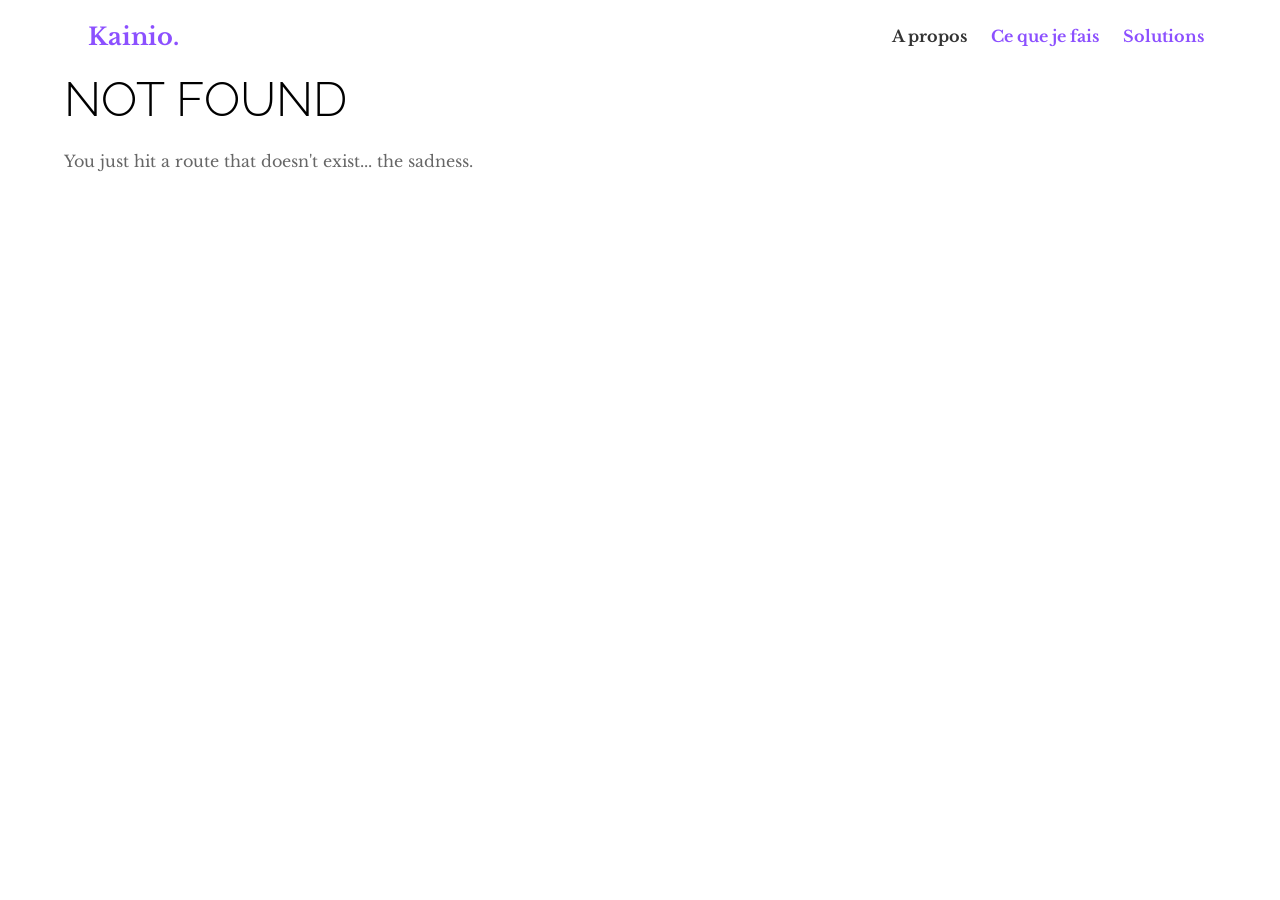
==== 404/index.html @ 340a3c22 "Updates" ====
<!DOCTYPE html><html><head><meta charSet="utf-8"/><meta http-equiv="x-ua-compatible" content="ie=edge"/><meta name="viewport" content="width=device-width, initial-scale=1, shrink-to-fit=no"/><link rel="preload" href="/component---src-layouts-index-js-9b2b6cdb36a402f3b72f.js" as="script"/><link rel="preload" href="/component---src-pages-404-js-8a17c297d1119d62d0f7.js" as="script"/><link rel="preload" href="/path---404-a0e39f21c11f6a62c5ab.js" as="script"/><link rel="preload" href="/app-2dec15a805acd97886e7.js" as="script"/><link rel="preload" href="/commons-8f2edf9958f932b635da.js" as="script"/><script id="webpack-manifest">/*<![CDATA[*/window.webpackManifest={"231608221292675":"app-2dec15a805acd97886e7.js","162898551421021":"component---src-pages-404-js-8a17c297d1119d62d0f7.js","35783957827783":"component---src-pages-index-js-85aacc15b14895a2582c.js","60335399758886":"path----557518bd178906f8d58a.js","254022195166212":"path---404-a0e39f21c11f6a62c5ab.js","142629428675168":"path---index-a0e39f21c11f6a62c5ab.js","178698757827068":"path---404-html-a0e39f21c11f6a62c5ab.js","114276838955818":"component---src-layouts-index-js-9b2b6cdb36a402f3b72f.js"}/*]]>*/</script><title data-react-helmet="true">Soufiane El kassib | Concepteur, développeur web et créateur de solutions.</title><link data-react-helmet="true" href="[object Object]" rel="icon" type="image/x-icon"/><meta data-react-helmet="true" name="description" content="Kainio est Soufiane El kassib concepteur, développeur web et créateur de solutions."/><meta data-react-helmet="true" name="keywords" content="Kainio, Soufiane, El kassib, développeur web, concepteur, Ruby, Javascript, Drupal"/><style id="typography.js">html{font-family:sans-serif;-ms-text-size-adjust:100%;-webkit-text-size-adjust:100%}body{margin:0}article,aside,details,figcaption,figure,footer,header,main,menu,nav,section,summary{display:block}audio,canvas,progress,video{display:inline-block}audio:not([controls]){display:none;height:0}progress{vertical-align:baseline}[hidden],template{display:none}a{background-color:transparent;-webkit-text-decoration-skip:objects}a:active,a:hover{outline-width:0}abbr[title]{border-bottom:none;text-decoration:underline;text-decoration:underline dotted}b,strong{font-weight:inherit;font-weight:bolder}dfn{font-style:italic}h1{font-size:2em;margin:.67em 0}mark{background-color:#ff0;color:#000}small{font-size:80%}sub,sup{font-size:75%;line-height:0;position:relative;vertical-align:baseline}sub{bottom:-.25em}sup{top:-.5em}img{border-style:none}svg:not(:root){overflow:hidden}code,kbd,pre,samp{font-family:monospace,monospace;font-size:1em}figure{margin:1em 40px}hr{box-sizing:content-box;height:0;overflow:visible}button,input,optgroup,select,textarea{font:inherit;margin:0}optgroup{font-weight:700}button,input{overflow:visible}button,select{text-transform:none}[type=reset],[type=submit],button,html [type=button]{-webkit-appearance:button}[type=button]::-moz-focus-inner,[type=reset]::-moz-focus-inner,[type=submit]::-moz-focus-inner,button::-moz-focus-inner{border-style:none;padding:0}[type=button]:-moz-focusring,[type=reset]:-moz-focusring,[type=submit]:-moz-focusring,button:-moz-focusring{outline:1px dotted ButtonText}fieldset{border:1px solid silver;margin:0 2px;padding:.35em .625em .75em}legend{box-sizing:border-box;color:inherit;display:table;max-width:100%;padding:0;white-space:normal}textarea{overflow:auto}[type=checkbox],[type=radio]{box-sizing:border-box;padding:0}[type=number]::-webkit-inner-spin-button,[type=number]::-webkit-outer-spin-button{height:auto}[type=search]{-webkit-appearance:textfield;outline-offset:-2px}[type=search]::-webkit-search-cancel-button,[type=search]::-webkit-search-decoration{-webkit-appearance:none}::-webkit-input-placeholder{color:inherit;opacity:.54}::-webkit-file-upload-button{-webkit-appearance:button;font:inherit}html{font:100%/1.5em 'Libre Baskerville',serif;box-sizing:border-box;overflow-y:scroll;}*{box-sizing:inherit;}*:before{box-sizing:inherit;}*:after{box-sizing:inherit;}body{color:hsla(0,0%,0%,0.8);font-family:'Libre Baskerville',serif;font-weight:400;word-wrap:break-word;font-kerning:normal;-moz-font-feature-settings:"kern", "liga", "clig", "calt";-ms-font-feature-settings:"kern", "liga", "clig", "calt";-webkit-font-feature-settings:"kern", "liga", "clig", "calt";font-feature-settings:"kern", "liga", "clig", "calt";}img{max-width:100%;margin-left:0;margin-right:0;margin-top:0;padding-bottom:0;padding-left:0;padding-right:0;padding-top:0;margin-bottom:1rem;}h1{margin-left:0;margin-right:0;margin-top:0;padding-bottom:0;padding-left:0;padding-right:0;padding-top:0;margin-bottom:1rem;color:hsla(0,0%,0%,1);font-family:'Raleway',sans-serif;font-weight:800;text-rendering:optimizeLegibility;font-size:2rem;line-height:1.1;}h2{margin-left:0;margin-right:0;margin-top:0;padding-bottom:0;padding-left:0;padding-right:0;padding-top:0;margin-bottom:1rem;color:hsla(0,0%,0%,1);font-family:'Raleway',sans-serif;font-weight:800;text-rendering:optimizeLegibility;font-size:1.51572rem;line-height:1.1;}h3{margin-left:0;margin-right:0;margin-top:0;padding-bottom:0;padding-left:0;padding-right:0;padding-top:0;margin-bottom:1rem;color:hsla(0,0%,0%,1);font-family:'Raleway',sans-serif;font-weight:800;text-rendering:optimizeLegibility;font-size:1.31951rem;line-height:1.1;}h4{margin-left:0;margin-right:0;margin-top:0;padding-bottom:0;padding-left:0;padding-right:0;padding-top:0;margin-bottom:1rem;color:hsla(0,0%,0%,1);font-family:'Raleway',sans-serif;font-weight:800;text-rendering:optimizeLegibility;font-size:1rem;line-height:1.1;}h5{margin-left:0;margin-right:0;margin-top:0;padding-bottom:0;padding-left:0;padding-right:0;padding-top:0;margin-bottom:1rem;color:hsla(0,0%,0%,1);font-family:'Raleway',sans-serif;font-weight:800;text-rendering:optimizeLegibility;font-size:0.87055rem;line-height:1.1;}h6{margin-left:0;margin-right:0;margin-top:0;padding-bottom:0;padding-left:0;padding-right:0;padding-top:0;margin-bottom:1rem;color:hsla(0,0%,0%,1);font-family:'Raleway',sans-serif;font-weight:800;text-rendering:optimizeLegibility;font-size:0.81225rem;line-height:1.1;}hgroup{margin-left:0;margin-right:0;margin-top:0;padding-bottom:0;padding-left:0;padding-right:0;padding-top:0;margin-bottom:1rem;}ul{margin-left:1.5rem;margin-right:0;margin-top:0;padding-bottom:0;padding-left:0;padding-right:0;padding-top:0;margin-bottom:1rem;list-style-position:outside;list-style-image:none;}ol{margin-left:1.5rem;margin-right:0;margin-top:0;padding-bottom:0;padding-left:0;padding-right:0;padding-top:0;margin-bottom:1rem;list-style-position:outside;list-style-image:none;}dl{margin-left:0;margin-right:0;margin-top:0;padding-bottom:0;padding-left:0;padding-right:0;padding-top:0;margin-bottom:1rem;}dd{margin-left:0;margin-right:0;margin-top:0;padding-bottom:0;padding-left:0;padding-right:0;padding-top:0;margin-bottom:1rem;}p{margin-left:0;margin-right:0;margin-top:0;padding-bottom:0;padding-left:0;padding-right:0;padding-top:0;margin-bottom:1rem;}figure{margin-left:0;margin-right:0;margin-top:0;padding-bottom:0;padding-left:0;padding-right:0;padding-top:0;margin-bottom:1rem;}pre{margin-left:0;margin-right:0;margin-top:0;padding-bottom:0;padding-left:0;padding-right:0;padding-top:0;margin-bottom:1rem;font-size:0.85rem;line-height:1.5rem;}table{margin-left:0;margin-right:0;margin-top:0;padding-bottom:0;padding-left:0;padding-right:0;padding-top:0;margin-bottom:1rem;font-size:1rem;line-height:1.5rem;border-collapse:collapse;width:100%;}fieldset{margin-left:0;margin-right:0;margin-top:0;padding-bottom:0;padding-left:0;padding-right:0;padding-top:0;margin-bottom:1rem;}blockquote{margin-left:1rem;margin-right:1rem;margin-top:1rem;padding-bottom:0;padding-left:1rem;padding-right:0;padding-top:0;margin-bottom:1rem;color:hsla(0,0%,0%,0.7340000000000001);border-left:4px solid #999;}form{margin-left:0;margin-right:0;margin-top:0;padding-bottom:0;padding-left:0;padding-right:0;padding-top:0;margin-bottom:1rem;}noscript{margin-left:0;margin-right:0;margin-top:0;padding-bottom:0;padding-left:0;padding-right:0;padding-top:0;margin-bottom:1rem;}iframe{margin-left:0;margin-right:0;margin-top:0;padding-bottom:0;padding-left:0;padding-right:0;padding-top:0;margin-bottom:1rem;}hr{margin-left:0;margin-right:0;margin-top:0;padding-bottom:0;padding-left:0;padding-right:0;padding-top:0;margin-bottom:calc(1rem - 1px);background:hsla(0,0%,0%,0.2);border:none;height:1px;}address{margin-left:0;margin-right:0;margin-top:0;padding-bottom:0;padding-left:0;padding-right:0;padding-top:0;margin-bottom:1rem;}b{font-weight:700;}strong{font-weight:700;}dt{font-weight:700;}th{font-weight:700;}li{margin-bottom:calc(1rem / 2);}ol li{padding-left:0;}ul li{padding-left:0;}li > ol{margin-left:1.5rem;margin-bottom:calc(1rem / 2);margin-top:calc(1rem / 2);}li > ul{margin-left:1.5rem;margin-bottom:calc(1rem / 2);margin-top:calc(1rem / 2);}blockquote *:last-child{margin-bottom:0;}li *:last-child{margin-bottom:0;}p *:last-child{margin-bottom:0;}li > p{margin-bottom:calc(1rem / 2);}code{font-size:0.85rem;line-height:1.5rem;}kbd{font-size:0.85rem;line-height:1.5rem;}samp{font-size:0.85rem;line-height:1.5rem;}abbr{border-bottom:1px dotted hsla(0,0%,0%,0.5);cursor:help;}acronym{border-bottom:1px dotted hsla(0,0%,0%,0.5);cursor:help;}abbr[title]{border-bottom:1px dotted hsla(0,0%,0%,0.5);cursor:help;text-decoration:none;}thead{text-align:left;}td,th{text-align:left;border-bottom:1px solid hsla(0,0%,0%,0.12);font-feature-settings:"tnum";-moz-font-feature-settings:"tnum";-ms-font-feature-settings:"tnum";-webkit-font-feature-settings:"tnum";padding-left:1rem;padding-right:1rem;padding-top:0.75rem;padding-bottom:calc(0.75rem - 1px);}th:first-child,td:first-child{padding-left:0;}th:last-child,td:last-child{padding-right:0;}@media only screen and (max-width:480px){html{font-size:80%;line-height:1.5em;}}a{font-weight:bold;color:#00f;text-decoration:none;}a:hover{text-decoration:underline;}</style><link href="//fonts.googleapis.com/css?family=Raleway:800|Libre+Baskerville:400,400i,700" rel="stylesheet" type="text/css"/><script>/*<![CDATA[*/!function(e,t,r){function n(){for(;d[0]&&"loaded"==d[0][f];)c=d.shift(),c[o]=!i.parentNode.insertBefore(c,i)}for(var s,a,c,d=[],i=e.scripts[0],o="onreadystatechange",f="readyState";s=r.shift();)a=e.createElement(t),"async"in i?(a.async=!1,e.head.appendChild(a)):i[f]?(d.push(a),a[o]=n):e.write("<"+t+' src="'+s+'" defer></'+t+">"),a.src=s}(document,"script",["/commons-8f2edf9958f932b635da.js","/app-2dec15a805acd97886e7.js","/path---404-a0e39f21c11f6a62c5ab.js","/component---src-pages-404-js-8a17c297d1119d62d0f7.js","/component---src-layouts-index-js-9b2b6cdb36a402f3b72f.js"])/*]]>*/</script><style id="gatsby-inlined-css">/*!
 * inuitcss, by @csswizardry
 *
 * github.com/inuitcss | inuitcss.com
 */@-webkit-keyframes fadein{0%{opacity:0}to{opacity:1}}@keyframes fadein{0%{opacity:0}to{opacity:1}}
/*! normalize.css v4.1.1 | MIT License | github.com/necolas/normalize.css */html{font-family:sans-serif;-ms-text-size-adjust:100%;-webkit-text-size-adjust:100%}body{margin:0}article,aside,details,figcaption,figure,footer,header,main,menu,nav,section,summary{display:block}audio,canvas,progress,video{display:inline-block}audio:not([controls]){display:none;height:0}progress{vertical-align:baseline}[hidden],template{display:none}a{background-color:transparent;-webkit-text-decoration-skip:objects}a:active,a:hover{outline-width:0}abbr[title]{border-bottom:none;text-decoration:underline;text-decoration:underline dotted}b,strong{font-weight:inherit;font-weight:bolder}dfn{font-style:italic}h1{font-size:2em;margin:.67em 0}mark{background-color:#ff0;color:#000}small{font-size:80%}sub,sup{font-size:75%;line-height:0;position:relative;vertical-align:baseline}sub{bottom:-.25em}sup{top:-.5em}img{border-style:none}svg:not(:root){overflow:hidden}code,kbd,pre,samp{font-family:monospace,monospace;font-size:1em}figure{margin:1em 40px}hr{box-sizing:content-box;height:0;overflow:visible}button,input,optgroup,select,textarea{font:inherit;margin:0}optgroup{font-weight:700}button,input{overflow:visible}button,select{text-transform:none}[type=reset],[type=submit],button,html [type=button]{-webkit-appearance:button}[type=button]::-moz-focus-inner,[type=reset]::-moz-focus-inner,[type=submit]::-moz-focus-inner,button::-moz-focus-inner{border-style:none;padding:0}[type=button]:-moz-focusring,[type=reset]:-moz-focusring,[type=submit]:-moz-focusring,button:-moz-focusring{outline:1px dotted ButtonText}fieldset{border:1px solid silver;margin:0 2px;padding:.35em .625em .75em}legend{box-sizing:border-box;color:inherit;display:table;max-width:100%;padding:0;white-space:normal}textarea{overflow:auto}[type=checkbox],[type=radio]{box-sizing:border-box;padding:0}[type=number]::-webkit-inner-spin-button,[type=number]::-webkit-outer-spin-button{height:auto}[type=search]{-webkit-appearance:textfield;outline-offset:-2px}[type=search]::-webkit-search-cancel-button,[type=search]::-webkit-search-decoration{-webkit-appearance:none}::-webkit-input-placeholder{color:inherit;opacity:.54}::-webkit-file-upload-button{-webkit-appearance:button;font:inherit}blockquote,body,caption,dd,dl,fieldset,figure,form,h1,h2,h3,h4,h5,h6,hr,legend,ol,p,pre,table,td,th,ul{margin:0;padding:0}abbr[title],dfn[title]{cursor:help}ins,u{text-decoration:none}ins{border-bottom:1px solid}address,blockquote,dl,fieldset,figure,h1,h2,h3,h4,h5,h6,hr,ol,p,pre,table,ul{margin-bottom:24px;margin-bottom:1.5rem}dd,ol,ul{margin-left:48px;margin-left:3rem}.brand-font,.grommet{font-family:Libre Baskerville,serif}.grommet{font-size:16px;font-size:1rem;line-height:24px}@media screen and (min-width:45em){.grommet h1:not(.grommetux-heading){font-size:48px;font-size:3rem;line-height:1.125}}@media screen and (max-width:44.9375em){.grommet h1:not(.grommetux-heading){font-size:36px;font-size:2.25rem;line-height:1.125}}@media screen and (min-width:45em){.grommet h2:not(.grommetux-heading){font-size:36px;font-size:2.25rem;line-height:1.23}}@media screen and (max-width:44.9375em){.grommet h2:not(.grommetux-heading){font-size:30px;font-size:1.875rem;line-height:1.23}}.grommet h3:not(.grommetux-heading){font-size:24px;line-height:1.333}.grommet h4:not(.grommetux-heading){font-size:18px;line-height:1.333}.grommet h5:not(.grommetux-heading),.grommet h6:not(.grommetux-heading){font-size:16px;line-height:1.375}.grommet h1:not(.grommetux-heading),.grommet h2:not(.grommetux-heading),.grommet h3:not(.grommetux-heading),.grommet h4:not(.grommetux-heading),.grommet h5:not(.grommetux-heading),.grommet h6:not(.grommetux-heading){font-weight:300;max-width:100%}.grommet h1:not(.grommetux-heading) .grommetux-anchor,.grommet h1:not(.grommetux-heading) a,.grommet h2:not(.grommetux-heading) .grommetux-anchor,.grommet h2:not(.grommetux-heading) a,.grommet h3:not(.grommetux-heading) .grommetux-anchor,.grommet h3:not(.grommetux-heading) a,.grommet h4:not(.grommetux-heading) .grommetux-anchor,.grommet h4:not(.grommetux-heading) a,.grommet h5:not(.grommetux-heading) .grommetux-anchor,.grommet h5:not(.grommetux-heading) a,.grommet h6:not(.grommetux-heading) .grommetux-anchor,.grommet h6:not(.grommetux-heading) a{color:inherit;text-decoration:none}.grommet h1:not(.grommetux-heading) .grommetux-anchor:hover,.grommet h1:not(.grommetux-heading) a:hover,.grommet h2:not(.grommetux-heading) .grommetux-anchor:hover,.grommet h2:not(.grommetux-heading) a:hover,.grommet h3:not(.grommetux-heading) .grommetux-anchor:hover,.grommet h3:not(.grommetux-heading) a:hover,.grommet h4:not(.grommetux-heading) .grommetux-anchor:hover,.grommet h4:not(.grommetux-heading) a:hover,.grommet h5:not(.grommetux-heading) .grommetux-anchor:hover,.grommet h5:not(.grommetux-heading) a:hover,.grommet h6:not(.grommetux-heading) .grommetux-anchor:hover,.grommet h6:not(.grommetux-heading) a:hover{text-decoration:none}.grommet dd,.grommet li:not([class^=grommetux-]){max-width:576px;margin-left:0;font-size:16px;font-weight:300;line-height:1.375;color:#666}.grommet dd{font-size:16px;font-weight:300;line-height:1.375;margin-bottom:12px}.grommet p:not(.grommetux-paragraph){max-width:576px;margin-left:0;margin-top:24px;margin-bottom:24px;font-size:16px;font-weight:300;line-height:1.375;color:#666}.grommet blockquote{font-size:36px;font-size:2.25rem;line-height:1.33333;margin-top:24px;margin-bottom:24px}.grommet b,.grommet strong{font-weight:600}.grommet code{font-family:Consolas,Menlo,DejaVu Sans Mono,Liberation Mono,monospace}.grommet .large-number-font{font-family:Arial,sans-serif}.grommet .secondary{color:#666}.grommet .error{color:#ff856b}.grommet .grommetux-background-color-index--dark .secondary,.grommet .grommetux-background-color-index--dark dd,.grommet .grommetux-background-color-index--dark p:not(.grommetux-paragraph),.grommet .grommetux-background-color-index--light .grommetux-background-color-index--dark .secondary,.grommet .grommetux-background-color-index--light .grommetux-background-color-index--dark dd,.grommet .grommetux-background-color-index--light .grommetux-background-color-index--dark p:not(.grommetux-paragraph){color:hsla(0,0%,100%,.85)}.grommet .grommetux-background-color-index--dark .error,.grommet .grommetux-background-color-index--light .grommetux-background-color-index--dark .error{color:#f59f9f}.grommet .grommetux-background-color-index--dark .grommetux-background-color-index--light dd,.grommet .grommetux-background-color-index--dark .grommetux-background-color-index--light p:not(.grommetux-paragraph),.grommet .grommetux-background-color-index--light dd,.grommet .grommetux-background-color-index--light p:not(.grommetux-paragraph){color:#333}.grommet .grommetux-background-color-index--dark .grommetux-background-color-index--light .secondary,.grommet .grommetux-background-color-index--light .secondary{color:#666}.grommet .grommetux-background-color-index--dark .grommetux-background-color-index--light .error,.grommet .grommetux-background-color-index--light .error{color:#ff856b}.grommet input:not(.grommetux-check-box__input),.grommet input:not(.grommetux-input),.grommet select,.grommet textarea{font-size:16px;font-size:1rem;line-height:1.5;padding:11px 23px;border:1px solid rgba(0,0,0,.15);border-radius:4px;outline:none;background-color:transparent;color:inherit;font:inherit;margin:0}.grommet input:not(.grommetux-check-box__input):focus,.grommet input:not(.grommetux-input):focus,.grommet select:focus,.grommet textarea:focus{border-width:2px;border-color:#c3a4fe;padding:10px 22px}.grommet input:not(.grommetux-check-box__input)::-moz-focus-inner,.grommet input:not(.grommetux-input)::-moz-focus-inner,.grommet select::-moz-focus-inner,.grommet textarea::-moz-focus-inner{border:none;outline:none}.grommet input:not(.grommetux-check-box__input)::-webkit-input-placeholder,.grommet input:not(.grommetux-input)::-webkit-input-placeholder,.grommet select::-webkit-input-placeholder,.grommet textarea::-webkit-input-placeholder{color:#aaa}.grommet input:not(.grommetux-check-box__input)::-moz-placeholder,.grommet input:not(.grommetux-input)::-moz-placeholder,.grommet select::-moz-placeholder,.grommet textarea::-moz-placeholder{color:#aaa}.grommet input:not(.grommetux-check-box__input):-ms-input-placeholder,.grommet input:not(.grommetux-input):-ms-input-placeholder,.grommet select:-ms-input-placeholder,.grommet textarea:-ms-input-placeholder{color:#aaa}.grommet input:not(.grommetux-check-box__input).error,.grommet input:not(.grommetux-input).error,.grommet select.error,.grommet textarea.error{border-color:#ff856b}.grommet input[type=button],.grommet input[type=submit]{text-align:center;line-height:inherit}.grommet select{border-color:rgba(0,0,0,.15);padding-right:48px;-webkit-appearance:none;-moz-appearance:none;background:url([data-uri]) no-repeat center right 12px;cursor:pointer}.grommet select::-moz-focus-inner{border:none}.grommet select.plain{border:none}.grommet select:focus{padding-right:48px}.grommet input[type=range]{position:relative;-webkit-appearance:none;border-color:transparent;height:24px;padding:0;cursor:pointer;overflow-x:hidden}.grommet input[type=range]:focus{outline:none}.grommet input[type=range]::-moz-focus-inner,.grommet input[type=range]::-moz-focus-outer{border:none}.grommet input[type=range]::-webkit-slider-runnable-track{width:100%;height:2px;background-color:rgba(51,51,51,.2)}.grommet input[type=range]::-webkit-slider-thumb{-webkit-appearance:none;position:relative;height:24px;width:24px;overflow:visible;margin-top:-11px;border:2px solid #8c50ff;border-radius:24px;background-color:#fff;cursor:pointer}.grommet input[type=range]::-webkit-slider-thumb:hover{border-color:#000}.grommet input[type=range]::-moz-range-track{width:100%;height:2px;background-color:rgba(51,51,51,.2)}.grommet input[type=range]::-moz-range-thumb{position:relative;height:24px;width:24px;overflow:visible;border:2px solid #8c50ff;height:20px;width:20px;border-radius:24px;background-color:#fff}.grommet input[type=range]:hover::-moz-range-thumb{border-color:#000}.grommet input[type=range]::-ms-track{width:100%;height:2px;background-color:rgba(51,51,51,.2);border-color:transparent;color:transparent}.grommet input[type=range]::-ms-fill-lower{background:#8c50ff;border-color:transparent}.grommet input[type=range]::-ms-fill-upper{background:rgba(51,51,51,.2);border-color:transparent}.grommet input[type=range]::-ms-thumb{position:relative;height:24px;width:24px;overflow:visible;border:2px solid #666;height:20px;width:20px;border-radius:24px;background-color:#fff}.grommet input[type=range]:hover::-ms-thumb{border-color:#000}.grommet .grommetux-background-color-index--dark input[type=range]::-webkit-slider-runnable-track,.grommet .grommetux-background-color-index--light .grommetux-background-color-index--dark input[type=range]::-webkit-slider-runnable-track{background-color:hsla(0,0%,100%,.2)}.grommet .grommetux-background-color-index--dark input[type=range]::-webkit-slider-thumb,.grommet .grommetux-background-color-index--light .grommetux-background-color-index--dark input[type=range]::-webkit-slider-thumb{background-color:#fff;border:2px solid #fff}.grommet .grommetux-background-color-index--dark input[type=range]::-moz-range-thumb,.grommet .grommetux-background-color-index--light .grommetux-background-color-index--dark input[type=range]::-moz-range-thumb{background-color:#fff;border:2px solid #fff}.grommet .grommetux-background-color-index--dark input[type=range]::-ms-fill-lower,.grommet .grommetux-background-color-index--light .grommetux-background-color-index--dark input[type=range]::-ms-fill-lower{background:#fff}.grommet .grommetux-background-color-index--dark input[type=range]::-ms-fill-upper,.grommet .grommetux-background-color-index--light .grommetux-background-color-index--dark input[type=range]::-ms-fill-upper{background:hsla(0,0%,100%,.2)}.grommet .grommetux-background-color-index--dark input[type=range]::-ms-thumb,.grommet .grommetux-background-color-index--light .grommetux-background-color-index--dark input[type=range]::-ms-thumb{border-color:#fff}.grommet .grommetux-background-color-index--dark input[type=range]:hover::-ms-thumb,.grommet .grommetux-background-color-index--light .grommetux-background-color-index--dark input[type=range]:hover::-ms-thumb{border-color:#fff;background-color:#fff}.grommet .grommetux-background-color-index--dark .grommetux-background-color-index--light input[type=range]::-webkit-slider-runnable-track,.grommet .grommetux-background-color-index--light input[type=range]::-webkit-slider-runnable-track{background-color:rgba(51,51,51,.2)}.grommet .grommetux-background-color-index--dark .grommetux-background-color-index--light input[type=range]::-webkit-slider-thumb,.grommet .grommetux-background-color-index--light input[type=range]::-webkit-slider-thumb{background-color:#000;border:2px solid #000}.grommet .grommetux-background-color-index--dark .grommetux-background-color-index--light input[type=range]::-moz-range-thumb,.grommet .grommetux-background-color-index--light input[type=range]::-moz-range-thumb{background-color:#000;border:2px solid #000}.grommet .grommetux-background-color-index--dark .grommetux-background-color-index--light input[type=range]::-ms-fill-lower,.grommet .grommetux-background-color-index--light input[type=range]::-ms-fill-lower{background:#8c50ff}.grommet .grommetux-background-color-index--dark .grommetux-background-color-index--light input[type=range]::-ms-fill-upper,.grommet .grommetux-background-color-index--light input[type=range]::-ms-fill-upper{background:rgba(51,51,51,.2)}.grommet .grommetux-background-color-index--dark .grommetux-background-color-index--light input[type=range]::-ms-thumb,.grommet .grommetux-background-color-index--light input[type=range]::-ms-thumb{border-color:#666}.grommet .grommetux-background-color-index--dark .grommetux-background-color-index--light input[type=range]:hover::-ms-thumb,.grommet .grommetux-background-color-index--light input[type=range]:hover::-ms-thumb{border-color:#000;background-color:#fff}.grommet{box-sizing:border-box;font-size:1em;line-height:1.5;background-color:#fff;color:#333;-webkit-text-size-adjust:100%;-ms-text-size-adjust:100%;-moz-osx-font-smoothing:grayscale;-webkit-font-smoothing:antialiased}.grommet li>ol,.grommet li>ul{margin-bottom:0}.grommet img{max-width:100%;font-style:italic;vertical-align:middle}.grommet.rtl{direction:rtl}.grommet *{box-sizing:inherit}.grommetux-accordion-panel{margin:3px}.grommetux-accordion-panel__header{color:#666}.grommetux-background-color-index--dark .grommetux-accordion-panel__header,.grommetux-background-color-index--light .grommetux-background-color-index--dark .grommetux-accordion-panel__header{color:hsla(0,0%,100%,.85)}.grommetux-background-color-index--dark .grommetux-background-color-index--light .grommetux-accordion-panel__header,.grommetux-background-color-index--light .grommetux-accordion-panel__header{color:#666}.grommetux-accordion-panel__header:hover{color:#000}.grommetux-background-color-index--dark .grommetux-accordion-panel__header:hover,.grommetux-background-color-index--light .grommetux-background-color-index--dark .grommetux-accordion-panel__header:hover{color:hsla(0,0%,100%,.85)}.grommetux-background-color-index--dark .grommetux-background-color-index--light .grommetux-accordion-panel__header:hover,.grommetux-background-color-index--light .grommetux-accordion-panel__header:hover{color:#000}.grommetux-accordion-panel--active .grommetux-accordion-panel__control{-webkit-transform:rotate(90deg);-ms-transform:rotate(90deg);transform:rotate(90deg)}.grommet a:not(.grommetux-anchor):not(.grommetux-button){color:#8c50ff;text-decoration:none;cursor:pointer}.grommet a:not(.grommetux-anchor):not(.grommetux-button).plain .grommet a:not(.grommetux-anchor):not(.grommetux-button).grommetux-button,.grommet a:not(.grommetux-anchor):not(.grommetux-button).plain .grommet a:not(.grommetux-anchor):not(.grommetux-button).grommetux-button:hover{text-decoration:none}.grommet a:not(.grommetux-anchor):not(.grommetux-button):visited{color:#8c50ff}.grommet a:not(.grommetux-anchor):not(.grommetux-button).active{color:#333}.grommet a:not(.grommetux-anchor):not(.grommetux-button):hover{color:#6e22ff;text-decoration:underline}.grommetux-background-color-index--dark .grommet a:not(.grommetux-anchor):not(.grommetux-button),.grommetux-background-color-index--dark .grommet a:not(.grommetux-anchor):not(.grommetux-button):visited,.grommetux-background-color-index--light .grommetux-background-color-index--dark .grommet a:not(.grommetux-anchor):not(.grommetux-button),.grommetux-background-color-index--light .grommetux-background-color-index--dark .grommet a:not(.grommetux-anchor):not(.grommetux-button):visited{color:hsla(0,0%,100%,.85)}.grommetux-background-color-index--dark .grommet a:not(.grommetux-anchor):not(.grommetux-button).active,.grommetux-background-color-index--dark .grommet a:not(.grommetux-anchor):not(.grommetux-button):hover,.grommetux-background-color-index--light .grommetux-background-color-index--dark .grommet a:not(.grommetux-anchor):not(.grommetux-button).active,.grommetux-background-color-index--light .grommetux-background-color-index--dark .grommet a:not(.grommetux-anchor):not(.grommetux-button):hover{color:#fff}.grommetux-background-color-index--dark .grommetux-background-color-index--light .grommet a:not(.grommetux-anchor):not(.grommetux-button),.grommetux-background-color-index--dark .grommetux-background-color-index--light .grommet a:not(.grommetux-anchor):not(.grommetux-button):visited,.grommetux-background-color-index--light .grommet a:not(.grommetux-anchor):not(.grommetux-button),.grommetux-background-color-index--light .grommet a:not(.grommetux-anchor):not(.grommetux-button):visited{color:#8c50ff}.grommetux-background-color-index--dark .grommetux-background-color-index--light .grommet a:not(.grommetux-anchor):not(.grommetux-button).active,.grommetux-background-color-index--dark .grommetux-background-color-index--light .grommet a:not(.grommetux-anchor):not(.grommetux-button):hover,.grommetux-background-color-index--light .grommet a:not(.grommetux-anchor):not(.grommetux-button).active,.grommetux-background-color-index--light .grommet a:not(.grommetux-anchor):not(.grommetux-button):hover{color:#6e22ff}.grommetux-background-color-index--pending .grommet a:not(.grommetux-anchor):not(.grommetux-button),.grommetux-background-color-index--pending .grommet a:not(.grommetux-anchor):not(.grommetux-button).active,.grommetux-background-color-index--pending .grommet a:not(.grommetux-anchor):not(.grommetux-button):hover,.grommetux-background-color-index--pending .grommet a:not(.grommetux-anchor):not(.grommetux-button):visited{color:transparent}.grommetux-background-color-index--dark a:not(.grommetux-anchor):not(.grommetux-button),.grommetux-background-color-index--dark a:not(.grommetux-anchor):not(.grommetux-button):visited,.grommetux-background-color-index--light .grommetux-background-color-index--dark a:not(.grommetux-anchor):not(.grommetux-button),.grommetux-background-color-index--light .grommetux-background-color-index--dark a:not(.grommetux-anchor):not(.grommetux-button):visited{color:hsla(0,0%,100%,.85)}.grommetux-background-color-index--dark a:not(.grommetux-anchor):not(.grommetux-button).active,.grommetux-background-color-index--dark a:not(.grommetux-anchor):not(.grommetux-button):hover,.grommetux-background-color-index--light .grommetux-background-color-index--dark a:not(.grommetux-anchor):not(.grommetux-button).active,.grommetux-background-color-index--light .grommetux-background-color-index--dark a:not(.grommetux-anchor):not(.grommetux-button):hover{color:#fff}.grommetux-background-color-index--dark .grommetux-background-color-index--light a:not(.grommetux-anchor):not(.grommetux-button),.grommetux-background-color-index--dark .grommetux-background-color-index--light a:not(.grommetux-anchor):not(.grommetux-button):visited,.grommetux-background-color-index--light a:not(.grommetux-anchor):not(.grommetux-button),.grommetux-background-color-index--light a:not(.grommetux-anchor):not(.grommetux-button):visited{color:#8c50ff}.grommetux-background-color-index--dark .grommetux-background-color-index--light a:not(.grommetux-anchor):not(.grommetux-button).active,.grommetux-background-color-index--dark .grommetux-background-color-index--light a:not(.grommetux-anchor):not(.grommetux-button):hover,.grommetux-background-color-index--light a:not(.grommetux-anchor):not(.grommetux-button).active,.grommetux-background-color-index--light a:not(.grommetux-anchor):not(.grommetux-button):hover{color:#6e22ff}.grommetux-background-color-index--pending a:not(.grommetux-anchor):not(.grommetux-button),.grommetux-background-color-index--pending a:not(.grommetux-anchor):not(.grommetux-button).active,.grommetux-background-color-index--pending a:not(.grommetux-anchor):not(.grommetux-button):hover,.grommetux-background-color-index--pending a:not(.grommetux-anchor):not(.grommetux-button):visited{color:transparent}.grommetux-anchor{color:#8c50ff;cursor:pointer}.grommetux-anchor,.grommetux-anchor.plain .grommetux-anchor.grommetux-button,.grommetux-anchor.plain .grommetux-anchor.grommetux-button:hover{text-decoration:none}.grommetux-anchor:visited{color:#8c50ff}.grommetux-anchor.active{color:#333}.grommetux-anchor:hover{color:#6e22ff;text-decoration:underline}.grommetux-background-color-index--dark .grommetux-anchor,.grommetux-background-color-index--dark .grommetux-anchor:visited,.grommetux-background-color-index--light .grommetux-background-color-index--dark .grommetux-anchor,.grommetux-background-color-index--light .grommetux-background-color-index--dark .grommetux-anchor:visited{color:hsla(0,0%,100%,.85)}.grommetux-background-color-index--dark .grommetux-anchor.active,.grommetux-background-color-index--dark .grommetux-anchor:hover,.grommetux-background-color-index--light .grommetux-background-color-index--dark .grommetux-anchor.active,.grommetux-background-color-index--light .grommetux-background-color-index--dark .grommetux-anchor:hover{color:#fff}.grommetux-background-color-index--dark .grommetux-background-color-index--light .grommetux-anchor,.grommetux-background-color-index--dark .grommetux-background-color-index--light .grommetux-anchor:visited,.grommetux-background-color-index--light .grommetux-anchor,.grommetux-background-color-index--light .grommetux-anchor:visited{color:#8c50ff}.grommetux-background-color-index--dark .grommetux-background-color-index--light .grommetux-anchor.active,.grommetux-background-color-index--dark .grommetux-background-color-index--light .grommetux-anchor:hover,.grommetux-background-color-index--light .grommetux-anchor.active,.grommetux-background-color-index--light .grommetux-anchor:hover{color:#6e22ff}.grommetux-background-color-index--pending .grommetux-anchor,.grommetux-background-color-index--pending .grommetux-anchor.active,.grommetux-background-color-index--pending .grommetux-anchor:hover,.grommetux-background-color-index--pending .grommetux-anchor:visited{color:transparent}.grommetux-anchor__icon{display:inline-block;height:48px;padding:12px}.grommetux-anchor__icon .grommetux-control-icon{fill:#666;stroke:#666}.grommetux-anchor__icon:hover .grommetux-control-icon{fill:#000;stroke:#000}.grommetux-background-color-index--dark .grommetux-anchor__icon,.grommetux-background-color-index--dark .grommetux-anchor__icon:visited,.grommetux-background-color-index--light .grommetux-background-color-index--dark .grommetux-anchor__icon,.grommetux-background-color-index--light .grommetux-background-color-index--dark .grommetux-anchor__icon:visited{color:hsla(0,0%,100%,.85)}.grommetux-background-color-index--dark .grommetux-anchor__icon.active,.grommetux-background-color-index--dark .grommetux-anchor__icon:hover,.grommetux-background-color-index--light .grommetux-background-color-index--dark .grommetux-anchor__icon.active,.grommetux-background-color-index--light .grommetux-background-color-index--dark .grommetux-anchor__icon:hover{color:#fff}.grommetux-background-color-index--dark .grommetux-background-color-index--light .grommetux-anchor__icon,.grommetux-background-color-index--dark .grommetux-background-color-index--light .grommetux-anchor__icon:visited,.grommetux-background-color-index--light .grommetux-anchor__icon,.grommetux-background-color-index--light .grommetux-anchor__icon:visited{color:#666}.grommetux-background-color-index--dark .grommetux-background-color-index--light .grommetux-anchor__icon.active,.grommetux-background-color-index--dark .grommetux-background-color-index--light .grommetux-anchor__icon:hover,.grommetux-background-color-index--light .grommetux-anchor__icon.active,.grommetux-background-color-index--light .grommetux-anchor__icon:hover{color:#000}.grommetux-background-color-index--pending .grommetux-anchor__icon,.grommetux-background-color-index--pending .grommetux-anchor__icon.active,.grommetux-background-color-index--pending .grommetux-anchor__icon:hover,.grommetux-background-color-index--pending .grommetux-anchor__icon:visited{color:transparent}.grommetux-background-color-index--dark .grommetux-anchor__icon .grommetux-control-icon,.grommetux-background-color-index--light .grommetux-background-color-index--dark .grommetux-anchor__icon .grommetux-control-icon{fill:hsla(0,0%,100%,.7);stroke:hsla(0,0%,100%,.7)}.grommetux-background-color-index--dark .grommetux-anchor__icon:active .grommetux-control-icon,.grommetux-background-color-index--dark .grommetux-anchor__icon:hover .grommetux-control-icon,.grommetux-background-color-index--light .grommetux-background-color-index--dark .grommetux-anchor__icon:active .grommetux-control-icon,.grommetux-background-color-index--light .grommetux-background-color-index--dark .grommetux-anchor__icon:hover .grommetux-control-icon{fill:#fff;stroke:#fff}.grommetux-background-color-index--dark .grommetux-background-color-index--light .grommetux-anchor__icon .grommetux-control-icon,.grommetux-background-color-index--light .grommetux-anchor__icon .grommetux-control-icon{fill:#666;stroke:#666}.grommetux-background-color-index--dark .grommetux-background-color-index--light .grommetux-anchor__icon:active .grommetux-control-icon,.grommetux-background-color-index--dark .grommetux-background-color-index--light .grommetux-anchor__icon:hover .grommetux-control-icon,.grommetux-background-color-index--light .grommetux-anchor__icon:active .grommetux-control-icon,.grommetux-background-color-index--light .grommetux-anchor__icon:hover .grommetux-control-icon{fill:#000;stroke:#000}.grommetux-anchor--animate-icon:hover .grommetux-control-icon{-webkit-transform:scale(1.1);-ms-transform:scale(1.1);transform:scale(1.1)}.grommetux-anchor--icon{-webkit-box-flex:0;-ms-flex:0 0 auto;flex:0 0 auto}.grommetux-anchor--icon-label,.grommetux-anchor--primary{font-size:19px;font-size:1.1875rem;line-height:24px;font-weight:600;text-decoration:none}.grommetux-anchor--icon-label .grommetux-control-icon,.grommetux-anchor--primary .grommetux-control-icon{vertical-align:middle;margin-right:12px}html.rtl .grommetux-anchor--icon-label .grommetux-control-icon,html.rtl .grommetux-anchor--primary .grommetux-control-icon{margin-right:0;margin-left:12px}.grommetux-anchor--icon-label>span,.grommetux-anchor--primary>span{vertical-align:middle}.grommetux-anchor--reverse .grommetux-control-icon{margin-right:0;margin-left:12px}.grommetux-anchor--icon-label:not(.grommetux-anchor--primary),.grommetux-anchor--icon-label:not(.grommetux-anchor--primary):visited{color:#333}.grommetux-anchor--icon-label:not(.grommetux-anchor--primary) .grommetux-control-icon{fill:#666;stroke:#666}.grommetux-anchor--icon-label:not(.grommetux-anchor--primary):hover:not(.grommetux-anchor--disabled){color:#000;text-decoration:none}.grommetux-background-color-index--dark .grommetux-anchor--icon-label:not(.grommetux-anchor--primary),.grommetux-background-color-index--dark .grommetux-anchor--icon-label:not(.grommetux-anchor--primary):visited,.grommetux-background-color-index--light .grommetux-background-color-index--dark .grommetux-anchor--icon-label:not(.grommetux-anchor--primary),.grommetux-background-color-index--light .grommetux-background-color-index--dark .grommetux-anchor--icon-label:not(.grommetux-anchor--primary):visited{color:hsla(0,0%,100%,.85)}.grommetux-background-color-index--dark .grommetux-anchor--icon-label:not(.grommetux-anchor--primary).active,.grommetux-background-color-index--dark .grommetux-anchor--icon-label:not(.grommetux-anchor--primary):hover,.grommetux-background-color-index--light .grommetux-background-color-index--dark .grommetux-anchor--icon-label:not(.grommetux-anchor--primary).active,.grommetux-background-color-index--light .grommetux-background-color-index--dark .grommetux-anchor--icon-label:not(.grommetux-anchor--primary):hover{color:#fff}.grommetux-background-color-index--dark .grommetux-background-color-index--light .grommetux-anchor--icon-label:not(.grommetux-anchor--primary),.grommetux-background-color-index--dark .grommetux-background-color-index--light .grommetux-anchor--icon-label:not(.grommetux-anchor--primary):visited,.grommetux-background-color-index--light .grommetux-anchor--icon-label:not(.grommetux-anchor--primary),.grommetux-background-color-index--light .grommetux-anchor--icon-label:not(.grommetux-anchor--primary):visited{color:#666}.grommetux-background-color-index--dark .grommetux-background-color-index--light .grommetux-anchor--icon-label:not(.grommetux-anchor--primary).active,.grommetux-background-color-index--dark .grommetux-background-color-index--light .grommetux-anchor--icon-label:not(.grommetux-anchor--primary):hover,.grommetux-background-color-index--light .grommetux-anchor--icon-label:not(.grommetux-anchor--primary).active,.grommetux-background-color-index--light .grommetux-anchor--icon-label:not(.grommetux-anchor--primary):hover{color:#000}.grommetux-background-color-index--pending .grommetux-anchor--icon-label:not(.grommetux-anchor--primary),.grommetux-background-color-index--pending .grommetux-anchor--icon-label:not(.grommetux-anchor--primary).active,.grommetux-background-color-index--pending .grommetux-anchor--icon-label:not(.grommetux-anchor--primary):hover,.grommetux-background-color-index--pending .grommetux-anchor--icon-label:not(.grommetux-anchor--primary):visited{color:transparent}.grommetux-background-color-index--dark .grommetux-anchor--icon-label:not(.grommetux-anchor--primary) .grommetux-control-icon,.grommetux-background-color-index--light .grommetux-background-color-index--dark .grommetux-anchor--icon-label:not(.grommetux-anchor--primary) .grommetux-control-icon{fill:hsla(0,0%,100%,.7);stroke:hsla(0,0%,100%,.7)}.grommetux-background-color-index--dark .grommetux-anchor--icon-label:not(.grommetux-anchor--primary):active .grommetux-control-icon,.grommetux-background-color-index--dark .grommetux-anchor--icon-label:not(.grommetux-anchor--primary):hover .grommetux-control-icon,.grommetux-background-color-index--light .grommetux-background-color-index--dark .grommetux-anchor--icon-label:not(.grommetux-anchor--primary):active .grommetux-control-icon,.grommetux-background-color-index--light .grommetux-background-color-index--dark .grommetux-anchor--icon-label:not(.grommetux-anchor--primary):hover .grommetux-control-icon{fill:#fff;stroke:#fff}.grommetux-background-color-index--dark .grommetux-background-color-index--light .grommetux-anchor--icon-label:not(.grommetux-anchor--primary) .grommetux-control-icon,.grommetux-background-color-index--light .grommetux-anchor--icon-label:not(.grommetux-anchor--primary) .grommetux-control-icon{fill:#666;stroke:#666}.grommetux-background-color-index--dark .grommetux-background-color-index--light .grommetux-anchor--icon-label:not(.grommetux-anchor--primary):active .grommetux-control-icon,.grommetux-background-color-index--dark .grommetux-background-color-index--light .grommetux-anchor--icon-label:not(.grommetux-anchor--primary):hover .grommetux-control-icon,.grommetux-background-color-index--light .grommetux-anchor--icon-label:not(.grommetux-anchor--primary):active .grommetux-control-icon,.grommetux-background-color-index--light .grommetux-anchor--icon-label:not(.grommetux-anchor--primary):hover .grommetux-control-icon{fill:#000;stroke:#000}.grommetux-anchor--primary{color:#8c50ff}.grommetux-anchor--primary .grommetux-control-icon{fill:#8c50ff;stroke:#8c50ff}.grommetux-anchor--primary.active{color:#8c50ff}.grommetux-anchor--primary.grommetux-anchor--animate-icon:not(.grommetux-anchor--disabled):hover{text-decoration:none}.grommetux-anchor--primary.grommetux-anchor--animate-icon:not(.grommetux-anchor--disabled):hover .grommetux-control-icon{-webkit-transform:translateX(3px);-ms-transform:translateX(3px);transform:translateX(3px)}.grommetux-background-color-index--dark .grommetux-anchor--primary,.grommetux-background-color-index--dark .grommetux-anchor--primary:visited,.grommetux-background-color-index--light .grommetux-background-color-index--dark .grommetux-anchor--primary,.grommetux-background-color-index--light .grommetux-background-color-index--dark .grommetux-anchor--primary:visited{color:hsla(0,0%,100%,.85)}.grommetux-background-color-index--dark .grommetux-anchor--primary.active,.grommetux-background-color-index--dark .grommetux-anchor--primary:hover,.grommetux-background-color-index--light .grommetux-background-color-index--dark .grommetux-anchor--primary.active,.grommetux-background-color-index--light .grommetux-background-color-index--dark .grommetux-anchor--primary:hover{color:#fff}.grommetux-background-color-index--dark .grommetux-background-color-index--light .grommetux-anchor--primary,.grommetux-background-color-index--dark .grommetux-background-color-index--light .grommetux-anchor--primary.active,.grommetux-background-color-index--dark .grommetux-background-color-index--light .grommetux-anchor--primary:hover,.grommetux-background-color-index--dark .grommetux-background-color-index--light .grommetux-anchor--primary:visited,.grommetux-background-color-index--light .grommetux-anchor--primary,.grommetux-background-color-index--light .grommetux-anchor--primary.active,.grommetux-background-color-index--light .grommetux-anchor--primary:hover,.grommetux-background-color-index--light .grommetux-anchor--primary:visited{color:#8c50ff}.grommetux-background-color-index--pending .grommetux-anchor--primary,.grommetux-background-color-index--pending .grommetux-anchor--primary.active,.grommetux-background-color-index--pending .grommetux-anchor--primary:hover,.grommetux-background-color-index--pending .grommetux-anchor--primary:visited{color:transparent}.grommetux-background-color-index--dark .grommetux-anchor--primary .grommetux-control-icon,.grommetux-background-color-index--light .grommetux-background-color-index--dark .grommetux-anchor--primary .grommetux-control-icon{fill:hsla(0,0%,100%,.7);stroke:hsla(0,0%,100%,.7)}.grommetux-background-color-index--dark .grommetux-anchor--primary:active .grommetux-control-icon,.grommetux-background-color-index--dark .grommetux-anchor--primary:hover .grommetux-control-icon,.grommetux-background-color-index--light .grommetux-background-color-index--dark .grommetux-anchor--primary:active .grommetux-control-icon,.grommetux-background-color-index--light .grommetux-background-color-index--dark .grommetux-anchor--primary:hover .grommetux-control-icon{fill:#fff;stroke:#fff}.grommetux-background-color-index--dark .grommetux-background-color-index--light .grommetux-anchor--primary .grommetux-control-icon,.grommetux-background-color-index--dark .grommetux-background-color-index--light .grommetux-anchor--primary:active .grommetux-control-icon,.grommetux-background-color-index--dark .grommetux-background-color-index--light .grommetux-anchor--primary:hover .grommetux-control-icon,.grommetux-background-color-index--light .grommetux-anchor--primary .grommetux-control-icon,.grommetux-background-color-index--light .grommetux-anchor--primary:active .grommetux-control-icon,.grommetux-background-color-index--light .grommetux-anchor--primary:hover .grommetux-control-icon{fill:#8c50ff;stroke:#8c50ff}.grommetux-anchor--disabled{opacity:.3;cursor:default}.grommetux-anchor--disabled .grommetux-control-icon{cursor:default}.grommetux-anchor--disabled:hover{color:inherit;text-decoration:none}.grommetux-anchor--disabled:hover.grommetux-anchor--primary,.grommetux-anchor--disabled:hover.grommetux-anchor:not(.grommetux-anchor--primary){color:#8c50ff}.grommetux-background-color-index--dark .grommetux-anchor--disabled:hover,.grommetux-background-color-index--light .grommetux-background-color-index--dark .grommetux-anchor--disabled:hover{fill:hsla(0,0%,100%,.7);stroke:hsla(0,0%,100%,.7)}.grommetux-background-color-index--dark .grommetux-anchor--disabled:hover.grommetux-anchor--primary,.grommetux-background-color-index--light .grommetux-background-color-index--dark .grommetux-anchor--disabled:hover.grommetux-anchor--primary{color:hsla(0,0%,100%,.7)}.grommetux-background-color-index--dark .grommetux-background-color-index--light .grommetux-anchor--disabled:hover,.grommetux-background-color-index--light .grommetux-anchor--disabled:hover{fill:#8c50ff;stroke:#8c50ff}.grommetux-background-color-index--dark .grommetux-background-color-index--light .grommetux-anchor--disabled:hover.grommetux-anchor--primary,.grommetux-background-color-index--light .grommetux-anchor--disabled:hover.grommetux-anchor--primary{color:#8c50ff}.grommetux-anchor--align-start{text-align:left}.grommetux-anchor--align-center{text-align:center}.grommetux-anchor--align-end{text-align:right}.grommetux-animate{max-width:100%}.grommetux-animate .grommetux-animate__child{transition:all 1s}.grommetux-animate__child--inactive{pointer-events:none}.grommetux-animate__child--fade.grommetux-animate__child--inactive,.grommetux-animate__child--fade.grommetux-animate__child--leave{opacity:0}.grommetux-animate__child--slide-up.grommetux-animate__child--inactive,.grommetux-animate__child--slide-up.grommetux-animate__child--leave{opacity:0;-webkit-transform:translateY(50%);-ms-transform:translateY(50%);transform:translateY(50%)}.grommetux-animate__child--slide-down.grommetux-animate__child--inactive,.grommetux-animate__child--slide-down.grommetux-animate__child--leave{opacity:0;-webkit-transform:translateY(-50%);-ms-transform:translateY(-50%);transform:translateY(-50%)}.grommetux-animate__child--slide-left.grommetux-animate__child--inactive,.grommetux-animate__child--slide-left.grommetux-animate__child--leave{opacity:0;-webkit-transform:translateX(50%);-ms-transform:translateX(50%);transform:translateX(50%)}.grommetux-animate__child--slide-right.grommetux-animate__child--inactive,.grommetux-animate__child--slide-right.grommetux-animate__child--leave{opacity:0;-webkit-transform:translateX(-50%);-ms-transform:translateX(-50%);transform:translateX(-50%)}@-webkit-keyframes jiggle{0%,to{-webkit-transform:translateX(0);transform:translateX(0)}25%{-webkit-transform:translateX(-.2%);transform:translateX(-.2%)}75%{-webkit-transform:translateX(.2%);transform:translateX(.2%)}}@keyframes jiggle{0%,to{-webkit-transform:translateX(0);transform:translateX(0)}25%{-webkit-transform:translateX(-.2%);transform:translateX(-.2%)}75%{-webkit-transform:translateX(.2%);transform:translateX(.2%)}}.grommetux-animate__child--jiggle.grommetux-animate__child--enter,.grommetux-animate__child--jiggle.grommetux-animate__child--leave{-webkit-animation:jiggle .2s infinite alternate ease-in-out;animation:jiggle .2s infinite alternate ease-in-out}@media screen and (min-width:45em){.grommet.grommetux-app{top:0;bottom:0;left:0;right:0;height:100%;width:100%;overflow:visible}}.grommet.grommetux-app--hidden{position:fixed}.grommet.grommetux-app--inline{position:relative}.grommet.grommetux-app--centered{width:100%;max-width:1152px;margin-left:auto;margin-right:auto}.grommet.grommetux-app .grommetux-app__announcer{left:-100%;right:100%;z-index:-1;position:fixed}.grommetux-article{position:relative}.grommetux-article>*{-webkit-box-flex:0;-ms-flex:0 0 auto;flex:0 0 auto}.grommetux-article--scroll-step{text-align:center;height:100vh;width:100vw;max-width:100%}.grommetux-article--scroll-step.grommetux-box--direction-column{overflow-x:hidden;overflow-y:auto}.grommetux-article--scroll-step.grommetux-box--direction-column .grommetux-article__control-carousel{top:50%;left:24px;-webkit-transform:translateY(-50%);-ms-transform:translateY(-50%);transform:translateY(-50%)}.grommetux-article--scroll-step.grommetux-box--direction-row{overflow-x:auto;overflow-y:hidden}.grommetux-article--scroll-step.grommetux-box--direction-row>:not(.grommetux-article__controls){overflow-y:auto}@media screen and (max-width:44.9375em){.grommetux-article--scroll-step.grommetux-box--direction-row>:not(.grommetux-article__controls){overflow-y:scroll;-webkit-overflow-scrolling:touch}}.grommetux-article--scroll-step.grommetux-box--direction-row .grommetux-article__control-carousel{top:24px;left:50%;-webkit-transform:translateX(-50%);-ms-transform:translateX(-50%);transform:translateX(-50%)}@media screen and (max-width:44.9375em){.grommetux-article--scroll-step.grommetux-box--responsive.grommetux-box--direction-row{-webkit-box-orient:horizontal;-webkit-box-direction:normal;-ms-flex-direction:row;flex-direction:row}}.grommetux-article__control{position:fixed;z-index:10;margin:24px}.grommetux-article__control.grommetux-button--plain.grommetux-button--icon{overflow:hidden}.grommetux-article__control .grommetux-button__icon{padding:0}.grommetux-article__control-up{top:0}.grommetux-article__control-down,.grommetux-article__control-up{left:50%;-webkit-transform:translateX(-50%);-ms-transform:translateX(-50%);transform:translateX(-50%)}.grommetux-article__control-down{bottom:0}@media screen and (min-width:45em){.grommetux-article__control-left{left:0;top:50%;-webkit-transform:translateY(-50%);-ms-transform:translateY(-50%);transform:translateY(-50%)}}@media screen and (max-width:44.9375em){.grommetux-article__control-left{left:0;bottom:0}}@media screen and (min-width:45em){.grommetux-article__control-right{top:50%;-webkit-transform:translateY(-50%);-ms-transform:translateY(-50%);transform:translateY(-50%);right:0}}@media screen and (max-width:44.9375em){.grommetux-article__control-right{right:0;bottom:0}}.grommet article:not(.grommetux-article){width:100%}.grommetux-box{display:-webkit-box;display:-ms-flexbox;display:flex;background-position:50%;background-size:cover;background-repeat:no-repeat}.grommetux-box--pad-none{padding:0}@media screen and (min-width:45em){.grommetux-box--pad-small{padding:12px}.grommetux-box--pad-medium{padding:24px}.grommetux-box--pad-large{padding:48px}.grommetux-box--pad-xlarge{padding:192px}}@media screen and (max-width:44.9375em){.grommetux-box--pad-small{padding:6px}.grommetux-box--pad-medium{padding:12px}.grommetux-box--pad-large{padding:24px}.grommetux-box--pad-xlarge{padding:48px}}.grommetux-box--pad-horizontal-none{padding-left:0;padding-right:0}@media screen and (min-width:45em){.grommetux-box--pad-horizontal-small{padding-left:12px;padding-right:12px}.grommetux-box--pad-horizontal-medium{padding-left:24px;padding-right:24px}.grommetux-box--pad-horizontal-large{padding-left:48px;padding-right:48px}.grommetux-box--pad-horizontal-xlarge{padding-left:192px;padding-right:192px}}@media screen and (max-width:44.9375em){.grommetux-box--pad-horizontal-small{padding-left:6px;padding-right:6px}.grommetux-box--pad-horizontal-medium{padding-left:12px;padding-right:12px}.grommetux-box--pad-horizontal-large{padding-left:24px;padding-right:24px}.grommetux-box--pad-horizontal-xlarge{padding-left:48px;padding-right:48px}}.grommetux-box--pad-vertical-none{padding-top:0;padding-bottom:0}@media screen and (min-width:45em){.grommetux-box--pad-vertical-small{padding-top:12px;padding-bottom:12px}.grommetux-box--pad-vertical-medium{padding-top:24px;padding-bottom:24px}.grommetux-box--pad-vertical-large{padding-top:48px;padding-bottom:48px}.grommetux-box--pad-vertical-xlarge{padding-top:192px;padding-bottom:192px}}@media screen and (max-width:44.9375em){.grommetux-box--pad-vertical-small{padding-top:6px;padding-bottom:6px}.grommetux-box--pad-vertical-medium{padding-top:12px;padding-bottom:12px}.grommetux-box--pad-vertical-large{padding-top:24px;padding-bottom:24px}.grommetux-box--pad-vertical-xlarge{padding-top:48px;padding-bottom:48px}}.grommetux-box--margin-none{margin:0}.grommetux-box--margin-small{margin:12px}.grommetux-box--margin-medium{margin:24px}.grommetux-box--margin-large{margin:48px}@media screen and (max-width:44.9375em){.grommetux-box--margin-small{margin:6px}.grommetux-box--margin-medium{margin:12px}.grommetux-box--margin-large{margin:24px}}.grommetux-box--margin-horizontal-none{margin-left:0;margin-right:0}.grommetux-box--margin-horizontal-small{margin-left:12px;margin-right:12px}.grommetux-box--margin-horizontal-medium{margin-left:24px;margin-right:24px}.grommetux-box--margin-horizontal-large{margin-left:48px;margin-right:48px}@media screen and (max-width:44.9375em){.grommetux-box--margin-horizontal-small{margin-left:6px;margin-right:6px}.grommetux-box--margin-horizontal-medium{margin-left:12px;margin-right:12px}.grommetux-box--margin-horizontal-large{margin-left:24px;margin-right:24px}}.grommetux-box--margin-vertical-none{margin-top:0;margin-bottom:0}.grommetux-box--margin-vertical-small{margin-top:12px;margin-bottom:12px}.grommetux-box--margin-vertical-medium{margin-top:24px;margin-bottom:24px}.grommetux-box--margin-vertical-large{margin-top:48px;margin-bottom:48px}@media screen and (max-width:44.9375em){.grommetux-box--margin-vertical-small{margin-top:6px;margin-bottom:6px}.grommetux-box--margin-vertical-medium{margin-top:12px;margin-bottom:12px}.grommetux-box--margin-vertical-large{margin-top:24px;margin-bottom:24px}}.grommetux-box--margin-left-none{margin-left:0}.grommetux-box--margin-left-small{margin-left:12px}.grommetux-box--margin-left-medium{margin-left:24px}.grommetux-box--margin-left-large{margin-left:48px}@media screen and (max-width:44.9375em){.grommetux-box--margin-left-small{margin-left:6px}.grommetux-box--margin-left-medium{margin-left:12px}.grommetux-box--margin-left-large{margin-left:24px}}.grommetux-box--margin-right-none{margin-right:0}.grommetux-box--margin-right-small{margin-right:12px}.grommetux-box--margin-right-medium{margin-right:24px}.grommetux-box--margin-right-large{margin-right:48px}@media screen and (max-width:44.9375em){.grommetux-box--margin-right-small{margin-right:6px}.grommetux-box--margin-right-medium{margin-right:12px}.grommetux-box--margin-right-large{margin-right:24px}}.grommetux-box--margin-top-none{margin-top:0}.grommetux-box--margin-top-small{margin-top:12px}.grommetux-box--margin-top-medium{margin-top:24px}.grommetux-box--margin-top-large{margin-top:48px}@media screen and (max-width:44.9375em){.grommetux-box--margin-top-small{margin-top:6px}.grommetux-box--margin-top-medium{margin-top:12px}.grommetux-box--margin-top-large{margin-top:24px}}.grommetux-box--margin-bottom-none{margin-bottom:0}.grommetux-box--margin-bottom-small{margin-bottom:12px}.grommetux-box--margin-bottom-medium{margin-bottom:24px}.grommetux-box--margin-bottom-large{margin-bottom:48px}@media screen and (max-width:44.9375em){.grommetux-box--margin-bottom-small{margin-bottom:6px}.grommetux-box--margin-bottom-medium{margin-bottom:12px}.grommetux-box--margin-bottom-large{margin-bottom:24px}}.grommetux-box__texture{position:absolute;top:0;left:0;width:100%;height:100%;z-index:-1;overflow:hidden}.grommetux-box--separator-all,.grommetux-box--separator-horizontal,.grommetux-box--separator-top{border-top:1px solid rgba(0,0,0,.15)}.grommetux-box--separator-all,.grommetux-box--separator-bottom,.grommetux-box--separator-horizontal{border-bottom:1px solid rgba(0,0,0,.15)}.grommetux-box--separator-all,.grommetux-box--separator-left,.grommetux-box--separator-vertical{border-left:1px solid rgba(0,0,0,.15)}@media screen and (max-width:44.9375em){.grommetux-box--responsive.grommetux-box--direction-row .grommetux-box--separator-all,.grommetux-box--responsive.grommetux-box--direction-row .grommetux-box--separator-left,.grommetux-box--responsive.grommetux-box--direction-row .grommetux-box--separator-vertical{border-left:none;border-top:1px solid rgba(0,0,0,.15)}}.grommetux-box--separator-all,.grommetux-box--separator-right,.grommetux-box--separator-vertical{border-right:1px solid rgba(0,0,0,.15)}@media screen and (max-width:44.9375em){.grommetux-box--responsive.grommetux-box--direction-row .grommetux-box--separator-all,.grommetux-box--responsive.grommetux-box--direction-row .grommetux-box--separator-right,.grommetux-box--responsive.grommetux-box--direction-row .grommetux-box--separator-vertical{border-right:none;border-bottom:1px solid rgba(0,0,0,.15)}}.grommetux-background-color-index--dark .grommetux-box[class*=grommetux-box--separator],.grommetux-background-color-index--light .grommetux-background-color-index--dark .grommetux-box[class*=grommetux-box--separator]{border-color:hsla(0,0%,100%,.5)}.grommetux-background-color-index--dark .grommetux-background-color-index--light .grommetux-box[class*=grommetux-box--separator],.grommetux-background-color-index--light .grommetux-box[class*=grommetux-box--separator]{border-color:rgba(0,0,0,.15)}.grommetux-box--clickable{cursor:pointer;outline:none}.grommetux-box--focus{border-color:#c3a4fe;box-shadow:0 0 1px 1px #c3a4fe}.grommetux-box__container{padding-left:24px;padding-right:24px}.grommetux-app--centered .grommetux-box__container>.grommetux-box{width:100%;max-width:1152px;margin-left:auto;margin-right:auto}@media screen and (max-width:44.9375em){.grommetux-app--centered .grommetux-box__container>.grommetux-box{padding-left:0;padding-right:0}}.grommetux-box__container--full,.grommetux-box__container--full-horizontal{max-width:100%;width:100vw}.grommetux-box--flex{-webkit-box-flex:1;-ms-flex:1 1;flex:1 1;min-width:0;overflow:auto}.grommetux-box--flex-off{-webkit-box-flex:0;-ms-flex:0 0 auto;flex:0 0 auto}.grommetux-box--flex-grow{-webkit-box-flex:1;-ms-flex:1 0;flex:1 0;min-width:0}.grommetux-box--flex-grow:not([class^=".grommetux-box--basis"]){-ms-flex-preferred-size:auto;flex-basis:auto}.grommetux-box--flex-shrink{-webkit-box-flex:0;-ms-flex:0 1;flex:0 1}.grommetux-box--basis-xsmall{-ms-flex-preferred-size:96px;flex-basis:96px}.grommetux-box--basis-small{-ms-flex-preferred-size:192px;flex-basis:192px}.grommetux-box--basis-medium{-ms-flex-preferred-size:384px;flex-basis:384px}.grommetux-box--basis-large{-ms-flex-preferred-size:576px;flex-basis:576px}.grommetux-box--basis-xlarge{-ms-flex-preferred-size:720px;flex-basis:720px}.grommetux-box--basis-xxlarge{-ms-flex-preferred-size:960px;flex-basis:960px}.grommetux-box--basis-full{-ms-flex-preferred-size:100%;flex-basis:100%}.grommetux-box--basis-1-2{-ms-flex-preferred-size:50%;flex-basis:50%}.grommetux-box--basis-1-2.grommetux-box--separator-all,.grommetux-box--basis-1-2.grommetux-box--separator-vertical{-ms-flex-preferred-size:calc(50% - 2px);flex-basis:calc(50% - 2px)}.grommetux-box--basis-1-2.grommetux-box--separator-left,.grommetux-box--basis-1-2.grommetux-box--separator-right{-ms-flex-preferred-size:calc(50% - 1px);flex-basis:calc(50% - 1px)}.grommetux-box--basis-1-3{-ms-flex-preferred-size:33.33%;flex-basis:33.33%}.grommetux-box--basis-1-3.grommetux-box--separator-all,.grommetux-box--basis-1-3.grommetux-box--separator-vertical{-ms-flex-preferred-size:calc(33.33% - 2px);flex-basis:calc(33.33% - 2px)}.grommetux-box--basis-1-3.grommetux-box--separator-left,.grommetux-box--basis-1-3.grommetux-box--separator-right{-ms-flex-preferred-size:calc(33.33% - 1px);flex-basis:calc(33.33% - 1px)}.grommetux-box--basis-2-3{-ms-flex-preferred-size:66.66%;flex-basis:66.66%}.grommetux-box--basis-2-3.grommetux-box--separator-all,.grommetux-box--basis-2-3.grommetux-box--separator-vertical{-ms-flex-preferred-size:calc(66.66% - 2px);flex-basis:calc(66.66% - 2px)}.grommetux-box--basis-2-3.grommetux-box--separator-left,.grommetux-box--basis-2-3.grommetux-box--separator-right{-ms-flex-preferred-size:calc(66.66% - 1px);flex-basis:calc(66.66% - 1px)}.grommetux-box--basis-1-4{-ms-flex-preferred-size:25%;flex-basis:25%}.grommetux-box--basis-1-4.grommetux-box--separator-all,.grommetux-box--basis-1-4.grommetux-box--separator-vertical{-ms-flex-preferred-size:calc(25% - 2px);flex-basis:calc(25% - 2px)}.grommetux-box--basis-1-4.grommetux-box--separator-left,.grommetux-box--basis-1-4.grommetux-box--separator-right{-ms-flex-preferred-size:calc(25% - 1px);flex-basis:calc(25% - 1px)}@media screen and (max-width:63.9375em){.grommetux-box--basis-1-4{-ms-flex-preferred-size:50%;flex-basis:50%}.grommetux-box--basis-1-4.grommetux-box--separator-all,.grommetux-box--basis-1-4.grommetux-box--separator-vertical{-ms-flex-preferred-size:calc(50% - 2px);flex-basis:calc(50% - 2px)}.grommetux-box--basis-1-4.grommetux-box--separator-left,.grommetux-box--basis-1-4.grommetux-box--separator-right{-ms-flex-preferred-size:calc(50% - 1px);flex-basis:calc(50% - 1px)}}.grommetux-box--basis-3-4{-ms-flex-preferred-size:75%;flex-basis:75%}.grommetux-box--basis-3-4.grommetux-box--separator-all,.grommetux-box--basis-3-4.grommetux-box--separator-vertical{-ms-flex-preferred-size:calc(75% - 2px);flex-basis:calc(75% - 2px)}.grommetux-box--basis-3-4.grommetux-box--separator-left,.grommetux-box--basis-3-4.grommetux-box--separator-right{-ms-flex-preferred-size:calc(75% - 1px);flex-basis:calc(75% - 1px)}.grommetux-box--width-xsmall{width:96px}.grommetux-box--width-small{width:192px}.grommetux-box--width-medium{width:384px}.grommetux-box--width-large{width:576px}.grommetux-box--width-xlarge{width:720px}.grommetux-box--width-xxlarge{width:960px}.grommetux-box--height-xsmall{height:96px}.grommetux-box--height-small{height:192px}.grommetux-box--height-medium{height:384px}.grommetux-box--height-large{height:576px}.grommetux-box--height-xlarge{height:720px}.grommetux-box--height-xxlarge{height:960px}.grommetux-box--width-min-xsmall{min-width:96px}.grommetux-box--width-min-small{min-width:192px}.grommetux-box--width-min-medium{min-width:384px}.grommetux-box--width-min-large{min-width:576px}.grommetux-box--width-min-xlarge{min-width:720px}.grommetux-box--width-min-xxlarge{min-width:960px}.grommetux-box--width-max-xsmall{max-width:96px}.grommetux-box--width-max-small{max-width:192px}.grommetux-box--width-max-medium{max-width:384px}.grommetux-box--width-max-large{max-width:576px}.grommetux-box--width-max-xlarge{max-width:720px}.grommetux-box--width-max-xxlarge{max-width:960px}.grommetux-box--height-max-xsmall{max-height:96px}.grommetux-box--height-max-small{max-height:192px}.grommetux-box--height-max-medium{max-height:384px}.grommetux-box--height-max-large{max-height:576px}.grommetux-box--height-max-xlarge{max-height:720px}.grommetux-box--height-max-xxlarge{max-height:960px}.grommetux-box--height-min-xsmall{min-height:96px}.grommetux-box--height-min-small{min-height:192px}.grommetux-box--height-min-medium{min-height:384px}.grommetux-box--height-min-large{min-height:576px}.grommetux-box--height-min-xlarge{min-height:720px}.grommetux-box--height-min-xxlarge{min-height:960px}.grommetux-box--full{position:relative;max-width:100%;width:100vw;height:100vh;max-height:100%;overflow:auto}@media screen and (max-width:44.9375em){.grommetux-box--full.grommetux-box--full-responsive{min-height:100vh;height:100%}}.grommetux-box--full-horizontal{max-width:100%;width:100vw}.grommetux-box--full-vertical{height:100vh;max-height:100%;overflow:auto}@media screen and (max-width:44.9375em){.grommetux-box--full-vertical.grommetux-box--full-responsive{min-height:100vh;height:100%}}.grommetux-box--size{max-width:100%;max-height:100%}.grommetux-box--size .grommet-namespaceparagraph{width:100%;max-width:100%;-webkit-box-flex:0;-ms-flex:0 0 auto;flex:0 0 auto}.grommetux-box--size-xsmall{width:96px}.grommetux-box--size-small{width:192px}.grommetux-box--size-medium{width:384px}.grommetux-box--size-large{width:576px}.grommetux-box--size-xlarge{width:720px}.grommetux-box--size-xxlarge{width:960px}.grommetux-box--size-auto{width:auto}.grommetux-box--text-align-left{text-align:left}.grommetux-box--text-align-center{text-align:center}.grommetux-box--text-align-right{text-align:right}.grommetux-box--wrap{-ms-flex-wrap:wrap;flex-wrap:wrap}.grommetux-box--direction-row{-webkit-box-orient:horizontal;-webkit-box-direction:normal;-ms-flex-direction:row;flex-direction:row}.grommetux-box--direction-row.grommetux-box--reverse{-webkit-box-orient:horizontal;-webkit-box-direction:reverse;-ms-flex-direction:row-reverse;flex-direction:row-reverse}@media screen and (max-width:44.9375em){.grommetux-box--direction-row.grommetux-box--responsive{-webkit-box-orient:vertical;-webkit-box-direction:normal;-ms-flex-direction:column;flex-direction:column}.grommetux-box--direction-row.grommetux-box--responsive:not(.grommetux-box--justify-center){-webkit-box-align:stretch;-ms-flex-align:stretch;align-items:stretch}.grommetux-box--direction-row.grommetux-box--responsive.grommetux-box--reverse{-webkit-box-orient:vertical;-webkit-box-direction:reverse;-ms-flex-direction:column-reverse;flex-direction:column-reverse}.grommetux-box--direction-row.grommetux-box--responsive>.grommetux-box{-ms-flex-preferred-size:auto;flex-basis:auto}}.grommetux-box--direction-column{-webkit-box-orient:vertical;-webkit-box-direction:normal;-ms-flex-direction:column;flex-direction:column}.grommetux-box--direction-column.grommetux-box--reverse{-webkit-box-orient:vertical;-webkit-box-direction:reverse;-ms-flex-direction:column-reverse;flex-direction:column-reverse}.grommetux-box--justify-start{-webkit-box-pack:start;-ms-flex-pack:start;justify-content:flex-start}.grommetux-box--justify-center{-webkit-box-pack:center;-ms-flex-pack:center;justify-content:center}.grommetux-box--justify-between{-webkit-box-pack:justify;-ms-flex-pack:justify;justify-content:space-between}.grommetux-box--justify-around{-ms-flex-pack:distribute;justify-content:space-around}.grommetux-box--justify-end{-webkit-box-pack:end;-ms-flex-pack:end;justify-content:flex-end}.grommetux-box--align-start{-webkit-box-align:start;-ms-flex-align:start;align-items:flex-start}.grommetux-box--align-center{-webkit-box-align:center;-ms-flex-align:center;align-items:center}.grommetux-box--align-end{-webkit-box-align:end;-ms-flex-align:end;align-items:flex-end}.grommetux-box--align-baseline{-webkit-box-align:baseline;-ms-flex-align:baseline;align-items:baseline}.grommetux-box--align-stretch{-webkit-box-align:stretch;-ms-flex-align:stretch;align-items:stretch}.grommetux-box--align-content-start{-ms-flex-line-pack:start;align-content:flex-start}.grommetux-box--align-content-end{-ms-flex-line-pack:end;align-content:flex-end}.grommetux-box--align-content-center{-ms-flex-line-pack:center;align-content:center}.grommetux-box--align-content-between{-ms-flex-line-pack:justify;align-content:space-between}.grommetux-box--align-content-around{-ms-flex-line-pack:distribute;align-content:space-around}.grommetux-box--align-content-stretch{-ms-flex-line-pack:stretch;align-content:stretch}.grommetux-box--align-self-start{-ms-flex-item-align:start;align-self:flex-start}.grommetux-box--align-self-end{-ms-flex-item-align:end;align-self:flex-end}.grommetux-box--align-self-center{-ms-flex-item-align:center;-ms-grid-row-align:center;align-self:center}.grommetux-box--align-self-stretch{-ms-flex-item-align:stretch;-ms-grid-row-align:stretch;align-self:stretch}.grommetux-box--direction-row.grommetux-box--pad-between-small.grommetux-box--pad-between-thirds>.grommetux-box--basis-1-3{-ms-flex-preferred-size:calc(33.33% - 8px);flex-basis:calc(33.33% - 8px)}@media screen and (max-width:44.9375em){.grommetux-box--direction-row.grommetux-box--pad-between-small.grommetux-box--pad-between-thirds>.grommetux-box--basis-1-3{-ms-flex-preferred-size:auto;flex-basis:auto;max-width:none;width:100%}}.grommetux-box--direction-row.grommetux-box--pad-between-small>.grommetux-box--basis-1-2{-ms-flex-preferred-size:calc(50% - 6px);flex-basis:calc(50% - 6px)}.grommetux-box--direction-row.grommetux-box--pad-between-small>.grommetux-box--basis-1-3{-ms-flex-preferred-size:calc(33.33% - 6px);flex-basis:calc(33.33% - 6px)}.grommetux-box--direction-row.grommetux-box--pad-between-small>.grommetux-box--basis-2-3{-ms-flex-preferred-size:calc(66.66% - 6px);flex-basis:calc(66.66% - 6px)}.grommetux-box--direction-row.grommetux-box--pad-between-small>.grommetux-box--basis-1-4{-ms-flex-preferred-size:calc(25% - 9px);flex-basis:calc(25% - 9px)}@media screen and (max-width:63.9375em){.grommetux-box--direction-row.grommetux-box--pad-between-small>.grommetux-box--basis-1-4{-ms-flex-preferred-size:calc(50% - 6px);flex-basis:calc(50% - 6px)}.grommetux-box--direction-row.grommetux-box--pad-between-small>.grommetux-box--basis-1-4:nth-of-type(2){margin-right:0}}.grommetux-box--direction-row.grommetux-box--pad-between-small>.grommetux-box--basis-3-4{-ms-flex-preferred-size:calc(75% - 9px);flex-basis:calc(75% - 9px)}@media screen and (max-width:44.9375em){.grommetux-box--direction-row.grommetux-box--pad-between-small>.grommetux-box--basis-1-2,.grommetux-box--direction-row.grommetux-box--pad-between-small>.grommetux-box--basis-1-3,.grommetux-box--direction-row.grommetux-box--pad-between-small>.grommetux-box--basis-1-4,.grommetux-box--direction-row.grommetux-box--pad-between-small>.grommetux-box--basis-2-3,.grommetux-box--direction-row.grommetux-box--pad-between-small>.grommetux-box--basis-3-4{-ms-flex-preferred-size:auto;flex-basis:auto;max-width:none;width:100%}}.grommetux-box--direction-row.grommetux-box--pad-between-small>:not(:last-child){margin-right:12px}html.rtl .grommetux-box--direction-row.grommetux-box--pad-between-small>:not(:last-child){margin-right:0;margin-left:12px}@media screen and (max-width:44.9375em){.grommetux-box--direction-row.grommetux-box--pad-between-small>:not(:last-child){margin-right:6px}html.rtl .grommetux-box--direction-row.grommetux-box--pad-between-small>:not(:last-child){margin-right:0;margin-left:6px}}.grommetux-box--direction-row.grommetux-box--pad-between-medium.grommetux-box--pad-between-thirds>.grommetux-box--basis-1-3{-ms-flex-preferred-size:calc(33.33% - 16px);flex-basis:calc(33.33% - 16px)}@media screen and (max-width:44.9375em){.grommetux-box--direction-row.grommetux-box--pad-between-medium.grommetux-box--pad-between-thirds>.grommetux-box--basis-1-3{-ms-flex-preferred-size:auto;flex-basis:auto;max-width:none;width:100%}}.grommetux-box--direction-row.grommetux-box--pad-between-medium>.grommetux-box--basis-1-2{-ms-flex-preferred-size:calc(50% - 12px);flex-basis:calc(50% - 12px)}.grommetux-box--direction-row.grommetux-box--pad-between-medium>.grommetux-box--basis-1-3{-ms-flex-preferred-size:calc(33.33% - 12px);flex-basis:calc(33.33% - 12px)}.grommetux-box--direction-row.grommetux-box--pad-between-medium>.grommetux-box--basis-2-3{-ms-flex-preferred-size:calc(66.66% - 12px);flex-basis:calc(66.66% - 12px)}.grommetux-box--direction-row.grommetux-box--pad-between-medium>.grommetux-box--basis-1-4{-ms-flex-preferred-size:calc(25% - 18px);flex-basis:calc(25% - 18px)}@media screen and (max-width:63.9375em){.grommetux-box--direction-row.grommetux-box--pad-between-medium>.grommetux-box--basis-1-4{-ms-flex-preferred-size:calc(50% - 12px);flex-basis:calc(50% - 12px)}.grommetux-box--direction-row.grommetux-box--pad-between-medium>.grommetux-box--basis-1-4:nth-of-type(2){margin-right:0}}.grommetux-box--direction-row.grommetux-box--pad-between-medium>.grommetux-box--basis-3-4{-ms-flex-preferred-size:calc(75% - 18px);flex-basis:calc(75% - 18px)}@media screen and (max-width:44.9375em){.grommetux-box--direction-row.grommetux-box--pad-between-medium>.grommetux-box--basis-1-2,.grommetux-box--direction-row.grommetux-box--pad-between-medium>.grommetux-box--basis-1-3,.grommetux-box--direction-row.grommetux-box--pad-between-medium>.grommetux-box--basis-1-4,.grommetux-box--direction-row.grommetux-box--pad-between-medium>.grommetux-box--basis-2-3,.grommetux-box--direction-row.grommetux-box--pad-between-medium>.grommetux-box--basis-3-4{-ms-flex-preferred-size:auto;flex-basis:auto;max-width:none;width:100%}}.grommetux-box--direction-row.grommetux-box--pad-between-medium>:not(:last-child){margin-right:24px}html.rtl .grommetux-box--direction-row.grommetux-box--pad-between-medium>:not(:last-child){margin-right:0;margin-left:24px}@media screen and (max-width:44.9375em){.grommetux-box--direction-row.grommetux-box--pad-between-medium>:not(:last-child){margin-right:12px}html.rtl .grommetux-box--direction-row.grommetux-box--pad-between-medium>:not(:last-child){margin-right:0;margin-left:12px}}.grommetux-box--direction-row.grommetux-box--pad-between-large.grommetux-box--pad-between-thirds>.grommetux-box--basis-1-3{-ms-flex-preferred-size:calc(33.33% - 32px);flex-basis:calc(33.33% - 32px)}@media screen and (max-width:44.9375em){.grommetux-box--direction-row.grommetux-box--pad-between-large.grommetux-box--pad-between-thirds>.grommetux-box--basis-1-3{-ms-flex-preferred-size:auto;flex-basis:auto;max-width:none;width:100%}}.grommetux-box--direction-row.grommetux-box--pad-between-large>.grommetux-box--basis-1-2{-ms-flex-preferred-size:calc(50% - 24px);flex-basis:calc(50% - 24px)}.grommetux-box--direction-row.grommetux-box--pad-between-large>.grommetux-box--basis-1-3{-ms-flex-preferred-size:calc(33.33% - 24px);flex-basis:calc(33.33% - 24px)}.grommetux-box--direction-row.grommetux-box--pad-between-large>.grommetux-box--basis-2-3{-ms-flex-preferred-size:calc(66.66% - 24px);flex-basis:calc(66.66% - 24px)}.grommetux-box--direction-row.grommetux-box--pad-between-large>.grommetux-box--basis-1-4{-ms-flex-preferred-size:calc(25% - 36px);flex-basis:calc(25% - 36px)}@media screen and (max-width:63.9375em){.grommetux-box--direction-row.grommetux-box--pad-between-large>.grommetux-box--basis-1-4{-ms-flex-preferred-size:calc(50% - 24px);flex-basis:calc(50% - 24px)}.grommetux-box--direction-row.grommetux-box--pad-between-large>.grommetux-box--basis-1-4:nth-of-type(2){margin-right:0}}.grommetux-box--direction-row.grommetux-box--pad-between-large>.grommetux-box--basis-3-4{-ms-flex-preferred-size:calc(75% - 36px);flex-basis:calc(75% - 36px)}@media screen and (max-width:44.9375em){.grommetux-box--direction-row.grommetux-box--pad-between-large>.grommetux-box--basis-1-2,.grommetux-box--direction-row.grommetux-box--pad-between-large>.grommetux-box--basis-1-3,.grommetux-box--direction-row.grommetux-box--pad-between-large>.grommetux-box--basis-1-4,.grommetux-box--direction-row.grommetux-box--pad-between-large>.grommetux-box--basis-2-3,.grommetux-box--direction-row.grommetux-box--pad-between-large>.grommetux-box--basis-3-4{-ms-flex-preferred-size:auto;flex-basis:auto;max-width:none;width:100%}}.grommetux-box--direction-row.grommetux-box--pad-between-large>:not(:last-child){margin-right:48px}html.rtl .grommetux-box--direction-row.grommetux-box--pad-between-large>:not(:last-child){margin-right:0;margin-left:48px}@media screen and (max-width:44.9375em){.grommetux-box--direction-row.grommetux-box--pad-between-large>:not(:last-child){margin-right:24px}html.rtl .grommetux-box--direction-row.grommetux-box--pad-between-large>:not(:last-child){margin-right:0;margin-left:24px}}@media screen and (max-width:44.9375em){.grommetux-box--direction-row.grommetux-box--responsive.grommetux-box--pad-between-small>:not(:last-child){margin-left:0;margin-right:0;margin-bottom:6px}.grommetux-box--direction-row.grommetux-box--responsive.grommetux-box--pad-between-medium>:not(:last-child){margin-left:0;margin-right:0;margin-bottom:12px}.grommetux-box--direction-row.grommetux-box--responsive.grommetux-box--pad-between-large>:not(:last-child){margin-left:0;margin-right:0;margin-bottom:24px}}.grommetux-box--direction-column.grommetux-box--pad-between-small>:not(:last-child){margin-bottom:12px}@media screen and (max-width:44.9375em){.grommetux-box--direction-column.grommetux-box--pad-between-small>:not(:last-child){margin-bottom:6px}}.grommetux-box--direction-column.grommetux-box--pad-between-medium>:not(:last-child){margin-bottom:24px}@media screen and (max-width:44.9375em){.grommetux-box--direction-column.grommetux-box--pad-between-medium>:not(:last-child){margin-bottom:12px}}.grommetux-box--direction-column.grommetux-box--pad-between-large>:not(:last-child){margin-bottom:48px}@media screen and (max-width:44.9375em){.grommetux-box--direction-column.grommetux-box--pad-between-large>:not(:last-child){margin-bottom:24px}}.grommet button:not(.grommetux-button),.grommet input[type=button],.grommet input[type=submit]{background-color:transparent;border:2px solid #8c50ff;border-radius:4px;color:#333;font-size:19px;font-size:1.1875rem;line-height:24px;font-weight:600;cursor:pointer;text-align:center;outline:none;min-width:120px;max-width:384px}.grommet button:not(.grommetux-button):not(.grommetux-button--box),.grommet input[type=button]:not(.grommetux-button--box),.grommet input[type=submit]:not(.grommetux-button--box){padding:6px 22px}@media screen and (min-width:45em){.grommet button:not(.grommetux-button),.grommet input[type=button],.grommet input[type=submit]{transition:.1s ease-in-out}}.grommetux-background-color-index--dark .grommet button:not(.grommetux-button),.grommetux-background-color-index--dark .grommet input[type=button],.grommetux-background-color-index--dark .grommet input[type=submit],.grommetux-background-color-index--light .grommetux-background-color-index--dark .grommet button:not(.grommetux-button),.grommetux-background-color-index--light .grommetux-background-color-index--dark .grommet input[type=button],.grommetux-background-color-index--light .grommetux-background-color-index--dark .grommet input[type=submit]{border-color:hsla(0,0%,100%,.7)}.grommetux-background-color-index--dark .grommetux-background-color-index--light .grommet button:not(.grommetux-button),.grommetux-background-color-index--dark .grommetux-background-color-index--light .grommet input[type=button],.grommetux-background-color-index--dark .grommetux-background-color-index--light .grommet input[type=submit],.grommetux-background-color-index--light .grommet button:not(.grommetux-button),.grommetux-background-color-index--light .grommet input[type=button],.grommetux-background-color-index--light .grommet input[type=submit]{border-color:#8c50ff}.grommet button:not(.grommetux-button):focus,.grommet input[type=button]:focus,.grommet input[type=submit]:focus{border-color:#c3a4fe;box-shadow:0 0 1px 1px #c3a4fe}.grommet a.grommetux-button,.grommet a.grommetux-button:hover{text-decoration:none}.grommetux-button{background-color:transparent;border:2px solid #8c50ff;border-radius:4px;color:#333;font-size:19px;font-size:1.1875rem;line-height:24px;font-weight:600;cursor:pointer;text-align:center;outline:none;min-width:120px;max-width:384px}.grommetux-button:not(.grommetux-button--box){padding:6px 22px}@media screen and (min-width:45em){.grommetux-button{transition:.1s ease-in-out}}.grommetux-background-color-index--dark .grommetux-button,.grommetux-background-color-index--light .grommetux-background-color-index--dark .grommetux-button{border-color:hsla(0,0%,100%,.7)}.grommetux-background-color-index--dark .grommetux-background-color-index--light .grommetux-button,.grommetux-background-color-index--light .grommetux-button{border-color:#8c50ff}.grommetux-button--focus{border:2px solid #c3a4fe;box-shadow:0 0 1px 1px #c3a4fe}.grommetux-background-color-index--dark .grommetux-button,.grommetux-background-color-index--dark .grommetux-button:visited,.grommetux-background-color-index--light .grommetux-background-color-index--dark .grommetux-button,.grommetux-background-color-index--light .grommetux-background-color-index--dark .grommetux-button:visited{color:hsla(0,0%,100%,.85)}.grommetux-background-color-index--dark .grommetux-button.active,.grommetux-background-color-index--dark .grommetux-button:hover,.grommetux-background-color-index--light .grommetux-background-color-index--dark .grommetux-button.active,.grommetux-background-color-index--light .grommetux-background-color-index--dark .grommetux-button:hover{color:#fff}.grommetux-background-color-index--dark .grommetux-background-color-index--light .grommetux-button,.grommetux-background-color-index--dark .grommetux-background-color-index--light .grommetux-button.active,.grommetux-background-color-index--dark .grommetux-background-color-index--light .grommetux-button:hover,.grommetux-background-color-index--dark .grommetux-background-color-index--light .grommetux-button:visited,.grommetux-background-color-index--light .grommetux-button,.grommetux-background-color-index--light .grommetux-button.active,.grommetux-background-color-index--light .grommetux-button:hover,.grommetux-background-color-index--light .grommetux-button:visited{color:#333}.grommetux-background-color-index--pending .grommetux-button,.grommetux-background-color-index--pending .grommetux-button.active,.grommetux-background-color-index--pending .grommetux-button:hover,.grommetux-background-color-index--pending .grommetux-button:visited{color:transparent}.grommetux-button--hover-background:hover{background-color:hsla(0,0%,87%,.5);color:#000}.grommetux-background-color-index--dark .grommetux-button--hover-background:hover,.grommetux-background-color-index--light .grommetux-background-color-index--dark .grommetux-button--hover-background:hover{background-color:rgba(0,0,0,.1);color:#fff}.grommetux-background-color-index--dark .grommetux-background-color-index--light .grommetux-button--hover-background:hover,.grommetux-background-color-index--light .grommetux-button--hover-background:hover{background-color:hsla(0,0%,87%,.5);color:#000}.grommetux-button:hover .grommetux-control-icon{fill:#000;stroke:#000;transition:none}.grommetux-background-color-index--dark .grommetux-button:hover .grommetux-control-icon,.grommetux-background-color-index--light .grommetux-background-color-index--dark .grommetux-button:hover .grommetux-control-icon{fill:#fff;stroke:#fff}.grommetux-background-color-index--dark .grommetux-background-color-index--light .grommetux-button:hover .grommetux-control-icon,.grommetux-background-color-index--light .grommetux-button:hover .grommetux-control-icon{fill:#000;stroke:#000}.grommetux-button__icon{display:inline-block}.grommetux-button__icon .grommetux-control-icon{vertical-align:bottom}.grommetux-button--secondary:not(.grommetux-button--focus){border-color:rgba(51,51,51,.6)}.grommetux-button--accent:not(.grommetux-button--focus){border-color:#c3a4fe}.grommetux-button--critical:not(.grommetux-button--focus){border-color:#ff856b}.grommetux-button--align-start{text-align:left}html.rtl .grommetux-button--align-start{text-align:right}.grommetux-button--plain:not(.grommetux-button--box){padding:0}.grommetux-button--plain{width:auto;height:auto;min-width:0;max-width:none;text-align:inherit;font-weight:inherit}.grommetux-button--plain .grommetux-button__label{margin:0 12px}.grommetux-button--plain .grommetux-button__icon{padding:12px}.grommetux-button--plain .grommetux-button__icon+.grommetux-button__label{margin-left:0}.grommetux-button--plain:not(.grommetux-button--focus){border:2px solid transparent}.grommetux-button:not(.grommetux-button--plain) .grommetux-button__icon+.grommetux-button__label{margin-left:12px}.grommetux-button--primary{background-color:#8c50ff;color:#fff}.grommetux-button--primary:not(.grommetux-button--focus){border-color:#8c50ff}.grommetux-button--primary:hover:not(.grommetux-button--disabled){color:#fff}.grommetux-button--primary .grommetux-control-icon,.grommetux-button--primary:hover:not(.grommetux-button--disabled) .grommetux-button__icon .grommetux-control-icon{fill:#fff;stroke:#fff}.grommetux-background-color-index--dark .grommetux-button--primary,.grommetux-background-color-index--dark .grommetux-button--primary:visited,.grommetux-background-color-index--light .grommetux-background-color-index--dark .grommetux-button--primary,.grommetux-background-color-index--light .grommetux-background-color-index--dark .grommetux-button--primary:visited{color:hsla(0,0%,100%,.85)}.grommetux-background-color-index--dark .grommetux-background-color-index--light .grommetux-button--primary,.grommetux-background-color-index--dark .grommetux-background-color-index--light .grommetux-button--primary.active,.grommetux-background-color-index--dark .grommetux-background-color-index--light .grommetux-button--primary:hover,.grommetux-background-color-index--dark .grommetux-background-color-index--light .grommetux-button--primary:visited,.grommetux-background-color-index--dark .grommetux-button--primary.active,.grommetux-background-color-index--dark .grommetux-button--primary:hover,.grommetux-background-color-index--light .grommetux-background-color-index--dark .grommetux-button--primary.active,.grommetux-background-color-index--light .grommetux-background-color-index--dark .grommetux-button--primary:hover,.grommetux-background-color-index--light .grommetux-button--primary,.grommetux-background-color-index--light .grommetux-button--primary.active,.grommetux-background-color-index--light .grommetux-button--primary:hover,.grommetux-background-color-index--light .grommetux-button--primary:visited{color:#fff}.grommetux-background-color-index--pending .grommetux-button--primary,.grommetux-background-color-index--pending .grommetux-button--primary.active,.grommetux-background-color-index--pending .grommetux-button--primary:hover,.grommetux-background-color-index--pending .grommetux-button--primary:visited{color:transparent}.grommetux-background-color-index--dark .grommetux-button--primary .grommetux-control-icon,.grommetux-background-color-index--light .grommetux-background-color-index--dark .grommetux-button--primary .grommetux-control-icon{fill:hsla(0,0%,100%,.7);stroke:hsla(0,0%,100%,.7)}.grommetux-background-color-index--dark .grommetux-background-color-index--light .grommetux-button--primary .grommetux-control-icon,.grommetux-background-color-index--dark .grommetux-background-color-index--light .grommetux-button--primary:active .grommetux-control-icon,.grommetux-background-color-index--dark .grommetux-background-color-index--light .grommetux-button--primary:hover .grommetux-control-icon,.grommetux-background-color-index--dark .grommetux-button--primary:active .grommetux-control-icon,.grommetux-background-color-index--dark .grommetux-button--primary:hover .grommetux-control-icon,.grommetux-background-color-index--light .grommetux-background-color-index--dark .grommetux-button--primary:active .grommetux-control-icon,.grommetux-background-color-index--light .grommetux-background-color-index--dark .grommetux-button--primary:hover .grommetux-control-icon,.grommetux-background-color-index--light .grommetux-button--primary .grommetux-control-icon,.grommetux-background-color-index--light .grommetux-button--primary:active .grommetux-control-icon,.grommetux-background-color-index--light .grommetux-button--primary:hover .grommetux-control-icon{fill:#fff;stroke:#fff}.grommetux-button--disabled{opacity:.3;cursor:default}.grommetux-button:not(.grommetux-button--fill){-webkit-box-flex:0;-ms-flex:0 0 auto;flex:0 0 auto}.grommetux-button--fill{width:100%;max-width:none;-webkit-box-flex:1;-ms-flex-positive:1;flex-grow:1}@media screen and (max-width:44.9375em){.grommetux-card{padding:0}.grommetux-card:not(:last-child){border-bottom:1px solid rgba(0,0,0,.15)}}@media screen and (max-width:44.9375em){.grommetux-card.grommetux-box--responsive{width:auto;margin:0}}.grommetux-card a:focus,.grommetux-card div:focus{outline:none}.grommetux-card__thumbnail{min-height:192px}.grommetux-card__content--truncate .grommetux-paragraph{max-width:none;overflow:hidden;display:-webkit-box;-webkit-line-clamp:8;-webkit-box-orient:vertical;text-overflow:ellipsis;position:relative;max-height:176px}.grommetux-card__content--truncate .grommetux-paragraph:after{margin-top:154px}@media screen and (max-width:44.9375em){.grommetux-card__content--truncate .grommetux-paragraph{max-height:110px}.grommetux-card__content--truncate .grommetux-paragraph:after{margin-top:88px}}.grommetux-card__content--truncate .grommetux-paragraph:after{content:"...";text-align:right;top:0;right:0;display:block;position:absolute;background:linear-gradient(90deg,transparent,#fff 50%);width:24px}@supports (-webkit-line-clamp:1){.grommetux-card__content--truncate .grommetux-paragraph:after{display:none}}@media screen and (max-width:44.9375em){.grommetux-card__content--truncate .grommetux-paragraph{-webkit-line-clamp:4}}.grommetux-card__content--truncate .grommetux-paragraph--small{max-height:160.16px}.grommetux-card__content--truncate .grommetux-paragraph--small:after{margin-top:140.14px}@media screen and (max-width:44.9375em){.grommetux-card__content--truncate .grommetux-paragraph--small{max-height:100.1px}.grommetux-card__content--truncate .grommetux-paragraph--small:after{margin-top:80.08px}}.grommetux-card__content--truncate .grommetux-paragraph--large{max-height:224.064px}.grommetux-card__content--truncate .grommetux-paragraph--large:after{margin-top:196.056px}@media screen and (max-width:44.9375em){.grommetux-card__content--truncate .grommetux-paragraph--large{max-height:140.04px}.grommetux-card__content--truncate .grommetux-paragraph--large:after{margin-top:112.032px}}.grommetux-card__content--truncate .grommetux-paragraph--xlarge{max-height:304px}.grommetux-card__content--truncate .grommetux-paragraph--xlarge:after{margin-top:266px}@media screen and (max-width:44.9375em){.grommetux-card__content--truncate .grommetux-paragraph--xlarge{max-height:190px}.grommetux-card__content--truncate .grommetux-paragraph--xlarge:after{margin-top:152px}}@media screen and (max-width:44.9375em){.grommetux-card--direction-row .grommetux-card__thumbnail{-ms-flex-preferred-size:192px;flex-basis:192px}}.grommetux-card--selectable:hover>div{background-color:#ebebeb;color:#000;cursor:pointer}.grommetux-card--selectable:hover>div .grommetux-card__content .grommetux-paragraph:after{background:linear-gradient(90deg,transparent,#ebebeb 50%)}@-webkit-keyframes carousel-reveal{0%{opacity:0}to{opacity:1}}@keyframes carousel-reveal{0%{opacity:0}to{opacity:1}}@-webkit-keyframes carousel-hide{0%{opacity:1}to{opacity:0}}@keyframes carousel-hide{0%{opacity:1}to{opacity:0}}.grommetux-carousel{position:relative;max-width:100%;overflow:hidden}.grommetux-carousel .grommetux-tiles.grommetux-box--direction-row>.grommetux-tile.grommetux-carousel__item{-webkit-box-flex:1;-ms-flex:1 1 100%;flex:1 1 100%;box-sizing:border-box}.grommetux-carousel .grommetux-tiles.grommetux-box--direction-row>.grommetux-tile.grommetux-carousel__item>*{width:100%}.grommetux-carousel .grommetux-control-icon-next{right:0}.grommetux-carousel .grommetux-control-icon-previous{left:0}.grommetux-carousel img{-webkit-user-drag:none;-khtml-user-drag:none;-moz-user-drag:none;-o-user-drag:none;user-drag:none}.grommetux-carousel-controls__control{width:36px;height:36px;stroke:#fff;fill:transparent;cursor:pointer;filter:url('data:image/svg+xml;charset=utf-8,<svg xmlns="http://www.w3.org/2000/svg"><filter id="filter"><feGaussianBlur in="SourceAlpha" stdDeviation="1" /><feOffset dx="2" dy="2" result="offsetblur" /><feFlood flood-color="rgba(170,170,170,0.5)" /><feComposite in2="offsetblur" operator="in" /><feMerge><feMergeNode /><feMergeNode in="SourceGraphic" /></feMerge></filter></svg>#filter');filter:drop-shadow(1px 1px 1px rgba(170,170,170,.5));-webkit-filter:drop-shadow(1px 1px 1px hsla(0,0%,67%,.5))}.grommetux-carousel-controls__control:hover{stroke-width:2px}.grommetux-carousel-controls__control--active{stroke:#8c50ff;fill:#8c50ff}.grommetux-carousel__track{display:-webkit-box;display:-ms-flexbox;display:flex;max-width:none}.grommetux-carousel__track--animate{transition:all .8s}.grommetux-carousel__arrow{-webkit-animation:carousel-reveal 1s;animation:carousel-reveal 1s;z-index:1;position:absolute;top:50%;-webkit-transform:translateY(-50%);-ms-transform:translateY(-50%);transform:translateY(-50%);cursor:pointer}.grommetux-carousel__arrow .grommetux-control-icon{filter:url('data:image/svg+xml;charset=utf-8,<svg xmlns="http://www.w3.org/2000/svg"><filter id="filter"><feGaussianBlur in="SourceAlpha" stdDeviation="1" /><feOffset dx="2" dy="2" result="offsetblur" /><feFlood flood-color="rgba(170,170,170,0.5)" /><feComposite in2="offsetblur" operator="in" /><feMerge><feMergeNode /><feMergeNode in="SourceGraphic" /></feMerge></filter></svg>#filter');filter:drop-shadow(1px 1px 1px rgba(170,170,170,.5));-webkit-filter:drop-shadow(1px 1px 1px hsla(0,0%,67%,.5))}.grommetux-carousel__arrow .grommetux-control-icon polyline{stroke:hsla(0,0%,100%,.7);stroke-width:1px}.grommetux-carousel__arrow:hover .grommetux-control-icon polyline{stroke:#fff}.grommetux-carousel__arrow--next{right:0}.grommetux-carousel__arrow--prev{left:0}.grommetux-carousel__controls{-webkit-animation:carousel-reveal 1s;animation:carousel-reveal 1s;margin-left:50%;-webkit-transform:translateX(-50%);-ms-transform:translateX(-50%);transform:translateX(-50%);position:absolute;bottom:12px;text-align:center;z-index:1}.grommetux-carousel__control{display:inline-block;width:36px;height:36px;stroke:hsla(0,0%,100%,.7);fill:transparent;cursor:pointer;filter:url('data:image/svg+xml;charset=utf-8,<svg xmlns="http://www.w3.org/2000/svg"><filter id="filter"><feGaussianBlur in="SourceAlpha" stdDeviation="1" /><feOffset dx="2" dy="2" result="offsetblur" /><feFlood flood-color="rgba(170,170,170,0.5)" /><feComposite in2="offsetblur" operator="in" /><feMerge><feMergeNode /><feMergeNode in="SourceGraphic" /></feMerge></filter></svg>#filter');filter:drop-shadow(1px 1px 1px rgba(170,170,170,.5));-webkit-filter:drop-shadow(1px 1px 1px hsla(0,0%,67%,.5))}.grommetux-carousel__control--active{stroke:#8c50ff;fill:#8c50ff}.grommetux-carousel--hide-controls .grommetux-carousel__controls,.grommetux-carousel--hide-controls .grommetux-control-icon-next,.grommetux-carousel--hide-controls .grommetux-control-icon-previous{opacity:0;-webkit-animation:carousel-hide 1s;animation:carousel-hide 1s}.grommetux-carousel__arrow .grommetux-control-icon,.grommetux-carousel__control,_::-webkit-:not(:root:root){-webkit-filter:none;-webkit-svg-shadow:1px 1px 1px hsla(0,0%,67%,.5)}.grommetux-layer .grommetux-carousel{width:100vw}@-webkit-keyframes fade-in-chart{0%{opacity:0}to{opacity:1}}@keyframes fade-in-chart{0%{opacity:0}to{opacity:1}}.grommetux-chart{position:relative;display:-webkit-box;display:-ms-flexbox;display:flex}.grommetux-chart .grommetux-chart{min-width:0;max-width:100%}.grommetux-chart--full{width:100%}.grommetux-chart--vertical{-webkit-box-orient:vertical;-webkit-box-direction:normal;-ms-flex-direction:column;flex-direction:column}.grommetux-chart:not(.grommetux-chart--vertical){-webkit-box-orient:horizontal;-webkit-box-direction:normal;-ms-flex-direction:row;flex-direction:row}.grommetux-chart-base{display:-webkit-box;display:-ms-flexbox;display:flex}.grommetux-chart-base--vertical{-webkit-box-orient:vertical;-webkit-box-direction:normal;-ms-flex-direction:column;flex-direction:column}.grommetux-chart-base:not(.grommetux-chart-base--vertical){-webkit-box-orient:horizontal;-webkit-box-direction:normal;-ms-flex-direction:row;flex-direction:row}.grommetux-chart-base:not(.grommetux-chart-base--vertical)>*{-webkit-box-flex:0;-ms-flex:0 0 auto;flex:0 0 auto}.grommetux-chart-base--width-small{width:192px}.grommetux-chart-base--width-medium{width:384px}.grommetux-chart-base--width-large{width:576px}@media screen and (max-width:44.9375em){.grommetux-chart-base--width-large{max-width:100%}}.grommetux-chart-base--width-full{width:100%}.grommetux-chart-base--height-xxsmall{height:48px}.grommetux-chart-base--height-xsmall{height:96px}.grommetux-chart-base--height-small{height:192px}.grommetux-chart-base--height-medium{height:384px}@media screen and (max-width:44.9375em){.grommetux-chart-base--height-medium{height:192px}}.grommetux-chart-base--height-large{height:576px}@media screen and (max-width:44.9375em){.grommetux-chart-base--height-large{height:384px}}.grommetux-chart-base--height-sparkline{height:24px;width:96px}.grommetux-chart-base--height-sparkline.grommetux-chart-base--width-xsmall{width:96px}.grommetux-chart-base--height-sparkline.grommetux-chart-base--width-small{width:192px}.grommetux-chart-base--height-sparkline.grommetux-chart-base--width-medium{width:384px}.grommetux-chart-base--height-sparkline.grommetux-chart-base--width-large{width:576px}@media screen and (max-width:44.9375em){.grommetux-chart-base--height-sparkline.grommetux-chart-base--width-large{max-width:100%}}.grommetux-chart-axis{-ms-flex:0 0 auto;flex:0 0 auto;-webkit-box-orient:horizontal;-ms-flex-direction:row;flex-direction:row}.grommetux-chart-axis,.grommetux-chart-axis__slot{-webkit-box-flex:0;display:-webkit-box;display:-ms-flexbox;display:flex;-webkit-box-direction:normal}.grommetux-chart-axis__slot{-ms-flex:0 0;flex:0 0;-webkit-box-orient:vertical;-ms-flex-direction:column;flex-direction:column;-webkit-transform:translateZ(0)}.grommetux-chart-axis--ticks .grommetux-chart-axis__slot:after,.grommetux-chart-axis--ticks .grommetux-chart-axis__slot:before{background-color:rgba(0,0,0,.15)}.grommetux-background-color-index--dark .grommetux-chart-axis--ticks .grommetux-chart-axis__slot:after,.grommetux-background-color-index--dark .grommetux-chart-axis--ticks .grommetux-chart-axis__slot:before,.grommetux-background-color-index--light .grommetux-background-color-index--dark .grommetux-chart-axis--ticks .grommetux-chart-axis__slot:after,.grommetux-background-color-index--light .grommetux-background-color-index--dark .grommetux-chart-axis--ticks .grommetux-chart-axis__slot:before{background-color:hsla(0,0%,100%,.5)}.grommetux-background-color-index--dark .grommetux-background-color-index--light .grommetux-chart-axis--ticks .grommetux-chart-axis__slot:after,.grommetux-background-color-index--dark .grommetux-background-color-index--light .grommetux-chart-axis--ticks .grommetux-chart-axis__slot:before,.grommetux-background-color-index--light .grommetux-chart-axis--ticks .grommetux-chart-axis__slot:after,.grommetux-background-color-index--light .grommetux-chart-axis--ticks .grommetux-chart-axis__slot:before{background-color:rgba(0,0,0,.15)}.grommetux-chart-axis--vertical{-webkit-box-orient:vertical;-webkit-box-direction:reverse;-ms-flex-direction:column-reverse;flex-direction:column-reverse;margin-left:12px;margin-right:12px}.grommetux-chart-axis--vertical .grommetux-chart-axis__slot{min-width:1em;-webkit-box-pack:start;-ms-flex-pack:start;justify-content:flex-start}.grommetux-chart-axis--vertical .grommetux-chart-axis__slot:first-child{-webkit-box-orient:vertical;-webkit-box-direction:reverse;-ms-flex-direction:column-reverse;flex-direction:column-reverse}.grommetux-chart-axis--vertical.grommetux-chart-axis--align-start,.grommetux-chart-axis--vertical.grommetux-chart-axis--align-start .grommetux-chart-axis__slot{-webkit-box-align:start;-ms-flex-align:start;align-items:flex-start}.grommetux-chart-axis--vertical.grommetux-chart-axis--align-end,.grommetux-chart-axis--vertical.grommetux-chart-axis--align-end .grommetux-chart-axis__slot{-webkit-box-align:end;-ms-flex-align:end;align-items:flex-end}.grommetux-chart-axis--vertical.grommetux-chart-axis--ticks .grommetux-chart-axis__slot:not(.grommetux-chart-axis__slot--placeholder):before{display:block;content:"";height:1px;width:6px}.grommetux-chart-axis--vertical.grommetux-chart-axis--ticks.grommetux-chart-axis--ticks--start .grommetux-chart-axis__slot{-webkit-box-align:start;-ms-flex-align:start;align-items:flex-start}.grommetux-chart-axis--vertical.grommetux-chart-axis--ticks.grommetux-chart-axis--ticks--end .grommetux-chart-axis__slot{-webkit-box-align:end;-ms-flex-align:end;align-items:flex-end}.grommetux-chart-axis--vertical.grommetux-chart-axis--reverse{-webkit-box-orient:vertical;-webkit-box-direction:normal;-ms-flex-direction:column;flex-direction:column}.grommetux-chart-axis--vertical.grommetux-chart-axis--reverse .grommetux-chart-axis__slot{-webkit-box-pack:start;-ms-flex-pack:start;justify-content:flex-start;-webkit-box-orient:vertical;-webkit-box-direction:reverse;-ms-flex-direction:column-reverse;flex-direction:column-reverse}.grommetux-chart-axis--vertical.grommetux-chart-axis--reverse .grommetux-chart-axis__slot:first-child{-webkit-box-orient:vertical;-webkit-box-direction:normal;-ms-flex-direction:column;flex-direction:column;-webkit-box-pack:start;-ms-flex-pack:start;justify-content:flex-start}.grommetux-chart-axis--vertical.grommetux-chart-axis--reverse .grommetux-chart-axis__slot:last-child{-webkit-box-pack:start;-ms-flex-pack:start;justify-content:flex-start}.grommetux-chart-axis--vertical.grommetux-chart-axis--reverse.grommetux-chart-axis--ticks--start .grommetux-chart-axis__slot{-webkit-box-align:start;-ms-flex-align:start;align-items:flex-start}.grommetux-chart-axis--vertical.grommetux-chart-axis--reverse.grommetux-chart-axis--ticks--end .grommetux-chart-axis__slot{-webkit-box-align:end;-ms-flex-align:end;align-items:flex-end}.grommetux-chart-axis:not(.grommetux-chart-axis--vertical){-webkit-box-orient:horizontal;-webkit-box-direction:normal;-ms-flex-direction:row;flex-direction:row;margin-top:12px;margin-bottom:12px}.grommetux-chart-axis:not(.grommetux-chart-axis--vertical) .grommetux-chart-axis__slot{min-height:24px;-webkit-box-align:start;-ms-flex-align:start;align-items:flex-start;-webkit-box-pack:end;-ms-flex-pack:end;justify-content:flex-end;-webkit-box-orient:horizontal;-webkit-box-direction:normal;-ms-flex-direction:row;flex-direction:row}.grommetux-chart-axis:not(.grommetux-chart-axis--vertical) .grommetux-chart-axis__slot:first-child{-webkit-box-align:start;-ms-flex-align:start;align-items:flex-start;-webkit-box-orient:horizontal;-webkit-box-direction:reverse;-ms-flex-direction:row-reverse;flex-direction:row-reverse;padding-left:0}.grommetux-chart-axis:not(.grommetux-chart-axis--vertical).grommetux-chart-axis--align-start{-webkit-box-align:start;-ms-flex-align:start;align-items:flex-start}.grommetux-chart-axis:not(.grommetux-chart-axis--vertical).grommetux-chart-axis--align-end{-webkit-box-align:end;-ms-flex-align:end;align-items:flex-end}.grommetux-chart-axis:not(.grommetux-chart-axis--vertical).grommetux-chart-axis--align-end .grommetux-chart-axis__slot{-webkit-box-pack:end;-ms-flex-pack:end;justify-content:flex-end}.grommetux-chart-axis:not(.grommetux-chart-axis--vertical).grommetux-chart-axis--ticks .grommetux-chart-axis__slot:after{display:block;content:"";height:6px;width:1px}.grommetux-chart-axis:not(.grommetux-chart-axis--vertical).grommetux-chart-axis--ticks.grommetux-chart-axis--ticks--end .grommetux-chart-axis__slot:not(.grommetux-chart-axis__slot--placeholder){-webkit-box-align:end;-ms-flex-align:end;align-items:flex-end}.grommetux-chart-axis:not(.grommetux-chart-axis--vertical).grommetux-chart-axis--ticks.grommetux-chart-axis--ticks--start .grommetux-chart-axis__slot:not(.grommetux-chart-axis__slot--placeholder){-webkit-box-align:start;-ms-flex-align:start;align-items:flex-start}.grommetux-chart-axis:not(.grommetux-chart-axis--vertical).grommetux-chart-axis--ticks .grommetux-chart-axis__slot:not(.grommetux-chart-axis__slot--placeholder)>span{padding:0 6px}.grommetux-chart-axis:not(.grommetux-chart-axis--vertical).grommetux-chart-axis--reverse{-webkit-box-orient:horizontal;-webkit-box-direction:reverse;-ms-flex-direction:row-reverse;flex-direction:row-reverse}.grommetux-chart-axis:not(.grommetux-chart-axis--vertical).grommetux-chart-axis--reverse .grommetux-chart-axis__slot{-webkit-box-align:start;-ms-flex-align:start;align-items:flex-start}.grommetux-chart-axis:not(.grommetux-chart-axis--vertical).grommetux-chart-axis--reverse.grommetux-chart-axis--ticks .grommetux-chart-axis__slot{-webkit-box-align:start;-ms-flex-align:start;align-items:flex-start;-webkit-box-pack:end;-ms-flex-pack:end;justify-content:flex-end;-webkit-box-orient:horizontal;-webkit-box-direction:reverse;-ms-flex-direction:row-reverse;flex-direction:row-reverse}.grommetux-chart-axis:not(.grommetux-chart-axis--vertical).grommetux-chart-axis--reverse.grommetux-chart-axis--ticks .grommetux-chart-axis__slot:first-child{-webkit-box-orient:horizontal;-webkit-box-direction:normal;-ms-flex-direction:row;flex-direction:row}.grommetux-chart-marker-label{-ms-flex:0 0 auto;flex:0 0 auto;-webkit-box-orient:horizontal;-ms-flex-direction:row;flex-direction:row}.grommetux-chart-marker-label,.grommetux-chart-marker-label__slot{-webkit-box-flex:0;display:-webkit-box;display:-ms-flexbox;display:flex;-webkit-box-direction:normal}.grommetux-chart-marker-label__slot{-ms-flex:0 0;flex:0 0;-webkit-box-orient:vertical;-ms-flex-direction:column;flex-direction:column;-webkit-transform:translateZ(0)}.grommetux-chart-marker-label--vertical{-webkit-box-orient:vertical;-webkit-box-direction:reverse;-ms-flex-direction:column-reverse;flex-direction:column-reverse;margin-left:12px;margin-right:12px}.grommetux-chart-marker-label--vertical .grommetux-chart-marker-label__slot{min-width:1em;-webkit-box-pack:start;-ms-flex-pack:start;justify-content:flex-start}.grommetux-chart-marker-label--vertical .grommetux-chart-marker-label__slot.grommetux-chart-marker-label__slot--flip{-webkit-box-pack:end;-ms-flex-pack:end;justify-content:flex-end}.grommetux-chart-marker-label--vertical.grommetux-chart-marker-label--align-start,.grommetux-chart-marker-label--vertical.grommetux-chart-marker-label--align-start .grommetux-chart-marker-label__slot{-webkit-box-align:start;-ms-flex-align:start;align-items:flex-start}.grommetux-chart-marker-label--vertical.grommetux-chart-marker-label--align-end,.grommetux-chart-marker-label--vertical.grommetux-chart-marker-label--align-end .grommetux-chart-marker-label__slot{-webkit-box-align:end;-ms-flex-align:end;align-items:flex-end}.grommetux-chart-marker-label--vertical.grommetux-chart-marker-label--reverse{-webkit-box-orient:vertical;-webkit-box-direction:normal;-ms-flex-direction:column;flex-direction:column}.grommetux-chart-marker-label--vertical.grommetux-chart-marker-label--reverse .grommetux-chart-marker-label__slot{-webkit-box-pack:end;-ms-flex-pack:end;justify-content:flex-end}.grommetux-chart-marker-label--vertical.grommetux-chart-marker-label--reverse .grommetux-chart-marker-label__slot.grommetux-chart-marker-label__slot--flip{-webkit-box-pack:start;-ms-flex-pack:start;justify-content:flex-start}.grommetux-chart-marker-label:not(.grommetux-chart-marker-label--vertical){-webkit-box-orient:horizontal;-webkit-box-direction:normal;-ms-flex-direction:row;flex-direction:row;margin-top:12px;margin-bottom:12px}.grommetux-chart-marker-label:not(.grommetux-chart-marker-label--vertical) .grommetux-chart-marker-label__slot{min-height:24px;-webkit-box-align:end;-ms-flex-align:end;align-items:flex-end}.grommetux-chart-marker-label:not(.grommetux-chart-marker-label--vertical).grommetux-chart-marker-label--align-start,.grommetux-chart-marker-label:not(.grommetux-chart-marker-label--vertical) .grommetux-chart-marker-label__slot.grommetux-chart-marker-label__slot--flip{-webkit-box-align:start;-ms-flex-align:start;align-items:flex-start}.grommetux-chart-marker-label:not(.grommetux-chart-marker-label--vertical).grommetux-chart-marker-label--align-start .grommetux-chart-marker-label__slot{-webkit-box-pack:start;-ms-flex-pack:start;justify-content:flex-start}.grommetux-chart-marker-label:not(.grommetux-chart-marker-label--vertical).grommetux-chart-marker-label--align-end{-webkit-box-align:end;-ms-flex-align:end;align-items:flex-end}.grommetux-chart-marker-label:not(.grommetux-chart-marker-label--vertical).grommetux-chart-marker-label--align-end .grommetux-chart-marker-label__slot{-webkit-box-pack:end;-ms-flex-pack:end;justify-content:flex-end}.grommetux-chart-layers{position:absolute;-webkit-animation:fade-in-chart .5s;animation:fade-in-chart .5s}@-webkit-keyframes stretch-up-chart{0%{max-height:0}to{max-height:100%}}@keyframes stretch-up-chart{0%{max-height:0}to{max-height:100%}}@-webkit-keyframes stretch-right-chart{0%{max-width:0}to{max-width:100%}}@keyframes stretch-right-chart{0%{max-width:0}to{max-width:100%}}.grommetux-chart-graph--area,.grommetux-chart-graph--bar,.grommetux-chart-graph--line,.grommetux-chart-grid,.grommetux-chart-hot-spots,.grommetux-chart-loading,.grommetux-chart-marker,.grommetux-chart-range{position:absolute;left:0;width:100%;height:100%}.grommetux-chart-loading{top:0;stroke-width:24px;stroke:#ddd;stroke-dasharray:1 24px;stroke-dashoffset:0}.grommetux-chart-hot-spots{display:-webkit-box;display:-ms-flexbox;display:flex;width:100%}.grommetux-chart-hot-spots>*{-webkit-box-flex:0;-ms-flex:0 0;flex:0 0}.grommetux-chart-hot-spots--vertical{-webkit-box-orient:vertical;-webkit-box-direction:normal;-ms-flex-direction:column;flex-direction:column}.grommetux-chart-hot-spots:not(.grommetux-chart-hot-spots--vertical){-webkit-box-orient:horizontal;-webkit-box-direction:normal;-ms-flex-direction:row;flex-direction:row}.grommetux-chart-hot-spots--clickable{cursor:pointer}.grommetux-chart-range{display:-webkit-box;display:-ms-flexbox;display:flex;-webkit-box-orient:horizontal;-webkit-box-direction:normal;-ms-flex-direction:row;flex-direction:row}.grommetux-chart-range__active{position:relative;height:100%;-webkit-box-flex:1;-ms-flex:1 1;flex:1 1;cursor:ew-resize}.grommetux-chart-range__after,.grommetux-chart-range__before{position:relative;-webkit-box-flex:0;-ms-flex:0 0;flex:0 0;display:-webkit-box;display:-ms-flexbox;display:flex;-webkit-box-orient:horizontal;-webkit-box-direction:normal;-ms-flex-direction:row;flex-direction:row;-webkit-box-align:center;-ms-flex-align:center;align-items:center;background-color:hsla(0,0%,100%,.7);z-index:1}.grommetux-background-color-index--dark .grommetux-chart-range__after,.grommetux-background-color-index--dark .grommetux-chart-range__before,.grommetux-background-color-index--light .grommetux-background-color-index--dark .grommetux-chart-range__after,.grommetux-background-color-index--light .grommetux-background-color-index--dark .grommetux-chart-range__before{background-color:rgba(0,0,0,.4)}.grommetux-background-color-index--dark .grommetux-background-color-index--light .grommetux-chart-range__after,.grommetux-background-color-index--dark .grommetux-background-color-index--light .grommetux-chart-range__before,.grommetux-background-color-index--light .grommetux-chart-range__after,.grommetux-background-color-index--light .grommetux-chart-range__before{background-color:hsla(0,0%,100%,.7)}.grommetux-chart-range__before{-webkit-box-pack:end;-ms-flex-pack:end;justify-content:flex-end;border-color:rgba(0,0,0,.15);border-width:1px;border-style:none solid none none}.grommetux-chart-range__before--end{z-index:2}.grommetux-chart-range__after{-webkit-box-pack:start;-ms-flex-pack:start;justify-content:flex-start;border-color:rgba(0,0,0,.15);border-width:1px;border-style:none none none solid}.grommetux-chart-range__end,.grommetux-chart-range__start{position:absolute;top:50%;-webkit-transform:translateY(-50%);-ms-transform:translateY(-50%);transform:translateY(-50%);-webkit-box-flex:0;-ms-flex:0 1 24px;flex:0 1 24px;background-color:hsla(0,0%,100%,.7);border:1px solid rgba(0,0,0,.15);padding:6px 0;height:36px;cursor:col-resize;outline:none}.grommetux-background-color-index--dark .grommetux-chart-range__end,.grommetux-background-color-index--dark .grommetux-chart-range__start,.grommetux-background-color-index--light .grommetux-background-color-index--dark .grommetux-chart-range__end,.grommetux-background-color-index--light .grommetux-background-color-index--dark .grommetux-chart-range__start{background-color:rgba(0,0,0,.5);border-color:hsla(0,0%,100%,.5)}.grommetux-background-color-index--dark .grommetux-background-color-index--light .grommetux-chart-range__end,.grommetux-background-color-index--dark .grommetux-background-color-index--light .grommetux-chart-range__start,.grommetux-background-color-index--light .grommetux-chart-range__end,.grommetux-background-color-index--light .grommetux-chart-range__start{background-color:hsla(0,0%,100%,.7);border-color:rgba(0,0,0,.15)}.grommetux-chart-range__end:hover,.grommetux-chart-range__start:hover{background-color:#fff;border-color:#000}.grommetux-background-color-index--dark .grommetux-chart-range__end:hover,.grommetux-background-color-index--dark .grommetux-chart-range__start:hover,.grommetux-background-color-index--light .grommetux-background-color-index--dark .grommetux-chart-range__end:hover,.grommetux-background-color-index--light .grommetux-background-color-index--dark .grommetux-chart-range__start:hover{background-color:rgba(0,0,0,.5);border-color:#fff}.grommetux-background-color-index--dark .grommetux-background-color-index--light .grommetux-chart-range__end:hover,.grommetux-background-color-index--dark .grommetux-background-color-index--light .grommetux-chart-range__start:hover,.grommetux-background-color-index--light .grommetux-chart-range__end:hover,.grommetux-background-color-index--light .grommetux-chart-range__start:hover{background-color:#fff;border-color:#000}.grommetux-chart-range__end svg,.grommetux-chart-range__start svg{-webkit-user-select:none;-moz-user-select:none;-ms-user-select:none;user-select:none}.grommetux-chart-range__start{right:-1px}.grommetux-chart-range__start--edge{right:-26px}.grommetux-chart-range__end{left:-1px}.grommetux-chart-range__end--edge{left:-26px}.grommetux-chart-range__end--focus,.grommetux-chart-range__start--focus{border-color:#c3a4fe;box-shadow:0 0 1px 1px #c3a4fe}.grommetux-chart-range--vertical{-webkit-box-orient:vertical;-webkit-box-direction:normal;-ms-flex-direction:column;flex-direction:column}.grommetux-chart-range--vertical .grommetux-chart-range__active{width:100%;cursor:ns-resize}.grommetux-chart-range--vertical .grommetux-chart-range__after,.grommetux-chart-range--vertical .grommetux-chart-range__before{-webkit-box-orient:vertical;-webkit-box-direction:normal;-ms-flex-direction:column;flex-direction:column}.grommetux-chart-range--vertical .grommetux-chart-range__before{border-style:none none solid}.grommetux-chart-range--vertical .grommetux-chart-range__after{border-style:solid none none}.grommetux-chart-range--vertical .grommetux-chart-range__end,.grommetux-chart-range--vertical .grommetux-chart-range__start{top:auto;-webkit-transform:none;-ms-transform:none;transform:none;padding:0 6px;height:26px;cursor:row-resize}.grommetux-chart-range--vertical .grommetux-chart-range__start{right:auto;bottom:-1px}.grommetux-chart-range--vertical .grommetux-chart-range__start--edge{bottom:-26px}.grommetux-chart-range--vertical .grommetux-chart-range__end{left:auto;top:-1px}.grommetux-chart-range--vertical .grommetux-chart-range__end--edge{top:-26px}.grommetux-chart-range--vertical svg{-webkit-transform:rotate(90deg);-ms-transform:rotate(90deg);transform:rotate(90deg)}.grommetux-chart-grid path{stroke:rgba(0,0,0,.15)}.grommetux-background-color-index--dark .grommetux-chart-grid path,.grommetux-background-color-index--light .grommetux-background-color-index--dark .grommetux-chart-grid path{stroke:hsla(0,0%,100%,.5)}.grommetux-background-color-index--dark .grommetux-background-color-index--light .grommetux-chart-grid path,.grommetux-background-color-index--light .grommetux-chart-grid path{stroke:rgba(0,0,0,.15)}.grommetux-chart-marker{stroke:rgba(0,0,0,.15);-webkit-animation:fade-in-chart 1s;animation:fade-in-chart 1s}.grommetux-chart-marker.grommetux-color-index-unset{stroke:hsla(0,0%,87%,.7)}.grommetux-chart-marker.grommetux-color-index-brand{stroke:rgba(140,80,255,.7)}.grommetux-chart-marker.grommetux-color-index-critical,.grommetux-chart-marker.grommetux-color-index-error{stroke:rgba(255,133,107,.7)}.grommetux-chart-marker.grommetux-color-index-warning{stroke:rgba(255,184,107,.7)}.grommetux-chart-marker.grommetux-color-index-ok{stroke:rgba(78,185,118,.7)}.grommetux-chart-marker.grommetux-color-index-disabled,.grommetux-chart-marker.grommetux-color-index-unknown{stroke:hsla(0,0%,66%,.7)}.grommetux-chart-marker.grommetux-color-index-graph-1,.grommetux-chart-marker.grommetux-color-index-graph-4{stroke:rgba(93,12,251,.7)}.grommetux-chart-marker.grommetux-color-index-graph-2,.grommetux-chart-marker.grommetux-color-index-graph-5{stroke:rgba(112,38,255,.7)}.grommetux-chart-marker.grommetux-color-index-graph-3,.grommetux-chart-marker.grommetux-color-index-graph-6{stroke:hsla(0,0%,46%,.7)}.grommetux-chart-marker.grommetux-color-index-accent-1,.grommetux-chart-marker.grommetux-color-index-accent-3{stroke:rgba(195,164,254,.7)}.grommetux-chart-marker.grommetux-color-index-accent-2,.grommetux-chart-marker.grommetux-color-index-accent-4{stroke:rgba(165,119,255,.7)}.grommetux-chart-marker.color-index-grey-1,.grommetux-chart-marker.color-index-grey-6{stroke:rgba(0,0,1,.7)}.grommetux-chart-marker.color-index-grey-2,.grommetux-chart-marker.color-index-grey-7{stroke:rgba(51,51,51,.7)}.grommetux-chart-marker.color-index-grey-3,.grommetux-chart-marker.color-index-grey-8{stroke:rgba(68,68,68,.7)}.grommetux-chart-marker.color-index-grey-4,.grommetux-chart-marker.color-index-grey-9{stroke:rgba(85,85,85,.7)}.grommetux-chart-marker.color-index-grey-5,.grommetux-chart-marker.color-index-grey-10{stroke:hsla(0,0%,40%,.7)}.grommetux-background-color-index--dark .grommetux-chart-marker.grommetux-color-index-loading,.grommetux-background-color-index--light .grommetux-background-color-index--dark .grommetux-chart-marker.grommetux-color-index-loading{stroke:#ddd;stroke-dasharray:1px 10px;stroke-dashoffset:0}.grommetux-background-color-index--dark .grommetux-chart-marker.grommetux-color-index-unset,.grommetux-background-color-index--light .grommetux-background-color-index--dark .grommetux-chart-marker.grommetux-color-index-unset{stroke:#ddd}.grommetux-background-color-index--dark .grommetux-chart-marker.grommetux-color-index-brand,.grommetux-background-color-index--light .grommetux-background-color-index--dark .grommetux-chart-marker.grommetux-color-index-brand{stroke:#8c50ff}.grommetux-background-color-index--dark .grommetux-chart-marker.grommetux-color-index-critical,.grommetux-background-color-index--dark .grommetux-chart-marker.grommetux-color-index-error,.grommetux-background-color-index--light .grommetux-background-color-index--dark .grommetux-chart-marker.grommetux-color-index-critical,.grommetux-background-color-index--light .grommetux-background-color-index--dark .grommetux-chart-marker.grommetux-color-index-error{stroke:#ff856b}.grommetux-background-color-index--dark .grommetux-chart-marker.grommetux-color-index-warning,.grommetux-background-color-index--light .grommetux-background-color-index--dark .grommetux-chart-marker.grommetux-color-index-warning{stroke:#ffb86b}.grommetux-background-color-index--dark .grommetux-chart-marker.grommetux-color-index-ok,.grommetux-background-color-index--light .grommetux-background-color-index--dark .grommetux-chart-marker.grommetux-color-index-ok{stroke:#4eb976}.grommetux-background-color-index--dark .grommetux-chart-marker.grommetux-color-index-disabled,.grommetux-background-color-index--dark .grommetux-chart-marker.grommetux-color-index-unknown,.grommetux-background-color-index--light .grommetux-background-color-index--dark .grommetux-chart-marker.grommetux-color-index-disabled,.grommetux-background-color-index--light .grommetux-background-color-index--dark .grommetux-chart-marker.grommetux-color-index-unknown{stroke:#a8a8a8}.grommetux-background-color-index--dark .grommetux-chart-marker.grommetux-color-index-graph-1,.grommetux-background-color-index--dark .grommetux-chart-marker.grommetux-color-index-graph-4,.grommetux-background-color-index--light .grommetux-background-color-index--dark .grommetux-chart-marker.grommetux-color-index-graph-1,.grommetux-background-color-index--light .grommetux-background-color-index--dark .grommetux-chart-marker.grommetux-color-index-graph-4{stroke:#5d0cfb}.grommetux-background-color-index--dark .grommetux-chart-marker.grommetux-color-index-graph-2,.grommetux-background-color-index--dark .grommetux-chart-marker.grommetux-color-index-graph-5,.grommetux-background-color-index--light .grommetux-background-color-index--dark .grommetux-chart-marker.grommetux-color-index-graph-2,.grommetux-background-color-index--light .grommetux-background-color-index--dark .grommetux-chart-marker.grommetux-color-index-graph-5{stroke:#7026ff}.grommetux-background-color-index--dark .grommetux-chart-marker.grommetux-color-index-graph-3,.grommetux-background-color-index--dark .grommetux-chart-marker.grommetux-color-index-graph-6,.grommetux-background-color-index--light .grommetux-background-color-index--dark .grommetux-chart-marker.grommetux-color-index-graph-3,.grommetux-background-color-index--light .grommetux-background-color-index--dark .grommetux-chart-marker.grommetux-color-index-graph-6{stroke:#767676}.grommetux-background-color-index--dark .grommetux-chart-marker.grommetux-color-index-grey-1,.grommetux-background-color-index--dark .grommetux-chart-marker.grommetux-color-index-grey-6,.grommetux-background-color-index--light .grommetux-background-color-index--dark .grommetux-chart-marker.grommetux-color-index-grey-1,.grommetux-background-color-index--light .grommetux-background-color-index--dark .grommetux-chart-marker.grommetux-color-index-grey-6{stroke:#000001}.grommetux-background-color-index--dark .grommetux-chart-marker.grommetux-color-index-grey-2,.grommetux-background-color-index--dark .grommetux-chart-marker.grommetux-color-index-grey-7,.grommetux-background-color-index--light .grommetux-background-color-index--dark .grommetux-chart-marker.grommetux-color-index-grey-2,.grommetux-background-color-index--light .grommetux-background-color-index--dark .grommetux-chart-marker.grommetux-color-index-grey-7{stroke:#333}.grommetux-background-color-index--dark .grommetux-chart-marker.grommetux-color-index-grey-3,.grommetux-background-color-index--dark .grommetux-chart-marker.grommetux-color-index-grey-8,.grommetux-background-color-index--light .grommetux-background-color-index--dark .grommetux-chart-marker.grommetux-color-index-grey-3,.grommetux-background-color-index--light .grommetux-background-color-index--dark .grommetux-chart-marker.grommetux-color-index-grey-8{stroke:#444}.grommetux-background-color-index--dark .grommetux-chart-marker.grommetux-color-index-grey-4,.grommetux-background-color-index--dark .grommetux-chart-marker.grommetux-color-index-grey-9,.grommetux-background-color-index--light .grommetux-background-color-index--dark .grommetux-chart-marker.grommetux-color-index-grey-4,.grommetux-background-color-index--light .grommetux-background-color-index--dark .grommetux-chart-marker.grommetux-color-index-grey-9{stroke:#555}.grommetux-background-color-index--dark .grommetux-chart-marker.grommetux-color-index-grey-5,.grommetux-background-color-index--dark .grommetux-chart-marker.grommetux-color-index-grey-10,.grommetux-background-color-index--light .grommetux-background-color-index--dark .grommetux-chart-marker.grommetux-color-index-grey-5,.grommetux-background-color-index--light .grommetux-background-color-index--dark .grommetux-chart-marker.grommetux-color-index-grey-10{stroke:#666}.grommetux-background-color-index--dark .grommetux-chart-marker.grommetux-color-index-accent-1,.grommetux-background-color-index--dark .grommetux-chart-marker.grommetux-color-index-accent-3,.grommetux-background-color-index--light .grommetux-background-color-index--dark .grommetux-chart-marker.grommetux-color-index-accent-1,.grommetux-background-color-index--light .grommetux-background-color-index--dark .grommetux-chart-marker.grommetux-color-index-accent-3{stroke:#c3a4fe}.grommetux-background-color-index--dark .grommetux-chart-marker.grommetux-color-index-accent-2,.grommetux-background-color-index--dark .grommetux-chart-marker.grommetux-color-index-accent-4,.grommetux-background-color-index--light .grommetux-background-color-index--dark .grommetux-chart-marker.grommetux-color-index-accent-2,.grommetux-background-color-index--light .grommetux-background-color-index--dark .grommetux-chart-marker.grommetux-color-index-accent-4{stroke:#a577ff}.grommetux-background-color-index--dark .grommetux-chart-marker.grommetux-color-index-neutral-1,.grommetux-background-color-index--dark .grommetux-chart-marker.grommetux-color-index-neutral-4,.grommetux-background-color-index--light .grommetux-background-color-index--dark .grommetux-chart-marker.grommetux-color-index-neutral-1,.grommetux-background-color-index--light .grommetux-background-color-index--dark .grommetux-chart-marker.grommetux-color-index-neutral-4{stroke:#5d0cfb}.grommetux-background-color-index--dark .grommetux-chart-marker.grommetux-color-index-neutral-2,.grommetux-background-color-index--dark .grommetux-chart-marker.grommetux-color-index-neutral-5,.grommetux-background-color-index--light .grommetux-background-color-index--dark .grommetux-chart-marker.grommetux-color-index-neutral-2,.grommetux-background-color-index--light .grommetux-background-color-index--dark .grommetux-chart-marker.grommetux-color-index-neutral-5{stroke:#7026ff}.grommetux-background-color-index--dark .grommetux-chart-marker.grommetux-color-index-neutral-3,.grommetux-background-color-index--dark .grommetux-chart-marker.grommetux-color-index-neutral-6,.grommetux-background-color-index--light .grommetux-background-color-index--dark .grommetux-chart-marker.grommetux-color-index-neutral-3,.grommetux-background-color-index--light .grommetux-background-color-index--dark .grommetux-chart-marker.grommetux-color-index-neutral-6{stroke:#767676}.grommetux-background-color-index--dark .grommetux-chart-marker.grommetux-color-index-light-1,.grommetux-background-color-index--dark .grommetux-chart-marker.grommetux-color-index-light-3,.grommetux-background-color-index--light .grommetux-background-color-index--dark .grommetux-chart-marker.grommetux-color-index-light-1,.grommetux-background-color-index--light .grommetux-background-color-index--dark .grommetux-chart-marker.grommetux-color-index-light-3{stroke:#fff}.grommetux-background-color-index--dark .grommetux-chart-marker.grommetux-color-index-light-2,.grommetux-background-color-index--dark .grommetux-chart-marker.grommetux-color-index-light-4,.grommetux-background-color-index--light .grommetux-background-color-index--dark .grommetux-chart-marker.grommetux-color-index-light-2,.grommetux-background-color-index--light .grommetux-background-color-index--dark .grommetux-chart-marker.grommetux-color-index-light-4{stroke:#f5f5f5}.grommetux-background-color-index--dark .grommetux-background-color-index--light .grommetux-chart-marker.grommetux-color-index-unset,.grommetux-background-color-index--light .grommetux-chart-marker.grommetux-color-index-unset{stroke:hsla(0,0%,87%,.7)}.grommetux-background-color-index--dark .grommetux-background-color-index--light .grommetux-chart-marker.grommetux-color-index-brand,.grommetux-background-color-index--light .grommetux-chart-marker.grommetux-color-index-brand{stroke:rgba(140,80,255,.7)}.grommetux-background-color-index--dark .grommetux-background-color-index--light .grommetux-chart-marker.grommetux-color-index-critical,.grommetux-background-color-index--dark .grommetux-background-color-index--light .grommetux-chart-marker.grommetux-color-index-error,.grommetux-background-color-index--light .grommetux-chart-marker.grommetux-color-index-critical,.grommetux-background-color-index--light .grommetux-chart-marker.grommetux-color-index-error{stroke:rgba(255,133,107,.7)}.grommetux-background-color-index--dark .grommetux-background-color-index--light .grommetux-chart-marker.grommetux-color-index-warning,.grommetux-background-color-index--light .grommetux-chart-marker.grommetux-color-index-warning{stroke:rgba(255,184,107,.7)}.grommetux-background-color-index--dark .grommetux-background-color-index--light .grommetux-chart-marker.grommetux-color-index-ok,.grommetux-background-color-index--light .grommetux-chart-marker.grommetux-color-index-ok{stroke:rgba(78,185,118,.7)}.grommetux-background-color-index--dark .grommetux-background-color-index--light .grommetux-chart-marker.grommetux-color-index-disabled,.grommetux-background-color-index--dark .grommetux-background-color-index--light .grommetux-chart-marker.grommetux-color-index-unknown,.grommetux-background-color-index--light .grommetux-chart-marker.grommetux-color-index-disabled,.grommetux-background-color-index--light .grommetux-chart-marker.grommetux-color-index-unknown{stroke:hsla(0,0%,66%,.7)}.grommetux-background-color-index--dark .grommetux-background-color-index--light .grommetux-chart-marker.grommetux-color-index-graph-1,.grommetux-background-color-index--dark .grommetux-background-color-index--light .grommetux-chart-marker.grommetux-color-index-graph-4,.grommetux-background-color-index--light .grommetux-chart-marker.grommetux-color-index-graph-1,.grommetux-background-color-index--light .grommetux-chart-marker.grommetux-color-index-graph-4{stroke:rgba(93,12,251,.7)}.grommetux-background-color-index--dark .grommetux-background-color-index--light .grommetux-chart-marker.grommetux-color-index-graph-2,.grommetux-background-color-index--dark .grommetux-background-color-index--light .grommetux-chart-marker.grommetux-color-index-graph-5,.grommetux-background-color-index--light .grommetux-chart-marker.grommetux-color-index-graph-2,.grommetux-background-color-index--light .grommetux-chart-marker.grommetux-color-index-graph-5{stroke:rgba(112,38,255,.7)}.grommetux-background-color-index--dark .grommetux-background-color-index--light .grommetux-chart-marker.grommetux-color-index-graph-3,.grommetux-background-color-index--dark .grommetux-background-color-index--light .grommetux-chart-marker.grommetux-color-index-graph-6,.grommetux-background-color-index--light .grommetux-chart-marker.grommetux-color-index-graph-3,.grommetux-background-color-index--light .grommetux-chart-marker.grommetux-color-index-graph-6{stroke:hsla(0,0%,46%,.7)}.grommetux-background-color-index--dark .grommetux-background-color-index--light .grommetux-chart-marker.grommetux-color-index-accent-1,.grommetux-background-color-index--dark .grommetux-background-color-index--light .grommetux-chart-marker.grommetux-color-index-accent-3,.grommetux-background-color-index--light .grommetux-chart-marker.grommetux-color-index-accent-1,.grommetux-background-color-index--light .grommetux-chart-marker.grommetux-color-index-accent-3{stroke:rgba(195,164,254,.7)}.grommetux-background-color-index--dark .grommetux-background-color-index--light .grommetux-chart-marker.grommetux-color-index-accent-2,.grommetux-background-color-index--dark .grommetux-background-color-index--light .grommetux-chart-marker.grommetux-color-index-accent-4,.grommetux-background-color-index--light .grommetux-chart-marker.grommetux-color-index-accent-2,.grommetux-background-color-index--light .grommetux-chart-marker.grommetux-color-index-accent-4{stroke:rgba(165,119,255,.7)}.grommetux-background-color-index--dark .grommetux-background-color-index--light .grommetux-chart-marker.color-index-grey-1,.grommetux-background-color-index--dark .grommetux-background-color-index--light .grommetux-chart-marker.color-index-grey-6,.grommetux-background-color-index--light .grommetux-chart-marker.color-index-grey-1,.grommetux-background-color-index--light .grommetux-chart-marker.color-index-grey-6{stroke:rgba(0,0,1,.7)}.grommetux-background-color-index--dark .grommetux-background-color-index--light .grommetux-chart-marker.color-index-grey-2,.grommetux-background-color-index--dark .grommetux-background-color-index--light .grommetux-chart-marker.color-index-grey-7,.grommetux-background-color-index--light .grommetux-chart-marker.color-index-grey-2,.grommetux-background-color-index--light .grommetux-chart-marker.color-index-grey-7{stroke:rgba(51,51,51,.7)}.grommetux-background-color-index--dark .grommetux-background-color-index--light .grommetux-chart-marker.color-index-grey-3,.grommetux-background-color-index--dark .grommetux-background-color-index--light .grommetux-chart-marker.color-index-grey-8,.grommetux-background-color-index--light .grommetux-chart-marker.color-index-grey-3,.grommetux-background-color-index--light .grommetux-chart-marker.color-index-grey-8{stroke:rgba(68,68,68,.7)}.grommetux-background-color-index--dark .grommetux-background-color-index--light .grommetux-chart-marker.color-index-grey-4,.grommetux-background-color-index--dark .grommetux-background-color-index--light .grommetux-chart-marker.color-index-grey-9,.grommetux-background-color-index--light .grommetux-chart-marker.color-index-grey-4,.grommetux-background-color-index--light .grommetux-chart-marker.color-index-grey-9{stroke:rgba(85,85,85,.7)}.grommetux-background-color-index--dark .grommetux-background-color-index--light .grommetux-chart-marker.color-index-grey-5,.grommetux-background-color-index--dark .grommetux-background-color-index--light .grommetux-chart-marker.color-index-grey-10,.grommetux-background-color-index--light .grommetux-chart-marker.color-index-grey-5,.grommetux-background-color-index--light .grommetux-chart-marker.color-index-grey-10{stroke:hsla(0,0%,40%,.7)}.grommetux-chart-graph--line{stroke-width:3px}.grommetux-chart-graph--line.grommetux-color-index-unset{stroke:hsla(0,0%,87%,.7)}.grommetux-chart-graph--line.grommetux-color-index-brand{stroke:rgba(140,80,255,.7)}.grommetux-chart-graph--line.grommetux-color-index-critical,.grommetux-chart-graph--line.grommetux-color-index-error{stroke:rgba(255,133,107,.7)}.grommetux-chart-graph--line.grommetux-color-index-warning{stroke:rgba(255,184,107,.7)}.grommetux-chart-graph--line.grommetux-color-index-ok{stroke:rgba(78,185,118,.7)}.grommetux-chart-graph--line.grommetux-color-index-disabled,.grommetux-chart-graph--line.grommetux-color-index-unknown{stroke:hsla(0,0%,66%,.7)}.grommetux-chart-graph--line.grommetux-color-index-graph-1,.grommetux-chart-graph--line.grommetux-color-index-graph-4{stroke:rgba(93,12,251,.7)}.grommetux-chart-graph--line.grommetux-color-index-graph-2,.grommetux-chart-graph--line.grommetux-color-index-graph-5{stroke:rgba(112,38,255,.7)}.grommetux-chart-graph--line.grommetux-color-index-graph-3,.grommetux-chart-graph--line.grommetux-color-index-graph-6{stroke:hsla(0,0%,46%,.7)}.grommetux-chart-graph--line.grommetux-color-index-accent-1,.grommetux-chart-graph--line.grommetux-color-index-accent-3{stroke:rgba(195,164,254,.7)}.grommetux-chart-graph--line.grommetux-color-index-accent-2,.grommetux-chart-graph--line.grommetux-color-index-accent-4{stroke:rgba(165,119,255,.7)}.grommetux-chart-graph--line.color-index-grey-1,.grommetux-chart-graph--line.color-index-grey-6{stroke:rgba(0,0,1,.7)}.grommetux-chart-graph--line.color-index-grey-2,.grommetux-chart-graph--line.color-index-grey-7{stroke:rgba(51,51,51,.7)}.grommetux-chart-graph--line.color-index-grey-3,.grommetux-chart-graph--line.color-index-grey-8{stroke:rgba(68,68,68,.7)}.grommetux-chart-graph--line.color-index-grey-4,.grommetux-chart-graph--line.color-index-grey-9{stroke:rgba(85,85,85,.7)}.grommetux-chart-graph--line.color-index-grey-5,.grommetux-chart-graph--line.color-index-grey-10{stroke:hsla(0,0%,40%,.7)}.grommetux-chart-graph--bar{stroke-width:4px}.grommetux-chart-graph--bar.grommetux-color-index-unset{stroke:hsla(0,0%,87%,.7)}.grommetux-chart-graph--bar.grommetux-color-index-brand{stroke:rgba(140,80,255,.7)}.grommetux-chart-graph--bar.grommetux-color-index-critical,.grommetux-chart-graph--bar.grommetux-color-index-error{stroke:rgba(255,133,107,.7)}.grommetux-chart-graph--bar.grommetux-color-index-warning{stroke:rgba(255,184,107,.7)}.grommetux-chart-graph--bar.grommetux-color-index-ok{stroke:rgba(78,185,118,.7)}.grommetux-chart-graph--bar.grommetux-color-index-disabled,.grommetux-chart-graph--bar.grommetux-color-index-unknown{stroke:hsla(0,0%,66%,.7)}.grommetux-chart-graph--bar.grommetux-color-index-graph-1,.grommetux-chart-graph--bar.grommetux-color-index-graph-4{stroke:rgba(93,12,251,.7)}.grommetux-chart-graph--bar.grommetux-color-index-graph-2,.grommetux-chart-graph--bar.grommetux-color-index-graph-5{stroke:rgba(112,38,255,.7)}.grommetux-chart-graph--bar.grommetux-color-index-graph-3,.grommetux-chart-graph--bar.grommetux-color-index-graph-6{stroke:hsla(0,0%,46%,.7)}.grommetux-chart-graph--bar.grommetux-color-index-accent-1,.grommetux-chart-graph--bar.grommetux-color-index-accent-3{stroke:rgba(195,164,254,.7)}.grommetux-chart-graph--bar.grommetux-color-index-accent-2,.grommetux-chart-graph--bar.grommetux-color-index-accent-4{stroke:rgba(165,119,255,.7)}.grommetux-chart-graph--bar.color-index-grey-1,.grommetux-chart-graph--bar.color-index-grey-6{stroke:rgba(0,0,1,.7)}.grommetux-chart-graph--bar.color-index-grey-2,.grommetux-chart-graph--bar.color-index-grey-7{stroke:rgba(51,51,51,.7)}.grommetux-chart-graph--bar.color-index-grey-3,.grommetux-chart-graph--bar.color-index-grey-8{stroke:rgba(68,68,68,.7)}.grommetux-chart-graph--bar.color-index-grey-4,.grommetux-chart-graph--bar.color-index-grey-9{stroke:rgba(85,85,85,.7)}.grommetux-chart-graph--bar.color-index-grey-5,.grommetux-chart-graph--bar.color-index-grey-10{stroke:hsla(0,0%,40%,.7)}.grommetux-chart-graph--bar.grommetux-chart-graph--vertical{-webkit-animation:stretch-right-chart 1.5s;animation:stretch-right-chart 1.5s}.grommetux-chart-graph--bar:not(.grommetux-chart-graph--vertical){bottom:0;-webkit-animation:stretch-up-chart 1.5s;animation:stretch-up-chart 1.5s}.grommetux-chart-graph--area{stroke-width:3px}.grommetux-chart-graph--area.grommetux-color-index-unset{fill:hsla(0,0%,87%,.7)}.grommetux-chart-graph--area.grommetux-color-index-brand{fill:rgba(140,80,255,.7)}.grommetux-chart-graph--area.grommetux-color-index-critical,.grommetux-chart-graph--area.grommetux-color-index-error{fill:rgba(255,133,107,.7)}.grommetux-chart-graph--area.grommetux-color-index-warning{fill:rgba(255,184,107,.7)}.grommetux-chart-graph--area.grommetux-color-index-ok{fill:rgba(78,185,118,.7)}.grommetux-chart-graph--area.grommetux-color-index-disabled,.grommetux-chart-graph--area.grommetux-color-index-unknown{fill:hsla(0,0%,66%,.7)}.grommetux-chart-graph--area.grommetux-color-index-graph-1,.grommetux-chart-graph--area.grommetux-color-index-graph-4{fill:rgba(93,12,251,.7)}.grommetux-chart-graph--area.grommetux-color-index-graph-2,.grommetux-chart-graph--area.grommetux-color-index-graph-5{fill:rgba(112,38,255,.7)}.grommetux-chart-graph--area.grommetux-color-index-graph-3,.grommetux-chart-graph--area.grommetux-color-index-graph-6{fill:hsla(0,0%,46%,.7)}.grommetux-chart-graph--area.grommetux-color-index-accent-1,.grommetux-chart-graph--area.grommetux-color-index-accent-3{fill:rgba(195,164,254,.7)}.grommetux-chart-graph--area.grommetux-color-index-accent-2,.grommetux-chart-graph--area.grommetux-color-index-accent-4{fill:rgba(165,119,255,.7)}.grommetux-chart-graph--area.color-index-grey-1,.grommetux-chart-graph--area.color-index-grey-6{fill:rgba(0,0,1,.7)}.grommetux-chart-graph--area.color-index-grey-2,.grommetux-chart-graph--area.color-index-grey-7{fill:rgba(51,51,51,.7)}.grommetux-chart-graph--area.color-index-grey-3,.grommetux-chart-graph--area.color-index-grey-8{fill:rgba(68,68,68,.7)}.grommetux-chart-graph--area.color-index-grey-4,.grommetux-chart-graph--area.color-index-grey-9{fill:rgba(85,85,85,.7)}.grommetux-chart-graph--area.color-index-grey-5,.grommetux-chart-graph--area.color-index-grey-10{fill:hsla(0,0%,40%,.7)}.grommetux-chart-graph--area.grommetux-chart-graph--vertical{-webkit-animation:stretch-right-chart 1.5s;animation:stretch-right-chart 1.5s}.grommetux-chart-graph--area:not(.grommetux-chart-graph--vertical){bottom:0;-webkit-animation:stretch-up-chart 1.5s;animation:stretch-up-chart 1.5s}.grommetux-chart-graph--area .grommetux-chart-graph__point{stroke:#fff}.grommetux-chart-graph__point{stroke:none;transition:r .3s;-webkit-animation:fade-in-chart .3s;animation:fade-in-chart .3s}.grommetux-chart-graph__point.grommetux-color-index-unset{fill:hsla(0,0%,87%,.9)}.grommetux-chart-graph__point.grommetux-color-index-brand{fill:rgba(140,80,255,.9)}.grommetux-chart-graph__point.grommetux-color-index-critical,.grommetux-chart-graph__point.grommetux-color-index-error{fill:rgba(255,133,107,.9)}.grommetux-chart-graph__point.grommetux-color-index-warning{fill:rgba(255,184,107,.9)}.grommetux-chart-graph__point.grommetux-color-index-ok{fill:rgba(78,185,118,.9)}.grommetux-chart-graph__point.grommetux-color-index-disabled,.grommetux-chart-graph__point.grommetux-color-index-unknown{fill:hsla(0,0%,66%,.9)}.grommetux-chart-graph__point.grommetux-color-index-graph-1,.grommetux-chart-graph__point.grommetux-color-index-graph-4{fill:rgba(93,12,251,.9)}.grommetux-chart-graph__point.grommetux-color-index-graph-2,.grommetux-chart-graph__point.grommetux-color-index-graph-5{fill:rgba(112,38,255,.9)}.grommetux-chart-graph__point.grommetux-color-index-graph-3,.grommetux-chart-graph__point.grommetux-color-index-graph-6{fill:hsla(0,0%,46%,.9)}.grommetux-chart-graph__point.grommetux-color-index-accent-1,.grommetux-chart-graph__point.grommetux-color-index-accent-3{fill:rgba(195,164,254,.9)}.grommetux-chart-graph__point.grommetux-color-index-accent-2,.grommetux-chart-graph__point.grommetux-color-index-accent-4{fill:rgba(165,119,255,.9)}.grommetux-chart-graph__point.color-index-grey-1,.grommetux-chart-graph__point.color-index-grey-6{fill:rgba(0,0,1,.9)}.grommetux-chart-graph__point.color-index-grey-2,.grommetux-chart-graph__point.color-index-grey-7{fill:rgba(51,51,51,.9)}.grommetux-chart-graph__point.color-index-grey-3,.grommetux-chart-graph__point.color-index-grey-8{fill:rgba(68,68,68,.9)}.grommetux-chart-graph__point.color-index-grey-4,.grommetux-chart-graph__point.color-index-grey-9{fill:rgba(85,85,85,.9)}.grommetux-chart-graph__point.color-index-grey-5,.grommetux-chart-graph__point.color-index-grey-10{fill:hsla(0,0%,40%,.9)}.grommetux-chart-graph__point--active{stroke:#fff}.grommetux-chart-graph__point--active.grommetux-color-index-unset{fill:#ddd}.grommetux-chart-graph__point--active.grommetux-color-index-brand{fill:#8c50ff}.grommetux-chart-graph__point--active.grommetux-color-index-critical,.grommetux-chart-graph__point--active.grommetux-color-index-error{fill:#ff856b}.grommetux-chart-graph__point--active.grommetux-color-index-warning{fill:#ffb86b}.grommetux-chart-graph__point--active.grommetux-color-index-ok{fill:#4eb976}.grommetux-chart-graph__point--active.grommetux-color-index-disabled,.grommetux-chart-graph__point--active.grommetux-color-index-unknown{fill:#a8a8a8}.grommetux-chart-graph__point--active.grommetux-color-index-graph-1,.grommetux-chart-graph__point--active.grommetux-color-index-graph-4{fill:#5d0cfb}.grommetux-chart-graph__point--active.grommetux-color-index-graph-2,.grommetux-chart-graph__point--active.grommetux-color-index-graph-5{fill:#7026ff}.grommetux-chart-graph__point--active.grommetux-color-index-graph-3,.grommetux-chart-graph__point--active.grommetux-color-index-graph-6{fill:#767676}.grommetux-chart-graph__point--active.grommetux-color-index-accent-1,.grommetux-chart-graph__point--active.grommetux-color-index-accent-3{fill:#c3a4fe}.grommetux-chart-graph__point--active.grommetux-color-index-accent-2,.grommetux-chart-graph__point--active.grommetux-color-index-accent-4{fill:#a577ff}.grommetux-chart-graph__point--active.grommetux-color-index-grey-1,.grommetux-chart-graph__point--active.grommetux-color-index-grey-6{fill:#000001}.grommetux-chart-graph__point--active.grommetux-color-index-grey-2,.grommetux-chart-graph__point--active.grommetux-color-index-grey-7{fill:#333}.grommetux-chart-graph__point--active.grommetux-color-index-grey-3,.grommetux-chart-graph__point--active.grommetux-color-index-grey-8{fill:#444}.grommetux-chart-graph__point--active.grommetux-color-index-grey-4,.grommetux-chart-graph__point--active.grommetux-color-index-grey-9{fill:#555}.grommetux-chart-graph__point--active.grommetux-color-index-grey-5,.grommetux-chart-graph__point--active.grommetux-color-index-grey-10{fill:#666}.grommetux-background-color-index--dark .grommetux-chart-graph__point--active,.grommetux-background-color-index--light .grommetux-background-color-index--dark .grommetux-chart-graph__point--active{stroke:rgba(0,0,0,.15)}.grommetux-background-color-index--dark .grommetux-background-color-index--light .grommetux-chart-graph__point--active,.grommetux-background-color-index--light .grommetux-chart-graph__point--active{stroke:#fff}.grommetux-check-box{margin-right:12px;white-space:nowrap}html.rtl .grommetux-check-box{margin-right:24px;margin-left:12px}.grommetux-check-box:not(.grommetux-check-box--disabled){cursor:pointer}.grommetux-check-box:hover:not(.grommetux-check-box--disabled) .grommetux-check-box__control{border-color:#000}.grommetux-background-color-index--dark .grommetux-check-box:hover:not(.grommetux-check-box--disabled) .grommetux-check-box__control,.grommetux-background-color-index--light .grommetux-background-color-index--dark .grommetux-check-box:hover:not(.grommetux-check-box--disabled) .grommetux-check-box__control{border-color:#fff}.grommetux-background-color-index--dark .grommetux-background-color-index--light .grommetux-check-box:hover:not(.grommetux-check-box--disabled) .grommetux-check-box__control,.grommetux-background-color-index--light .grommetux-check-box:hover:not(.grommetux-check-box--disabled) .grommetux-check-box__control,.grommetux-check-box:hover:not(.grommetux-check-box--disabled) .grommetux-check-box__input:checked+.grommetux-check-box__control{border-color:#000}.grommetux-background-color-index--dark .grommetux-check-box:hover:not(.grommetux-check-box--disabled) .grommetux-check-box__input:checked+.grommetux-check-box__control,.grommetux-background-color-index--light .grommetux-background-color-index--dark .grommetux-check-box:hover:not(.grommetux-check-box--disabled) .grommetux-check-box__input:checked+.grommetux-check-box__control{border-color:#fff}.grommetux-background-color-index--dark .grommetux-background-color-index--light .grommetux-check-box:hover:not(.grommetux-check-box--disabled) .grommetux-check-box__input:checked+.grommetux-check-box__control,.grommetux-background-color-index--light .grommetux-check-box:hover:not(.grommetux-check-box--disabled) .grommetux-check-box__input:checked+.grommetux-check-box__control{border-color:#000}.grommetux-check-box:hover:not(.grommetux-check-box--disabled) .grommetux-check-box__label{color:#000}.grommetux-background-color-index--dark .grommetux-check-box:hover:not(.grommetux-check-box--disabled) .grommetux-check-box__label,.grommetux-background-color-index--light .grommetux-background-color-index--dark .grommetux-check-box:hover:not(.grommetux-check-box--disabled) .grommetux-check-box__label{color:#fff}.grommetux-background-color-index--dark .grommetux-background-color-index--light .grommetux-check-box:hover:not(.grommetux-check-box--disabled) .grommetux-check-box__label,.grommetux-background-color-index--light .grommetux-check-box:hover:not(.grommetux-check-box--disabled) .grommetux-check-box__label{color:#000}.grommetux-check-box__input{opacity:0;width:0;height:0}.grommetux-check-box__input:checked+.grommetux-check-box__control{border-color:#8c50ff}.grommetux-background-color-index--dark .grommetux-check-box__input:checked+.grommetux-check-box__control,.grommetux-background-color-index--light .grommetux-background-color-index--dark .grommetux-check-box__input:checked+.grommetux-check-box__control{border-color:#fff}.grommetux-background-color-index--dark .grommetux-background-color-index--light .grommetux-check-box__input:checked+.grommetux-check-box__control,.grommetux-background-color-index--light .grommetux-check-box__input:checked+.grommetux-check-box__control{border-color:#8c50ff}.grommetux-check-box__input:checked+.grommetux-check-box__control .grommetux-check-box__control-check{display:block}.grommetux-check-box__input:checked+.grommetux-check-box__control+.grommetux-check-box__label{color:#333}.grommetux-background-color-index--dark .grommetux-check-box__input:checked+.grommetux-check-box__control+.grommetux-check-box__label,.grommetux-background-color-index--light .grommetux-background-color-index--dark .grommetux-check-box__input:checked+.grommetux-check-box__control+.grommetux-check-box__label{color:#fff}.grommetux-background-color-index--dark .grommetux-background-color-index--light .grommetux-check-box__input:checked+.grommetux-check-box__control+.grommetux-check-box__label,.grommetux-background-color-index--light .grommetux-check-box__input:checked+.grommetux-check-box__control+.grommetux-check-box__label{color:#333}.grommetux-check-box__input:focus+.grommetux-check-box__control{border-color:#c3a4fe;box-shadow:0 0 1px 1px #c3a4fe}.grommetux-check-box__control{position:relative;top:-1px;display:inline-block;width:24px;height:24px;margin-right:12px;vertical-align:middle;background-color:inherit;border:2px solid #666;border-radius:4px}html.rtl .grommetux-check-box__control{margin-right:0;margin-left:12px}.grommetux-background-color-index--dark .grommetux-check-box__control,.grommetux-background-color-index--light .grommetux-background-color-index--dark .grommetux-check-box__control{border-color:hsla(0,0%,100%,.7)}.grommetux-background-color-index--dark .grommetux-background-color-index--light .grommetux-check-box__control,.grommetux-background-color-index--light .grommetux-check-box__control{border-color:#666}.grommetux-check-box__control-check{position:absolute;top:-2px;left:-2px;display:none;width:24px;height:24px;stroke-width:4px;stroke:#8c50ff}.grommetux-background-color-index--dark .grommetux-check-box__control-check,.grommetux-background-color-index--light .grommetux-background-color-index--dark .grommetux-check-box__control-check{stroke:#fff}.grommetux-background-color-index--dark .grommetux-background-color-index--light .grommetux-check-box__control-check,.grommetux-background-color-index--light .grommetux-check-box__control-check{stroke:#8c50ff}.grommetux-check-box__label{display:inline-block;vertical-align:middle;color:#666;white-space:normal;margin-right:24px;word-break:break-word}.grommetux-background-color-index--dark .grommetux-check-box__label,.grommetux-background-color-index--light .grommetux-background-color-index--dark .grommetux-check-box__label{color:hsla(0,0%,100%,.85)}.grommetux-background-color-index--dark .grommetux-background-color-index--light .grommetux-check-box__label,.grommetux-background-color-index--light .grommetux-check-box__label{color:#666}.grommetux-check-box--disabled .grommetux-check-box__control{opacity:.5}.grommetux-check-box--reverse .grommetux-check-box__control{margin-right:0;margin-left:12px}html.rtl .grommetux-check-box--reverse .grommetux-check-box__control{margin-left:0;margin-right:12px}.grommetux-check-box--toggle:hover:not(.grommetux-check-box--disabled) .grommetux-check-box__control:after{content:"";border-color:#000}.grommetux-background-color-index--dark .grommetux-check-box--toggle:hover:not(.grommetux-check-box--disabled) .grommetux-check-box__control:after,.grommetux-background-color-index--light .grommetux-background-color-index--dark .grommetux-check-box--toggle:hover:not(.grommetux-check-box--disabled) .grommetux-check-box__control:after{background-color:#fff;border-color:#fff}.grommetux-background-color-index--dark .grommetux-background-color-index--light .grommetux-check-box--toggle:hover:not(.grommetux-check-box--disabled) .grommetux-check-box__control:after,.grommetux-background-color-index--light .grommetux-check-box--toggle:hover:not(.grommetux-check-box--disabled) .grommetux-check-box__control:after{background-color:none;border-color:#000}.grommetux-check-box--toggle:hover:not(.grommetux-check-box--disabled) .grommetux-check-box__input:checked+.grommetux-check-box__control:after{content:"";border-color:#000}.grommetux-background-color-index--dark .grommetux-check-box--toggle:hover:not(.grommetux-check-box--disabled) .grommetux-check-box__input:checked+.grommetux-check-box__control:after,.grommetux-background-color-index--light .grommetux-background-color-index--dark .grommetux-check-box--toggle:hover:not(.grommetux-check-box--disabled) .grommetux-check-box__input:checked+.grommetux-check-box__control:after{background-color:#fff;border-color:#fff}.grommetux-background-color-index--dark .grommetux-background-color-index--light .grommetux-check-box--toggle:hover:not(.grommetux-check-box--disabled) .grommetux-check-box__input:checked+.grommetux-check-box__control:after,.grommetux-background-color-index--light .grommetux-check-box--toggle:hover:not(.grommetux-check-box--disabled) .grommetux-check-box__input:checked+.grommetux-check-box__control:after{background-color:none;border-color:#000}.grommetux-check-box--toggle .grommetux-check-box__control{width:48px;height:24px;border-radius:24px;background-color:rgba(51,51,51,.2);border:none;transition:background-color .3s}.grommetux-background-color-index--dark .grommetux-check-box--toggle .grommetux-check-box__control,.grommetux-background-color-index--light .grommetux-background-color-index--dark .grommetux-check-box--toggle .grommetux-check-box__control{background-color:hsla(0,0%,100%,.2)}.grommetux-background-color-index--dark .grommetux-background-color-index--light .grommetux-check-box--toggle .grommetux-check-box__control,.grommetux-background-color-index--light .grommetux-check-box--toggle .grommetux-check-box__control{background-color:rgba(51,51,51,.2)}.grommetux-check-box--toggle .grommetux-check-box__control:after{content:"";display:block;position:absolute;top:-2px;left:0;width:28px;height:28px;background-color:#fff;border:2px solid #666;border-radius:24px;transition:margin-left .3s;box-sizing:border-box}.grommetux-background-color-index--dark .grommetux-check-box--toggle .grommetux-check-box__control:after,.grommetux-background-color-index--light .grommetux-background-color-index--dark .grommetux-check-box--toggle .grommetux-check-box__control:after{background-color:#fff;border-color:hsla(0,0%,100%,.7)}.grommetux-background-color-index--dark .grommetux-background-color-index--light .grommetux-check-box--toggle .grommetux-check-box__control:after,.grommetux-background-color-index--light .grommetux-check-box--toggle .grommetux-check-box__control:after{border-color:#666}.grommetux-check-box--toggle .grommetux-check-box__input:checked+.grommetux-check-box__control{background-color:#8c50ff}.grommetux-background-color-index--dark .grommetux-check-box--toggle .grommetux-check-box__input:checked+.grommetux-check-box__control,.grommetux-background-color-index--light .grommetux-background-color-index--dark .grommetux-check-box--toggle .grommetux-check-box__input:checked+.grommetux-check-box__control{background-color:hsla(0,0%,100%,.2)}.grommetux-background-color-index--dark .grommetux-check-box--toggle .grommetux-check-box__input:checked+.grommetux-check-box__control .grommetux-check-box__control-check,.grommetux-background-color-index--light .grommetux-background-color-index--dark .grommetux-check-box--toggle .grommetux-check-box__input:checked+.grommetux-check-box__control .grommetux-check-box__control-check{stroke:transparent}.grommetux-background-color-index--dark .grommetux-background-color-index--light .grommetux-check-box--toggle .grommetux-check-box__input:checked+.grommetux-check-box__control,.grommetux-background-color-index--light .grommetux-check-box--toggle .grommetux-check-box__input:checked+.grommetux-check-box__control{background-color:#8c50ff}.grommetux-check-box--toggle .grommetux-check-box__input:checked+.grommetux-check-box__control:after{content:"";background-color:#fff;border-color:#8c50ff;margin-left:24px}.grommetux-background-color-index--dark .grommetux-check-box--toggle .grommetux-check-box__input:checked+.grommetux-check-box__control:after,.grommetux-background-color-index--light .grommetux-background-color-index--dark .grommetux-check-box--toggle .grommetux-check-box__input:checked+.grommetux-check-box__control:after{background-color:#fff;border-color:hsla(0,0%,100%,.7)}.grommetux-background-color-index--dark .grommetux-background-color-index--light .grommetux-check-box--toggle .grommetux-check-box__input:checked+.grommetux-check-box__control:after,.grommetux-background-color-index--light .grommetux-check-box--toggle .grommetux-check-box__input:checked+.grommetux-check-box__control:after{border-color:#8c50ff}.grommetux-check-box--toggle .grommetux-check-box__input:checked+.grommetux-check-box__control .grommetux-check-box__control-check{display:none}.grommetux-collapsible{overflow:hidden}.grommetux-collapsible__wrapper{width:100%}.grommetux-collapsible.animate{transition:height .5s ease-out}.grommetux-background-color-index--pending{color:transparent}.grommetux-background-color-index--dark,.grommetux-background-color-index--light .grommetux-background-color-index--dark{color:#fff}.grommetux-background-color-index--dark input::-webkit-input-placeholder,.grommetux-background-color-index--light .grommetux-background-color-index--dark input::-webkit-input-placeholder{color:#fff}.grommetux-background-color-index--dark input::-moz-placeholder,.grommetux-background-color-index--light .grommetux-background-color-index--dark input::-moz-placeholder{color:#fff}.grommetux-background-color-index--dark input:-ms-input-placeholder,.grommetux-background-color-index--light .grommetux-background-color-index--dark input:-ms-input-placeholder{color:#fff}.grommetux-background-color-index--dark .grommetux-background-color-index--light,.grommetux-background-color-index--light{color:#333}.grommetux-background-color-index--dark .grommetux-background-color-index--light input::-webkit-input-placeholder,.grommetux-background-color-index--light input::-webkit-input-placeholder{color:#333}.grommetux-background-color-index--dark .grommetux-background-color-index--light input::-moz-placeholder,.grommetux-background-color-index--light input::-moz-placeholder{color:#333}.grommetux-background-color-index--dark .grommetux-background-color-index--light input:-ms-input-placeholder,.grommetux-background-color-index--light input:-ms-input-placeholder{color:#333}.grommetux-background-color-index-brand{background-color:#8c50ff}.grommetux-background-color-index-brand-a{background-color:rgba(140,80,255,.94)}.grommetux-border-color-index-brand{border-color:#8c50ff}.grommetux-border-color-index-brand-a{border-color:rgba(140,80,255,.94)}.grommetux-background-color-index-neutral-1,.grommetux-background-color-index-neutral-4{background-color:#5d0cfb}.grommetux-background-color-index-neutral-1-t,.grommetux-background-color-index-neutral-4-t{background-color:#6518fb}.grommetux-background-color-index-neutral-1-a,.grommetux-background-color-index-neutral-4-a{background-color:rgba(93,12,251,.8)}.grommetux-border-color-index-neutral-1,.grommetux-border-color-index-neutral-4{border-color:#5d0cfb}.grommetux-border-color-index-neutral-1-t,.grommetux-border-color-index-neutral-4-t{border-color:#6518fb}.grommetux-color-index-neutral-1,.grommetux-color-index-neutral-4{color:#5d0cfb}.grommetux-color-index-neutral-1-t,.grommetux-color-index-neutral-4-t{color:#6518fb}.grommetux-background-hover-color-index-neutral-1:hover,.grommetux-background-hover-color-index-neutral-4:hover{background-color:rgba(93,12,251,.3)}.grommetux-border-small-hover-color-index-neutral-1:hover,.grommetux-border-small-hover-color-index-neutral-4:hover{box-shadow:0 0 0 1px #5d0cfb}.grommetux-border-medium-hover-color-index-neutral-1:hover,.grommetux-border-medium-hover-color-index-neutral-4:hover{box-shadow:0 0 0 12px #5d0cfb}.grommetux-border-large-hover-color-index-neutral-1:hover,.grommetux-border-large-hover-color-index-neutral-4:hover{box-shadow:0 0 0 24px #5d0cfb}.grommetux-background-color-index-neutral-2,.grommetux-background-color-index-neutral-5{background-color:#7026ff}.grommetux-background-color-index-neutral-2-t,.grommetux-background-color-index-neutral-5-t{background-color:#7731ff}.grommetux-background-color-index-neutral-2-a,.grommetux-background-color-index-neutral-5-a{background-color:rgba(112,38,255,.8)}.grommetux-border-color-index-neutral-2,.grommetux-border-color-index-neutral-5{border-color:#7026ff}.grommetux-border-color-index-neutral-2-t,.grommetux-border-color-index-neutral-5-t{border-color:#7731ff}.grommetux-color-index-neutral-2,.grommetux-color-index-neutral-5{color:#7026ff}.grommetux-color-index-neutral-2-t,.grommetux-color-index-neutral-5-t{color:#7731ff}.grommetux-background-hover-color-index-neutral-2:hover,.grommetux-background-hover-color-index-neutral-5:hover{background-color:rgba(112,38,255,.3)}.grommetux-border-small-hover-color-index-neutral-2:hover,.grommetux-border-small-hover-color-index-neutral-5:hover{box-shadow:0 0 0 1px #7026ff}.grommetux-border-medium-hover-color-index-neutral-2:hover,.grommetux-border-medium-hover-color-index-neutral-5:hover{box-shadow:0 0 0 12px #7026ff}.grommetux-border-large-hover-color-index-neutral-2:hover,.grommetux-border-large-hover-color-index-neutral-5:hover{box-shadow:0 0 0 24px #7026ff}.grommetux-background-color-index-neutral-3,.grommetux-background-color-index-neutral-6{background-color:#767676}.grommetux-background-color-index-neutral-3-t,.grommetux-background-color-index-neutral-6-t{background-color:#7d7d7d}.grommetux-background-color-index-neutral-3-a,.grommetux-background-color-index-neutral-6-a{background-color:hsla(0,0%,46%,.8)}.grommetux-border-color-index-neutral-3,.grommetux-border-color-index-neutral-6{border-color:#767676}.grommetux-border-color-index-neutral-3-t,.grommetux-border-color-index-neutral-6-t{border-color:#7d7d7d}.grommetux-color-index-neutral-3,.grommetux-color-index-neutral-6{color:#767676}.grommetux-color-index-neutral-3-t,.grommetux-color-index-neutral-6-t{color:#7d7d7d}.grommetux-background-hover-color-index-neutral-3:hover,.grommetux-background-hover-color-index-neutral-6:hover{background-color:hsla(0,0%,46%,.3)}.grommetux-border-small-hover-color-index-neutral-3:hover,.grommetux-border-small-hover-color-index-neutral-6:hover{box-shadow:0 0 0 1px #767676}.grommetux-border-medium-hover-color-index-neutral-3:hover,.grommetux-border-medium-hover-color-index-neutral-6:hover{box-shadow:0 0 0 12px #767676}.grommetux-border-large-hover-color-index-neutral-3:hover,.grommetux-border-large-hover-color-index-neutral-6:hover{box-shadow:0 0 0 24px #767676}.grommetux-background-color-index-accent-1,.grommetux-background-color-index-accent-3{background-color:#c3a4fe}.grommetux-background-color-index-accent-1-t,.grommetux-background-color-index-accent-3-t{background-color:#c6a9fe}.grommetux-background-color-index-accent-1-a,.grommetux-background-color-index-accent-3-a{background-color:rgba(195,164,254,.8)}.grommetux-border-color-index-accent-1,.grommetux-border-color-index-accent-3{border-color:#c3a4fe}.grommetux-border-color-index-accent-1-t,.grommetux-border-color-index-accent-3-t{border-color:#c6a9fe}.grommetux-color-index-accent-1,.grommetux-color-index-accent-3{color:#c3a4fe}.grommetux-color-index-accent-1-t,.grommetux-color-index-accent-3-t{color:#c6a9fe}.grommetux-background-hover-color-index-accent-1:hover,.grommetux-background-hover-color-index-accent-3:hover{background-color:rgba(195,164,254,.3)}.grommetux-border-small-hover-color-index-accent-1:hover,.grommetux-border-small-hover-color-index-accent-3:hover{box-shadow:0 0 0 1px #c3a4fe}.grommetux-border-medium-hover-color-index-accent-1:hover,.grommetux-border-medium-hover-color-index-accent-3:hover{box-shadow:0 0 0 12px #c3a4fe}.grommetux-border-large-hover-color-index-accent-1:hover,.grommetux-border-large-hover-color-index-accent-3:hover{box-shadow:0 0 0 24px #c3a4fe}.grommetux-background-color-index-accent-2,.grommetux-background-color-index-accent-4{background-color:#a577ff}.grommetux-background-color-index-accent-2-t,.grommetux-background-color-index-accent-4-t{background-color:#aa7eff}.grommetux-background-color-index-accent-2-a,.grommetux-background-color-index-accent-4-a{background-color:rgba(165,119,255,.8)}.grommetux-border-color-index-accent-2,.grommetux-border-color-index-accent-4{border-color:#a577ff}.grommetux-border-color-index-accent-2-t,.grommetux-border-color-index-accent-4-t{border-color:#aa7eff}.grommetux-color-index-accent-2,.grommetux-color-index-accent-4{color:#a577ff}.grommetux-color-index-accent-2-t,.grommetux-color-index-accent-4-t{color:#aa7eff}.grommetux-background-hover-color-index-accent-2:hover,.grommetux-background-hover-color-index-accent-4:hover{background-color:rgba(165,119,255,.3)}.grommetux-border-small-hover-color-index-accent-2:hover,.grommetux-border-small-hover-color-index-accent-4:hover{box-shadow:0 0 0 1px #a577ff}.grommetux-border-medium-hover-color-index-accent-2:hover,.grommetux-border-medium-hover-color-index-accent-4:hover{box-shadow:0 0 0 12px #a577ff}.grommetux-border-large-hover-color-index-accent-2:hover,.grommetux-border-large-hover-color-index-accent-4:hover{box-shadow:0 0 0 24px #a577ff}.grommetux-background-color-index-grey-1,.grommetux-background-color-index-grey-6{background-color:#000001}.grommetux-background-color-index-grey-1-a,.grommetux-background-color-index-grey-6-a{background-color:rgba(0,0,1,.8)}.grommetux-border-color-index-grey-1,.grommetux-border-color-index-grey-6{border-color:#000001}.grommetux-background-hover-color-index-grey-1:hover,.grommetux-background-hover-color-index-grey-6:hover{background-color:rgba(0,0,1,.3)}.grommetux-border-small-hover-color-index-grey-1:hover,.grommetux-border-small-hover-color-index-grey-6:hover{box-shadow:0 0 0 1px #000001}.grommetux-border-medium-hover-color-index-grey-1:hover,.grommetux-border-medium-hover-color-index-grey-6:hover{box-shadow:0 0 0 12px #000001}.grommetux-border-large-hover-color-index-grey-1:hover,.grommetux-border-large-hover-color-index-grey-6:hover{box-shadow:0 0 0 24px #000001}.grommetux-background-color-index-grey-2,.grommetux-background-color-index-grey-7{background-color:#333}.grommetux-background-color-index-grey-2-a,.grommetux-background-color-index-grey-7-a{background-color:rgba(51,51,51,.8)}.grommetux-border-color-index-grey-2,.grommetux-border-color-index-grey-7{border-color:#333}.grommetux-background-hover-color-index-grey-2:hover,.grommetux-background-hover-color-index-grey-7:hover{background-color:rgba(51,51,51,.3)}.grommetux-border-small-hover-color-index-grey-2:hover,.grommetux-border-small-hover-color-index-grey-7:hover{box-shadow:0 0 0 1px #333}.grommetux-border-medium-hover-color-index-grey-2:hover,.grommetux-border-medium-hover-color-index-grey-7:hover{box-shadow:0 0 0 12px #333}.grommetux-border-large-hover-color-index-grey-2:hover,.grommetux-border-large-hover-color-index-grey-7:hover{box-shadow:0 0 0 24px #333}.grommetux-background-color-index-grey-3,.grommetux-background-color-index-grey-8{background-color:#444}.grommetux-background-color-index-grey-3-a,.grommetux-background-color-index-grey-8-a{background-color:rgba(68,68,68,.8)}.grommetux-border-color-index-grey-3,.grommetux-border-color-index-grey-8{border-color:#444}.grommetux-background-hover-color-index-grey-3:hover,.grommetux-background-hover-color-index-grey-8:hover{background-color:rgba(68,68,68,.3)}.grommetux-border-small-hover-color-index-grey-3:hover,.grommetux-border-small-hover-color-index-grey-8:hover{box-shadow:0 0 0 1px #444}.grommetux-border-medium-hover-color-index-grey-3:hover,.grommetux-border-medium-hover-color-index-grey-8:hover{box-shadow:0 0 0 12px #444}.grommetux-border-large-hover-color-index-grey-3:hover,.grommetux-border-large-hover-color-index-grey-8:hover{box-shadow:0 0 0 24px #444}.grommetux-background-color-index-grey-4,.grommetux-background-color-index-grey-9{background-color:#555}.grommetux-background-color-index-grey-4-a,.grommetux-background-color-index-grey-9-a{background-color:rgba(85,85,85,.8)}.grommetux-border-color-index-grey-4,.grommetux-border-color-index-grey-9{border-color:#555}.grommetux-background-hover-color-index-grey-4:hover,.grommetux-background-hover-color-index-grey-9:hover{background-color:rgba(85,85,85,.3)}.grommetux-border-small-hover-color-index-grey-4:hover,.grommetux-border-small-hover-color-index-grey-9:hover{box-shadow:0 0 0 1px #555}.grommetux-border-medium-hover-color-index-grey-4:hover,.grommetux-border-medium-hover-color-index-grey-9:hover{box-shadow:0 0 0 12px #555}.grommetux-border-large-hover-color-index-grey-4:hover,.grommetux-border-large-hover-color-index-grey-9:hover{box-shadow:0 0 0 24px #555}.grommetux-background-color-index-grey-5,.grommetux-background-color-index-grey-10{background-color:#666}.grommetux-background-color-index-grey-5-a,.grommetux-background-color-index-grey-10-a{background-color:hsla(0,0%,40%,.8)}.grommetux-border-color-index-grey-5,.grommetux-border-color-index-grey-10{border-color:#666}.grommetux-background-hover-color-index-grey-5:hover,.grommetux-background-hover-color-index-grey-10:hover{background-color:hsla(0,0%,40%,.3)}.grommetux-border-small-hover-color-index-grey-5:hover,.grommetux-border-small-hover-color-index-grey-10:hover{box-shadow:0 0 0 1px #666}.grommetux-border-medium-hover-color-index-grey-5:hover,.grommetux-border-medium-hover-color-index-grey-10:hover{box-shadow:0 0 0 12px #666}.grommetux-border-large-hover-color-index-grey-5:hover,.grommetux-border-large-hover-color-index-grey-10:hover{box-shadow:0 0 0 24px #666}.grommetux-background-color-index-graph-1,.grommetux-background-color-index-graph-4{background-color:#5d0cfb}.grommetux-border-color-index-graph-1,.grommetux-border-color-index-graph-4{border-color:#5d0cfb}.grommetux-background-color-index-graph-2,.grommetux-background-color-index-graph-5{background-color:#7026ff}.grommetux-border-color-index-graph-2,.grommetux-border-color-index-graph-5{border-color:#7026ff}.grommetux-background-color-index-graph-3,.grommetux-background-color-index-graph-6{background-color:#767676}.grommetux-border-color-index-graph-3,.grommetux-border-color-index-graph-6{border-color:#767676}.grommetux-background-color-index-critical{background-color:#ff856b}.grommetux-border-color-index-critical{border-color:#ff856b}.grommetux-color-index-critical{color:#ff856b}.grommetux-background-hover-color-index-critical:hover{background-color:rgba(255,133,107,.3)}.grommetux-border-small-hover-color-index-critical:hover{box-shadow:0 0 0 1px #ff856b}.grommetux-border-medium-hover-color-index-critical:hover{box-shadow:0 0 0 12px #ff856b}.grommetux-border-large-hover-color-index-critical:hover{box-shadow:0 0 0 24px #ff856b}.grommetux-background-color-index-error{background-color:#ff856b}.grommetux-border-color-index-error{border-color:#ff856b}.grommetux-color-index-error{color:#ff856b}.grommetux-background-hover-color-index-error:hover{background-color:rgba(255,133,107,.3)}.grommetux-border-small-hover-color-index-error:hover{box-shadow:0 0 0 1px #ff856b}.grommetux-border-medium-hover-color-index-error:hover{box-shadow:0 0 0 12px #ff856b}.grommetux-border-large-hover-color-index-error:hover{box-shadow:0 0 0 24px #ff856b}.grommetux-background-color-index-warning{background-color:#ffb86b}.grommetux-border-color-index-warning{border-color:#ffb86b}.grommetux-color-index-warning{color:#ffb86b}.grommetux-background-hover-color-index-warning:hover{background-color:rgba(255,184,107,.3)}.grommetux-border-small-hover-color-index-warning:hover{box-shadow:0 0 0 1px #ffb86b}.grommetux-border-medium-hover-color-index-warning:hover{box-shadow:0 0 0 12px #ffb86b}.grommetux-border-large-hover-color-index-warning:hover{box-shadow:0 0 0 24px #ffb86b}.grommetux-background-color-index-ok{background-color:#4eb976}.grommetux-border-color-index-ok{border-color:#4eb976}.grommetux-color-index-ok{color:#4eb976}.grommetux-background-hover-color-index-ok:hover{background-color:rgba(78,185,118,.3)}.grommetux-border-small-hover-color-index-ok:hover{box-shadow:0 0 0 1px #4eb976}.grommetux-border-medium-hover-color-index-ok:hover{box-shadow:0 0 0 12px #4eb976}.grommetux-border-large-hover-color-index-ok:hover{box-shadow:0 0 0 24px #4eb976}.grommetux-background-color-index-unknown{background-color:#a8a8a8}.grommetux-border-color-index-unknown{border-color:#a8a8a8}.grommetux-color-index-unknown{color:#a8a8a8}.grommetux-background-hover-color-index-unknown:hover{background-color:hsla(0,0%,66%,.3)}.grommetux-border-small-hover-color-index-unknown:hover{box-shadow:0 0 0 1px #a8a8a8}.grommetux-border-medium-hover-color-index-unknown:hover{box-shadow:0 0 0 12px #a8a8a8}.grommetux-border-large-hover-color-index-unknown:hover{box-shadow:0 0 0 24px #a8a8a8}.grommetux-background-color-index-disabled{background-color:#a8a8a8}.grommetux-border-color-index-disabled{border-color:#a8a8a8}.grommetux-color-index-disabled{color:#a8a8a8}.grommetux-background-hover-color-index-disabled:hover{background-color:hsla(0,0%,66%,.3)}.grommetux-border-small-hover-color-index-disabled:hover{box-shadow:0 0 0 1px #a8a8a8}.grommetux-border-medium-hover-color-index-disabled:hover{box-shadow:0 0 0 12px #a8a8a8}.grommetux-border-large-hover-color-index-disabled:hover{box-shadow:0 0 0 24px #a8a8a8}.grommetux-background-color-index-light-1,.grommetux-background-color-index-light-3{background-color:#fff}.grommetux-background-color-index-light-1-a,.grommetux-background-color-index-light-3-a{background-color:hsla(0,0%,100%,.8)}.grommetux-border-color-index-light-1,.grommetux-border-color-index-light-3{border-color:#fff}.grommetux-background-hover-color-index-light-1:hover,.grommetux-background-hover-color-index-light-3:hover{background-color:hsla(0,0%,100%,.3)}.grommetux-border-small-hover-color-index-light-1:hover,.grommetux-border-small-hover-color-index-light-3:hover{box-shadow:0 0 0 1px #fff}.grommetux-border-medium-hover-color-index-light-1:hover,.grommetux-border-medium-hover-color-index-light-3:hover{box-shadow:0 0 0 12px #fff}.grommetux-border-large-hover-color-index-light-1:hover,.grommetux-border-large-hover-color-index-light-3:hover{box-shadow:0 0 0 24px #fff}.grommetux-background-color-index-light-2,.grommetux-background-color-index-light-4{background-color:#f5f5f5}.grommetux-background-color-index-light-2-a,.grommetux-background-color-index-light-4-a{background-color:hsla(0,0%,96%,.8)}.grommetux-border-color-index-light-2,.grommetux-border-color-index-light-4{border-color:#f5f5f5}.grommetux-background-hover-color-index-light-2:hover,.grommetux-background-hover-color-index-light-4:hover{background-color:hsla(0,0%,96%,.3)}.grommetux-border-small-hover-color-index-light-2:hover,.grommetux-border-small-hover-color-index-light-4:hover{box-shadow:0 0 0 1px #f5f5f5}.grommetux-border-medium-hover-color-index-light-2:hover,.grommetux-border-medium-hover-color-index-light-4:hover{box-shadow:0 0 0 12px #f5f5f5}.grommetux-border-large-hover-color-index-light-2:hover,.grommetux-border-large-hover-color-index-light-4:hover{box-shadow:0 0 0 24px #f5f5f5}.grommetux-background-color-index-unset{background-color:#ddd}.grommetux-columns{display:-webkit-box;display:-ms-flexbox;display:flex;-webkit-box-orient:horizontal;-webkit-box-direction:normal;-ms-flex-direction:row;flex-direction:row;width:100%}@media screen and (min-width:45em){.grommetux-columns>.grommetux-columns__column{-ms-flex-preferred-size:384px;flex-basis:384px}.grommetux-columns.grommetux-columns--margin-small>.grommetux-columns__column{-ms-flex-preferred-size:396px;flex-basis:396px}.grommetux-columns.grommetux-columns--margin-medium>.grommetux-columns__column{-ms-flex-preferred-size:408px;flex-basis:408px}.grommetux-columns.grommetux-columns--margin-large>.grommetux-columns__column{-ms-flex-preferred-size:432px;flex-basis:432px}}@media screen and (max-width:44.9375em){.grommetux-columns{-webkit-box-orient:vertical;-webkit-box-direction:normal;-ms-flex-direction:column;flex-direction:column}}.grommetux-columns__column{-webkit-box-flex:0;-ms-flex:0 0 384px;flex:0 0 384px;display:-webkit-box;display:-ms-flexbox;display:flex;-webkit-box-orient:vertical;-webkit-box-direction:normal;-ms-flex-direction:column;flex-direction:column}@media screen and (max-width:44.9375em){.grommetux-columns__column{-ms-flex-preferred-size:auto;flex-basis:auto}}@media screen and (max-width:44.9375em){.grommetux-columns--responsive.grommetux-columns--large>.grommetux-columns__column,.grommetux-columns--responsive.grommetux-columns--medium>.grommetux-columns__column,.grommetux-columns--responsive.grommetux-columns--small>.grommetux-columns__column,.grommetux-columns--responsive>.grommetux-columns__column{-webkit-box-flex:0;-ms-flex:0 1 auto;flex:0 1 auto}}@media screen and (min-width:45em){.grommetux-columns--small>.grommetux-columns__column{-ms-flex-preferred-size:192px;flex-basis:192px}.grommetux-columns--small.grommetux-columns--margin-small>.grommetux-columns__column{-ms-flex-preferred-size:204px;flex-basis:204px}.grommetux-columns--small.grommetux-columns--margin-medium>.grommetux-columns__column{-ms-flex-preferred-size:216px;flex-basis:216px}.grommetux-columns--small.grommetux-columns--margin-large>.grommetux-columns__column{-ms-flex-preferred-size:240px;flex-basis:240px}}@media screen and (min-width:45em){.grommetux-columns--medium>.grommetux-columns__column{-ms-flex-preferred-size:384px;flex-basis:384px}.grommetux-columns--medium.grommetux-columns--margin-small>.grommetux-columns__column{-ms-flex-preferred-size:396px;flex-basis:396px}.grommetux-columns--medium.grommetux-columns--margin-medium>.grommetux-columns__column{-ms-flex-preferred-size:408px;flex-basis:408px}.grommetux-columns--medium.grommetux-columns--margin-large>.grommetux-columns__column{-ms-flex-preferred-size:432px;flex-basis:432px}}@media screen and (min-width:45em){.grommetux-columns--large>.grommetux-columns__column{-ms-flex-preferred-size:576px;flex-basis:576px}.grommetux-columns--large.grommetux-columns--margin-small>.grommetux-columns__column{-ms-flex-preferred-size:588px;flex-basis:588px}.grommetux-columns--large.grommetux-columns--margin-medium>.grommetux-columns__column{-ms-flex-preferred-size:600px;flex-basis:600px}.grommetux-columns--large.grommetux-columns--margin-large>.grommetux-columns__column{-ms-flex-preferred-size:624px;flex-basis:624px}}.grommetux-columns--justify-start{-webkit-box-pack:start;-ms-flex-pack:start;justify-content:flex-start}.grommetux-columns--justify-center{-webkit-box-pack:center;-ms-flex-pack:center;justify-content:center}.grommetux-columns--justify-between{-webkit-box-pack:justify;-ms-flex-pack:justify;justify-content:space-between}.grommetux-columns--justify-end{-webkit-box-pack:end;-ms-flex-pack:end;justify-content:flex-end}.grommetux-date-time{position:relative;display:inline-block}.grommetux-date-time__input{padding:11px 23px;border:1px solid rgba(0,0,0,.15);border-radius:4px;outline:none;background-color:transparent;color:inherit;font:inherit;margin:0;padding-right:60px}.grommetux-date-time__input:focus{border-width:2px;border-color:#c3a4fe;padding:10px 22px}.grommetux-date-time__input::-moz-focus-inner{border:none;outline:none}.grommetux-date-time__input::-webkit-input-placeholder{color:#aaa}.grommetux-date-time__input::-moz-placeholder{color:#aaa}.grommetux-date-time__input:-ms-input-placeholder{color:#aaa}.grommetux-date-time__input.error{border-color:#ff856b}.grommetux-date-time__input:focus{padding-right:58px}.grommetux-date-time__input::-ms-clear{display:none}.grommetux-date-time__control{position:absolute;top:50%;right:12px;-webkit-transform:translateY(-50%);-ms-transform:translateY(-50%);transform:translateY(-50%)}.grommetux-date-time-drop{border-top-left-radius:0;border-top-right-radius:0}.grommetux-date-time-drop__title{text-align:center}.grommetux-date-time-drop__grid{width:100%;padding:12px}.grommetux-date-time-drop__grid table{width:100%;margin-bottom:0;outline:none}.grommetux-date-time-drop__grid td,.grommetux-date-time-drop__grid th{text-align:center}.grommetux-date-time-drop__grid th{color:#666;font-weight:400;padding:6px}.grommetux-date-time-drop__grid--focus table{border-color:#c3a4fe;box-shadow:0 0 1px 1px #c3a4fe}.grommetux-date-time-drop__day{display:inline-block;cursor:pointer;outline:none;width:36px;height:36px;padding:6px;transition:background-color .3s}.grommetux-date-time-drop__day--hover,.grommetux-date-time-drop__day:hover{background-color:hsla(0,0%,87%,.5);color:#000}.grommetux-date-time-drop__day--other-month{color:#666}.grommetux-date-time-drop__day--active{background-color:#8c50ff;color:hsla(0,0%,100%,.85);font-weight:700}.grommetux-date-time-drop__time{font-size:18px;font-size:1.125rem;line-height:1.33333;font-weight:700}.grommetux-distribution{position:relative;width:100%}.grommetux-distribution__graphic{position:absolute;top:0;left:0;outline:none;max-width:100%}.grommetux-distribution__graphic--focus{border-color:#c3a4fe;box-shadow:0 0 1px 1px #c3a4fe}.grommetux-distribution__background{fill:#f5f5f5}.grommetux-background-color-index--dark .grommetux-distribution__background,.grommetux-background-color-index--light .grommetux-background-color-index--dark .grommetux-distribution__background{fill:rgba(0,0,0,.15)}.grommetux-background-color-index--dark .grommetux-background-color-index--light .grommetux-distribution__background,.grommetux-background-color-index--light .grommetux-distribution__background{fill:#f5f5f5}.grommetux-distribution__item--clickable{cursor:pointer;outline:none}.grommetux-distribution__item-box{transition:all .2s ease}.grommetux-distribution__item-box.grommetux-color-index-unset{fill:#ddd}.grommetux-distribution__item-box.grommetux-color-index-brand{fill:#8c50ff}.grommetux-distribution__item-box.grommetux-color-index-critical,.grommetux-distribution__item-box.grommetux-color-index-error{fill:#ff856b}.grommetux-distribution__item-box.grommetux-color-index-warning{fill:#ffb86b}.grommetux-distribution__item-box.grommetux-color-index-ok{fill:#4eb976}.grommetux-distribution__item-box.grommetux-color-index-disabled,.grommetux-distribution__item-box.grommetux-color-index-unknown{fill:#a8a8a8}.grommetux-distribution__item-box.grommetux-color-index-graph-1,.grommetux-distribution__item-box.grommetux-color-index-graph-4{fill:#5d0cfb}.grommetux-distribution__item-box.grommetux-color-index-graph-2,.grommetux-distribution__item-box.grommetux-color-index-graph-5{fill:#7026ff}.grommetux-distribution__item-box.grommetux-color-index-graph-3,.grommetux-distribution__item-box.grommetux-color-index-graph-6{fill:#767676}.grommetux-distribution__item-box.grommetux-color-index-accent-1,.grommetux-distribution__item-box.grommetux-color-index-accent-3{fill:#c3a4fe}.grommetux-distribution__item-box.grommetux-color-index-accent-2,.grommetux-distribution__item-box.grommetux-color-index-accent-4{fill:#a577ff}.grommetux-distribution__item-box.grommetux-color-index-grey-1,.grommetux-distribution__item-box.grommetux-color-index-grey-6{fill:#000001}.grommetux-distribution__item-box.grommetux-color-index-grey-2,.grommetux-distribution__item-box.grommetux-color-index-grey-7{fill:#333}.grommetux-distribution__item-box.grommetux-color-index-grey-3,.grommetux-distribution__item-box.grommetux-color-index-grey-8{fill:#444}.grommetux-distribution__item-box.grommetux-color-index-grey-4,.grommetux-distribution__item-box.grommetux-color-index-grey-9{fill:#555}.grommetux-distribution__item-box.grommetux-color-index-grey-5,.grommetux-distribution__item-box.grommetux-color-index-grey-10{fill:#666}.grommetux-distribution__item-icons.grommetux-color-index-loading{stroke:#ddd;stroke-dasharray:1px 10px;stroke-dashoffset:0}.grommetux-distribution__item-icons.grommetux-color-index-unset{stroke:#ddd}.grommetux-distribution__item-icons.grommetux-color-index-brand{stroke:#8c50ff}.grommetux-distribution__item-icons.grommetux-color-index-critical,.grommetux-distribution__item-icons.grommetux-color-index-error{stroke:#ff856b}.grommetux-distribution__item-icons.grommetux-color-index-warning{stroke:#ffb86b}.grommetux-distribution__item-icons.grommetux-color-index-ok{stroke:#4eb976}.grommetux-distribution__item-icons.grommetux-color-index-disabled,.grommetux-distribution__item-icons.grommetux-color-index-unknown{stroke:#a8a8a8}.grommetux-distribution__item-icons.grommetux-color-index-graph-1,.grommetux-distribution__item-icons.grommetux-color-index-graph-4{stroke:#5d0cfb}.grommetux-distribution__item-icons.grommetux-color-index-graph-2,.grommetux-distribution__item-icons.grommetux-color-index-graph-5{stroke:#7026ff}.grommetux-distribution__item-icons.grommetux-color-index-graph-3,.grommetux-distribution__item-icons.grommetux-color-index-graph-6{stroke:#767676}.grommetux-distribution__item-icons.grommetux-color-index-grey-1,.grommetux-distribution__item-icons.grommetux-color-index-grey-6{stroke:#000001}.grommetux-distribution__item-icons.grommetux-color-index-grey-2,.grommetux-distribution__item-icons.grommetux-color-index-grey-7{stroke:#333}.grommetux-distribution__item-icons.grommetux-color-index-grey-3,.grommetux-distribution__item-icons.grommetux-color-index-grey-8{stroke:#444}.grommetux-distribution__item-icons.grommetux-color-index-grey-4,.grommetux-distribution__item-icons.grommetux-color-index-grey-9{stroke:#555}.grommetux-distribution__item-icons.grommetux-color-index-grey-5,.grommetux-distribution__item-icons.grommetux-color-index-grey-10{stroke:#666}.grommetux-distribution__item-icons.grommetux-color-index-accent-1,.grommetux-distribution__item-icons.grommetux-color-index-accent-3{stroke:#c3a4fe}.grommetux-distribution__item-icons.grommetux-color-index-accent-2,.grommetux-distribution__item-icons.grommetux-color-index-accent-4{stroke:#a577ff}.grommetux-distribution__item-icons.grommetux-color-index-neutral-1,.grommetux-distribution__item-icons.grommetux-color-index-neutral-4{stroke:#5d0cfb}.grommetux-distribution__item-icons.grommetux-color-index-neutral-2,.grommetux-distribution__item-icons.grommetux-color-index-neutral-5{stroke:#7026ff}.grommetux-distribution__item-icons.grommetux-color-index-neutral-3,.grommetux-distribution__item-icons.grommetux-color-index-neutral-6{stroke:#767676}.grommetux-distribution__item-icons.grommetux-color-index-light-1,.grommetux-distribution__item-icons.grommetux-color-index-light-3{stroke:#fff}.grommetux-distribution__item-icons.grommetux-color-index-light-2,.grommetux-distribution__item-icons.grommetux-color-index-light-4{stroke:#f5f5f5}.grommetux-distribution__label{position:absolute;background-color:transparent;padding:6px 12px;font-family:Arial,sans-serif;overflow:hidden;text-align:left;pointer-events:none;transition:all .2s ease}.grommetux-distribution__label.grommetux-background-color-index-graph-1,.grommetux-distribution__label.grommetux-background-color-index-graph-2,.grommetux-distribution__label.grommetux-background-color-index-graph-3,.grommetux-distribution__label.grommetux-background-color-index-graph-4,.grommetux-distribution__label.grommetux-background-color-index-graph-5,.grommetux-distribution__label.grommetux-background-color-index-graph-6,.grommetux-distribution__label.grommetux-background-color-index-grey-1,.grommetux-distribution__label.grommetux-background-color-index-grey-2,.grommetux-distribution__label.grommetux-background-color-index-grey-3,.grommetux-distribution__label.grommetux-background-color-index-grey-4,.grommetux-distribution__label.grommetux-background-color-index-grey-5,.grommetux-distribution__label.grommetux-background-color-index-grey-6,.grommetux-distribution__label.grommetux-background-color-index-grey-7,.grommetux-distribution__label.grommetux-background-color-index-grey-8,.grommetux-distribution__label.grommetux-background-color-index-grey-9,.grommetux-distribution__label.grommetux-background-color-index-grey-10,.grommetux-distribution__label.grommetux-background-color-index-neutral-1,.grommetux-distribution__label.grommetux-background-color-index-neutral-2,.grommetux-distribution__label.grommetux-background-color-index-neutral-3,.grommetux-distribution__label.grommetux-background-color-index-neutral-4,.grommetux-distribution__label.grommetux-background-color-index-neutral-5,.grommetux-distribution__label.grommetux-background-color-index-neutral-6,.grommetux-distribution__label.grommetux-background-color-index-ok{color:#fff}.grommetux-distribution__label-value{display:block;font-size:36px;font-size:2.25rem;line-height:1.33333;font-weight:600}.grommetux-distribution__label-units{font-size:24px;font-size:1.5rem;line-height:inherit;margin-left:6px;font-weight:300}.grommetux-distribution__label-label{display:block}.grommetux-distribution__label--active{z-index:10;color:#333;border-right:2px solid #f5f5f5;border-left:2px solid #f5f5f5;opacity:.9}.grommetux-distribution__label--thin .grommetux-distribution__label-label,.grommetux-distribution__label--thin .grommetux-distribution__label-value{display:inline-block}.grommetux-distribution__label--small .grommetux-distribution__label-units,.grommetux-distribution__label--small .grommetux-distribution__label-value{font-size:20px;font-size:1.25rem;line-height:1;margin-right:4px}.grommetux-distribution__label--icons{padding:0 12px 12px 0;background-color:hsla(0,0%,100%,.8);color:#333}.grommetux-background-color-index--dark .grommetux-distribution__label--icons,.grommetux-background-color-index--light .grommetux-background-color-index--dark .grommetux-distribution__label--icons{background-color:rgba(0,0,0,.15);color:hsla(0,0%,100%,.85)}.grommetux-background-color-index--dark .grommetux-background-color-index--light .grommetux-distribution__label--icons,.grommetux-background-color-index--light .grommetux-distribution__label--icons{background-color:hsla(0,0%,100%,.8);color:#333}.grommetux-distribution__label--icons .label-value{line-height:1}.grommetux-distribution__label--icons .label-units{color:#666}.grommetux-distribution__label--icons .label-label{display:block}.grommetux-distribution__loading-indicator{stroke-width:24px}.grommetux-distribution__loading-indicator.grommetux-color-index-loading{stroke:#ddd;stroke-dasharray:1px 10px;stroke-dashoffset:0}.grommetux-distribution__loading-indicator.grommetux-color-index-unset{stroke:#ddd}.grommetux-distribution__loading-indicator.grommetux-color-index-brand{stroke:#8c50ff}.grommetux-distribution__loading-indicator.grommetux-color-index-critical,.grommetux-distribution__loading-indicator.grommetux-color-index-error{stroke:#ff856b}.grommetux-distribution__loading-indicator.grommetux-color-index-warning{stroke:#ffb86b}.grommetux-distribution__loading-indicator.grommetux-color-index-ok{stroke:#4eb976}.grommetux-distribution__loading-indicator.grommetux-color-index-disabled,.grommetux-distribution__loading-indicator.grommetux-color-index-unknown{stroke:#a8a8a8}.grommetux-distribution__loading-indicator.grommetux-color-index-graph-1,.grommetux-distribution__loading-indicator.grommetux-color-index-graph-4{stroke:#5d0cfb}.grommetux-distribution__loading-indicator.grommetux-color-index-graph-2,.grommetux-distribution__loading-indicator.grommetux-color-index-graph-5{stroke:#7026ff}.grommetux-distribution__loading-indicator.grommetux-color-index-graph-3,.grommetux-distribution__loading-indicator.grommetux-color-index-graph-6{stroke:#767676}.grommetux-distribution__loading-indicator.grommetux-color-index-grey-1,.grommetux-distribution__loading-indicator.grommetux-color-index-grey-6{stroke:#000001}.grommetux-distribution__loading-indicator.grommetux-color-index-grey-2,.grommetux-distribution__loading-indicator.grommetux-color-index-grey-7{stroke:#333}.grommetux-distribution__loading-indicator.grommetux-color-index-grey-3,.grommetux-distribution__loading-indicator.grommetux-color-index-grey-8{stroke:#444}.grommetux-distribution__loading-indicator.grommetux-color-index-grey-4,.grommetux-distribution__loading-indicator.grommetux-color-index-grey-9{stroke:#555}.grommetux-distribution__loading-indicator.grommetux-color-index-grey-5,.grommetux-distribution__loading-indicator.grommetux-color-index-grey-10{stroke:#666}.grommetux-distribution__loading-indicator.grommetux-color-index-accent-1,.grommetux-distribution__loading-indicator.grommetux-color-index-accent-3{stroke:#c3a4fe}.grommetux-distribution__loading-indicator.grommetux-color-index-accent-2,.grommetux-distribution__loading-indicator.grommetux-color-index-accent-4{stroke:#a577ff}.grommetux-distribution__loading-indicator.grommetux-color-index-neutral-1,.grommetux-distribution__loading-indicator.grommetux-color-index-neutral-4{stroke:#5d0cfb}.grommetux-distribution__loading-indicator.grommetux-color-index-neutral-2,.grommetux-distribution__loading-indicator.grommetux-color-index-neutral-5{stroke:#7026ff}.grommetux-distribution__loading-indicator.grommetux-color-index-neutral-3,.grommetux-distribution__loading-indicator.grommetux-color-index-neutral-6{stroke:#767676}.grommetux-distribution__loading-indicator.grommetux-color-index-light-1,.grommetux-distribution__loading-indicator.grommetux-color-index-light-3{stroke:#fff}.grommetux-distribution__loading-indicator.grommetux-color-index-light-2,.grommetux-distribution__loading-indicator.grommetux-color-index-light-4{stroke:#f5f5f5}.grommetux-distribution--icons .grommetux-distribution__label{padding:0 12px 12px 0}.grommetux-distribution--icons .grommetux-distribution__label-value{line-height:1}.grommetux-distribution--small{height:192px}.grommetux-distribution--medium{height:384px}.grommetux-distribution--large{height:576px}.grommetux-distribution--full{height:100%;-webkit-box-flex:1;-ms-flex:1 1;flex:1 1}.grommetux-distribution--full .grommetux-distribution__graphic{width:auto;height:auto;max-height:100%;max-width:100%}.grommet.grommetux-drop{position:fixed;z-index:20;border-radius:4px;overflow:auto}.grommet.grommetux-drop:not([class*=background-color-index-]){background-color:hsla(0,0%,97%,.95);border:none;box-shadow:none}.grommetux-footer{min-height:36px;width:100%}.grommetux-footer--small{min-height:24px}.grommetux-footer--large{min-height:96px}.grommetux-footer__content{display:-webkit-box;display:-ms-flexbox;display:flex;-webkit-box-pack:justify;-ms-flex-pack:justify;justify-content:space-between;width:100%;padding-left:24px;padding-right:24px}.grommetux-footer__content>*{margin-right:48px}.grommetux-footer__content>:last-child{margin-right:0;text-align:left}.grommetux-footer--primary{height:auto;padding:24px}.grommetux-footer--primary .grommetux-footer__content{position:relative;color:#666;display:block}.grommetux-footer--centered .grommetux-footer__content{display:block;text-align:center}.grommetux-footer--centered .grommetux-footer__content>*{margin-right:auto;margin-left:auto;text-align:center}.grommetux-footer--flush .grommetux-footer__content,.grommetux-footer--flush .grommetux-footer__wrapper{padding-left:0;padding-right:0}.grommetux-footer--fixed .grommetux-footer__wrapper{position:absolute;bottom:0;left:0;right:0;z-index:3}.grommetux-footer--fixed .grommetux-footer__wrapper--fill .grommetux-footer__wrapper{background-color:hsla(0,0%,100%,.9)}.grommetux-footer--fixed.grommetux-footer--primary .grommetux-footer__wrapper{position:fixed}.grommetux-footer--fixed.grommetux-footer--primary .grommetux-footer__wrapper--fill .grommetux-footer__wrapper{background-color:hsla(0,0%,100%,.9)}.grommetux-footer--fixed.grommetux-footer--primary .grommetux-footer__content{position:static;background-color:transparent}.grommetux-footer__container{-ms-flex-negative:0;flex-shrink:0}.grommetux-footer__container--float{position:absolute;bottom:0;left:0;right:0}.grommetux-footer__container--fill .grommetux-footer{background-color:hsla(0,0%,100%,.9)}.grommetux-footer__container--fixed{position:relative;width:100%}.grommetux-footer__container--fixed .grommetux-footer__wrapper{position:absolute;bottom:0;left:0;right:0;z-index:3}.grommetux-footer__wrapper{height:36px}.grommetux-footer__wrapper--large{height:96px}.grommetux-footer__wrapper--small{height:24px}:not(.grommetux-footer__container--float)>.grommetux-footer--float{position:fixed;bottom:0;left:0;right:0}.grommetux-form{position:relative;max-width:100%}@media screen and (min-width:45em){.grommetux-form .grommetux-form-field .grommetux-tiles__container{max-width:480px}}.grommetux-form--pad-none{padding:0}@media screen and (min-width:45em){.grommetux-form--pad-small{padding:12px}.grommetux-form--pad-medium{padding:24px}.grommetux-form--pad-large{padding:48px}.grommetux-form--pad-xlarge{padding:192px}}@media screen and (max-width:44.9375em){.grommetux-form--pad-small{padding:6px}.grommetux-form--pad-medium{padding:12px}.grommetux-form--pad-large{padding:24px}.grommetux-form--pad-xlarge{padding:48px}}.grommetux-form--pad-horizontal-none{padding-left:0;padding-right:0}@media screen and (min-width:45em){.grommetux-form--pad-horizontal-small{padding-left:12px;padding-right:12px}.grommetux-form--pad-horizontal-medium{padding-left:24px;padding-right:24px}.grommetux-form--pad-horizontal-large{padding-left:48px;padding-right:48px}.grommetux-form--pad-horizontal-xlarge{padding-left:192px;padding-right:192px}}@media screen and (max-width:44.9375em){.grommetux-form--pad-horizontal-small{padding-left:6px;padding-right:6px}.grommetux-form--pad-horizontal-medium{padding-left:12px;padding-right:12px}.grommetux-form--pad-horizontal-large{padding-left:24px;padding-right:24px}.grommetux-form--pad-horizontal-xlarge{padding-left:48px;padding-right:48px}}.grommetux-form--pad-vertical-none{padding-top:0;padding-bottom:0}@media screen and (min-width:45em){.grommetux-form--pad-vertical-small{padding-top:12px;padding-bottom:12px}.grommetux-form--pad-vertical-medium{padding-top:24px;padding-bottom:24px}.grommetux-form--pad-vertical-large{padding-top:48px;padding-bottom:48px}.grommetux-form--pad-vertical-xlarge{padding-top:192px;padding-bottom:192px}}@media screen and (max-width:44.9375em){.grommetux-form--pad-vertical-small{padding-top:6px;padding-bottom:6px}.grommetux-form--pad-vertical-medium{padding-top:12px;padding-bottom:12px}.grommetux-form--pad-vertical-large{padding-top:24px;padding-bottom:24px}.grommetux-form--pad-vertical-xlarge{padding-top:48px;padding-bottom:48px}}.grommetux-form>.grommetux-header .grommetux-header__wrapper{background-color:inherit}.grommetux-form fieldset{min-width:0;border:none;margin:0;margin-bottom:2rem;margin-top:24px}.grommetux-form fieldset:first-child{margin-top:0}.grommetux-form fieldset:last-child{margin-bottom:0}.grommetux-form fieldset>legend{font-size:24px;font-size:1.5rem;line-height:1;font-weight:600;margin-bottom:12px}.grommetux-form fieldset>:not(.grommetux-form-field)+.grommetux-form-field{margin-top:12px}.grommetux-form fieldset>.grommetux-form-field+:not(.grommetux-form-field):not(.grommetux-form-fields){margin-top:24px}.grommetux-form fieldset>.grommetux-form-fields{display:-webkit-box;display:-ms-flexbox;display:flex;-webkit-box-orient:horizontal;-webkit-box-direction:normal;-ms-flex-direction:row;flex-direction:row}.grommetux-form fieldset>.grommetux-form-fields .grommetux-form-field{margin-bottom:-1px}.grommetux-form fieldset>.grommetux-form-fields>.grommetux-button{-webkit-box-flex:0;-ms-flex:0 0 auto;flex:0 0 auto}.grommetux-form:not(.grommetux-form--plain){width:480px}.grommetux-form--fill{min-width:0}.grommetux-form--compact{max-width:288px}.grommetux-form-field{position:relative;padding:6px 24px;border:1px solid rgba(0,0,0,.15);margin-bottom:-1px;background-color:#fff;color:#333;opacity:1}@media screen and (min-width:45em){.grommetux-form-field{width:100%;overflow:auto;transition:all .4s,padding-top .3s .1s,padding-bottom .3s .1s}}@media screen and (max-width:44.9375em){.grommetux-form-field{display:block}}.grommetux-background-color-index--dark .grommetux-form-field,.grommetux-background-color-index--light .grommetux-background-color-index--dark .grommetux-form-field{background-color:transparent;color:hsla(0,0%,100%,.85);border-color:hsla(0,0%,100%,.5)}.grommetux-background-color-index--dark .grommetux-background-color-index--light .grommetux-form-field,.grommetux-background-color-index--light .grommetux-form-field{background-color:#fff;color:#333;border-color:rgba(0,0,0,.15)}.grommetux-form--fill .grommetux-form-field{width:100%}.grommetux-form-field:last-child{margin-bottom:0}.grommetux-form-field__label{display:block;font-size:14px;font-size:.875rem;line-height:24px;color:#666}.grommetux-background-color-index--dark .grommetux-form-field__label,.grommetux-background-color-index--light .grommetux-background-color-index--dark .grommetux-form-field__label{color:hsla(0,0%,100%,.85)}.grommetux-background-color-index--dark .grommetux-background-color-index--light .grommetux-form-field__label,.grommetux-background-color-index--light .grommetux-form-field__label{color:#666}.grommetux-form-field__contents{display:block;margin-left:-24px;margin-right:-24px}.grommetux-form-field__contents>.grommetux-box input{border:none;padding:0}.grommetux-form-field__contents>.grommetux-box .grommetux-anchor{color:#8c50ff;text-decoration:none}.grommetux-form-field__contents>.grommetux-calendar input,.grommetux-form-field__contents>.grommetux-date-time input,.grommetux-form-field__contents>.grommetux-password-input input,.grommetux-form-field__contents>.grommetux-search-input input,.grommetux-form-field__contents>.grommetux-select:not(.grommetux-select--inline) input,.grommetux-form-field__contents>.grommetux-text-input,.grommetux-form-field__contents>input:not([type]),.grommetux-form-field__contents>input[type=color],.grommetux-form-field__contents>input[type=email],.grommetux-form-field__contents>input[type=file],.grommetux-form-field__contents>input[type=number],.grommetux-form-field__contents>input[type=password],.grommetux-form-field__contents>input[type=range],.grommetux-form-field__contents>input[type=tel],.grommetux-form-field__contents>input[type=text],.grommetux-form-field__contents>input[type=url],.grommetux-form-field__contents>select,.grommetux-form-field__contents>textarea{display:block;width:100%;border:none;border-radius:0;font-size:16px;font-size:1rem;line-height:1.5;padding-left:22px}.grommetux-background-color-index--dark .grommetux-form-field__contents>.grommetux-calendar input,.grommetux-background-color-index--dark .grommetux-form-field__contents>.grommetux-date-time input,.grommetux-background-color-index--dark .grommetux-form-field__contents>.grommetux-password-input input,.grommetux-background-color-index--dark .grommetux-form-field__contents>.grommetux-search-input input,.grommetux-background-color-index--dark .grommetux-form-field__contents>.grommetux-select:not(.grommetux-select--inline) input,.grommetux-background-color-index--dark .grommetux-form-field__contents>.grommetux-text-input,.grommetux-background-color-index--dark .grommetux-form-field__contents>input:not([type]),.grommetux-background-color-index--dark .grommetux-form-field__contents>input[type=color],.grommetux-background-color-index--dark .grommetux-form-field__contents>input[type=email],.grommetux-background-color-index--dark .grommetux-form-field__contents>input[type=file],.grommetux-background-color-index--dark .grommetux-form-field__contents>input[type=number],.grommetux-background-color-index--dark .grommetux-form-field__contents>input[type=password],.grommetux-background-color-index--dark .grommetux-form-field__contents>input[type=range],.grommetux-background-color-index--dark .grommetux-form-field__contents>input[type=tel],.grommetux-background-color-index--dark .grommetux-form-field__contents>input[type=text],.grommetux-background-color-index--dark .grommetux-form-field__contents>input[type=url],.grommetux-background-color-index--dark .grommetux-form-field__contents>select,.grommetux-background-color-index--dark .grommetux-form-field__contents>textarea,.grommetux-background-color-index--light .grommetux-background-color-index--dark .grommetux-form-field__contents>.grommetux-calendar input,.grommetux-background-color-index--light .grommetux-background-color-index--dark .grommetux-form-field__contents>.grommetux-date-time input,.grommetux-background-color-index--light .grommetux-background-color-index--dark .grommetux-form-field__contents>.grommetux-password-input input,.grommetux-background-color-index--light .grommetux-background-color-index--dark .grommetux-form-field__contents>.grommetux-search-input input,.grommetux-background-color-index--light .grommetux-background-color-index--dark .grommetux-form-field__contents>.grommetux-select:not(.grommetux-select--inline) input,.grommetux-background-color-index--light .grommetux-background-color-index--dark .grommetux-form-field__contents>.grommetux-text-input,.grommetux-background-color-index--light .grommetux-background-color-index--dark .grommetux-form-field__contents>input:not([type]),.grommetux-background-color-index--light .grommetux-background-color-index--dark .grommetux-form-field__contents>input[type=color],.grommetux-background-color-index--light .grommetux-background-color-index--dark .grommetux-form-field__contents>input[type=email],.grommetux-background-color-index--light .grommetux-background-color-index--dark .grommetux-form-field__contents>input[type=file],.grommetux-background-color-index--light .grommetux-background-color-index--dark .grommetux-form-field__contents>input[type=number],.grommetux-background-color-index--light .grommetux-background-color-index--dark .grommetux-form-field__contents>input[type=password],.grommetux-background-color-index--light .grommetux-background-color-index--dark .grommetux-form-field__contents>input[type=range],.grommetux-background-color-index--light .grommetux-background-color-index--dark .grommetux-form-field__contents>input[type=tel],.grommetux-background-color-index--light .grommetux-background-color-index--dark .grommetux-form-field__contents>input[type=text],.grommetux-background-color-index--light .grommetux-background-color-index--dark .grommetux-form-field__contents>input[type=url],.grommetux-background-color-index--light .grommetux-background-color-index--dark .grommetux-form-field__contents>select,.grommetux-background-color-index--light .grommetux-background-color-index--dark .grommetux-form-field__contents>textarea{color:#fff}.grommetux-background-color-index--dark .grommetux-background-color-index--light .grommetux-form-field__contents>.grommetux-calendar input,.grommetux-background-color-index--dark .grommetux-background-color-index--light .grommetux-form-field__contents>.grommetux-date-time input,.grommetux-background-color-index--dark .grommetux-background-color-index--light .grommetux-form-field__contents>.grommetux-password-input input,.grommetux-background-color-index--dark .grommetux-background-color-index--light .grommetux-form-field__contents>.grommetux-search-input input,.grommetux-background-color-index--dark .grommetux-background-color-index--light .grommetux-form-field__contents>.grommetux-select:not(.grommetux-select--inline) input,.grommetux-background-color-index--dark .grommetux-background-color-index--light .grommetux-form-field__contents>.grommetux-text-input,.grommetux-background-color-index--dark .grommetux-background-color-index--light .grommetux-form-field__contents>input:not([type]),.grommetux-background-color-index--dark .grommetux-background-color-index--light .grommetux-form-field__contents>input[type=color],.grommetux-background-color-index--dark .grommetux-background-color-index--light .grommetux-form-field__contents>input[type=email],.grommetux-background-color-index--dark .grommetux-background-color-index--light .grommetux-form-field__contents>input[type=file],.grommetux-background-color-index--dark .grommetux-background-color-index--light .grommetux-form-field__contents>input[type=number],.grommetux-background-color-index--dark .grommetux-background-color-index--light .grommetux-form-field__contents>input[type=password],.grommetux-background-color-index--dark .grommetux-background-color-index--light .grommetux-form-field__contents>input[type=range],.grommetux-background-color-index--dark .grommetux-background-color-index--light .grommetux-form-field__contents>input[type=tel],.grommetux-background-color-index--dark .grommetux-background-color-index--light .grommetux-form-field__contents>input[type=text],.grommetux-background-color-index--dark .grommetux-background-color-index--light .grommetux-form-field__contents>input[type=url],.grommetux-background-color-index--dark .grommetux-background-color-index--light .grommetux-form-field__contents>select,.grommetux-background-color-index--dark .grommetux-background-color-index--light .grommetux-form-field__contents>textarea,.grommetux-background-color-index--light .grommetux-form-field__contents>.grommetux-calendar input,.grommetux-background-color-index--light .grommetux-form-field__contents>.grommetux-date-time input,.grommetux-background-color-index--light .grommetux-form-field__contents>.grommetux-password-input input,.grommetux-background-color-index--light .grommetux-form-field__contents>.grommetux-search-input input,.grommetux-background-color-index--light .grommetux-form-field__contents>.grommetux-select:not(.grommetux-select--inline) input,.grommetux-background-color-index--light .grommetux-form-field__contents>.grommetux-text-input,.grommetux-background-color-index--light .grommetux-form-field__contents>input:not([type]),.grommetux-background-color-index--light .grommetux-form-field__contents>input[type=color],.grommetux-background-color-index--light .grommetux-form-field__contents>input[type=email],.grommetux-background-color-index--light .grommetux-form-field__contents>input[type=file],.grommetux-background-color-index--light .grommetux-form-field__contents>input[type=number],.grommetux-background-color-index--light .grommetux-form-field__contents>input[type=password],.grommetux-background-color-index--light .grommetux-form-field__contents>input[type=range],.grommetux-background-color-index--light .grommetux-form-field__contents>input[type=tel],.grommetux-background-color-index--light .grommetux-form-field__contents>input[type=text],.grommetux-background-color-index--light .grommetux-form-field__contents>input[type=url],.grommetux-background-color-index--light .grommetux-form-field__contents>select,.grommetux-background-color-index--light .grommetux-form-field__contents>textarea{color:#333}.grommetux-form-field__contents>.grommetux-calendar input,.grommetux-form-field__contents>.grommetux-date-time input,.grommetux-form-field__contents>.grommetux-password-input input,.grommetux-form-field__contents>.grommetux-search-input input,.grommetux-form-field__contents>.grommetux-select input{padding-left:24px}.grommetux-form-field__contents>input:not([type]),.grommetux-form-field__contents>input:not([type]):focus,.grommetux-form-field__contents>input[type=color],.grommetux-form-field__contents>input[type=color]:focus,.grommetux-form-field__contents>input[type=email],.grommetux-form-field__contents>input[type=email]:focus,.grommetux-form-field__contents>input[type=file],.grommetux-form-field__contents>input[type=file]:focus,.grommetux-form-field__contents>input[type=number],.grommetux-form-field__contents>input[type=number]:focus,.grommetux-form-field__contents>input[type=password],.grommetux-form-field__contents>input[type=password]:focus,.grommetux-form-field__contents>input[type=tel],.grommetux-form-field__contents>input[type=tel]:focus,.grommetux-form-field__contents>input[type=text],.grommetux-form-field__contents>input[type=text]:focus,.grommetux-form-field__contents>input[type=url],.grommetux-form-field__contents>input[type=url]:focus,.grommetux-form-field__contents>select,.grommetux-form-field__contents>select:focus,.grommetux-form-field__contents>textarea,.grommetux-form-field__contents>textarea:focus{padding:0 24px}.grommetux-form-field__contents>.grommetux-calendar input,.grommetux-form-field__contents>.grommetux-date-time input,.grommetux-form-field__contents>.grommetux-password-input input,.grommetux-form-field__contents>.grommetux-search-input input,.grommetux-form-field__contents>.grommetux-select:not(.grommetux-select--inline) input,.grommetux-form-field__contents>.grommetux-text-input,.grommetux-form-field__contents>input:not([type]),.grommetux-form-field__contents>input[type=color],.grommetux-form-field__contents>input[type=email],.grommetux-form-field__contents>input[type=file],.grommetux-form-field__contents>input[type=number],.grommetux-form-field__contents>input[type=password],.grommetux-form-field__contents>input[type=range],.grommetux-form-field__contents>input[type=tel],.grommetux-form-field__contents>input[type=text],.grommetux-form-field__contents>input[type=url],.grommetux-form-field__contents>select{height:36px}@media (-ms-high-contrast:none),screen and (-ms-high-contrast:active){.grommetux-form-field__contents>.grommetux-calendar input,.grommetux-form-field__contents>.grommetux-date-time input,.grommetux-form-field__contents>.grommetux-password-input input,.grommetux-form-field__contents>.grommetux-search-input input,.grommetux-form-field__contents>.grommetux-select:not(.grommetux-select--inline) input,.grommetux-form-field__contents>.grommetux-text-input,.grommetux-form-field__contents>input:not([type]),.grommetux-form-field__contents>input[type=color],.grommetux-form-field__contents>input[type=email],.grommetux-form-field__contents>input[type=file],.grommetux-form-field__contents>input[type=number],.grommetux-form-field__contents>input[type=password],.grommetux-form-field__contents>input[type=range],.grommetux-form-field__contents>input[type=tel],.grommetux-form-field__contents>input[type=text],.grommetux-form-field__contents>input[type=url],.grommetux-form-field__contents>select{line-height:normal}}.grommetux-form-field__contents>input[type=range]{width:calc(100% - 48px);margin-left:24px;margin-right:24px;padding-left:0;padding-right:0}.grommetux-form-field__contents>input::-ms-clear{display:none}.grommetux-form-field__contents>select{display:block;background-image:url([data-uri]);padding-right:48px;background-position:center right 18px}.grommetux-form-field__contents>select:focus{padding-right:48px}.grommetux-form-field__contents>select,.grommetux-form-field__contents>select:focus,.grommetux-form-field__contents>select _:-moz-tree-row(hover){padding-left:21px}@media (-ms-high-contrast:none),screen and (-ms-high-contrast:active){.grommetux-form-field__contents>select,.grommetux-form-field__contents>select:focus{padding-left:22px}.grommetux-background-color-index--dark .grommetux-form-field__contents>select:focus option,.grommetux-background-color-index--light .grommetux-background-color-index--dark .grommetux-form-field__contents>select:focus option{color:#333}}html.rtl .grommetux-form-field__contents>select{background-position:center left 18px}.grommetux-background-color-index--dark .grommetux-form-field__contents>select,.grommetux-background-color-index--light .grommetux-background-color-index--dark .grommetux-form-field__contents>select{background-image:url([data-uri])}.grommetux-background-color-index--dark .grommetux-background-color-index--light .grommetux-form-field__contents>select,.grommetux-background-color-index--light .grommetux-form-field__contents>select{background-image:url([data-uri])}.grommetux-form-field__contents>select:-moz-focusring{color:transparent;text-shadow:0 0 0 #000}.grommetux-form-field__contents>select::-ms-expand{display:none}.grommetux-form-field__contents>select::-ms-value{background:none;color:inherit}.grommetux-form-field__contents>.grommetux-select .grommetux-select__options{margin-left:24px;margin-right:24px}.grommetux-form-field__contents>textarea{vertical-align:top;height:auto;resize:vertical}.grommetux-form-field__contents>.grommetux-check-box,.grommetux-form-field__contents>.grommetux-radio-button{display:block;font-size:16px;font-size:1rem;line-height:1.5;margin:6px 24px}.grommetux-form-field__contents>.grommetux-calendar,.grommetux-form-field__contents>.grommetux-date-time,.grommetux-form-field__contents>.grommetux-search-input{display:block}.grommetux-form-field__contents>.grommetux-calendar input,.grommetux-form-field__contents>.grommetux-date-time input,.grommetux-form-field__contents>.grommetux-search-input input{margin-left:0;margin-right:0}.grommetux-form-field__contents>.grommetux-calendar .grommetux-calendar__control,.grommetux-form-field__contents>.grommetux-calendar .grommetux-date-time__control,.grommetux-form-field__contents>.grommetux-calendar .grommetux-search-input__control,.grommetux-form-field__contents>.grommetux-date-time .grommetux-calendar__control,.grommetux-form-field__contents>.grommetux-date-time .grommetux-date-time__control,.grommetux-form-field__contents>.grommetux-date-time .grommetux-search-input__control,.grommetux-form-field__contents>.grommetux-search-input .grommetux-calendar__control,.grommetux-form-field__contents>.grommetux-search-input .grommetux-date-time__control,.grommetux-form-field__contents>.grommetux-search-input .grommetux-search-input__control{top:auto;right:6px;-webkit-transform:none;-ms-transform:none;transform:none;bottom:-6px}html.rtl .grommetux-form-field__contents>.grommetux-calendar .grommetux-calendar__control,html.rtl .grommetux-form-field__contents>.grommetux-calendar .grommetux-date-time__control,html.rtl .grommetux-form-field__contents>.grommetux-calendar .grommetux-search-input__control,html.rtl .grommetux-form-field__contents>.grommetux-date-time .grommetux-calendar__control,html.rtl .grommetux-form-field__contents>.grommetux-date-time .grommetux-date-time__control,html.rtl .grommetux-form-field__contents>.grommetux-date-time .grommetux-search-input__control,html.rtl .grommetux-form-field__contents>.grommetux-search-input .grommetux-calendar__control,html.rtl .grommetux-form-field__contents>.grommetux-search-input .grommetux-date-time__control,html.rtl .grommetux-form-field__contents>.grommetux-search-input .grommetux-search-input__control{right:auto;left:6px}.grommetux-form-field__contents>.grommetux-number-input{display:-webkit-box;display:-ms-flexbox;display:flex;padding-right:6px}html.rtl .grommetux-form-field__contents>.grommetux-number-input{padding-right:0;padding-left:6px}.grommetux-form-field__contents>.grommetux-number-input input[type=number]{display:inline-block;-webkit-box-flex:1;-ms-flex:1;flex:1;-ms-flex-preferred-size:inherit;flex-basis:inherit;width:0;border:none;padding:0 24px}.grommetux-form-field__contents>.grommetux-number-input input[type=number]:focus{padding:0 24px}.grommetux-form--compact .grommetux-form-field__contents>.grommetux-number-input input[type=number]{min-width:72px}.grommetux-form-field__contents>input[type=file]{display:inline-block}.grommetux-form-field__contents>.grommetux-table--selectable{font-size:16px;font-size:1rem;line-height:1.5}.grommetux-form-field__contents>.grommetux-table--selectable table{margin-bottom:0}.grommetux-form-field__contents>.grommetux-table--selectable table td:first-child,.grommetux-form-field__contents>.grommetux-table--selectable table th:first-child{padding-left:24px}.grommetux-form-field__contents>.grommetux-form-field{width:auto;margin-top:12px;border:none}.grommetux-form-field__contents>.grommetux-form-field>.grommetux-form-field__label{border-top:1px solid rgba(0,0,0,.15);padding-top:6px}.grommetux-form-field__contents--hidden{margin-top:0}.grommetux-form-field__help{display:block;font-size:14px;font-size:.875rem;line-height:1.71429;color:#666}.grommetux-background-color-index--dark .grommetux-form-field__help,.grommetux-background-color-index--light .grommetux-background-color-index--dark .grommetux-form-field__help{color:hsla(0,0%,100%,.85)}.grommetux-background-color-index--dark .grommetux-background-color-index--light .grommetux-form-field__help,.grommetux-background-color-index--light .grommetux-form-field__help{color:#666}.grommetux-form-field__error{display:block;float:right;color:#ff856b;line-height:24px}html.rtl .grommetux-form-field__error{float:left}.grommetux-background-color-index--dark .grommetux-form-field__error,.grommetux-background-color-index--light .grommetux-background-color-index--dark .grommetux-form-field__error{color:#f59f9f}.grommetux-background-color-index--dark .grommetux-background-color-index--light .grommetux-form-field__error,.grommetux-background-color-index--light .grommetux-form-field__error{color:#ff856b}.grommetux-form-field--text,.grommetux-form-field--text .grommetux-form-field__label{cursor:pointer}@media screen and (max-width:44.9375em){.grommetux-form-field--hidden{display:none}}@media screen and (min-width:45em){.grommetux-form-field--hidden{border:none;margin-bottom:0;padding-top:0;padding-bottom:0;opacity:0;overflow:hidden;max-height:0;transition:max-height .2s,all .4s}}.grommetux-form-field--error{z-index:1;border-color:#ff856b}.grommetux-background-color-index--dark .grommetux-form-field--error,.grommetux-background-color-index--light .grommetux-background-color-index--dark .grommetux-form-field--error{border-color:#f59f9f}.grommetux-background-color-index--dark .grommetux-background-color-index--light .grommetux-form-field--error,.grommetux-background-color-index--light .grommetux-form-field--error{border-color:#ff856b}.grommetux-form-field--focus{z-index:2;border-color:#c3a4fe}.grommetux-background-color-index--dark .grommetux-background-color-index--light .grommetux-form-field--focus,.grommetux-background-color-index--dark .grommetux-form-field--focus,.grommetux-background-color-index--light .grommetux-background-color-index--dark .grommetux-form-field--focus,.grommetux-background-color-index--light .grommetux-form-field--focus{border-color:#c3a4fe}.grommetux-form-field--size-large{font-size:24px}.grommetux-form-field--size-large input:not([type]),.grommetux-form-field--size-large input[type=text]{font-size:24px;height:auto}.grommetux-form-field--strong input:not([type]),.grommetux-form-field--strong input[type=text]{font-weight:600}.grommetux-header{min-height:72px;width:100%;margin-bottom:0}.grommetux-header .grommetux-status-icon{-webkit-box-flex:0;-ms-flex-positive:0;flex-grow:0;-ms-flex-negative:0;flex-shrink:0}.grommetux-header--large{min-height:96px}.grommetux-header--small{min-height:48px}.grommetux-header--splash{-webkit-transform:translateY(40vh);-ms-transform:translateY(40vh);transform:translateY(40vh)}:not(.grommetux-header__container--float)>header.grommetux-header--float{position:absolute;top:0;left:0;right:0}header.grommetux-header--primary .grommetux-header__wrapper{border-bottom:none}.grommetux-header:not(header).grommetux-box--separator-top{padding-top:6px}.grommetux-header:not(header).grommetux-box--separator-bottom{padding-bottom:6px}.grommetux-header__container{-ms-flex-negative:0;flex-shrink:0}.grommetux-header__container--fill .grommetux-header{background-color:hsla(0,0%,100%,.9)}.grommetux-header__container--fixed{position:relative}.grommetux-header__container--fixed .grommetux-header__wrapper{position:absolute;top:0;left:0;right:0;z-index:50}@media screen and (min-width:45em){.grommetux-header__container--fixed .grommetux-header__wrapper .grommetux-header{position:fixed}}.grommetux-header__container--float{position:absolute;top:0;left:0;right:0}.grommetux-header__wrapper{height:72px}.grommetux-header__wrapper--large{height:96px}.grommetux-header__wrapper--small{height:48px}.grommetux-header--fixed .grommetux-header__wrapper{position:absolute;top:0;left:0;right:0;background-color:hsla(0,0%,100%,.9);z-index:3}.grommetux-header--fixed.grommetux-header--primary .grommetux-header__wrapper{position:fixed;background-color:hsla(0,0%,100%,.9)}.grommetux-header--fixed.grommetux-header--primary .grommetux-header__content{position:static;background-color:transparent}.grommetux-header--flush .grommetux-header__wrapper{padding-left:0;padding-right:0}@media screen and (min-width:45em){h1.grommetux-heading{font-size:48px;font-size:3rem;line-height:1.125}}@media screen and (max-width:44.9375em){h1.grommetux-heading{font-size:36px;font-size:2.25rem;line-height:1.125}}@media screen and (min-width:45em){h2.grommetux-heading{font-size:36px;font-size:2.25rem;line-height:1.23}}@media screen and (max-width:44.9375em){h2.grommetux-heading{font-size:30px;font-size:1.875rem;line-height:1.23}}h3.grommetux-heading{font-size:24px;line-height:1.333}h4.grommetux-heading{font-size:18px;line-height:1.333}h5.grommetux-heading,h6.grommetux-heading{font-size:16px;line-height:1.375}.grommetux-heading{font-weight:300;max-width:100%;margin-bottom:12px}.grommetux-heading .grommetux-anchor,.grommetux-heading a{color:inherit;text-decoration:none}.grommetux-heading .grommetux-anchor:hover,.grommetux-heading a:hover{text-decoration:none}.grommetux-heading--align-start{text-align:left}html.rtl .grommetux-heading--align-start{text-align:right}.grommetux-heading--align-center{text-align:center}.grommetux-heading--align-end{text-align:right}html.rtl .grommetux-heading--align-end{text-align:left}.grommetux-heading--margin-none{margin-top:0;margin-bottom:0}.grommetux-heading--margin-small{margin-top:12px;margin-bottom:12px}.grommetux-heading--margin-medium{margin-top:24px;margin-bottom:24px}.grommetux-heading--margin-large{margin-top:48px;margin-bottom:48px}.grommetux-heading--large{font-size:125%}.grommetux-heading--small{font-size:75%}.grommetux-heading--strong{font-weight:600}.grommetux-heading--truncate{white-space:nowrap;overflow:hidden;text-overflow:ellipsis}.grommetux-heading--uppercase{text-transform:uppercase;letter-spacing:.2em}.grommetux-headline{font-weight:300;margin-bottom:24px;max-width:100%}.grommetux-headline--align-start{text-align:left}html.rtl .grommetux-headline--align-start{text-align:right}.grommetux-headline--align-center{text-align:center}.grommetux-headline--align-end{text-align:right}html.rtl .grommetux-headline--align-end{text-align:left}.grommetux-headline--margin-none{margin-top:0;margin-bottom:0}.grommetux-headline--margin-small{margin-top:12px;margin-bottom:12px}.grommetux-headline--margin-medium{margin-top:24px;margin-bottom:24px}.grommetux-headline--margin-large{margin-top:48px;margin-bottom:48px}@media screen and (min-width:45em){.grommetux-headline{font-size:64px;font-size:4rem;line-height:1}}@media screen and (max-width:44.9375em){.grommetux-headline{font-size:48px;font-size:3rem;line-height:1}}.grommetux-headline--small{font-size:30px;font-size:1.875rem;line-height:1}@media screen and (min-width:45em){.grommetux-headline--large{font-size:96px;font-size:6rem;line-height:1}}@media screen and (max-width:44.9375em){.grommetux-headline--large{font-size:60px;font-size:3.75rem;line-height:1}}@media screen and (min-width:45em){.grommetux-headline--xlarge{font-size:192px;font-size:12rem;line-height:1}}@media screen and (max-width:44.9375em){.grommetux-headline--xlarge{font-size:72px;font-size:4.5rem;line-height:1}}.grommetux-headline--strong{font-weight:600}.grommetux-hero:not(.grommetux-hero--stack){position:relative;overflow:hidden;display:-webkit-box;display:-ms-flexbox;display:flex;-webkit-box-orient:horizontal;-webkit-box-direction:normal;-ms-flex-direction:row;flex-direction:row;-webkit-box-align:center;-ms-flex-align:center;align-items:center}.grommetux-hero:not(.grommetux-hero--stack) .grommetux-hero__background{position:absolute;top:0;left:0;bottom:0;right:0;z-index:0}.grommetux-hero:not(.grommetux-hero--stack) .grommetux-hero__foreground{z-index:1;-webkit-box-flex:1;-ms-flex:1 1;flex:1 1}.grommetux-hero:not(.grommetux-hero--stack).grommetux-hero--small{min-height:40vh}.grommetux-hero:not(.grommetux-hero--stack).grommetux-hero--small .grommetux-hero__overlay.grommetux-box{height:60vh}.grommetux-hero:not(.grommetux-hero--stack).grommetux-hero--medium{min-height:60vh}.grommetux-hero:not(.grommetux-hero--stack).grommetux-hero--large{min-height:75vh}.grommetux-hero:not(.grommetux-hero--stack).grommetux-hero--large .grommetux-hero__overlay.grommetux-box{height:75vh}.grommetux-hero.grommetux-hero--stack .grommetux-hero__background{position:relative;overflow:hidden}.grommetux-hero.grommetux-hero--stack .grommetux-hero--small .grommetux-hero__background{height:20vh}.grommetux-hero.grommetux-hero--stack .grommetux-hero--small .grommetux-hero__image{height:270px}.grommetux-hero.grommetux-hero--stack.grommetux-hero--medium .grommetux-hero__background{height:40vh}.grommetux-hero.grommetux-hero--stack.grommetux-hero--large .grommetux-hero__background{height:60vh}.grommetux-hero.grommetux-hero--stack.grommetux-hero--large .grommetux-hero__image{height:300px}.grommetux-hero__background-video{overflow:hidden}.grommetux-hero__background-video .grommetux-video{min-height:100%;position:absolute;left:0;right:0;top:50%;-webkit-transform:translateY(-50%);-ms-transform:translateY(-50%);transform:translateY(-50%)}.grommetux-hero__background-video .grommetux-video:before{content:"";display:block;height:0;padding-bottom:57%}.grommetux-hero__background-video .grommetux-video video{width:auto;height:100%;position:absolute;top:0;left:50%;-webkit-transform:translate(-50%);-ms-transform:translate(-50%);transform:translate(-50%)}@media screen and (max-width:44.9375em){.grommetux-hero--bg-left>.grommetux-hero__background{background-position:0 0}}@media screen and (max-width:44.9375em){.grommetux-hero--bg-right>.grommetux-hero__background{background-position:100% 0}}.grommetux-hero__overlay.grommetux-box{z-index:1}.grommetux-hero__overlay.grommetux-box>.grommetux-box{width:50%}@media screen and (max-width:44.9375em){.grommetux-hero__overlay.grommetux-box>.grommetux-box{width:100%}}@media screen and (max-width:44.9375em){.grommetux-hero--mobile-separator{border-bottom:1px solid rgba(0,0,0,.15);margin-bottom:24px}}.grommetux-control-icon{display:inline-block;width:24px;height:24px;fill:#666;stroke:#666;-webkit-box-flex:0;-ms-flex:0 0 auto;flex:0 0 auto}.grommetux-control-icon g{fill:inherit}.grommetux-control-icon:not([class*=color-index-plain]) :not([stroke])[fill=none]{stroke-width:0}.grommetux-control-icon:not([class*=color-index-plain]) [stroke*="#"],.grommetux-control-icon:not([class*=color-index-plain]) [STROKE*="#"]{stroke:inherit}.grommetux-control-icon:not([class*=color-index-plain]) [fill*="#"],.grommetux-control-icon:not([class*=color-index-plain]) [FILL*="#"]{fill:inherit}.grommetux-control-icon:not([class*=color-index-plain]) [fill-rule]{stroke:none}.grommetux-background-color-index--dark .grommetux-control-icon,.grommetux-background-color-index--light .grommetux-background-color-index--dark .grommetux-control-icon{fill:hsla(0,0%,100%,.7);stroke:hsla(0,0%,100%,.7)}.grommetux-background-color-index--dark .grommetux-background-color-index--light .grommetux-control-icon,.grommetux-background-color-index--light .grommetux-control-icon{fill:#666;stroke:#666}.grommetux-control-icon.grommetux-color-index-loading{stroke:#ddd;stroke-dasharray:1px 10px;stroke-dashoffset:0}.grommetux-control-icon.grommetux-color-index-unset{stroke:#ddd}.grommetux-control-icon.grommetux-color-index-brand{stroke:#8c50ff}.grommetux-control-icon.grommetux-color-index-critical,.grommetux-control-icon.grommetux-color-index-error{stroke:#ff856b}.grommetux-control-icon.grommetux-color-index-warning{stroke:#ffb86b}.grommetux-control-icon.grommetux-color-index-ok{stroke:#4eb976}.grommetux-control-icon.grommetux-color-index-disabled,.grommetux-control-icon.grommetux-color-index-unknown{stroke:#a8a8a8}.grommetux-control-icon.grommetux-color-index-graph-1,.grommetux-control-icon.grommetux-color-index-graph-4{stroke:#5d0cfb}.grommetux-control-icon.grommetux-color-index-graph-2,.grommetux-control-icon.grommetux-color-index-graph-5{stroke:#7026ff}.grommetux-control-icon.grommetux-color-index-graph-3,.grommetux-control-icon.grommetux-color-index-graph-6{stroke:#767676}.grommetux-control-icon.grommetux-color-index-grey-1,.grommetux-control-icon.grommetux-color-index-grey-6{stroke:#000001}.grommetux-control-icon.grommetux-color-index-grey-2,.grommetux-control-icon.grommetux-color-index-grey-7{stroke:#333}.grommetux-control-icon.grommetux-color-index-grey-3,.grommetux-control-icon.grommetux-color-index-grey-8{stroke:#444}.grommetux-control-icon.grommetux-color-index-grey-4,.grommetux-control-icon.grommetux-color-index-grey-9{stroke:#555}.grommetux-control-icon.grommetux-color-index-grey-5,.grommetux-control-icon.grommetux-color-index-grey-10{stroke:#666}.grommetux-control-icon.grommetux-color-index-accent-1,.grommetux-control-icon.grommetux-color-index-accent-3{stroke:#c3a4fe}.grommetux-control-icon.grommetux-color-index-accent-2,.grommetux-control-icon.grommetux-color-index-accent-4{stroke:#a577ff}.grommetux-control-icon.grommetux-color-index-neutral-1,.grommetux-control-icon.grommetux-color-index-neutral-4{stroke:#5d0cfb}.grommetux-control-icon.grommetux-color-index-neutral-2,.grommetux-control-icon.grommetux-color-index-neutral-5{stroke:#7026ff}.grommetux-control-icon.grommetux-color-index-neutral-3,.grommetux-control-icon.grommetux-color-index-neutral-6{stroke:#767676}.grommetux-control-icon.grommetux-color-index-light-1,.grommetux-control-icon.grommetux-color-index-light-3{stroke:#fff}.grommetux-control-icon.grommetux-color-index-light-2,.grommetux-control-icon.grommetux-color-index-light-4{stroke:#f5f5f5}.grommetux-control-icon.grommetux-color-index-unset{fill:#ddd}.grommetux-control-icon.grommetux-color-index-brand{fill:#8c50ff}.grommetux-control-icon.grommetux-color-index-critical,.grommetux-control-icon.grommetux-color-index-error{fill:#ff856b}.grommetux-control-icon.grommetux-color-index-warning{fill:#ffb86b}.grommetux-control-icon.grommetux-color-index-ok{fill:#4eb976}.grommetux-control-icon.grommetux-color-index-disabled,.grommetux-control-icon.grommetux-color-index-unknown{fill:#a8a8a8}.grommetux-control-icon.grommetux-color-index-graph-1,.grommetux-control-icon.grommetux-color-index-graph-4{fill:#5d0cfb}.grommetux-control-icon.grommetux-color-index-graph-2,.grommetux-control-icon.grommetux-color-index-graph-5{fill:#7026ff}.grommetux-control-icon.grommetux-color-index-graph-3,.grommetux-control-icon.grommetux-color-index-graph-6{fill:#767676}.grommetux-control-icon.grommetux-color-index-accent-1,.grommetux-control-icon.grommetux-color-index-accent-3{fill:#c3a4fe}.grommetux-control-icon.grommetux-color-index-accent-2,.grommetux-control-icon.grommetux-color-index-accent-4{fill:#a577ff}.grommetux-control-icon.grommetux-color-index-grey-1,.grommetux-control-icon.grommetux-color-index-grey-6{fill:#000001}.grommetux-control-icon.grommetux-color-index-grey-2,.grommetux-control-icon.grommetux-color-index-grey-7{fill:#333}.grommetux-control-icon.grommetux-color-index-grey-3,.grommetux-control-icon.grommetux-color-index-grey-8{fill:#444}.grommetux-control-icon.grommetux-color-index-grey-4,.grommetux-control-icon.grommetux-color-index-grey-9{fill:#555}.grommetux-control-icon.grommetux-color-index-grey-5,.grommetux-control-icon.grommetux-color-index-grey-10{fill:#666}@media screen and (min-width:45em){.grommetux-control-icon{transition:all .3s ease-in-out}}.grommetux-control-icon__badge circle{fill:#c3a4fe}.grommetux-control-icon__badge text{stroke:#333;fill:#333}.grommetux-control-icon--active{fill:#000;stroke:#000}.grommetux-control-icon--xsmall{width:12px;height:12px}.grommetux-control-icon--medium{width:36px;height:36px}.grommetux-control-icon--large{width:48px;height:48px}.grommetux-control-icon--xlarge{width:144px;height:144px}.grommetux-control-icon--huge{width:288px;height:288px}@media screen and (max-width:44.9375em){.grommetux-control-icon--responsive.grommetux-control-icon--huge,.grommetux-control-icon--responsive.grommetux-control-icon--large,.grommetux-control-icon--responsive.grommetux-control-icon--xlarge{width:24px;height:24px}}.grommetux-status-icon{width:24px;height:24px;vertical-align:middle;-webkit-box-flex:0;-ms-flex:0 0 auto;flex:0 0 auto}.grommetux-status-icon .grommetux-status-icon__base{fill:#a8a8a8}.grommetux-background-color-index--dark .grommetux-status-icon .grommetux-status-icon__base,.grommetux-background-color-index--light .grommetux-background-color-index--dark .grommetux-status-icon .grommetux-status-icon__base{fill:icon-color(hsla(0,0%,100%,.9))}.grommetux-status-icon .grommetux-status-icon__detail{fill:#fff;stroke:#fff}.grommetux-status-icon .grommetux-status-icon__small{display:none;stroke:#a8a8a8}.grommetux-background-color-index--dark .grommetux-status-icon .grommetux-status-icon__small,.grommetux-background-color-index--light .grommetux-background-color-index--dark .grommetux-status-icon .grommetux-status-icon__small{stroke:hsla(0,0%,100%,.9)}.grommetux-status-icon-label .grommetux-status-icon__base{fill:#a8a8a8}.grommetux-status-icon-unknown .grommetux-status-icon__detail{fill:#a8a8a8;stroke:#a8a8a8}.grommetux-status-icon--xsmall{width:12px;height:12px}.grommetux-status-icon--medium{width:36px;height:36px}.grommetux-status-icon--large{width:48px;height:48px}.grommetux-status-icon--xlarge{width:144px;height:144px}.grommetux-status-icon--huge{width:288px;height:288px}.grommetux-status-icon--small{width:12px;height:12px;margin-top:6px;margin-bottom:6px}.grommetux-status-icon--small .grommetux-status-icon__base{-webkit-mask:none;mask:none}.grommetux-status-icon--small .grommetux-status-icon__detail,.grommetux-status-icon--small .grommetux-status-icon__normal{display:none}.grommetux-status-icon--small .grommetux-status-icon__small{display:block}.grommetux-status-icon-critical .grommetux-status-icon__base,.grommetux-status-icon-error .grommetux-status-icon__base{fill:#ff856b}.grommetux-status-icon-warning .grommetux-status-icon__base{fill:#ffb86b}.grommetux-status-icon-ok .grommetux-status-icon__base{fill:#4eb976}.grommetux-status-icon-disabled .grommetux-status-icon__base,.grommetux-status-icon-unknown .grommetux-status-icon__base{fill:#a8a8a8}@-webkit-keyframes drawAndReverse{0%{stroke-dashoffset:151px}to{stroke-dashoffset:-131px}}@keyframes drawAndReverse{0%{stroke-dashoffset:151px}to{stroke-dashoffset:-131px}}@-webkit-keyframes fadeOut{0%{opacity:1;-webkit-transform:rotate(0deg);transform:rotate(0deg)}50%{opacity:.75}to{opacity:1;-webkit-transform:rotate(1turn);transform:rotate(1turn)}}@keyframes fadeOut{0%{opacity:1;-webkit-transform:rotate(0deg);transform:rotate(0deg)}50%{opacity:.75}to{opacity:1;-webkit-transform:rotate(1turn);transform:rotate(1turn)}}.grommetux-icon-spinning{width:24px;height:24px;stroke-dasharray:151px 151px;stroke-dashoffset:0;-webkit-transform:rotate(90deg);-ms-transform:rotate(90deg);transform:rotate(90deg);-webkit-animation:drawAndReverse 4s alternate infinite ease-in-out;animation:drawAndReverse 4s alternate infinite ease-in-out}@media (-ms-high-contrast:none){.grommetux-icon-spinning{-webkit-transform:rotate(0deg);-ms-transform:rotate(0deg);transform:rotate(0deg);stroke-dashoffset:50;-webkit-animation:fadeOut 3s infinite linear;animation:fadeOut 3s infinite linear}}.grommetux-icon-spinning--xsmall{width:12px;height:12px}.grommetux-icon-spinning--medium{width:36px;height:36px}.grommetux-icon-spinning--large{width:48px;height:48px}.grommetux-icon-spinning--xlarge{width:144px;height:144px}.grommetux-icon-spinning--huge{width:288px;height:288px}@media screen and (max-width:44.9375em){.grommetux-icon-spinning--huge.grommetux-icon-spinning--responsive,.grommetux-icon-spinning--xlarge.grommetux-icon-spinning--responsive{width:48px;height:48px}}@-webkit-keyframes draw-logo{0%{stroke-dashoffset:768px}to{stroke-dashoffset:0}}@keyframes draw-logo{0%{stroke-dashoffset:768px}to{stroke-dashoffset:0}}.grommetux-logo-icon{width:48px;height:48px}.grommetux-logo-icon.grommetux-color-index-loading{stroke:#ddd;stroke-dasharray:1px 10px;stroke-dashoffset:0}.grommetux-logo-icon.grommetux-color-index-unset{stroke:#ddd}.grommetux-logo-icon.grommetux-color-index-brand{stroke:#8c50ff}.grommetux-logo-icon.grommetux-color-index-critical,.grommetux-logo-icon.grommetux-color-index-error{stroke:#ff856b}.grommetux-logo-icon.grommetux-color-index-warning{stroke:#ffb86b}.grommetux-logo-icon.grommetux-color-index-ok{stroke:#4eb976}.grommetux-logo-icon.grommetux-color-index-disabled,.grommetux-logo-icon.grommetux-color-index-unknown{stroke:#a8a8a8}.grommetux-logo-icon.grommetux-color-index-graph-1,.grommetux-logo-icon.grommetux-color-index-graph-4{stroke:#5d0cfb}.grommetux-logo-icon.grommetux-color-index-graph-2,.grommetux-logo-icon.grommetux-color-index-graph-5{stroke:#7026ff}.grommetux-logo-icon.grommetux-color-index-graph-3,.grommetux-logo-icon.grommetux-color-index-graph-6{stroke:#767676}.grommetux-logo-icon.grommetux-color-index-grey-1,.grommetux-logo-icon.grommetux-color-index-grey-6{stroke:#000001}.grommetux-logo-icon.grommetux-color-index-grey-2,.grommetux-logo-icon.grommetux-color-index-grey-7{stroke:#333}.grommetux-logo-icon.grommetux-color-index-grey-3,.grommetux-logo-icon.grommetux-color-index-grey-8{stroke:#444}.grommetux-logo-icon.grommetux-color-index-grey-4,.grommetux-logo-icon.grommetux-color-index-grey-9{stroke:#555}.grommetux-logo-icon.grommetux-color-index-grey-5,.grommetux-logo-icon.grommetux-color-index-grey-10{stroke:#666}.grommetux-logo-icon.grommetux-color-index-accent-1,.grommetux-logo-icon.grommetux-color-index-accent-3{stroke:#c3a4fe}.grommetux-logo-icon.grommetux-color-index-accent-2,.grommetux-logo-icon.grommetux-color-index-accent-4{stroke:#a577ff}.grommetux-logo-icon.grommetux-color-index-neutral-1,.grommetux-logo-icon.grommetux-color-index-neutral-4{stroke:#5d0cfb}.grommetux-logo-icon.grommetux-color-index-neutral-2,.grommetux-logo-icon.grommetux-color-index-neutral-5{stroke:#7026ff}.grommetux-logo-icon.grommetux-color-index-neutral-3,.grommetux-logo-icon.grommetux-color-index-neutral-6{stroke:#767676}.grommetux-logo-icon.grommetux-color-index-light-1,.grommetux-logo-icon.grommetux-color-index-light-3{stroke:#fff}.grommetux-logo-icon.grommetux-color-index-light-2,.grommetux-logo-icon.grommetux-color-index-light-4{stroke:#f5f5f5}@media screen and (min-width:45em){.grommetux-logo-icon path{stroke-dasharray:768px 768px;stroke-dashoffset:0;-webkit-animation:draw-logo 2.5s linear;animation:draw-logo 2.5s linear}}.grommetux-logo-icon--small{width:24px;height:24px}.grommetux-logo-icon--large{width:96px;height:96px}.grommetux-logo-icon--xlarge{width:192px;height:192px}.grommetux-logo-icon--huge{width:384px;height:384px}.right-left-icon--left{display:none}html.rtl .right-left-icon--left{display:inline}html.rtl .right-left-icon--right{display:none}.grommetux-image{max-width:100%}.grommetux-image--small{width:192px}.grommetux-image--medium{width:384px}.grommetux-image--large{width:576px}.grommetux-image--thumb{width:48px;height:48px;-webkit-box-flex:0;-ms-flex:0 0 auto;flex:0 0 auto;-o-object-fit:cover;object-fit:cover}.grommetux-image--thumb.grommetux-image--mask{border-radius:24px}.grommetux-image--cover{-o-object-fit:cover;object-fit:cover}.grommetux-image--contain{-o-object-fit:contain;object-fit:contain}.grommetux-image--full{width:100%;height:100%;min-width:100%;min-height:100%}.grommetux-image--align-top.grommetux-image--align-left{-o-object-position:0 0;object-position:0 0}.grommetux-image--align-top.grommetux-image--align-right{-o-object-position:100% 0;object-position:100% 0}.grommetux-image--align-top:not(.grommetux-image--align-left):not(.grommetux-image--align-right){-o-object-position:50% 0;object-position:50% 0}.grommetux-image--align-bottom.grommetux-image--align-left{-o-object-position:0 100%;object-position:0 100%}.grommetux-image--align-bottom.grommetux-image--align-right{-o-object-position:100% 100%;object-position:100% 100%}.grommetux-image--align-bottom:not(.grommetux-image--align-left):not(.grommetux-image--align-right){-o-object-position:50% 100%;object-position:50% 100%}.grommetux-image--align-left:not(.grommetux-image--align-top):not(.grommetux-image--align-bottom){-o-object-position:0 50%;object-position:0 50%}.grommetux-image--align-right:not(.grommetux-image--align-top):not(.grommetux-image--align-bottom){-o-object-position:100% 50%;object-position:100% 50%}.grommetux-image--full-horizontal{width:100%}.grommetux-image--full-vertical{height:100%}.grommetux-image__container{display:-webkit-box;display:-ms-flexbox;display:flex;-webkit-box-orient:vertical;-webkit-box-direction:normal;-ms-flex-direction:column;flex-direction:column}.grommetux-image__caption{text-align:center;padding:12px}.grommetux-image__caption--small{max-width:192px}.grommetux-image__caption--medium{max-width:384px}.grommetux-image__caption--large{max-width:576px}@media (-ms-high-contrast:none),screen and (-ms-high-contrast:active){.grommetux-image--full{width:auto;height:auto;max-width:none;position:relative;top:50%;left:50%;-webkit-transform:translate(-50%,-50%);-ms-transform:translate(-50%,-50%);transform:translate(-50%,-50%)}.grommetux-image--align-top.grommetux-image--align-left{top:0;left:0;-webkit-transform:none;-ms-transform:none;transform:none}.grommetux-image--align-top.grommetux-image--align-right{top:0;left:100%;-webkit-transform:translate(-100%);-ms-transform:translate(-100%);transform:translate(-100%)}.grommetux-image--align-top:not(.grommetux-image--align-left):not(.grommetux-image--align-right){top:0;left:50%;-webkit-transform:translateX(-50%);-ms-transform:translateX(-50%);transform:translateX(-50%)}.grommetux-image--align-bottom.grommetux-image--align-left{top:100%;left:0;-webkit-transform:translateY(-100%);-ms-transform:translateY(-100%);transform:translateY(-100%)}.grommetux-image--align-bottom.grommetux-image--align-right{top:100%;left:100%;-webkit-transform:translate(-100%,-100%);-ms-transform:translate(-100%,-100%);transform:translate(-100%,-100%)}.grommetux-image--align-bottom:not(.grommetux-image--align-left):not(.grommetux-image--align-right){top:100%;left:50%;-webkit-transform:translate(-50%,-100%);-ms-transform:translate(-50%,-100%);transform:translate(-50%,-100%)}.grommetux-image--align-left:not(.grommetux-image--align-top):not(.grommetux-image--align-bottom){top:50%;left:0;-webkit-transform:translateY(-50%);-ms-transform:translateY(-50%);transform:translateY(-50%)}.grommetux-image--align-right:not(.grommetux-image--align-top):not(.grommetux-image--align-bottom){top:50%;left:100%;-webkit-transform:translate(-100%,-50%);-ms-transform:translate(-100%,-50%);transform:translate(-100%,-50%)}}@supports (-ms-ime-align:auto){.grommetux-image--full{width:auto;height:auto;max-width:none;position:relative;top:50%;left:50%;-webkit-transform:translate(-50%,-50%);-ms-transform:translate(-50%,-50%);transform:translate(-50%,-50%)}.grommetux-image--align-top.grommetux-image--align-left{top:0;left:0;-webkit-transform:none;-ms-transform:none;transform:none}.grommetux-image--align-top.grommetux-image--align-right{top:0;left:100%;-webkit-transform:translate(-100%);-ms-transform:translate(-100%);transform:translate(-100%)}.grommetux-image--align-top:not(.grommetux-image--align-left):not(.grommetux-image--align-right){top:0;left:50%;-webkit-transform:translateX(-50%);-ms-transform:translateX(-50%);transform:translateX(-50%)}.grommetux-image--align-bottom.grommetux-image--align-left{top:100%;left:0;-webkit-transform:translateY(-100%);-ms-transform:translateY(-100%);transform:translateY(-100%)}.grommetux-image--align-bottom.grommetux-image--align-right{top:100%;left:100%;-webkit-transform:translate(-100%,-100%);-ms-transform:translate(-100%,-100%);transform:translate(-100%,-100%)}.grommetux-image--align-bottom:not(.grommetux-image--align-left):not(.grommetux-image--align-right){top:100%;left:50%;-webkit-transform:translate(-50%,-100%);-ms-transform:translate(-50%,-100%);transform:translate(-50%,-100%)}.grommetux-image--align-left:not(.grommetux-image--align-top):not(.grommetux-image--align-bottom){top:50%;left:0;-webkit-transform:translateY(-50%);-ms-transform:translateY(-50%);transform:translateY(-50%)}.grommetux-image--align-right:not(.grommetux-image--align-top):not(.grommetux-image--align-bottom){top:50%;left:100%;-webkit-transform:translate(-100%,-50%);-ms-transform:translate(-100%,-50%);transform:translate(-100%,-50%)}}.grommetux-label{font-size:19px;font-size:1.1875rem;line-height:1.26316;font-weight:300;cursor:inherit}.grommetux-label--align-start{text-align:left}html.rtl .grommetux-label--align-start{text-align:right}.grommetux-label--align-center{text-align:center}.grommetux-label--align-end{text-align:right}html.rtl .grommetux-label--align-end{text-align:left}.grommetux-label--margin-none{margin-top:0;margin-bottom:0}.grommetux-label--margin-small{margin-top:12px;margin-bottom:12px}.grommetux-label--margin-medium{margin-top:24px;margin-bottom:24px}.grommetux-label--margin-large{margin-top:48px;margin-bottom:48px}.grommetux-label--truncate{display:inline-block;max-width:100%;white-space:nowrap;overflow:hidden;text-overflow:ellipsis}.grommetux-label--uppercase{text-transform:uppercase;letter-spacing:.2em}.grommetux-label--small{font-size:14px;font-size:.875rem;line-height:1.71429;color:#666}.grommetux-background-color-index--dark .grommetux-label--small,.grommetux-background-color-index--light .grommetux-background-color-index--dark .grommetux-label--small{color:hsla(0,0%,100%,.7)}.grommetux-background-color-index--dark .grommetux-background-color-index--light .grommetux-label--small,.grommetux-background-color-index--light .grommetux-label--small{color:#666}.grommetux-label--large{font-size:24px;font-size:1.5rem;line-height:1}.grommetux-layer{position:relative;z-index:10;background-color:rgba(0,0,0,.5);height:100vh;overflow:auto}@media screen and (min-width:45em){.grommetux-layer{position:fixed;top:0;left:0;right:0;bottom:0}}@media screen and (max-width:44.9375em){.grommetux-layer:not(.grommetux-layer--hidden)+.grommetux-app{left:-100%;right:100%;z-index:-1;position:fixed}}.grommetux-layer .grommetux-layer__container{display:-webkit-box;display:-ms-flexbox;display:flex;-webkit-box-orient:vertical;-webkit-box-direction:normal;-ms-flex-direction:column;flex-direction:column;background-color:#fff}@media screen and (max-width:44.9375em){.grommetux-layer .grommetux-layer__container{padding:0 24px;min-height:100%;min-width:100%}}@media screen and (min-width:45em){.grommetux-layer .grommetux-layer__container{position:absolute;max-height:100%;max-width:100%;overflow:auto;padding:0 48px;border-radius:4px;box-shadow:none}}@media screen and (min-width:45em) and (-ms-high-contrast:active),screen and (min-width:45em) and (-ms-high-contrast:none){.grommetux-layer .grommetux-layer__container .grommetux-form{max-width:100vw}.grommetux-layer .grommetux-layer__container .grommetux-sidebar .grommetux-form{max-width:100%}}.grommetux-layer .grommetux-layer__closer{position:absolute;top:0;right:0;z-index:1}.grommet.rtl .grommetux-layer .grommetux-layer__closer{right:auto;left:0}.grommetux-layer.grommetux-layer--flush .grommetux-layer__container{padding:0}@media (-ms-high-contrast:none),screen and (-ms-high-contrast:active){.grommetux-layer.grommetux-layer--flush .grommetux-layer__container .grommetux-form{max-width:100vw}.grommetux-layer.grommetux-layer--flush .grommetux-layer__container .grommetux-sidebar .grommetux-form{max-width:100%}}@media screen and (min-width:45em){.grommetux-layer--align-center:not(.grommetux-layer--hidden) .grommetux-layer__container{bottom:50%;right:50%;max-height:calc(100vh - 48px);max-width:calc(100vw - 48px);-webkit-transform:translate(50%,50%);-ms-transform:translate(50%,50%);transform:translate(50%,50%)}}.grommetux-layer--align-left:not(.grommetux-layer--hidden) .grommetux-layer__container{top:0;bottom:0;left:0}@media screen and (min-width:45em){.grommetux-layer--align-left:not(.grommetux-layer--hidden) .grommetux-layer__container{-webkit-animation:slide-right .2s ease-in-out forwards;animation:slide-right .2s ease-in-out forwards}}.grommet.rtl .grommetux-layer--align-left:not(.grommetux-layer--hidden) .grommetux-layer__container{left:auto;right:0}@media screen and (min-width:45em){.grommet.rtl .grommetux-layer--align-left:not(.grommetux-layer--hidden) .grommetux-layer__container{-webkit-animation:slide-left .2s ease-in-out forwards;animation:slide-left .2s ease-in-out forwards}}.grommetux-layer--align-right:not(.grommetux-layer--hidden) .grommetux-layer__container{top:0;bottom:0;right:0}@media screen and (min-width:45em){.grommetux-layer--align-right:not(.grommetux-layer--hidden) .grommetux-layer__container{-webkit-animation:slide-left .2s ease-in-out forwards;animation:slide-left .2s ease-in-out forwards}}.grommet.rtl .grommetux-layer--align-right:not(.grommetux-layer--hidden) .grommetux-layer__container{right:auto;left:0}@media screen and (min-width:45em){.grommet.rtl .grommetux-layer--align-right:not(.grommetux-layer--hidden) .grommetux-layer__container{-webkit-animation:slide-right .2s ease-in-out forwards;animation:slide-right .2s ease-in-out forwards}}@media screen and (min-width:45em){.grommetux-layer--align-top:not(.grommetux-layer--hidden) .grommetux-layer__container{left:50%;-webkit-transform:translateX(-50%);-ms-transform:translateX(-50%);transform:translateX(-50%)}}@media screen and (min-width:45em) and (min-width:45em){.grommetux-layer--align-top:not(.grommetux-layer--hidden) .grommetux-layer__container{-webkit-animation:slide-down .2s ease-in-out forwards;animation:slide-down .2s ease-in-out forwards}}.grommetux-layer--align-bottom:not(.grommetux-layer--hidden) .grommetux-layer__container{bottom:0}.grommetux-layer.grommetux-layer--hidden{left:-100%;right:100%;z-index:-1;position:fixed}.grommetux-layer.grommetux-layer--hidden.grommetux-layer--align-left{right:auto}.grommetux-layer.grommetux-layer--hidden.grommetux-layer--align-left .grommetux-layer__container{left:-100vw}@media screen and (min-width:45em){.grommetux-layer.grommetux-layer--hidden.grommetux-layer--peek{left:0;z-index:10}.grommetux-layer.grommetux-layer--hidden.grommetux-layer--peek.grommetux-layer--align-left{right:auto}.grommetux-layer.grommetux-layer--hidden.grommetux-layer--peek.grommetux-layer--align-left .grommetux-layer__container{left:auto;right:-12px;border-right:10px solid #8c50ff;-webkit-animation:peek-right .5s ease-in-out alternate 5;animation:peek-right .5s ease-in-out alternate 5}}@-webkit-keyframes peek-right{0%{right:-6px}to{right:-12px}}@keyframes peek-right{0%{right:-6px}to{right:-12px}}@-webkit-keyframes slide-right{0%{left:-100%}to{left:0}}@keyframes slide-right{0%{left:-100%}to{left:0}}@-webkit-keyframes slide-left{0%{right:-100%}to{right:0}}@keyframes slide-left{0%{right:-100%}to{right:0}}@-webkit-keyframes slide-down{0%{top:-100vh}to{top:0}}@keyframes slide-down{0%{top:-100vh}to{top:0}}.grommetux-list{list-style-type:none;margin:0;padding:0;overflow:auto}.grommetux-list--focus{border-color:#c3a4fe;box-shadow:0 0 1px 1px #c3a4fe}.grommetux-list__empty,.grommetux-list__more{padding:12px 24px}.grommetux-list__empty{color:#666;font-style:italic}.grommetux-list-item{max-width:none}.grommetux-list-item:focus{outline:1px solid #c3a4fe}.grommetux-list-item__image{height:24px;width:24px;margin-right:24px;overflow:hidden;-webkit-box-flex:0;-ms-flex:0 0 auto;flex:0 0 auto}.grommetux-list-item__image img{height:100%;width:100%;max-width:none;-o-object-fit:cover;object-fit:cover}.grommetux-list-item__annotation,.grommetux-list-item__label{-webkit-box-flex:1;-ms-flex:1;flex:1}.grommetux-list-item__annotation{margin-left:24px;color:#666}.grommetux-list-item--selectable{cursor:pointer;outline:none}.grommetux-list-item--selectable:hover{background-color:hsla(0,0%,87%,.5)}.grommetux-list-item--selected{background-color:#d9c5ff;color:#333}.grommetux-background-color-index--dark .grommetux-list-item--selected,.grommetux-background-color-index--light .grommetux-background-color-index--dark .grommetux-list-item--selected{background-color:rgba(0,0,0,.15);color:#fff}.grommetux-background-color-index--dark .grommetux-background-color-index--light .grommetux-list-item--selected,.grommetux-background-color-index--light .grommetux-list-item--selected{background-color:#d9c5ff;color:#333}.grommetux-list-item--row .grommetux-list-item__annotation{text-align:right}.grommetux-list--selectable{outline:none}.grommetux-list--selectable .grommetux-list-item{cursor:pointer;outline:none;transition:background-color .2s}.grommetux-list--selectable .grommetux-list-item--active,.grommetux-list--selectable .grommetux-list-item:hover{background-color:hsla(0,0%,87%,.5);color:#000}.grommetux-background-color-index--dark .grommetux-list--selectable .grommetux-list-item--active,.grommetux-background-color-index--dark .grommetux-list--selectable .grommetux-list-item:hover,.grommetux-background-color-index--light .grommetux-background-color-index--dark .grommetux-list--selectable .grommetux-list-item--active,.grommetux-background-color-index--light .grommetux-background-color-index--dark .grommetux-list--selectable .grommetux-list-item:hover{background-color:rgba(0,0,0,.1);color:#fff}.grommetux-background-color-index--dark .grommetux-background-color-index--light .grommetux-list--selectable .grommetux-list-item--active,.grommetux-background-color-index--dark .grommetux-background-color-index--light .grommetux-list--selectable .grommetux-list-item:hover,.grommetux-background-color-index--light .grommetux-list--selectable .grommetux-list-item--active,.grommetux-background-color-index--light .grommetux-list--selectable .grommetux-list-item:hover{background-color:hsla(0,0%,87%,.5);color:#000}.grommetux-list--small .grommetux-list-item__image,.grommetux-list--small .grommetux-list__more__image{height:12px;width:12px}.grommetux-list--large .grommetux-list-item__image,.grommetux-list--large .grommetux-list__more__image{height:48px;width:48px}.grommetux-legend{text-align:left;white-space:normal;display:inline-block;line-height:24px}html.rtl .grommetux-legend{text-align:right}.grommetux-legend__item,.grommetux-legend__total{color:#666}.grommetux-background-color-index--dark .grommetux-legend__item,.grommetux-background-color-index--dark .grommetux-legend__total,.grommetux-background-color-index--light .grommetux-background-color-index--dark .grommetux-legend__item,.grommetux-background-color-index--light .grommetux-background-color-index--dark .grommetux-legend__total{color:hsla(0,0%,100%,.7)}.grommetux-background-color-index--dark .grommetux-background-color-index--light .grommetux-legend__item,.grommetux-background-color-index--dark .grommetux-background-color-index--light .grommetux-legend__total,.grommetux-background-color-index--light .grommetux-legend__item,.grommetux-background-color-index--light .grommetux-legend__total{color:#666}.grommetux-legend__item-label{margin-right:12px}.grommetux-legend__item-units,.grommetux-legend__total-units{display:inline-block;margin-left:6px}html.rtl .grommetux-legend__item-units,html.rtl .grommetux-legend__total-units{margin-left:0;margin-right:6px}.grommetux-legend__item-swatch{width:12px;height:12px;margin-right:12px;overflow:visible}.grommetux-legend__item-swatch.grommetux-color-index-loading{stroke:#ddd;stroke-dasharray:1px 10px;stroke-dashoffset:0}.grommetux-legend__item-swatch.grommetux-color-index-unset{stroke:#ddd}.grommetux-legend__item-swatch.grommetux-color-index-brand{stroke:#8c50ff}.grommetux-legend__item-swatch.grommetux-color-index-critical,.grommetux-legend__item-swatch.grommetux-color-index-error{stroke:#ff856b}.grommetux-legend__item-swatch.grommetux-color-index-warning{stroke:#ffb86b}.grommetux-legend__item-swatch.grommetux-color-index-ok{stroke:#4eb976}.grommetux-legend__item-swatch.grommetux-color-index-disabled,.grommetux-legend__item-swatch.grommetux-color-index-unknown{stroke:#a8a8a8}.grommetux-legend__item-swatch.grommetux-color-index-graph-1,.grommetux-legend__item-swatch.grommetux-color-index-graph-4{stroke:#5d0cfb}.grommetux-legend__item-swatch.grommetux-color-index-graph-2,.grommetux-legend__item-swatch.grommetux-color-index-graph-5{stroke:#7026ff}.grommetux-legend__item-swatch.grommetux-color-index-graph-3,.grommetux-legend__item-swatch.grommetux-color-index-graph-6{stroke:#767676}.grommetux-legend__item-swatch.grommetux-color-index-grey-1,.grommetux-legend__item-swatch.grommetux-color-index-grey-6{stroke:#000001}.grommetux-legend__item-swatch.grommetux-color-index-grey-2,.grommetux-legend__item-swatch.grommetux-color-index-grey-7{stroke:#333}.grommetux-legend__item-swatch.grommetux-color-index-grey-3,.grommetux-legend__item-swatch.grommetux-color-index-grey-8{stroke:#444}.grommetux-legend__item-swatch.grommetux-color-index-grey-4,.grommetux-legend__item-swatch.grommetux-color-index-grey-9{stroke:#555}.grommetux-legend__item-swatch.grommetux-color-index-grey-5,.grommetux-legend__item-swatch.grommetux-color-index-grey-10{stroke:#666}.grommetux-legend__item-swatch.grommetux-color-index-accent-1,.grommetux-legend__item-swatch.grommetux-color-index-accent-3{stroke:#c3a4fe}.grommetux-legend__item-swatch.grommetux-color-index-accent-2,.grommetux-legend__item-swatch.grommetux-color-index-accent-4{stroke:#a577ff}.grommetux-legend__item-swatch.grommetux-color-index-neutral-1,.grommetux-legend__item-swatch.grommetux-color-index-neutral-4{stroke:#5d0cfb}.grommetux-legend__item-swatch.grommetux-color-index-neutral-2,.grommetux-legend__item-swatch.grommetux-color-index-neutral-5{stroke:#7026ff}.grommetux-legend__item-swatch.grommetux-color-index-neutral-3,.grommetux-legend__item-swatch.grommetux-color-index-neutral-6{stroke:#767676}.grommetux-legend__item-swatch.grommetux-color-index-light-1,.grommetux-legend__item-swatch.grommetux-color-index-light-3{stroke:#fff}.grommetux-legend__item-swatch.grommetux-color-index-light-2,.grommetux-legend__item-swatch.grommetux-color-index-light-4{stroke:#f5f5f5}html.rtl .grommetux-legend__item-swatch{margin-right:0;margin-left:12px}.grommetux-legend__item-swatch path{stroke-width:12px;transition-property:stroke-width;transition-duration:.3s;transition-timing-function:ease-in-out}.grommetux-legend__item--clickable{cursor:pointer}.grommetux-legend__item--active{color:#333}.grommetux-legend__item--active svg.grommetux-legend__item-swatch path{stroke-width:12px}.grommetux-background-color-index--dark .grommetux-legend__item--active,.grommetux-background-color-index--light .grommetux-background-color-index--dark .grommetux-legend__item--active{color:#fff}.grommetux-background-color-index--dark .grommetux-background-color-index--light .grommetux-legend__item--active,.grommetux-background-color-index--light .grommetux-legend__item--active{color:#333}.grommetux-legend__total{margin-left:24px;margin-top:6px;padding-top:6px;border-top:1px dotted rgba(0,0,0,.15)}.grommetux-background-color-index--dark .grommetux-legend__total,.grommetux-background-color-index--light .grommetux-background-color-index--dark .grommetux-legend__total{border-color:hsla(0,0%,100%,.5)}.grommetux-background-color-index--dark .grommetux-background-color-index--light .grommetux-legend__total,.grommetux-background-color-index--light .grommetux-legend__total{border-color:rgba(0,0,0,.15)}html.rtl .grommetux-legend__total{margin-left:0;margin-right:24px}.grommetux-legend--large{font-size:24px;line-height:32px}.grommetux-legend--large .grommetux-legend__item{margin-bottom:6px}.grommetux-legend--large .grommetux-legend__item-label{margin-right:24px}.grommetux-legend--large .grommetux-legend__item-swatch{position:relative;top:3px;width:24px;height:24px}.grommetux-legend--large .grommetux-legend__total{margin-left:36px}.grommetux-map{position:relative;z-index:0}.grommetux-map__links{position:absolute;top:0;left:0;z-index:-1}.grommetux-map__path{stroke-width:2px}.grommetux-map__path.grommetux-color-index-loading{stroke:#ddd;stroke-dasharray:1px 10px;stroke-dashoffset:0}.grommetux-map__path.grommetux-color-index-unset{stroke:#ddd}.grommetux-map__path.grommetux-color-index-brand{stroke:#8c50ff}.grommetux-map__path.grommetux-color-index-critical,.grommetux-map__path.grommetux-color-index-error{stroke:#ff856b}.grommetux-map__path.grommetux-color-index-warning{stroke:#ffb86b}.grommetux-map__path.grommetux-color-index-ok{stroke:#4eb976}.grommetux-map__path.grommetux-color-index-disabled,.grommetux-map__path.grommetux-color-index-unknown{stroke:#a8a8a8}.grommetux-map__path.grommetux-color-index-graph-1,.grommetux-map__path.grommetux-color-index-graph-4{stroke:#5d0cfb}.grommetux-map__path.grommetux-color-index-graph-2,.grommetux-map__path.grommetux-color-index-graph-5{stroke:#7026ff}.grommetux-map__path.grommetux-color-index-graph-3,.grommetux-map__path.grommetux-color-index-graph-6{stroke:#767676}.grommetux-map__path.grommetux-color-index-grey-1,.grommetux-map__path.grommetux-color-index-grey-6{stroke:#000001}.grommetux-map__path.grommetux-color-index-grey-2,.grommetux-map__path.grommetux-color-index-grey-7{stroke:#333}.grommetux-map__path.grommetux-color-index-grey-3,.grommetux-map__path.grommetux-color-index-grey-8{stroke:#444}.grommetux-map__path.grommetux-color-index-grey-4,.grommetux-map__path.grommetux-color-index-grey-9{stroke:#555}.grommetux-map__path.grommetux-color-index-grey-5,.grommetux-map__path.grommetux-color-index-grey-10{stroke:#666}.grommetux-map__path.grommetux-color-index-accent-1,.grommetux-map__path.grommetux-color-index-accent-3{stroke:#c3a4fe}.grommetux-map__path.grommetux-color-index-accent-2,.grommetux-map__path.grommetux-color-index-accent-4{stroke:#a577ff}.grommetux-map__path.grommetux-color-index-neutral-1,.grommetux-map__path.grommetux-color-index-neutral-4{stroke:#5d0cfb}.grommetux-map__path.grommetux-color-index-neutral-2,.grommetux-map__path.grommetux-color-index-neutral-5{stroke:#7026ff}.grommetux-map__path.grommetux-color-index-neutral-3,.grommetux-map__path.grommetux-color-index-neutral-6{stroke:#767676}.grommetux-map__path.grommetux-color-index-light-1,.grommetux-map__path.grommetux-color-index-light-3{stroke:#fff}.grommetux-map__path.grommetux-color-index-light-2,.grommetux-map__path.grommetux-color-index-light-4{stroke:#f5f5f5}.grommetux-map__path--active{stroke-width:6px}.grommetux-map__categories{margin:0;list-style-type:none}.grommetux-map__category{position:relative;margin-bottom:12px;max-width:none}.grommetux-map__category-label{font-size:14px;font-size:.875rem;line-height:1.71429;margin-bottom:12px}.grommetux-map__category-items{margin:0;list-style-type:none;overflow:hidden;text-align:center}.grommetux-map__item{display:inline-block;margin-right:12px;margin-bottom:12px}.grommetux-background-color-index--dark .grommetux-map__item,.grommetux-background-color-index--light .grommetux-background-color-index--dark .grommetux-map__item{color:#333}.grommetux-map__item:not(.grommetux-map__item--plain){width:192px;border:1px solid rgba(0,0,0,.15);padding:6px 12px;background-color:#fff;font-size:16px;font-size:1rem;line-height:1.5}.grommetux-map__item:not(.grommetux-map__item--plain)>a{display:block;padding:6px 12px;transition:background-color .2s}.grommetux-map__item:not(.grommetux-map__item--plain)>a>*{display:inline-block}.grommetux-map__item:not(.grommetux-map__item--plain)>a:hover{background-color:hsla(0,0%,87%,.5)}.grommetux-map__item:not(.grommetux-map__item--plain) .grommetux-status-icon{margin-right:6px}.grommetux-map__item--active:not(.grommetux-map__item--plain){border-color:#000;border-width:2px;padding:5px 11px}.grommetux-map--vertical .grommetux-map__categories{display:-webkit-box;display:-ms-flexbox;display:flex;-webkit-box-orient:horizontal;-webkit-box-direction:normal;-ms-flex-direction:row;flex-direction:row;-webkit-box-pack:justify;-ms-flex-pack:justify;justify-content:space-between;-ms-flex-wrap:wrap;flex-wrap:wrap}.grommetux-map--vertical .grommetux-map__category-items{text-align:left}.grommetux-map--vertical .grommetux-map__item{display:block;margin-right:0}.grommetux-menu{position:relative;white-space:nowrap;font-size:19px;font-size:1.1875rem;line-height:1.26316}.grommetux-menu>*{-webkit-box-flex:0;-ms-flex:0 0 auto;flex:0 0 auto}.grommetux-menu .grommetux-anchor,.grommetux-menu .grommetux-anchor:hover,.grommetux-menu a:not(.grommetux-button),.grommetux-menu a:not(.grommetux-button):hover{text-decoration:none}.grommetux-menu.grommetux-menu--controlled{display:inline-block;cursor:pointer}.grommetux-menu--fill{-webkit-box-flex:1;-ms-flex:1 1 auto;flex:1 1 auto;overflow:auto}.grommetux-menu__control .grommetux-control-icon-down{width:12px}.grommetux-menu__control .grommetux-control-icon-down path,.grommetux-menu__control .grommetux-control-icon-down polyline{stroke-width:4px}@media (-ms-high-contrast:none),screen and (-ms-high-contrast:active){.grommetux-menu__control.grommetux-menu--labelled{line-height:24px}}@media screen and (min-width:45em){.grommetux-menu__control.grommetux-menu--labelled .grommetux-control-icon{transition:none}}.grommetux-menu__drop{font-size:19px;font-size:1.1875rem;line-height:1.26316;max-height:100vh}.grommetux-menu__drop>*{-ms-flex-negative:0;flex-shrink:0}.grommetux-menu__drop a:not(.grommetux-anchor--disabled),.grommetux-menu__drop a:not(.grommetux-anchor--disabled):hover{text-decoration:none}.grommetux-menu__drop .grommetux-anchor{padding:12px 24px;white-space:nowrap;display:block;text-decoration:none}.grommetux-menu__drop .grommetux-anchor.active,.grommetux-menu__drop .grommetux-anchor:focus,.grommetux-menu__drop .grommetux-anchor:hover{text-decoration:none;color:#6e22ff;background-color:hsla(0,0%,87%,.5)}.grommetux-menu__drop .grommetux-menu__control{text-align:left}.grommet.rtl .grommetux-menu__drop .grommetux-menu__control{text-align:right}.grommetux-menu__drop .grommetux-menu__label{padding:12px 24px;font-weight:600}.grommetux-menu__drop.grommetux-menu__drop--align-right{text-align:right}.grommet.rtl .grommetux-menu__drop.grommetux-menu__drop--align-right{text-align:left}.grommetux-menu__drop.grommetux-menu__drop--align-right .grommetux-menu__control{text-align:right}.grommet.rtl .grommetux-menu__drop.grommetux-menu__drop--align-right .grommetux-menu__control,.grommetux-menu__drop.grommetux-menu__drop--align-right .grommetux-menu__contents{text-align:left}.grommet.rtl .grommetux-menu__drop.grommetux-menu__drop--align-right .grommetux-menu__contents{text-align:right}.grommetux-menu__drop .grommetux-anchor__icon{padding-left:0;vertical-align:middle;height:inherit}.grommetux-menu__drop .grommetux-anchor--reverse .grommetux-anchor__icon{padding-right:0}.grommetux-menu__drop.grommetux-menu__drop--small{font-size:16px;font-size:1rem;line-height:1.5}.grommetux-menu__drop.grommetux-menu__drop--small .grommetux-anchor__icon{padding-top:0;padding-bottom:0}.grommetux-menu__drop.grommetux-menu__drop--large{font-size:24px;font-size:1.5rem;line-height:1}.grommetux-background-color-index--light .grommetux-menu__drop.grommetux-background-color-index--dark .grommetux-anchor.active,.grommetux-menu__drop.grommetux-background-color-index--dark .grommetux-anchor.active{color:#fff;background-color:rgba(0,0,0,.15)}.grommetux-background-color-index--light .grommetux-menu__drop.grommetux-background-color-index--dark .grommetux-anchor:focus,.grommetux-background-color-index--light .grommetux-menu__drop.grommetux-background-color-index--dark .grommetux-anchor:hover,.grommetux-menu__drop.grommetux-background-color-index--dark .grommetux-anchor:focus,.grommetux-menu__drop.grommetux-background-color-index--dark .grommetux-anchor:hover{color:#fff;background-color:rgba(0,0,0,.1)}.grommetux-background-color-index--dark .grommetux-menu__drop.grommetux-background-color-index--light .grommetux-anchor.active,.grommetux-background-color-index--dark .grommetux-menu__drop.grommetux-background-color-index--light .grommetux-anchor:focus,.grommetux-background-color-index--dark .grommetux-menu__drop.grommetux-background-color-index--light .grommetux-anchor:hover,.grommetux-menu__drop.grommetux-background-color-index--light .grommetux-anchor.active,.grommetux-menu__drop.grommetux-background-color-index--light .grommetux-anchor:focus,.grommetux-menu__drop.grommetux-background-color-index--light .grommetux-anchor:hover{color:#6e22ff;background-color:hsla(0,0%,87%,.5)}.grommetux-menu--inline.grommetux-menu--row{line-height:48px}.grommetux-menu--inline.grommetux-menu--row.grommetux-box--justify-end>:not(.grommetux-control-icon){margin-left:24px;margin-right:0}.grommetux-menu--inline.grommetux-menu--row.grommetux-box--justify-end>:not(.grommetux-control-icon):first-child{margin-left:0}.grommet.rtl .grommetux-menu--inline.grommetux-menu--row.grommetux-box--justify-end>:not(.grommetux-control-icon){margin-right:24px;margin-left:0}.grommet.rtl .grommetux-menu--inline.grommetux-menu--row.grommetux-box--justify-end>:not(.grommetux-control-icon):first-child{margin-right:0}.grommetux-menu--inline.grommetux-menu--row>:not(.grommetux-control-icon):not(.grommetux-button){margin-left:0;margin-right:24px}.grommetux-menu--inline.grommetux-menu--row>:not(.grommetux-control-icon):not(.grommetux-button):last-child{margin-right:0}.grommet.rtl .grommetux-menu--inline.grommetux-menu--row>:not(.grommetux-control-icon):not(.grommetux-button){margin-right:0;margin-left:24px}.grommet.rtl .grommetux-menu--inline.grommetux-menu--row>:not(.grommetux-control-icon):not(.grommetux-button):last-child{margin-left:0}@media screen and (max-width:44.9375em){.grommetux-menu--inline.grommetux---direction-row.grommetux-box--responsive>*{margin-right:0}.grommet.rtl .grommetux-menu--inline.grommetux---direction-row.grommetux-box--responsive>*{margin-left:0}}.grommetux-menu--inline.grommetux-menu--small{font-size:16px;font-size:1rem;line-height:inherit}.grommetux-menu--inline.grommetux-menu--large{font-size:24px;font-size:1.5rem;line-height:inherit}.grommetux-menu--primary,.grommetux-menu--primary>.grommetux-menu{width:100%}.grommetux-menu--primary>a:not(.grommetux-button){padding:12px 24px 12px 20px;margin-bottom:0;width:100%;border-width:4px;border-color:transparent;border-left-style:solid}.grommet.rtl .grommetux-menu--primary>a:not(.grommetux-button){border-right-style:none;border-left-style:solid}.grommetux-menu--primary>a:not(.grommetux-button):hover{text-decoration:none}.grommetux-menu--primary>a:not(.grommetux-button):hover:not(.active){background-color:hsla(0,0%,87%,.5);color:#000}.grommetux-background-color-index--dark .grommetux-menu--primary>a:not(.grommetux-button):hover:not(.active),.grommetux-background-color-index--light .grommetux-background-color-index--dark .grommetux-menu--primary>a:not(.grommetux-button):hover:not(.active){background-color:rgba(0,0,0,.1);color:#fff}.grommetux-background-color-index--dark .grommetux-background-color-index--light .grommetux-menu--primary>a:not(.grommetux-button):hover:not(.active),.grommetux-background-color-index--light .grommetux-menu--primary>a:not(.grommetux-button):hover:not(.active){background-color:hsla(0,0%,87%,.5);color:#000}.grommetux-menu--primary>a:not(.grommetux-button).active,.grommetux-menu--primary>a:not(.grommetux-button).grommetux-anchor--active{border-color:#8c50ff}.grommetux-background-color-index--dark .grommetux-menu--primary>a:not(.grommetux-button).active,.grommetux-background-color-index--dark .grommetux-menu--primary>a:not(.grommetux-button).grommetux-anchor--active,.grommetux-background-color-index--light .grommetux-background-color-index--dark .grommetux-menu--primary>a:not(.grommetux-button).active,.grommetux-background-color-index--light .grommetux-background-color-index--dark .grommetux-menu--primary>a:not(.grommetux-button).grommetux-anchor--active{border-color:transparent;background-color:rgba(0,0,0,.15);color:#fff}.grommetux-background-color-index--dark .grommetux-background-color-index--light .grommetux-menu--primary>a:not(.grommetux-button).active,.grommetux-background-color-index--dark .grommetux-background-color-index--light .grommetux-menu--primary>a:not(.grommetux-button).grommetux-anchor--active,.grommetux-background-color-index--light .grommetux-menu--primary>a:not(.grommetux-button).active,.grommetux-background-color-index--light .grommetux-menu--primary>a:not(.grommetux-button).grommetux-anchor--active{border-color:#8c50ff}@media screen and (max-width:44.9375em){.grommetux-menu--primary.grommetux-menu--down,.grommetux-menu--primary.grommetux-menu--down>*{display:block}}.grommetux-menu--inline.grommetux-menu:not(.grommetux-box--direction-row)>hr,.grommetux-menu__drop>hr{margin:12px 24px 18px;height:1px;background-color:rgba(0,0,0,.15);border:none}.grommetux-menu--inline.grommetux-menu:not(.grommetux-box--direction-row) a,.grommetux-menu__drop a{text-decoration:none}.grommetux-menu--inline.grommetux-menu:not(.grommetux-box--direction-row).grommetux-box--direction-column>.grommetux-menu:not(:first-of-type) h2,.grommetux-menu--inline.grommetux-menu:not(.grommetux-box--direction-row).grommetux-box--direction-column>.grommetux-menu:not(:first-of-type) h3,.grommetux-menu__drop.grommetux-box--direction-column>.grommetux-menu:not(:first-of-type) h2,.grommetux-menu__drop.grommetux-box--direction-column>.grommetux-menu:not(:first-of-type) h3{margin-top:24px}.grommetux-menu--inline.grommetux-menu:not(.grommetux-box--direction-row).grommetux-box.grommetux-box--separator-top,.grommetux-menu__drop.grommetux-box.grommetux-box--separator-top{border-color:transparent}.grommetux-menu--inline.grommetux-menu:not(.grommetux-box--direction-row).grommetux-box.grommetux-box--separator-top:before,.grommetux-menu__drop.grommetux-box.grommetux-box--separator-top:before{content:"";margin:12px 24px 18px;height:1px;background-color:rgba(0,0,0,.15)}.grommetux-menu--inline.grommetux-menu:not(.grommetux-box--direction-row).grommetux-menu--small>a,.grommetux-menu__drop.grommetux-menu--small>a{padding:6px 0}.grommetux-menu--inline.grommetux-menu:not(.grommetux-box--direction-row).grommetux-menu--small.grommetux-menu--primary>a,.grommetux-menu__drop.grommetux-menu--small.grommetux-menu--primary>a{padding:6px 24px 6px 20px}.grommetux-menu--inline.grommetux-menu:not(.grommetux-box--direction-row).grommetux-menu--large>a,.grommetux-menu__drop.grommetux-menu--large>a{padding:24px 0}.grommetux-menu--inline.grommetux-menu:not(.grommetux-box--direction-row).grommetux-menu--large.grommetux-menu--primary>a,.grommetux-menu__drop.grommetux-menu--large.grommetux-menu--primary>a{padding:12px 24px 12px 20px}@media screen and (max-width:44.9375em){.grommetux-menu--inline.grommetux-menu:not(.grommetux-box--direction-row).grommetux-box--responsive>*,.grommetux-menu__drop.grommetux-box--responsive>*{margin-left:0;margin-right:0}.grommetux-menu--inline.grommetux-menu:not(.grommetux-box--direction-row).grommetux-box--responsive .grommetux-button,.grommetux-menu__drop.grommetux-box--responsive .grommetux-button{width:100%;margin-bottom:12px}}@media screen and (max-width:44.9375em){.grommetux-menu__drop{max-width:100%}.grommetux-menu__drop.grommetux-box--responsive .grommetux-button{margin-bottom:0}}.grommetux-meter{display:inline-block;position:relative}.grommetux-meter__slice{stroke-width:4px;fill:none;stroke:rgba(0,0,0,.1)}.grommetux-meter__hot{cursor:pointer;stroke-width:24px;stroke:rgba(0,0,0,.001)}.grommetux-meter__threshold{stroke:rgba(51,51,51,.2)}.grommetux-meter__value-container{position:relative;display:inline-block;white-space:nowrap}.grommetux-meter__graphic-container{white-space:normal}.grommetux-meter__graphic-container>a{text-decoration:none}.grommetux-meter__graphic{max-width:100%}.grommetux-meter__graphic:focus{outline:1px solid #c3a4fe}.grommetux-meter__graphic text{fill:#666}.grommetux-meter:not(.grommetux-meter--vertical) .grommetux-meter__graphic-container{display:inline-block}.grommetux-meter--vertical .grommetux-meter__graphic-container{display:inline-block;white-space:nowrap}.grommetux-meter--active .grommetux-meter__values .grommetux-meter__slice,.grommetux-meter__values .grommetux-meter__slice--active{stroke-width:12px}@-webkit-keyframes draw-meter-bar-small{0%{stroke-dashoffset:192px}to{stroke-dashoffset:0}}@keyframes draw-meter-bar-small{0%{stroke-dashoffset:192px}to{stroke-dashoffset:0}}.grommetux-meter--bar{line-height:0}.grommetux-meter--bar .grommetux-meter__slice{stroke-linecap:butt}.grommetux-meter--bar .grommetux-meter__values .grommetux-meter__slice.grommetux-color-index-loading{stroke:#ddd;stroke-dasharray:1px 10px;stroke-dashoffset:0}.grommetux-meter--bar .grommetux-meter__values .grommetux-meter__slice.grommetux-color-index-unset{stroke:#ddd}.grommetux-meter--bar .grommetux-meter__values .grommetux-meter__slice.grommetux-color-index-brand{stroke:#8c50ff}.grommetux-meter--bar .grommetux-meter__values .grommetux-meter__slice.grommetux-color-index-critical,.grommetux-meter--bar .grommetux-meter__values .grommetux-meter__slice.grommetux-color-index-error{stroke:#ff856b}.grommetux-meter--bar .grommetux-meter__values .grommetux-meter__slice.grommetux-color-index-warning{stroke:#ffb86b}.grommetux-meter--bar .grommetux-meter__values .grommetux-meter__slice.grommetux-color-index-ok{stroke:#4eb976}.grommetux-meter--bar .grommetux-meter__values .grommetux-meter__slice.grommetux-color-index-disabled,.grommetux-meter--bar .grommetux-meter__values .grommetux-meter__slice.grommetux-color-index-unknown{stroke:#a8a8a8}.grommetux-meter--bar .grommetux-meter__values .grommetux-meter__slice.grommetux-color-index-graph-1,.grommetux-meter--bar .grommetux-meter__values .grommetux-meter__slice.grommetux-color-index-graph-4{stroke:#5d0cfb}.grommetux-meter--bar .grommetux-meter__values .grommetux-meter__slice.grommetux-color-index-graph-2,.grommetux-meter--bar .grommetux-meter__values .grommetux-meter__slice.grommetux-color-index-graph-5{stroke:#7026ff}.grommetux-meter--bar .grommetux-meter__values .grommetux-meter__slice.grommetux-color-index-graph-3,.grommetux-meter--bar .grommetux-meter__values .grommetux-meter__slice.grommetux-color-index-graph-6{stroke:#767676}.grommetux-meter--bar .grommetux-meter__values .grommetux-meter__slice.grommetux-color-index-grey-1,.grommetux-meter--bar .grommetux-meter__values .grommetux-meter__slice.grommetux-color-index-grey-6{stroke:#000001}.grommetux-meter--bar .grommetux-meter__values .grommetux-meter__slice.grommetux-color-index-grey-2,.grommetux-meter--bar .grommetux-meter__values .grommetux-meter__slice.grommetux-color-index-grey-7{stroke:#333}.grommetux-meter--bar .grommetux-meter__values .grommetux-meter__slice.grommetux-color-index-grey-3,.grommetux-meter--bar .grommetux-meter__values .grommetux-meter__slice.grommetux-color-index-grey-8{stroke:#444}.grommetux-meter--bar .grommetux-meter__values .grommetux-meter__slice.grommetux-color-index-grey-4,.grommetux-meter--bar .grommetux-meter__values .grommetux-meter__slice.grommetux-color-index-grey-9{stroke:#555}.grommetux-meter--bar .grommetux-meter__values .grommetux-meter__slice.grommetux-color-index-grey-5,.grommetux-meter--bar .grommetux-meter__values .grommetux-meter__slice.grommetux-color-index-grey-10{stroke:#666}.grommetux-meter--bar .grommetux-meter__values .grommetux-meter__slice.grommetux-color-index-accent-1,.grommetux-meter--bar .grommetux-meter__values .grommetux-meter__slice.grommetux-color-index-accent-3{stroke:#c3a4fe}.grommetux-meter--bar .grommetux-meter__values .grommetux-meter__slice.grommetux-color-index-accent-2,.grommetux-meter--bar .grommetux-meter__values .grommetux-meter__slice.grommetux-color-index-accent-4{stroke:#a577ff}.grommetux-meter--bar .grommetux-meter__values .grommetux-meter__slice.grommetux-color-index-neutral-1,.grommetux-meter--bar .grommetux-meter__values .grommetux-meter__slice.grommetux-color-index-neutral-4{stroke:#5d0cfb}.grommetux-meter--bar .grommetux-meter__values .grommetux-meter__slice.grommetux-color-index-neutral-2,.grommetux-meter--bar .grommetux-meter__values .grommetux-meter__slice.grommetux-color-index-neutral-5{stroke:#7026ff}.grommetux-meter--bar .grommetux-meter__values .grommetux-meter__slice.grommetux-color-index-neutral-3,.grommetux-meter--bar .grommetux-meter__values .grommetux-meter__slice.grommetux-color-index-neutral-6{stroke:#767676}.grommetux-meter--bar .grommetux-meter__values .grommetux-meter__slice.grommetux-color-index-light-1,.grommetux-meter--bar .grommetux-meter__values .grommetux-meter__slice.grommetux-color-index-light-3{stroke:#fff}.grommetux-meter--bar .grommetux-meter__values .grommetux-meter__slice.grommetux-color-index-light-2,.grommetux-meter--bar .grommetux-meter__values .grommetux-meter__slice.grommetux-color-index-light-4{stroke:#f5f5f5}.grommetux-meter--bar .grommetux-meter__values .grommetux-meter__slice--clickable{cursor:pointer}@media screen and (min-width:45em){.grommetux-meter--bar .grommetux-meter__values .grommetux-meter__slice{stroke-dasharray:192px 192px;stroke-dashoffset:0;transition:stroke-width .2s;-webkit-animation:draw-meter-bar-small 1s ease-in;animation:draw-meter-bar-small 1s ease-in}}.grommetux-meter--bar .grommetux-meter__thresholds .grommetux-meter__slice.grommetux-color-index-unset,.grommetux-meter--bar .grommetux-meter__tracks .grommetux-meter__slice.grommetux-color-index-unset{stroke:hsla(0,0%,87%,.5)}.grommetux-meter--bar .grommetux-meter__thresholds .grommetux-meter__slice.grommetux-color-index-brand,.grommetux-meter--bar .grommetux-meter__tracks .grommetux-meter__slice.grommetux-color-index-brand{stroke:rgba(140,80,255,.5)}.grommetux-meter--bar .grommetux-meter__thresholds .grommetux-meter__slice.grommetux-color-index-critical,.grommetux-meter--bar .grommetux-meter__thresholds .grommetux-meter__slice.grommetux-color-index-error,.grommetux-meter--bar .grommetux-meter__tracks .grommetux-meter__slice.grommetux-color-index-critical,.grommetux-meter--bar .grommetux-meter__tracks .grommetux-meter__slice.grommetux-color-index-error{stroke:rgba(255,133,107,.5)}.grommetux-meter--bar .grommetux-meter__thresholds .grommetux-meter__slice.grommetux-color-index-warning,.grommetux-meter--bar .grommetux-meter__tracks .grommetux-meter__slice.grommetux-color-index-warning{stroke:rgba(255,184,107,.5)}.grommetux-meter--bar .grommetux-meter__thresholds .grommetux-meter__slice.grommetux-color-index-ok,.grommetux-meter--bar .grommetux-meter__tracks .grommetux-meter__slice.grommetux-color-index-ok{stroke:rgba(78,185,118,.5)}.grommetux-meter--bar .grommetux-meter__thresholds .grommetux-meter__slice.grommetux-color-index-disabled,.grommetux-meter--bar .grommetux-meter__thresholds .grommetux-meter__slice.grommetux-color-index-unknown,.grommetux-meter--bar .grommetux-meter__tracks .grommetux-meter__slice.grommetux-color-index-disabled,.grommetux-meter--bar .grommetux-meter__tracks .grommetux-meter__slice.grommetux-color-index-unknown{stroke:hsla(0,0%,66%,.5)}.grommetux-meter--bar .grommetux-meter__thresholds .grommetux-meter__slice.grommetux-color-index-graph-1,.grommetux-meter--bar .grommetux-meter__thresholds .grommetux-meter__slice.grommetux-color-index-graph-4,.grommetux-meter--bar .grommetux-meter__tracks .grommetux-meter__slice.grommetux-color-index-graph-1,.grommetux-meter--bar .grommetux-meter__tracks .grommetux-meter__slice.grommetux-color-index-graph-4{stroke:rgba(93,12,251,.5)}.grommetux-meter--bar .grommetux-meter__thresholds .grommetux-meter__slice.grommetux-color-index-graph-2,.grommetux-meter--bar .grommetux-meter__thresholds .grommetux-meter__slice.grommetux-color-index-graph-5,.grommetux-meter--bar .grommetux-meter__tracks .grommetux-meter__slice.grommetux-color-index-graph-2,.grommetux-meter--bar .grommetux-meter__tracks .grommetux-meter__slice.grommetux-color-index-graph-5{stroke:rgba(112,38,255,.5)}.grommetux-meter--bar .grommetux-meter__thresholds .grommetux-meter__slice.grommetux-color-index-graph-3,.grommetux-meter--bar .grommetux-meter__thresholds .grommetux-meter__slice.grommetux-color-index-graph-6,.grommetux-meter--bar .grommetux-meter__tracks .grommetux-meter__slice.grommetux-color-index-graph-3,.grommetux-meter--bar .grommetux-meter__tracks .grommetux-meter__slice.grommetux-color-index-graph-6{stroke:hsla(0,0%,46%,.5)}.grommetux-meter--bar .grommetux-meter__thresholds .grommetux-meter__slice.grommetux-color-index-accent-1,.grommetux-meter--bar .grommetux-meter__thresholds .grommetux-meter__slice.grommetux-color-index-accent-3,.grommetux-meter--bar .grommetux-meter__tracks .grommetux-meter__slice.grommetux-color-index-accent-1,.grommetux-meter--bar .grommetux-meter__tracks .grommetux-meter__slice.grommetux-color-index-accent-3{stroke:rgba(195,164,254,.5)}.grommetux-meter--bar .grommetux-meter__thresholds .grommetux-meter__slice.grommetux-color-index-accent-2,.grommetux-meter--bar .grommetux-meter__thresholds .grommetux-meter__slice.grommetux-color-index-accent-4,.grommetux-meter--bar .grommetux-meter__tracks .grommetux-meter__slice.grommetux-color-index-accent-2,.grommetux-meter--bar .grommetux-meter__tracks .grommetux-meter__slice.grommetux-color-index-accent-4{stroke:rgba(165,119,255,.5)}.grommetux-meter--bar .grommetux-meter__thresholds .grommetux-meter__slice.color-index-grey-1,.grommetux-meter--bar .grommetux-meter__thresholds .grommetux-meter__slice.color-index-grey-6,.grommetux-meter--bar .grommetux-meter__tracks .grommetux-meter__slice.color-index-grey-1,.grommetux-meter--bar .grommetux-meter__tracks .grommetux-meter__slice.color-index-grey-6{stroke:rgba(0,0,1,.5)}.grommetux-meter--bar .grommetux-meter__thresholds .grommetux-meter__slice.color-index-grey-2,.grommetux-meter--bar .grommetux-meter__thresholds .grommetux-meter__slice.color-index-grey-7,.grommetux-meter--bar .grommetux-meter__tracks .grommetux-meter__slice.color-index-grey-2,.grommetux-meter--bar .grommetux-meter__tracks .grommetux-meter__slice.color-index-grey-7{stroke:rgba(51,51,51,.5)}.grommetux-meter--bar .grommetux-meter__thresholds .grommetux-meter__slice.color-index-grey-3,.grommetux-meter--bar .grommetux-meter__thresholds .grommetux-meter__slice.color-index-grey-8,.grommetux-meter--bar .grommetux-meter__tracks .grommetux-meter__slice.color-index-grey-3,.grommetux-meter--bar .grommetux-meter__tracks .grommetux-meter__slice.color-index-grey-8{stroke:rgba(68,68,68,.5)}.grommetux-meter--bar .grommetux-meter__thresholds .grommetux-meter__slice.color-index-grey-4,.grommetux-meter--bar .grommetux-meter__thresholds .grommetux-meter__slice.color-index-grey-9,.grommetux-meter--bar .grommetux-meter__tracks .grommetux-meter__slice.color-index-grey-4,.grommetux-meter--bar .grommetux-meter__tracks .grommetux-meter__slice.color-index-grey-9{stroke:rgba(85,85,85,.5)}.grommetux-meter--bar .grommetux-meter__thresholds .grommetux-meter__slice.color-index-grey-5,.grommetux-meter--bar .grommetux-meter__thresholds .grommetux-meter__slice.color-index-grey-10,.grommetux-meter--bar .grommetux-meter__tracks .grommetux-meter__slice.color-index-grey-5,.grommetux-meter--bar .grommetux-meter__tracks .grommetux-meter__slice.color-index-grey-10{stroke:hsla(0,0%,40%,.5)}.grommetux-meter--bar.grommetux-meter--vertical{white-space:nowrap}.grommetux-meter--bar.grommetux-meter--vertical .grommetux-meter__graphic{height:192px;width:24px}.grommetux-meter--bar.grommetux-meter--vertical:not(.grommetux-meter--stacked).grommetux-meter--count-2 .grommetux-meter__graphic{width:48px}.grommetux-meter--bar.grommetux-meter--vertical:not(.grommetux-meter--stacked).grommetux-meter--count-3 .grommetux-meter__graphic{width:72px}.grommetux-meter--bar.grommetux-meter--vertical:not(.grommetux-meter--stacked).grommetux-meter--count-4 .grommetux-meter__graphic{width:96px}.grommetux-meter--bar.grommetux-meter--vertical .grommetux-meter__labeled-graphic{display:inline-block}.grommetux-meter--bar.grommetux-meter--vertical.grommetux-meter--xsmall .grommetux-meter__graphic{height:96px;width:12px}.grommetux-meter--bar.grommetux-meter--vertical.grommetux-meter--xsmall:not(.grommetux-meter--stacked).grommetux-meter--count-2 .grommetux-meter__graphic{width:24px}.grommetux-meter--bar.grommetux-meter--vertical.grommetux-meter--xsmall:not(.grommetux-meter--stacked).grommetux-meter--count-3 .grommetux-meter__graphic{width:36px}.grommetux-meter--bar.grommetux-meter--vertical.grommetux-meter--xsmall:not(.grommetux-meter--stacked).grommetux-meter--count-4 .grommetux-meter__graphic{width:48px}.grommetux-meter--bar.grommetux-meter--vertical.grommetux-meter--small .grommetux-meter__graphic{height:192px;width:24px}.grommetux-meter--bar.grommetux-meter--vertical.grommetux-meter--small:not(.grommetux-meter--stacked).grommetux-meter--count-2 .grommetux-meter__graphic{width:48px}.grommetux-meter--bar.grommetux-meter--vertical.grommetux-meter--small:not(.grommetux-meter--stacked).grommetux-meter--count-3 .grommetux-meter__graphic{width:72px}.grommetux-meter--bar.grommetux-meter--vertical.grommetux-meter--small:not(.grommetux-meter--stacked).grommetux-meter--count-4 .grommetux-meter__graphic{width:96px}.grommetux-meter--bar.grommetux-meter--vertical.grommetux-meter--medium .grommetux-meter__graphic{height:384px;width:48px}.grommetux-meter--bar.grommetux-meter--vertical.grommetux-meter--medium:not(.grommetux-meter--stacked).grommetux-meter--count-2 .grommetux-meter__graphic{width:96px}.grommetux-meter--bar.grommetux-meter--vertical.grommetux-meter--medium:not(.grommetux-meter--stacked).grommetux-meter--count-3 .grommetux-meter__graphic{width:144px}.grommetux-meter--bar.grommetux-meter--vertical.grommetux-meter--medium:not(.grommetux-meter--stacked).grommetux-meter--count-4 .grommetux-meter__graphic{width:192px}.grommetux-meter--bar.grommetux-meter--vertical.grommetux-meter--large .grommetux-meter__graphic{height:576px;width:72px}.grommetux-meter--bar.grommetux-meter--vertical.grommetux-meter--large:not(.grommetux-meter--stacked).grommetux-meter--count-2 .grommetux-meter__graphic{width:144px}.grommetux-meter--bar.grommetux-meter--vertical.grommetux-meter--large:not(.grommetux-meter--stacked).grommetux-meter--count-3 .grommetux-meter__graphic{width:216px}.grommetux-meter--bar.grommetux-meter--vertical.grommetux-meter--large:not(.grommetux-meter--stacked).grommetux-meter--count-4 .grommetux-meter__graphic{width:288px}.grommetux-meter--bar.grommetux-meter--vertical.grommetux-meter--xlarge .grommetux-meter__graphic{height:720px;width:90px}.grommetux-meter--bar.grommetux-meter--vertical.grommetux-meter--xlarge:not(.grommetux-meter--stacked).grommetux-meter--count-2 .grommetux-meter__graphic{width:180px}.grommetux-meter--bar.grommetux-meter--vertical.grommetux-meter--xlarge:not(.grommetux-meter--stacked).grommetux-meter--count-3 .grommetux-meter__graphic{width:270px}.grommetux-meter--bar.grommetux-meter--vertical.grommetux-meter--xlarge:not(.grommetux-meter--stacked).grommetux-meter--count-4 .grommetux-meter__graphic{width:360px}.grommetux-meter--bar:not(.grommetux-meter--vertical) .grommetux-meter__graphic{width:192px;min-width:96px}.grommetux-meter--bar:not(.grommetux-meter--vertical).grommetux-meter--xsmall .grommetux-meter__graphic{width:96px;height:12px}.grommetux-meter--bar:not(.grommetux-meter--vertical).grommetux-meter--xsmall.grommetux-meter--single .grommetux-meter__graphic,.grommetux-meter--bar:not(.grommetux-meter--vertical).grommetux-meter--xsmall.grommetux-meter--stacked .grommetux-meter__graphic{height:12px}.grommetux-meter--bar:not(.grommetux-meter--vertical).grommetux-meter--xsmall:not(.grommetux-meter--stacked).grommetux-meter--count-2 .grommetux-meter__graphic{height:24px}.grommetux-meter--bar:not(.grommetux-meter--vertical).grommetux-meter--xsmall:not(.grommetux-meter--stacked).grommetux-meter--count-3 .grommetux-meter__graphic{height:36px}.grommetux-meter--bar:not(.grommetux-meter--vertical).grommetux-meter--xsmall:not(.grommetux-meter--stacked).grommetux-meter--count-4 .grommetux-meter__graphic{height:48px}.grommetux-meter--bar:not(.grommetux-meter--vertical).grommetux-meter--small .grommetux-meter__graphic{width:192px;height:24px}.grommetux-meter--bar:not(.grommetux-meter--vertical).grommetux-meter--small.grommetux-meter--single .grommetux-meter__graphic,.grommetux-meter--bar:not(.grommetux-meter--vertical).grommetux-meter--small.grommetux-meter--stacked .grommetux-meter__graphic{height:24px}.grommetux-meter--bar:not(.grommetux-meter--vertical).grommetux-meter--small:not(.grommetux-meter--stacked).grommetux-meter--count-2 .grommetux-meter__graphic{height:48px}.grommetux-meter--bar:not(.grommetux-meter--vertical).grommetux-meter--small:not(.grommetux-meter--stacked).grommetux-meter--count-3 .grommetux-meter__graphic{height:72px}.grommetux-meter--bar:not(.grommetux-meter--vertical).grommetux-meter--small:not(.grommetux-meter--stacked).grommetux-meter--count-4 .grommetux-meter__graphic{height:96px}.grommetux-meter--bar:not(.grommetux-meter--vertical).grommetux-meter--medium .grommetux-meter__graphic{height:48px}@media screen and (max-width:44.9375em){.grommetux-meter--bar:not(.grommetux-meter--vertical).grommetux-meter--medium .grommetux-meter__graphic{width:192px}}@media screen and (min-width:45em){.grommetux-meter--bar:not(.grommetux-meter--vertical).grommetux-meter--medium .grommetux-meter__graphic{width:384px}}.grommetux-meter--bar:not(.grommetux-meter--vertical).grommetux-meter--medium:not(.grommetux-meter--stacked).grommetux-meter--count-2 .grommetux-meter__graphic{height:96px}.grommetux-meter--bar:not(.grommetux-meter--vertical).grommetux-meter--medium:not(.grommetux-meter--stacked).grommetux-meter--count-3 .grommetux-meter__graphic{height:144px}.grommetux-meter--bar:not(.grommetux-meter--vertical).grommetux-meter--medium:not(.grommetux-meter--stacked).grommetux-meter--count-4 .grommetux-meter__graphic{height:192px}.grommetux-meter--bar:not(.grommetux-meter--vertical).grommetux-meter--large .grommetux-meter__graphic{height:72px}@media screen and (max-width:44.9375em){.grommetux-meter--bar:not(.grommetux-meter--vertical).grommetux-meter--large .grommetux-meter__graphic{width:192px}}@media screen and (min-width:45em){.grommetux-meter--bar:not(.grommetux-meter--vertical).grommetux-meter--large .grommetux-meter__graphic{width:576px}}.grommetux-meter--bar:not(.grommetux-meter--vertical).grommetux-meter--large:not(.grommetux-meter--stacked).grommetux-meter--count-2 .grommetux-meter__graphic{height:144px}.grommetux-meter--bar:not(.grommetux-meter--vertical).grommetux-meter--large:not(.grommetux-meter--stacked).grommetux-meter--count-3 .grommetux-meter__graphic{height:216px}.grommetux-meter--bar:not(.grommetux-meter--vertical).grommetux-meter--large:not(.grommetux-meter--stacked).grommetux-meter--count-4 .grommetux-meter__graphic{height:288px}.grommetux-meter--bar:not(.grommetux-meter--vertical).grommetux-meter--xlarge .grommetux-meter__graphic{height:90px}@media screen and (max-width:44.9375em){.grommetux-meter--bar:not(.grommetux-meter--vertical).grommetux-meter--xlarge .grommetux-meter__graphic{width:192px}}@media screen and (min-width:45em){.grommetux-meter--bar:not(.grommetux-meter--vertical).grommetux-meter--xlarge .grommetux-meter__graphic{width:720px}}.grommetux-meter--bar:not(.grommetux-meter--vertical).grommetux-meter--xlarge:not(.grommetux-meter--stacked).grommetux-meter--count-2 .grommetux-meter__graphic{height:180px}.grommetux-meter--bar:not(.grommetux-meter--vertical).grommetux-meter--xlarge:not(.grommetux-meter--stacked).grommetux-meter--count-3 .grommetux-meter__graphic{height:270px}.grommetux-meter--bar:not(.grommetux-meter--vertical).grommetux-meter--xlarge:not(.grommetux-meter--stacked).grommetux-meter--count-4 .grommetux-meter__graphic{height:360px}@-webkit-keyframes draw-meter-circle{0%{stroke-dashoffset:-614px}to{stroke-dashoffset:0}}@keyframes draw-meter-circle{0%{stroke-dashoffset:-614px}to{stroke-dashoffset:0}}@media screen and (max-width:44.9375em){.grommetux-meter--arc,.grommetux-meter--circle,.grommetux-meter--spiral{margin:0 auto}}.grommetux-meter--arc .grommetux-meter.series-pre path,.grommetux-meter--circle .grommetux-meter.series-pre path,.grommetux-meter--spiral .grommetux-meter.series-pre path{stroke-dashoffset:768px}.grommetux-meter--arc .grommetux-meter__slice,.grommetux-meter--circle .grommetux-meter__slice,.grommetux-meter--spiral .grommetux-meter__slice{stroke-linecap:butt}.grommetux-meter--arc .grommetux-meter__slice-indicator,.grommetux-meter--circle .grommetux-meter__slice-indicator,.grommetux-meter--spiral .grommetux-meter__slice-indicator{stroke-linecap:square;stroke-width:4px;stroke:rgba(51,51,51,.2)}.grommetux-background-color-index--dark .grommetux-meter--arc .grommetux-meter__slice-indicator,.grommetux-background-color-index--dark .grommetux-meter--circle .grommetux-meter__slice-indicator,.grommetux-background-color-index--dark .grommetux-meter--spiral .grommetux-meter__slice-indicator,.grommetux-background-color-index--light .grommetux-background-color-index--dark .grommetux-meter--arc .grommetux-meter__slice-indicator,.grommetux-background-color-index--light .grommetux-background-color-index--dark .grommetux-meter--circle .grommetux-meter__slice-indicator,.grommetux-background-color-index--light .grommetux-background-color-index--dark .grommetux-meter--spiral .grommetux-meter__slice-indicator{stroke:hsla(0,0%,100%,.2)}.grommetux-background-color-index--dark .grommetux-background-color-index--light .grommetux-meter--arc .grommetux-meter__slice-indicator,.grommetux-background-color-index--dark .grommetux-background-color-index--light .grommetux-meter--circle .grommetux-meter__slice-indicator,.grommetux-background-color-index--dark .grommetux-background-color-index--light .grommetux-meter--spiral .grommetux-meter__slice-indicator,.grommetux-background-color-index--light .grommetux-meter--arc .grommetux-meter__slice-indicator,.grommetux-background-color-index--light .grommetux-meter--circle .grommetux-meter__slice-indicator,.grommetux-background-color-index--light .grommetux-meter--spiral .grommetux-meter__slice-indicator{stroke:rgba(51,51,51,.2)}.grommetux-meter--arc .grommetux-meter__values .grommetux-meter__slice.grommetux-color-index-loading,.grommetux-meter--circle .grommetux-meter__values .grommetux-meter__slice.grommetux-color-index-loading,.grommetux-meter--spiral .grommetux-meter__values .grommetux-meter__slice.grommetux-color-index-loading{stroke:#ddd;stroke-dasharray:1px 10px;stroke-dashoffset:0}.grommetux-meter--arc .grommetux-meter__values .grommetux-meter__slice.grommetux-color-index-unset,.grommetux-meter--circle .grommetux-meter__values .grommetux-meter__slice.grommetux-color-index-unset,.grommetux-meter--spiral .grommetux-meter__values .grommetux-meter__slice.grommetux-color-index-unset{stroke:#ddd}.grommetux-meter--arc .grommetux-meter__values .grommetux-meter__slice.grommetux-color-index-brand,.grommetux-meter--circle .grommetux-meter__values .grommetux-meter__slice.grommetux-color-index-brand,.grommetux-meter--spiral .grommetux-meter__values .grommetux-meter__slice.grommetux-color-index-brand{stroke:#8c50ff}.grommetux-meter--arc .grommetux-meter__values .grommetux-meter__slice.grommetux-color-index-critical,.grommetux-meter--arc .grommetux-meter__values .grommetux-meter__slice.grommetux-color-index-error,.grommetux-meter--circle .grommetux-meter__values .grommetux-meter__slice.grommetux-color-index-critical,.grommetux-meter--circle .grommetux-meter__values .grommetux-meter__slice.grommetux-color-index-error,.grommetux-meter--spiral .grommetux-meter__values .grommetux-meter__slice.grommetux-color-index-critical,.grommetux-meter--spiral .grommetux-meter__values .grommetux-meter__slice.grommetux-color-index-error{stroke:#ff856b}.grommetux-meter--arc .grommetux-meter__values .grommetux-meter__slice.grommetux-color-index-warning,.grommetux-meter--circle .grommetux-meter__values .grommetux-meter__slice.grommetux-color-index-warning,.grommetux-meter--spiral .grommetux-meter__values .grommetux-meter__slice.grommetux-color-index-warning{stroke:#ffb86b}.grommetux-meter--arc .grommetux-meter__values .grommetux-meter__slice.grommetux-color-index-ok,.grommetux-meter--circle .grommetux-meter__values .grommetux-meter__slice.grommetux-color-index-ok,.grommetux-meter--spiral .grommetux-meter__values .grommetux-meter__slice.grommetux-color-index-ok{stroke:#4eb976}.grommetux-meter--arc .grommetux-meter__values .grommetux-meter__slice.grommetux-color-index-disabled,.grommetux-meter--arc .grommetux-meter__values .grommetux-meter__slice.grommetux-color-index-unknown,.grommetux-meter--circle .grommetux-meter__values .grommetux-meter__slice.grommetux-color-index-disabled,.grommetux-meter--circle .grommetux-meter__values .grommetux-meter__slice.grommetux-color-index-unknown,.grommetux-meter--spiral .grommetux-meter__values .grommetux-meter__slice.grommetux-color-index-disabled,.grommetux-meter--spiral .grommetux-meter__values .grommetux-meter__slice.grommetux-color-index-unknown{stroke:#a8a8a8}.grommetux-meter--arc .grommetux-meter__values .grommetux-meter__slice.grommetux-color-index-graph-1,.grommetux-meter--arc .grommetux-meter__values .grommetux-meter__slice.grommetux-color-index-graph-4,.grommetux-meter--circle .grommetux-meter__values .grommetux-meter__slice.grommetux-color-index-graph-1,.grommetux-meter--circle .grommetux-meter__values .grommetux-meter__slice.grommetux-color-index-graph-4,.grommetux-meter--spiral .grommetux-meter__values .grommetux-meter__slice.grommetux-color-index-graph-1,.grommetux-meter--spiral .grommetux-meter__values .grommetux-meter__slice.grommetux-color-index-graph-4{stroke:#5d0cfb}.grommetux-meter--arc .grommetux-meter__values .grommetux-meter__slice.grommetux-color-index-graph-2,.grommetux-meter--arc .grommetux-meter__values .grommetux-meter__slice.grommetux-color-index-graph-5,.grommetux-meter--circle .grommetux-meter__values .grommetux-meter__slice.grommetux-color-index-graph-2,.grommetux-meter--circle .grommetux-meter__values .grommetux-meter__slice.grommetux-color-index-graph-5,.grommetux-meter--spiral .grommetux-meter__values .grommetux-meter__slice.grommetux-color-index-graph-2,.grommetux-meter--spiral .grommetux-meter__values .grommetux-meter__slice.grommetux-color-index-graph-5{stroke:#7026ff}.grommetux-meter--arc .grommetux-meter__values .grommetux-meter__slice.grommetux-color-index-graph-3,.grommetux-meter--arc .grommetux-meter__values .grommetux-meter__slice.grommetux-color-index-graph-6,.grommetux-meter--circle .grommetux-meter__values .grommetux-meter__slice.grommetux-color-index-graph-3,.grommetux-meter--circle .grommetux-meter__values .grommetux-meter__slice.grommetux-color-index-graph-6,.grommetux-meter--spiral .grommetux-meter__values .grommetux-meter__slice.grommetux-color-index-graph-3,.grommetux-meter--spiral .grommetux-meter__values .grommetux-meter__slice.grommetux-color-index-graph-6{stroke:#767676}.grommetux-meter--arc .grommetux-meter__values .grommetux-meter__slice.grommetux-color-index-grey-1,.grommetux-meter--arc .grommetux-meter__values .grommetux-meter__slice.grommetux-color-index-grey-6,.grommetux-meter--circle .grommetux-meter__values .grommetux-meter__slice.grommetux-color-index-grey-1,.grommetux-meter--circle .grommetux-meter__values .grommetux-meter__slice.grommetux-color-index-grey-6,.grommetux-meter--spiral .grommetux-meter__values .grommetux-meter__slice.grommetux-color-index-grey-1,.grommetux-meter--spiral .grommetux-meter__values .grommetux-meter__slice.grommetux-color-index-grey-6{stroke:#000001}.grommetux-meter--arc .grommetux-meter__values .grommetux-meter__slice.grommetux-color-index-grey-2,.grommetux-meter--arc .grommetux-meter__values .grommetux-meter__slice.grommetux-color-index-grey-7,.grommetux-meter--circle .grommetux-meter__values .grommetux-meter__slice.grommetux-color-index-grey-2,.grommetux-meter--circle .grommetux-meter__values .grommetux-meter__slice.grommetux-color-index-grey-7,.grommetux-meter--spiral .grommetux-meter__values .grommetux-meter__slice.grommetux-color-index-grey-2,.grommetux-meter--spiral .grommetux-meter__values .grommetux-meter__slice.grommetux-color-index-grey-7{stroke:#333}.grommetux-meter--arc .grommetux-meter__values .grommetux-meter__slice.grommetux-color-index-grey-3,.grommetux-meter--arc .grommetux-meter__values .grommetux-meter__slice.grommetux-color-index-grey-8,.grommetux-meter--circle .grommetux-meter__values .grommetux-meter__slice.grommetux-color-index-grey-3,.grommetux-meter--circle .grommetux-meter__values .grommetux-meter__slice.grommetux-color-index-grey-8,.grommetux-meter--spiral .grommetux-meter__values .grommetux-meter__slice.grommetux-color-index-grey-3,.grommetux-meter--spiral .grommetux-meter__values .grommetux-meter__slice.grommetux-color-index-grey-8{stroke:#444}.grommetux-meter--arc .grommetux-meter__values .grommetux-meter__slice.grommetux-color-index-grey-4,.grommetux-meter--arc .grommetux-meter__values .grommetux-meter__slice.grommetux-color-index-grey-9,.grommetux-meter--circle .grommetux-meter__values .grommetux-meter__slice.grommetux-color-index-grey-4,.grommetux-meter--circle .grommetux-meter__values .grommetux-meter__slice.grommetux-color-index-grey-9,.grommetux-meter--spiral .grommetux-meter__values .grommetux-meter__slice.grommetux-color-index-grey-4,.grommetux-meter--spiral .grommetux-meter__values .grommetux-meter__slice.grommetux-color-index-grey-9{stroke:#555}.grommetux-meter--arc .grommetux-meter__values .grommetux-meter__slice.grommetux-color-index-grey-5,.grommetux-meter--arc .grommetux-meter__values .grommetux-meter__slice.grommetux-color-index-grey-10,.grommetux-meter--circle .grommetux-meter__values .grommetux-meter__slice.grommetux-color-index-grey-5,.grommetux-meter--circle .grommetux-meter__values .grommetux-meter__slice.grommetux-color-index-grey-10,.grommetux-meter--spiral .grommetux-meter__values .grommetux-meter__slice.grommetux-color-index-grey-5,.grommetux-meter--spiral .grommetux-meter__values .grommetux-meter__slice.grommetux-color-index-grey-10{stroke:#666}.grommetux-meter--arc .grommetux-meter__values .grommetux-meter__slice.grommetux-color-index-accent-1,.grommetux-meter--arc .grommetux-meter__values .grommetux-meter__slice.grommetux-color-index-accent-3,.grommetux-meter--circle .grommetux-meter__values .grommetux-meter__slice.grommetux-color-index-accent-1,.grommetux-meter--circle .grommetux-meter__values .grommetux-meter__slice.grommetux-color-index-accent-3,.grommetux-meter--spiral .grommetux-meter__values .grommetux-meter__slice.grommetux-color-index-accent-1,.grommetux-meter--spiral .grommetux-meter__values .grommetux-meter__slice.grommetux-color-index-accent-3{stroke:#c3a4fe}.grommetux-meter--arc .grommetux-meter__values .grommetux-meter__slice.grommetux-color-index-accent-2,.grommetux-meter--arc .grommetux-meter__values .grommetux-meter__slice.grommetux-color-index-accent-4,.grommetux-meter--circle .grommetux-meter__values .grommetux-meter__slice.grommetux-color-index-accent-2,.grommetux-meter--circle .grommetux-meter__values .grommetux-meter__slice.grommetux-color-index-accent-4,.grommetux-meter--spiral .grommetux-meter__values .grommetux-meter__slice.grommetux-color-index-accent-2,.grommetux-meter--spiral .grommetux-meter__values .grommetux-meter__slice.grommetux-color-index-accent-4{stroke:#a577ff}.grommetux-meter--arc .grommetux-meter__values .grommetux-meter__slice.grommetux-color-index-neutral-1,.grommetux-meter--arc .grommetux-meter__values .grommetux-meter__slice.grommetux-color-index-neutral-4,.grommetux-meter--circle .grommetux-meter__values .grommetux-meter__slice.grommetux-color-index-neutral-1,.grommetux-meter--circle .grommetux-meter__values .grommetux-meter__slice.grommetux-color-index-neutral-4,.grommetux-meter--spiral .grommetux-meter__values .grommetux-meter__slice.grommetux-color-index-neutral-1,.grommetux-meter--spiral .grommetux-meter__values .grommetux-meter__slice.grommetux-color-index-neutral-4{stroke:#5d0cfb}.grommetux-meter--arc .grommetux-meter__values .grommetux-meter__slice.grommetux-color-index-neutral-2,.grommetux-meter--arc .grommetux-meter__values .grommetux-meter__slice.grommetux-color-index-neutral-5,.grommetux-meter--circle .grommetux-meter__values .grommetux-meter__slice.grommetux-color-index-neutral-2,.grommetux-meter--circle .grommetux-meter__values .grommetux-meter__slice.grommetux-color-index-neutral-5,.grommetux-meter--spiral .grommetux-meter__values .grommetux-meter__slice.grommetux-color-index-neutral-2,.grommetux-meter--spiral .grommetux-meter__values .grommetux-meter__slice.grommetux-color-index-neutral-5{stroke:#7026ff}.grommetux-meter--arc .grommetux-meter__values .grommetux-meter__slice.grommetux-color-index-neutral-3,.grommetux-meter--arc .grommetux-meter__values .grommetux-meter__slice.grommetux-color-index-neutral-6,.grommetux-meter--circle .grommetux-meter__values .grommetux-meter__slice.grommetux-color-index-neutral-3,.grommetux-meter--circle .grommetux-meter__values .grommetux-meter__slice.grommetux-color-index-neutral-6,.grommetux-meter--spiral .grommetux-meter__values .grommetux-meter__slice.grommetux-color-index-neutral-3,.grommetux-meter--spiral .grommetux-meter__values .grommetux-meter__slice.grommetux-color-index-neutral-6{stroke:#767676}.grommetux-meter--arc .grommetux-meter__values .grommetux-meter__slice.grommetux-color-index-light-1,.grommetux-meter--arc .grommetux-meter__values .grommetux-meter__slice.grommetux-color-index-light-3,.grommetux-meter--circle .grommetux-meter__values .grommetux-meter__slice.grommetux-color-index-light-1,.grommetux-meter--circle .grommetux-meter__values .grommetux-meter__slice.grommetux-color-index-light-3,.grommetux-meter--spiral .grommetux-meter__values .grommetux-meter__slice.grommetux-color-index-light-1,.grommetux-meter--spiral .grommetux-meter__values .grommetux-meter__slice.grommetux-color-index-light-3{stroke:#fff}.grommetux-meter--arc .grommetux-meter__values .grommetux-meter__slice.grommetux-color-index-light-2,.grommetux-meter--arc .grommetux-meter__values .grommetux-meter__slice.grommetux-color-index-light-4,.grommetux-meter--circle .grommetux-meter__values .grommetux-meter__slice.grommetux-color-index-light-2,.grommetux-meter--circle .grommetux-meter__values .grommetux-meter__slice.grommetux-color-index-light-4,.grommetux-meter--spiral .grommetux-meter__values .grommetux-meter__slice.grommetux-color-index-light-2,.grommetux-meter--spiral .grommetux-meter__values .grommetux-meter__slice.grommetux-color-index-light-4{stroke:#f5f5f5}.grommetux-meter--arc .grommetux-meter__values .grommetux-meter__slice--clickable,.grommetux-meter--circle .grommetux-meter__values .grommetux-meter__slice--clickable,.grommetux-meter--spiral .grommetux-meter__values .grommetux-meter__slice--clickable{cursor:pointer}@media screen and (min-width:45em){.grommetux-meter--arc .grommetux-meter__values .grommetux-meter__slice,.grommetux-meter--circle .grommetux-meter__values .grommetux-meter__slice,.grommetux-meter--spiral .grommetux-meter__values .grommetux-meter__slice{stroke-dasharray:614px 614px;stroke-dashoffset:0;transition:stroke-width .2s;-webkit-animation:draw-meter-circle 1s ease-in;animation:draw-meter-circle 1s ease-in}}.grommetux-meter--arc .grommetux-meter__thresholds .grommetux-meter__slice.grommetux-color-index-unset,.grommetux-meter--arc .grommetux-meter__tracks .grommetux-meter__slice.grommetux-color-index-unset,.grommetux-meter--circle .grommetux-meter__thresholds .grommetux-meter__slice.grommetux-color-index-unset,.grommetux-meter--circle .grommetux-meter__tracks .grommetux-meter__slice.grommetux-color-index-unset,.grommetux-meter--spiral .grommetux-meter__thresholds .grommetux-meter__slice.grommetux-color-index-unset,.grommetux-meter--spiral .grommetux-meter__tracks .grommetux-meter__slice.grommetux-color-index-unset{stroke:hsla(0,0%,87%,.5)}.grommetux-meter--arc .grommetux-meter__thresholds .grommetux-meter__slice.grommetux-color-index-brand,.grommetux-meter--arc .grommetux-meter__tracks .grommetux-meter__slice.grommetux-color-index-brand,.grommetux-meter--circle .grommetux-meter__thresholds .grommetux-meter__slice.grommetux-color-index-brand,.grommetux-meter--circle .grommetux-meter__tracks .grommetux-meter__slice.grommetux-color-index-brand,.grommetux-meter--spiral .grommetux-meter__thresholds .grommetux-meter__slice.grommetux-color-index-brand,.grommetux-meter--spiral .grommetux-meter__tracks .grommetux-meter__slice.grommetux-color-index-brand{stroke:rgba(140,80,255,.5)}.grommetux-meter--arc .grommetux-meter__thresholds .grommetux-meter__slice.grommetux-color-index-critical,.grommetux-meter--arc .grommetux-meter__thresholds .grommetux-meter__slice.grommetux-color-index-error,.grommetux-meter--arc .grommetux-meter__tracks .grommetux-meter__slice.grommetux-color-index-critical,.grommetux-meter--arc .grommetux-meter__tracks .grommetux-meter__slice.grommetux-color-index-error,.grommetux-meter--circle .grommetux-meter__thresholds .grommetux-meter__slice.grommetux-color-index-critical,.grommetux-meter--circle .grommetux-meter__thresholds .grommetux-meter__slice.grommetux-color-index-error,.grommetux-meter--circle .grommetux-meter__tracks .grommetux-meter__slice.grommetux-color-index-critical,.grommetux-meter--circle .grommetux-meter__tracks .grommetux-meter__slice.grommetux-color-index-error,.grommetux-meter--spiral .grommetux-meter__thresholds .grommetux-meter__slice.grommetux-color-index-critical,.grommetux-meter--spiral .grommetux-meter__thresholds .grommetux-meter__slice.grommetux-color-index-error,.grommetux-meter--spiral .grommetux-meter__tracks .grommetux-meter__slice.grommetux-color-index-critical,.grommetux-meter--spiral .grommetux-meter__tracks .grommetux-meter__slice.grommetux-color-index-error{stroke:rgba(255,133,107,.5)}.grommetux-meter--arc .grommetux-meter__thresholds .grommetux-meter__slice.grommetux-color-index-warning,.grommetux-meter--arc .grommetux-meter__tracks .grommetux-meter__slice.grommetux-color-index-warning,.grommetux-meter--circle .grommetux-meter__thresholds .grommetux-meter__slice.grommetux-color-index-warning,.grommetux-meter--circle .grommetux-meter__tracks .grommetux-meter__slice.grommetux-color-index-warning,.grommetux-meter--spiral .grommetux-meter__thresholds .grommetux-meter__slice.grommetux-color-index-warning,.grommetux-meter--spiral .grommetux-meter__tracks .grommetux-meter__slice.grommetux-color-index-warning{stroke:rgba(255,184,107,.5)}.grommetux-meter--arc .grommetux-meter__thresholds .grommetux-meter__slice.grommetux-color-index-ok,.grommetux-meter--arc .grommetux-meter__tracks .grommetux-meter__slice.grommetux-color-index-ok,.grommetux-meter--circle .grommetux-meter__thresholds .grommetux-meter__slice.grommetux-color-index-ok,.grommetux-meter--circle .grommetux-meter__tracks .grommetux-meter__slice.grommetux-color-index-ok,.grommetux-meter--spiral .grommetux-meter__thresholds .grommetux-meter__slice.grommetux-color-index-ok,.grommetux-meter--spiral .grommetux-meter__tracks .grommetux-meter__slice.grommetux-color-index-ok{stroke:rgba(78,185,118,.5)}.grommetux-meter--arc .grommetux-meter__thresholds .grommetux-meter__slice.grommetux-color-index-disabled,.grommetux-meter--arc .grommetux-meter__thresholds .grommetux-meter__slice.grommetux-color-index-unknown,.grommetux-meter--arc .grommetux-meter__tracks .grommetux-meter__slice.grommetux-color-index-disabled,.grommetux-meter--arc .grommetux-meter__tracks .grommetux-meter__slice.grommetux-color-index-unknown,.grommetux-meter--circle .grommetux-meter__thresholds .grommetux-meter__slice.grommetux-color-index-disabled,.grommetux-meter--circle .grommetux-meter__thresholds .grommetux-meter__slice.grommetux-color-index-unknown,.grommetux-meter--circle .grommetux-meter__tracks .grommetux-meter__slice.grommetux-color-index-disabled,.grommetux-meter--circle .grommetux-meter__tracks .grommetux-meter__slice.grommetux-color-index-unknown,.grommetux-meter--spiral .grommetux-meter__thresholds .grommetux-meter__slice.grommetux-color-index-disabled,.grommetux-meter--spiral .grommetux-meter__thresholds .grommetux-meter__slice.grommetux-color-index-unknown,.grommetux-meter--spiral .grommetux-meter__tracks .grommetux-meter__slice.grommetux-color-index-disabled,.grommetux-meter--spiral .grommetux-meter__tracks .grommetux-meter__slice.grommetux-color-index-unknown{stroke:hsla(0,0%,66%,.5)}.grommetux-meter--arc .grommetux-meter__thresholds .grommetux-meter__slice.grommetux-color-index-graph-1,.grommetux-meter--arc .grommetux-meter__thresholds .grommetux-meter__slice.grommetux-color-index-graph-4,.grommetux-meter--arc .grommetux-meter__tracks .grommetux-meter__slice.grommetux-color-index-graph-1,.grommetux-meter--arc .grommetux-meter__tracks .grommetux-meter__slice.grommetux-color-index-graph-4,.grommetux-meter--circle .grommetux-meter__thresholds .grommetux-meter__slice.grommetux-color-index-graph-1,.grommetux-meter--circle .grommetux-meter__thresholds .grommetux-meter__slice.grommetux-color-index-graph-4,.grommetux-meter--circle .grommetux-meter__tracks .grommetux-meter__slice.grommetux-color-index-graph-1,.grommetux-meter--circle .grommetux-meter__tracks .grommetux-meter__slice.grommetux-color-index-graph-4,.grommetux-meter--spiral .grommetux-meter__thresholds .grommetux-meter__slice.grommetux-color-index-graph-1,.grommetux-meter--spiral .grommetux-meter__thresholds .grommetux-meter__slice.grommetux-color-index-graph-4,.grommetux-meter--spiral .grommetux-meter__tracks .grommetux-meter__slice.grommetux-color-index-graph-1,.grommetux-meter--spiral .grommetux-meter__tracks .grommetux-meter__slice.grommetux-color-index-graph-4{stroke:rgba(93,12,251,.5)}.grommetux-meter--arc .grommetux-meter__thresholds .grommetux-meter__slice.grommetux-color-index-graph-2,.grommetux-meter--arc .grommetux-meter__thresholds .grommetux-meter__slice.grommetux-color-index-graph-5,.grommetux-meter--arc .grommetux-meter__tracks .grommetux-meter__slice.grommetux-color-index-graph-2,.grommetux-meter--arc .grommetux-meter__tracks .grommetux-meter__slice.grommetux-color-index-graph-5,.grommetux-meter--circle .grommetux-meter__thresholds .grommetux-meter__slice.grommetux-color-index-graph-2,.grommetux-meter--circle .grommetux-meter__thresholds .grommetux-meter__slice.grommetux-color-index-graph-5,.grommetux-meter--circle .grommetux-meter__tracks .grommetux-meter__slice.grommetux-color-index-graph-2,.grommetux-meter--circle .grommetux-meter__tracks .grommetux-meter__slice.grommetux-color-index-graph-5,.grommetux-meter--spiral .grommetux-meter__thresholds .grommetux-meter__slice.grommetux-color-index-graph-2,.grommetux-meter--spiral .grommetux-meter__thresholds .grommetux-meter__slice.grommetux-color-index-graph-5,.grommetux-meter--spiral .grommetux-meter__tracks .grommetux-meter__slice.grommetux-color-index-graph-2,.grommetux-meter--spiral .grommetux-meter__tracks .grommetux-meter__slice.grommetux-color-index-graph-5{stroke:rgba(112,38,255,.5)}.grommetux-meter--arc .grommetux-meter__thresholds .grommetux-meter__slice.grommetux-color-index-graph-3,.grommetux-meter--arc .grommetux-meter__thresholds .grommetux-meter__slice.grommetux-color-index-graph-6,.grommetux-meter--arc .grommetux-meter__tracks .grommetux-meter__slice.grommetux-color-index-graph-3,.grommetux-meter--arc .grommetux-meter__tracks .grommetux-meter__slice.grommetux-color-index-graph-6,.grommetux-meter--circle .grommetux-meter__thresholds .grommetux-meter__slice.grommetux-color-index-graph-3,.grommetux-meter--circle .grommetux-meter__thresholds .grommetux-meter__slice.grommetux-color-index-graph-6,.grommetux-meter--circle .grommetux-meter__tracks .grommetux-meter__slice.grommetux-color-index-graph-3,.grommetux-meter--circle .grommetux-meter__tracks .grommetux-meter__slice.grommetux-color-index-graph-6,.grommetux-meter--spiral .grommetux-meter__thresholds .grommetux-meter__slice.grommetux-color-index-graph-3,.grommetux-meter--spiral .grommetux-meter__thresholds .grommetux-meter__slice.grommetux-color-index-graph-6,.grommetux-meter--spiral .grommetux-meter__tracks .grommetux-meter__slice.grommetux-color-index-graph-3,.grommetux-meter--spiral .grommetux-meter__tracks .grommetux-meter__slice.grommetux-color-index-graph-6{stroke:hsla(0,0%,46%,.5)}.grommetux-meter--arc .grommetux-meter__thresholds .grommetux-meter__slice.grommetux-color-index-accent-1,.grommetux-meter--arc .grommetux-meter__thresholds .grommetux-meter__slice.grommetux-color-index-accent-3,.grommetux-meter--arc .grommetux-meter__tracks .grommetux-meter__slice.grommetux-color-index-accent-1,.grommetux-meter--arc .grommetux-meter__tracks .grommetux-meter__slice.grommetux-color-index-accent-3,.grommetux-meter--circle .grommetux-meter__thresholds .grommetux-meter__slice.grommetux-color-index-accent-1,.grommetux-meter--circle .grommetux-meter__thresholds .grommetux-meter__slice.grommetux-color-index-accent-3,.grommetux-meter--circle .grommetux-meter__tracks .grommetux-meter__slice.grommetux-color-index-accent-1,.grommetux-meter--circle .grommetux-meter__tracks .grommetux-meter__slice.grommetux-color-index-accent-3,.grommetux-meter--spiral .grommetux-meter__thresholds .grommetux-meter__slice.grommetux-color-index-accent-1,.grommetux-meter--spiral .grommetux-meter__thresholds .grommetux-meter__slice.grommetux-color-index-accent-3,.grommetux-meter--spiral .grommetux-meter__tracks .grommetux-meter__slice.grommetux-color-index-accent-1,.grommetux-meter--spiral .grommetux-meter__tracks .grommetux-meter__slice.grommetux-color-index-accent-3{stroke:rgba(195,164,254,.5)}.grommetux-meter--arc .grommetux-meter__thresholds .grommetux-meter__slice.grommetux-color-index-accent-2,.grommetux-meter--arc .grommetux-meter__thresholds .grommetux-meter__slice.grommetux-color-index-accent-4,.grommetux-meter--arc .grommetux-meter__tracks .grommetux-meter__slice.grommetux-color-index-accent-2,.grommetux-meter--arc .grommetux-meter__tracks .grommetux-meter__slice.grommetux-color-index-accent-4,.grommetux-meter--circle .grommetux-meter__thresholds .grommetux-meter__slice.grommetux-color-index-accent-2,.grommetux-meter--circle .grommetux-meter__thresholds .grommetux-meter__slice.grommetux-color-index-accent-4,.grommetux-meter--circle .grommetux-meter__tracks .grommetux-meter__slice.grommetux-color-index-accent-2,.grommetux-meter--circle .grommetux-meter__tracks .grommetux-meter__slice.grommetux-color-index-accent-4,.grommetux-meter--spiral .grommetux-meter__thresholds .grommetux-meter__slice.grommetux-color-index-accent-2,.grommetux-meter--spiral .grommetux-meter__thresholds .grommetux-meter__slice.grommetux-color-index-accent-4,.grommetux-meter--spiral .grommetux-meter__tracks .grommetux-meter__slice.grommetux-color-index-accent-2,.grommetux-meter--spiral .grommetux-meter__tracks .grommetux-meter__slice.grommetux-color-index-accent-4{stroke:rgba(165,119,255,.5)}.grommetux-meter--arc .grommetux-meter__thresholds .grommetux-meter__slice.color-index-grey-1,.grommetux-meter--arc .grommetux-meter__thresholds .grommetux-meter__slice.color-index-grey-6,.grommetux-meter--arc .grommetux-meter__tracks .grommetux-meter__slice.color-index-grey-1,.grommetux-meter--arc .grommetux-meter__tracks .grommetux-meter__slice.color-index-grey-6,.grommetux-meter--circle .grommetux-meter__thresholds .grommetux-meter__slice.color-index-grey-1,.grommetux-meter--circle .grommetux-meter__thresholds .grommetux-meter__slice.color-index-grey-6,.grommetux-meter--circle .grommetux-meter__tracks .grommetux-meter__slice.color-index-grey-1,.grommetux-meter--circle .grommetux-meter__tracks .grommetux-meter__slice.color-index-grey-6,.grommetux-meter--spiral .grommetux-meter__thresholds .grommetux-meter__slice.color-index-grey-1,.grommetux-meter--spiral .grommetux-meter__thresholds .grommetux-meter__slice.color-index-grey-6,.grommetux-meter--spiral .grommetux-meter__tracks .grommetux-meter__slice.color-index-grey-1,.grommetux-meter--spiral .grommetux-meter__tracks .grommetux-meter__slice.color-index-grey-6{stroke:rgba(0,0,1,.5)}.grommetux-meter--arc .grommetux-meter__thresholds .grommetux-meter__slice.color-index-grey-2,.grommetux-meter--arc .grommetux-meter__thresholds .grommetux-meter__slice.color-index-grey-7,.grommetux-meter--arc .grommetux-meter__tracks .grommetux-meter__slice.color-index-grey-2,.grommetux-meter--arc .grommetux-meter__tracks .grommetux-meter__slice.color-index-grey-7,.grommetux-meter--circle .grommetux-meter__thresholds .grommetux-meter__slice.color-index-grey-2,.grommetux-meter--circle .grommetux-meter__thresholds .grommetux-meter__slice.color-index-grey-7,.grommetux-meter--circle .grommetux-meter__tracks .grommetux-meter__slice.color-index-grey-2,.grommetux-meter--circle .grommetux-meter__tracks .grommetux-meter__slice.color-index-grey-7,.grommetux-meter--spiral .grommetux-meter__thresholds .grommetux-meter__slice.color-index-grey-2,.grommetux-meter--spiral .grommetux-meter__thresholds .grommetux-meter__slice.color-index-grey-7,.grommetux-meter--spiral .grommetux-meter__tracks .grommetux-meter__slice.color-index-grey-2,.grommetux-meter--spiral .grommetux-meter__tracks .grommetux-meter__slice.color-index-grey-7{stroke:rgba(51,51,51,.5)}.grommetux-meter--arc .grommetux-meter__thresholds .grommetux-meter__slice.color-index-grey-3,.grommetux-meter--arc .grommetux-meter__thresholds .grommetux-meter__slice.color-index-grey-8,.grommetux-meter--arc .grommetux-meter__tracks .grommetux-meter__slice.color-index-grey-3,.grommetux-meter--arc .grommetux-meter__tracks .grommetux-meter__slice.color-index-grey-8,.grommetux-meter--circle .grommetux-meter__thresholds .grommetux-meter__slice.color-index-grey-3,.grommetux-meter--circle .grommetux-meter__thresholds .grommetux-meter__slice.color-index-grey-8,.grommetux-meter--circle .grommetux-meter__tracks .grommetux-meter__slice.color-index-grey-3,.grommetux-meter--circle .grommetux-meter__tracks .grommetux-meter__slice.color-index-grey-8,.grommetux-meter--spiral .grommetux-meter__thresholds .grommetux-meter__slice.color-index-grey-3,.grommetux-meter--spiral .grommetux-meter__thresholds .grommetux-meter__slice.color-index-grey-8,.grommetux-meter--spiral .grommetux-meter__tracks .grommetux-meter__slice.color-index-grey-3,.grommetux-meter--spiral .grommetux-meter__tracks .grommetux-meter__slice.color-index-grey-8{stroke:rgba(68,68,68,.5)}.grommetux-meter--arc .grommetux-meter__thresholds .grommetux-meter__slice.color-index-grey-4,.grommetux-meter--arc .grommetux-meter__thresholds .grommetux-meter__slice.color-index-grey-9,.grommetux-meter--arc .grommetux-meter__tracks .grommetux-meter__slice.color-index-grey-4,.grommetux-meter--arc .grommetux-meter__tracks .grommetux-meter__slice.color-index-grey-9,.grommetux-meter--circle .grommetux-meter__thresholds .grommetux-meter__slice.color-index-grey-4,.grommetux-meter--circle .grommetux-meter__thresholds .grommetux-meter__slice.color-index-grey-9,.grommetux-meter--circle .grommetux-meter__tracks .grommetux-meter__slice.color-index-grey-4,.grommetux-meter--circle .grommetux-meter__tracks .grommetux-meter__slice.color-index-grey-9,.grommetux-meter--spiral .grommetux-meter__thresholds .grommetux-meter__slice.color-index-grey-4,.grommetux-meter--spiral .grommetux-meter__thresholds .grommetux-meter__slice.color-index-grey-9,.grommetux-meter--spiral .grommetux-meter__tracks .grommetux-meter__slice.color-index-grey-4,.grommetux-meter--spiral .grommetux-meter__tracks .grommetux-meter__slice.color-index-grey-9{stroke:rgba(85,85,85,.5)}.grommetux-meter--arc .grommetux-meter__thresholds .grommetux-meter__slice.color-index-grey-5,.grommetux-meter--arc .grommetux-meter__thresholds .grommetux-meter__slice.color-index-grey-10,.grommetux-meter--arc .grommetux-meter__tracks .grommetux-meter__slice.color-index-grey-5,.grommetux-meter--arc .grommetux-meter__tracks .grommetux-meter__slice.color-index-grey-10,.grommetux-meter--circle .grommetux-meter__thresholds .grommetux-meter__slice.color-index-grey-5,.grommetux-meter--circle .grommetux-meter__thresholds .grommetux-meter__slice.color-index-grey-10,.grommetux-meter--circle .grommetux-meter__tracks .grommetux-meter__slice.color-index-grey-5,.grommetux-meter--circle .grommetux-meter__tracks .grommetux-meter__slice.color-index-grey-10,.grommetux-meter--spiral .grommetux-meter__thresholds .grommetux-meter__slice.color-index-grey-5,.grommetux-meter--spiral .grommetux-meter__thresholds .grommetux-meter__slice.color-index-grey-10,.grommetux-meter--spiral .grommetux-meter__tracks .grommetux-meter__slice.color-index-grey-5,.grommetux-meter--spiral .grommetux-meter__tracks .grommetux-meter__slice.color-index-grey-10{stroke:hsla(0,0%,40%,.5)}.grommetux-meter--arc .grommetux-meter__threshold,.grommetux-meter--circle .grommetux-meter__threshold,.grommetux-meter--spiral .grommetux-meter__threshold{stroke-linecap:butt}.grommetux-meter--circle .grommetux-meter__graphic{width:192px;min-width:96px;height:auto}.grommetux-meter--circle .grommetux-meter__label{position:absolute;top:50%;left:50%;-webkit-transform:translate(-50%,-50%);-ms-transform:translate(-50%,-50%);transform:translate(-50%,-50%)}.grommetux-meter--circle.grommetux-meter--xsmall .grommetux-meter__graphic{width:96px;height:96px}.grommetux-meter--circle.grommetux-meter--small .grommetux-meter__graphic{width:192px;height:192px}@media screen and (max-width:44.9375em){.grommetux-meter--circle.grommetux-meter--medium .grommetux-meter__graphic{width:192px;height:192px}}@media screen and (min-width:45em){.grommetux-meter--circle.grommetux-meter--medium .grommetux-meter__graphic{width:384px;height:384px}}@media screen and (max-width:44.9375em){.grommetux-meter--circle.grommetux-meter--large .grommetux-meter__graphic{width:192px;height:192px}}@media screen and (min-width:45em){.grommetux-meter--circle.grommetux-meter--large .grommetux-meter__graphic{width:576px;height:576px}}@media screen and (max-width:44.9375em){.grommetux-meter--circle.grommetux-meter--xlarge .grommetux-meter__graphic{width:192px;height:192px}}@media screen and (min-width:45em){.grommetux-meter--circle.grommetux-meter--xlarge .grommetux-meter__graphic{width:720px;height:720px}}.grommetux-meter--arc:not(.grommetux-meter--vertical) .grommetux-meter__graphic{width:192px;min-width:96px;height:auto}.grommetux-meter--arc:not(.grommetux-meter--vertical).grommetux-meter--xsmall .grommetux-meter__graphic{width:96px;height:72px}.grommetux-meter--arc:not(.grommetux-meter--vertical).grommetux-meter--small .grommetux-meter__graphic{width:192px;height:144px}@media screen and (max-width:44.9375em){.grommetux-meter--arc:not(.grommetux-meter--vertical).grommetux-meter--medium .grommetux-meter__graphic{width:192px;height:144px}}@media screen and (min-width:45em){.grommetux-meter--arc:not(.grommetux-meter--vertical).grommetux-meter--medium .grommetux-meter__graphic{width:384px;height:288px}}@media screen and (max-width:44.9375em){.grommetux-meter--arc:not(.grommetux-meter--vertical).grommetux-meter--large .grommetux-meter__graphic{width:192px;height:144px}}@media screen and (min-width:45em){.grommetux-meter--arc:not(.grommetux-meter--vertical).grommetux-meter--large .grommetux-meter__graphic{width:576px;height:432px}}@media screen and (max-width:44.9375em){.grommetux-meter--arc:not(.grommetux-meter--vertical).grommetux-meter--xlarge .grommetux-meter__graphic{width:192px;height:144px}}@media screen and (min-width:45em){.grommetux-meter--arc:not(.grommetux-meter--vertical).grommetux-meter--xlarge .grommetux-meter__graphic{width:720px;height:540px}}.grommetux-meter--arc.grommetux-meter--vertical .grommetux-meter__graphic{display:inline;width:144px;height:192px}.grommetux-meter--arc.grommetux-meter--vertical.grommetux-meter--xsmall .grommetux-meter__graphic{width:72px;height:96px}.grommetux-meter--arc.grommetux-meter--vertical.grommetux-meter--small .grommetux-meter__graphic{width:144px;height:192px}@media screen and (max-width:44.9375em){.grommetux-meter--arc.grommetux-meter--vertical.grommetux-meter--medium .grommetux-meter__graphic{width:144px;height:192px}}@media screen and (min-width:45em){.grommetux-meter--arc.grommetux-meter--vertical.grommetux-meter--medium .grommetux-meter__graphic{width:288px;height:384px}}@media screen and (max-width:44.9375em){.grommetux-meter--arc.grommetux-meter--vertical.grommetux-meter--large .grommetux-meter__graphic{width:144px;height:192px}}@media screen and (min-width:45em){.grommetux-meter--arc.grommetux-meter--vertical.grommetux-meter--large .grommetux-meter__graphic{width:432px;height:576px}}@media screen and (max-width:44.9375em){.grommetux-meter--arc.grommetux-meter--vertical.grommetux-meter--xlarge .grommetux-meter__graphic{width:144px;height:192px}}@media screen and (min-width:45em){.grommetux-meter--arc.grommetux-meter--vertical.grommetux-meter--xlarge .grommetux-meter__graphic{width:540px;height:720px}}.grommetux-meter--spiral .grommetux-meter__graphic-container{vertical-align:top}.grommetux-notification{font-size:19px;font-size:1.1875rem;line-height:24px}.grommetux-notification--status-critical .grommetux-notification__status .grommetux-status-icon__base,.grommetux-notification--status-critical .grommetux-notification__status .grommetux-status-icon__base .grommetux-status-icon__small{fill:#fff}.grommetux-notification--status-critical .grommetux-notification__status .grommetux-status-icon__detail{stroke:#ff856b;fill:#ff856b}.grommetux-notification--status-critical .grommetux-notification__close,.grommetux-notification--status-critical .grommetux-notification__status.grommetux-status-icon-unknown .grommetux-status-icon__detail{stroke:#fff;fill:#fff}.grommetux-notification--status-error .grommetux-notification__status .grommetux-status-icon__base,.grommetux-notification--status-error .grommetux-notification__status .grommetux-status-icon__base .grommetux-status-icon__small{fill:#fff}.grommetux-notification--status-error .grommetux-notification__status .grommetux-status-icon__detail{stroke:#ff856b;fill:#ff856b}.grommetux-notification--status-error .grommetux-notification__close,.grommetux-notification--status-error .grommetux-notification__status.grommetux-status-icon-unknown .grommetux-status-icon__detail{stroke:#fff;fill:#fff}.grommetux-notification--status-warning .grommetux-notification__status .grommetux-status-icon__base,.grommetux-notification--status-warning .grommetux-notification__status .grommetux-status-icon__base .grommetux-status-icon__small{fill:#fff}.grommetux-notification--status-warning .grommetux-notification__status .grommetux-status-icon__detail{stroke:#ffb86b;fill:#ffb86b}.grommetux-notification--status-warning .grommetux-notification__close,.grommetux-notification--status-warning .grommetux-notification__status.grommetux-status-icon-unknown .grommetux-status-icon__detail{stroke:#fff;fill:#fff}.grommetux-notification--status-ok .grommetux-notification__status .grommetux-status-icon__base,.grommetux-notification--status-ok .grommetux-notification__status .grommetux-status-icon__base .grommetux-status-icon__small{fill:#fff}.grommetux-notification--status-ok .grommetux-notification__status .grommetux-status-icon__detail{stroke:#4eb976;fill:#4eb976}.grommetux-notification--status-ok .grommetux-notification__close,.grommetux-notification--status-ok .grommetux-notification__status.grommetux-status-icon-unknown .grommetux-status-icon__detail{stroke:#fff;fill:#fff}.grommetux-notification--status-unknown .grommetux-notification__status .grommetux-status-icon__base,.grommetux-notification--status-unknown .grommetux-notification__status .grommetux-status-icon__base .grommetux-status-icon__small{fill:#fff}.grommetux-notification--status-unknown .grommetux-notification__status .grommetux-status-icon__detail{stroke:#a8a8a8;fill:#a8a8a8}.grommetux-notification--status-unknown .grommetux-notification__close,.grommetux-notification--status-unknown .grommetux-notification__status.grommetux-status-icon-unknown .grommetux-status-icon__detail{stroke:#fff;fill:#fff}.grommetux-notification--status-disabled .grommetux-notification__status .grommetux-status-icon__base,.grommetux-notification--status-disabled .grommetux-notification__status .grommetux-status-icon__base .grommetux-status-icon__small{fill:#fff}.grommetux-notification--status-disabled .grommetux-notification__status .grommetux-status-icon__detail{stroke:#a8a8a8;fill:#a8a8a8}.grommetux-notification--status-disabled .grommetux-notification__close,.grommetux-notification--status-disabled .grommetux-notification__status.grommetux-status-icon-unknown .grommetux-status-icon__detail{stroke:#fff;fill:#fff}.grommetux-notification__message{font-size:24px;font-size:1.5rem;line-height:24px}.grommetux-notification__message+*{margin-top:24px}.grommetux-notification__status{-webkit-box-flex:0;-ms-flex:0 0 auto;flex:0 0 auto;margin-right:24px}html.rtl .grommetux-notification__status{margin-right:0;margin-left:24px}.grommetux-notification--small .grommetux-notification__message{font-size:19px;font-size:1.1875rem;line-height:24px}.grommetux-number-input__input{padding:11px 23px;border:1px solid rgba(0,0,0,.15);border-radius:4px;outline:none;background-color:transparent;color:inherit;font:inherit;margin:0;-moz-appearance:textfield}.grommetux-number-input__input:focus{border-width:2px;border-color:#c3a4fe;padding:10px 22px}.grommetux-number-input__input::-moz-focus-inner{border:none;outline:none}.grommetux-number-input__input::-webkit-input-placeholder{color:#aaa}.grommetux-number-input__input::-moz-placeholder{color:#aaa}.grommetux-number-input__input:-ms-input-placeholder{color:#aaa}.grommetux-number-input__input.error{border-color:#ff856b}.grommetux-number-input__input::-webkit-inner-spin-button,.grommetux-number-input__input::-webkit-outer-spin-button{-webkit-appearance:none;margin:0}.grommetux-number-input__input:invalid{box-shadow:none}.grommetux-number-input__input::-ms-clear{display:none}.grommetux-object{overflow:auto}.grommetux-object ol,.grommetux-object ul{margin:0;list-style-type:none}.grommetux-object li{width:auto}.grommetux-object__container{padding:24px}.grommetux-object__attribute{margin-bottom:12px}.grommetux-object__attribute-name{display:block;color:#666;font-size:14px;font-size:.875rem;line-height:1.71429}.grommetux-object__attribute-value{display:block;font-size:16px;font-size:1rem;line-height:1.5}.grommetux-object__attribute-value ol,.grommetux-object__attribute-value ul{margin-left:24px;padding-top:24px;padding-bottom:24px}.grommetux-object__attribute--container>.grommetux-object__attribute-name{font-weight:600}.grommetux-object__attribute--unset .grommetux-object__attribute-value{font-style:italic;color:#666}.grommetux-object__attribute--array>.grommetux-object__attribute-value>ol>li{border-top:1px solid rgba(0,0,0,.15)}.grommetux-object__attribute--array>.grommetux-object__attribute-value>ol>li:last-child{border-bottom:1px solid rgba(0,0,0,.15)}.grommetux-object__attribute--array>.grommetux-object__attribute-value>ol>li>ul{padding-top:0;padding-bottom:0}.grommetux-paragraph{max-width:576px;margin-left:0;margin-top:24px;margin-bottom:24px;font-size:16px;font-weight:300;line-height:1.375;color:#666}.grommetux-paragraph--align-start{text-align:left}html.rtl .grommetux-paragraph--align-start{text-align:right}.grommetux-paragraph--align-center{text-align:center}.grommetux-paragraph--align-end{text-align:right}html.rtl .grommetux-paragraph--align-end{text-align:left}.grommetux-paragraph--margin-none{margin-top:0;margin-bottom:0}.grommetux-paragraph--margin-small{margin-top:12px;margin-bottom:12px}.grommetux-paragraph--margin-medium{margin-top:24px;margin-bottom:24px}.grommetux-paragraph--margin-large{margin-top:48px;margin-bottom:48px}.grommetux-background-color-index--dark .grommetux-paragraph,.grommetux-background-color-index--light .grommetux-background-color-index--dark .grommetux-paragraph{color:hsla(0,0%,100%,.85)}.grommetux-background-color-index--dark .grommetux-background-color-index--light .grommetux-paragraph,.grommetux-background-color-index--light .grommetux-paragraph{color:#333}.grommetux-paragraph--small{font-size:14px;line-height:1.43}.grommetux-paragraph--large{font-size:24px;line-height:1.167}.grommetux-paragraph--large a{color:#8c50ff;font-weight:600}.grommetux-paragraph--xlarge{font-size:32px;line-height:1.1875}.grommetux-paragraph--xlarge a{color:#8c50ff;font-weight:600}.grommetux-paragraph--width-large{max-width:100%}@media screen and (min-width:45em){.grommetux-paragraph--width-large{width:720px}}.grommetux-password-input{position:relative;cursor:pointer;overflow:hidden}.grommetux-password-input__input{padding:11px 23px;border:1px solid rgba(0,0,0,.15);border-radius:4px;outline:none;background-color:transparent;color:inherit;font:inherit;margin:0;width:100%;padding-right:60px}.grommetux-password-input__input:focus{border-width:2px;border-color:#c3a4fe;padding:10px 22px}.grommetux-password-input__input::-moz-focus-inner{border:none;outline:none}.grommetux-password-input__input::-webkit-input-placeholder{color:#aaa}.grommetux-password-input__input::-moz-placeholder{color:#aaa}.grommetux-password-input__input:-ms-input-placeholder{color:#aaa}.grommetux-password-input__input.error{border-color:#ff856b}.grommetux-password-input__input:focus{padding-right:58px}.grommetux-password-input__control{position:absolute;top:50%;-webkit-transform:translateY(-50%);-ms-transform:translateY(-50%);transform:translateY(-50%);right:6px}@-webkit-keyframes scale-up-fade-out{0%{-webkit-transform:scale(1);transform:scale(1);opacity:1}15%{opacity:1}to{-webkit-transform:scale(1.4);transform:scale(1.4);opacity:0}}@keyframes scale-up-fade-out{0%{-webkit-transform:scale(1);transform:scale(1);opacity:1}15%{opacity:1}to{-webkit-transform:scale(1.4);transform:scale(1.4);opacity:0}}.grommetux-pulse{display:inline-block;height:48px;width:48px;position:relative;line-height:0;transition:-webkit-transform .25s ease-out;transition:transform .25s ease-out;transition:transform .25s ease-out,-webkit-transform .25s ease-out;-webkit-transform-origin:center;-ms-transform-origin:center;transform-origin:center}.grommetux-pulse:hover{-webkit-transform:scale(1.2) rotate(.0001deg);-ms-transform:scale(1.2) rotate(.0001deg);transform:scale(1.2) rotate(.0001deg);cursor:pointer}.grommetux-pulse:hover .grommetux-pulse__icon-anim{-webkit-animation:none;animation:none}.grommetux-pulse__icon svg{width:48px;height:48px;border-radius:48px;padding:12px;background-color:#c3a4fe;stroke:#000001}.grommetux-pulse__icon-anim{display:block;width:48px;height:48px;position:absolute;top:0;left:0;box-sizing:border-box;-webkit-transform-origin:center;-ms-transform-origin:center;transform-origin:center;border:1px solid;border-color:#c3a4fe;border-radius:48px;-webkit-animation-name:scale-up-fade-out;-webkit-animation-duration:1.5s;-webkit-animation-iteration-count:infinite;-webkit-animation-delay:.2s;animation-name:scale-up-fade-out;animation-duration:1.5s;animation-iteration-count:infinite;animation-delay:.2s}.grommetux-quote{border-width:24px;border-style:solid;max-width:100%}.grommetux-quote--small{border-width:12px}.grommetux-radio-button{margin-right:24px;white-space:nowrap}.grommetux-radio-button:not(.grommetux-radio-button--disabled){cursor:pointer}.grommetux-radio-button:hover:not(.grommetux-radio-button--disabled) .grommetux-radio-button__control{border-color:#000}.grommetux-background-color-index--dark .grommetux-radio-button:hover:not(.grommetux-radio-button--disabled) .grommetux-radio-button__control,.grommetux-background-color-index--light .grommetux-background-color-index--dark .grommetux-radio-button:hover:not(.grommetux-radio-button--disabled) .grommetux-radio-button__control{border-color:#fff}.grommetux-background-color-index--dark .grommetux-background-color-index--light .grommetux-radio-button:hover:not(.grommetux-radio-button--disabled) .grommetux-radio-button__control,.grommetux-background-color-index--light .grommetux-radio-button:hover:not(.grommetux-radio-button--disabled) .grommetux-radio-button__control,.grommetux-radio-button:hover:not(.grommetux-radio-button--disabled) .grommetux-radio-button__input:checked+.grommetux-radio-button__control{border-color:#000}.grommetux-background-color-index--dark .grommetux-radio-button:hover:not(.grommetux-radio-button--disabled) .grommetux-radio-button__input:checked+.grommetux-radio-button__control,.grommetux-background-color-index--light .grommetux-background-color-index--dark .grommetux-radio-button:hover:not(.grommetux-radio-button--disabled) .grommetux-radio-button__input:checked+.grommetux-radio-button__control{border-color:#fff}.grommetux-background-color-index--dark .grommetux-background-color-index--light .grommetux-radio-button:hover:not(.grommetux-radio-button--disabled) .grommetux-radio-button__input:checked+.grommetux-radio-button__control,.grommetux-background-color-index--light .grommetux-radio-button:hover:not(.grommetux-radio-button--disabled) .grommetux-radio-button__input:checked+.grommetux-radio-button__control{border-color:#000}.grommetux-radio-button:hover:not(.grommetux-radio-button--disabled) .grommetux-radio-button__label{color:#000}.grommetux-background-color-index--dark .grommetux-radio-button:hover:not(.grommetux-radio-button--disabled) .grommetux-radio-button__label,.grommetux-background-color-index--light .grommetux-background-color-index--dark .grommetux-radio-button:hover:not(.grommetux-radio-button--disabled) .grommetux-radio-button__label{color:#fff}.grommetux-background-color-index--dark .grommetux-background-color-index--light .grommetux-radio-button:hover:not(.grommetux-radio-button--disabled) .grommetux-radio-button__label,.grommetux-background-color-index--light .grommetux-radio-button:hover:not(.grommetux-radio-button--disabled) .grommetux-radio-button__label{color:#000}.grommetux-radio-button__input{opacity:0;position:absolute}.grommetux-radio-button__input:checked+.grommetux-radio-button__control{border-color:#8c50ff}.grommetux-background-color-index--dark .grommetux-radio-button__input:checked+.grommetux-radio-button__control,.grommetux-background-color-index--light .grommetux-background-color-index--dark .grommetux-radio-button__input:checked+.grommetux-radio-button__control{border-color:#fff}.grommetux-background-color-index--dark .grommetux-background-color-index--light .grommetux-radio-button__input:checked+.grommetux-radio-button__control,.grommetux-background-color-index--light .grommetux-radio-button__input:checked+.grommetux-radio-button__control{border-color:#8c50ff}.grommetux-radio-button__input:checked+.grommetux-radio-button__control+.grommetux-radio-button__label{color:#333}.grommetux-background-color-index--dark .grommetux-radio-button__input:checked+.grommetux-radio-button__control+.grommetux-radio-button__label,.grommetux-background-color-index--light .grommetux-background-color-index--dark .grommetux-radio-button__input:checked+.grommetux-radio-button__control+.grommetux-radio-button__label{color:#fff}.grommetux-background-color-index--dark .grommetux-background-color-index--light .grommetux-radio-button__input:checked+.grommetux-radio-button__control+.grommetux-radio-button__label,.grommetux-background-color-index--light .grommetux-radio-button__input:checked+.grommetux-radio-button__control+.grommetux-radio-button__label{color:#333}.grommetux-radio-button__input:checked+.grommetux-radio-button__control:after{content:"";display:block;position:absolute;top:5px;left:5px;width:10px;height:10px;background-color:#8c50ff;border-radius:12px}.grommetux-background-color-index--dark .grommetux-radio-button__input:checked+.grommetux-radio-button__control:after,.grommetux-background-color-index--light .grommetux-background-color-index--dark .grommetux-radio-button__input:checked+.grommetux-radio-button__control:after{background-color:#fff}.grommetux-background-color-index--dark .grommetux-background-color-index--light .grommetux-radio-button__input:checked+.grommetux-radio-button__control:after,.grommetux-background-color-index--light .grommetux-radio-button__input:checked+.grommetux-radio-button__control:after{background-color:#8c50ff}.grommetux-radio-button__input:focus+.grommetux-radio-button__control{content:"";border-color:#c3a4fe;box-shadow:0 0 1px 1px #c3a4fe}.grommetux-radio-button__control{position:relative;display:inline-block;width:24px;height:24px;margin-right:12px;vertical-align:middle;background-color:inherit;color:#6e22ff;border:2px solid #666;border-radius:24px}html.rtl .grommetux-radio-button__control{margin-right:0;margin-left:12px}.grommetux-background-color-index--dark .grommetux-radio-button__control,.grommetux-background-color-index--light .grommetux-background-color-index--dark .grommetux-radio-button__control{border-color:hsla(0,0%,100%,.7)}.grommetux-background-color-index--dark .grommetux-background-color-index--light .grommetux-radio-button__control,.grommetux-background-color-index--light .grommetux-radio-button__control{border-color:#666}.grommetux-radio-button__label{display:inline-block;vertical-align:middle;color:#666;white-space:normal;margin-right:24px;word-break:break-word}.grommetux-background-color-index--dark .grommetux-radio-button__label,.grommetux-background-color-index--light .grommetux-background-color-index--dark .grommetux-radio-button__label{color:hsla(0,0%,100%,.85)}.grommetux-background-color-index--dark .grommetux-background-color-index--light .grommetux-radio-button__label,.grommetux-background-color-index--light .grommetux-radio-button__label{color:#666}.grommetux-radio-button--disabled .grommetux-radio-button__control{opacity:.5}.grommetux-search{display:inline-block}.grommetux-search:focus{outline:none;margin:-1px;border:1px solid #c3a4fe;box-shadow:0 0 1px 1px #c3a4fe}.grommetux-search--controlled{cursor:pointer}.grommetux-search__input{margin-right:0;padding:11px 23px;border:1px solid rgba(0,0,0,.15);border-radius:4px;outline:none;background-color:transparent;color:inherit;font:inherit;margin:0}.grommetux-search__input:focus{border-width:2px;border-color:#c3a4fe;padding:10px 22px}.grommetux-search__input::-moz-focus-inner{border:none;outline:none}.grommetux-search__input::-webkit-input-placeholder{color:#aaa}.grommetux-search__input::-moz-placeholder{color:#aaa}.grommetux-search__input:-ms-input-placeholder{color:#aaa}.grommetux-search__input.error{border-color:#ff856b}.grommetux-search__input::-ms-clear{display:none}.grommetux-background-color-index--dark .grommetux-search__input,.grommetux-background-color-index--light .grommetux-background-color-index--dark .grommetux-search__input{border-color:hsla(0,0%,100%,.5)}.grommetux-background-color-index--dark .grommetux-search__input:focus,.grommetux-background-color-index--light .grommetux-background-color-index--dark .grommetux-search__input:focus{border-color:#c3a4fe}.grommetux-background-color-index--dark .grommetux-background-color-index--light .grommetux-search__input,.grommetux-background-color-index--light .grommetux-search__input{border-color:rgba(0,0,0,.15)}.grommetux-background-color-index--dark .grommetux-background-color-index--light .grommetux-search__input:focus,.grommetux-background-color-index--light .grommetux-search__input:focus{border-color:#c3a4fe}.grommetux-search__drop{font-size:18px;font-size:1.125rem;line-height:inherit}@media screen and (max-width:44.9375em){.grommetux-search__drop{max-width:100%;width:100vw}}.grommetux-search__drop input{margin-right:0;box-sizing:border-box;width:100%;padding:12px}@media screen and (max-width:44.9375em){.grommetux-search__drop input{width:calc(100vw - 72px)}}.grommetux-search__drop input:focus{padding:11px}.grommetux-search__drop .grommetux-search__suggestion{padding:6px 24px;cursor:pointer;outline:none}@media screen and (max-width:44.9375em){.grommetux-search__drop .grommetux-search__suggestion{width:100vw}}.grommetux-search__drop .grommetux-search__suggestion--active,.grommetux-search__drop .grommetux-search__suggestion:hover{background-color:hsla(0,0%,87%,.5)}.grommetux-search__drop-control{vertical-align:top;height:48px}.grommetux-search__drop--controlled .grommetux-search__drop-contents{display:inline-block}.grommetux-search__drop--large{line-height:96px}.grommetux-search--inline{position:relative}.grommetux-search--inline .grommetux-search__input{width:100%;box-sizing:border-box;padding:12px 47px 12px 11px;border-radius:0;-webkit-appearance:none}.grommetux-search--inline .grommetux-search__input:focus{padding:11px 46px 11px 10px}html.rtl .grommetux-search--inline .grommetux-search__input{padding-right:11px;padding-left:47px}html.rtl .grommetux-search--inline .grommetux-search__input:focus{padding-right:11px;padding-left:46px}.grommetux-header .grommetux-search--inline .grommetux-search__input:not(:focus){border-color:transparent}.grommetux-search--inline .grommetux-control-icon-search{position:absolute;right:12px;top:50%;-webkit-transform:translateY(-50%);-ms-transform:translateY(-50%);transform:translateY(-50%);pointer-events:none}html.rtl .grommetux-search--inline .grommetux-control-icon-search{right:auto;left:12px}.grommetux-search--small .grommetux-search__input{font-size:16px;font-size:1rem;line-height:normal;padding:4px 18px;padding-right:23px}.grommetux-search--small .grommetux-search__input:focus{padding:3px 17px;padding-right:22px}.grommetux-search--medium .grommetux-search__input{font-size:24px;font-size:1.5rem;line-height:normal}.grommetux-search--large .grommetux-search__input{font-size:54px;font-size:3.375rem;line-height:normal;padding:12px 24px;padding-right:72px}.grommetux-search--large .grommetux-search__input:focus{padding:11px 71px;padding-left:23px}@media screen and (max-width:44.9375em){.grommetux-search--large .grommetux-search__input:focus{padding:10px 22px;padding-right:46px}}@media screen and (max-width:44.9375em){.grommetux-search--large .grommetux-search__input{font-size:inherit;padding:11px 23px;padding-right:47px;line-height:1.5}}.grommetux-search--large .grommetux-control-icon-search{right:24px;width:48px;height:48px}@media screen and (max-width:44.9375em){.grommetux-search--large .grommetux-control-icon-search{right:12px;width:24px;height:24px}}@media screen and (min-width:45em){.grommetux-search--large .grommetux-control-icon-search{transition:none}}.grommetux-search--icon-align-start.grommetux-search--inline .grommetux-search__input{padding-left:47px;padding-right:23px}.grommetux-search--icon-align-start.grommetux-search--inline .grommetux-search__input:focus{padding-left:46px;padding-right:23px}.grommetux-search--icon-align-start.grommetux-search--inline .grommetux-control-icon-search{left:12px}.grommetux-search--icon-align-start.grommetux-search--large .grommetux-search__input{padding-left:72px;padding-right:24px}.grommetux-search--icon-align-start.grommetux-search--large .grommetux-search__input:focus{padding-left:71px;padding-right:23px}@media screen and (max-width:44.9375em){.grommetux-search--icon-align-start.grommetux-search--large .grommetux-search__input:focus{padding:10px 22px;padding-left:46px}}@media screen and (max-width:44.9375em){.grommetux-search--icon-align-start.grommetux-search--large .grommetux-search__input{padding:11px 23px;padding-left:47px}}.grommetux-search--fill{max-width:none;-webkit-box-flex:1;-ms-flex-positive:1;flex-grow:1}.grommetux-search--pad-medium.grommetux-search--inline .grommetux-search__input{padding-left:23px;padding-right:23px}.grommetux-search--pad-medium.grommetux-search--inline .grommetux-control-icon-search{right:24px}.grommetux-search-input{position:relative;display:inline-block}.grommetux-search-input__input{padding:11px 23px;border:1px solid rgba(0,0,0,.15);border-radius:4px;outline:none;background-color:transparent;color:inherit;font:inherit;margin:0;padding-right:60px}.grommetux-search-input__input:focus{border-width:2px;border-color:#c3a4fe;padding:10px 22px}.grommetux-search-input__input::-moz-focus-inner{border:none;outline:none}.grommetux-search-input__input::-webkit-input-placeholder{color:#aaa}.grommetux-search-input__input::-moz-placeholder{color:#aaa}.grommetux-search-input__input:-ms-input-placeholder{color:#aaa}.grommetux-search-input__input.error{border-color:#ff856b}.grommetux-search-input__input:focus{padding-right:58px}.grommetux-search-input__input::-ms-clear{display:none}.grommetux-search-input__control{position:absolute;top:50%;-webkit-transform:translateY(-50%);-ms-transform:translateY(-50%);transform:translateY(-50%);right:6px}.grommetux-search-input__suggestions{border-top-left-radius:0;border-top-right-radius:0;margin:0;list-style-type:none}.grommetux-search-input__suggestion{padding:6px 24px;cursor:pointer}.grommetux-search-input__suggestion--active,.grommetux-search-input__suggestion:hover{background-color:hsla(0,0%,87%,.5)}.grommetux-search-input--active .grommetux-search-input__input{border-bottom-left-radius:0;border-bottom-right-radius:0}section:not(.grommetux-section){padding-top:24px;padding-bottom:24px}section:not(.grommetux-section):first-of-type{margin-top:0;padding-top:0}@media (-ms-high-contrast:none),screen and (-ms-high-contrast:active){.layer .grommet section,.layer .grommetux-section{height:100%}}.grommet section>img,.grommetux-section>img{margin-top:24px;margin-bottom:24px;display:block;height:auto}@media screen and (max-width:44.9375em){.grommet section>img,.grommetux-section>img{max-width:100%}}.grommet section>iframe,.grommetux-section>iframe{width:100%;max-width:576px}@media screen and (max-width:44.9375em){.grommet section>ol,.grommet section>ul:not([class^=grommetux-]),.grommetux-section>ol,.grommetux-section>ul:not([class^=grommetux-]){margin-left:2rem}}.grommet section>dl>dt,.grommetux-section>dl>dt{margin-top:24px;margin-bottom:6px}.grommet section>dl>dt code,.grommetux-section>dl>dt code{text-transform:none;white-space:pre-wrap}.grommet section>dl>dd,.grommetux-section>dl>dd{margin-left:0}@media screen and (max-width:44.9375em){.grommet section>dl>dd,.grommetux-section>dl>dd{padding-right:24px}}.grommetux-select{position:relative;cursor:pointer;overflow:hidden}.grommetux-select__input{padding:11px 23px;border:1px solid rgba(0,0,0,.15);border-radius:4px;outline:none;background-color:transparent;font:inherit;margin:0;width:100%;padding-right:60px;cursor:inherit;color:inherit;pointer-events:none}.grommetux-select__input:focus{border-width:2px;border-color:#c3a4fe;padding:10px 22px}.grommetux-select__input::-moz-focus-inner{border:none;outline:none}.grommetux-select__input::-webkit-input-placeholder{color:#aaa}.grommetux-select__input::-moz-placeholder{color:#aaa}.grommetux-select__input:-ms-input-placeholder{color:#aaa}.grommetux-select__input.error{border-color:#ff856b}.grommetux-select__input[readonly]{color:#333}.grommetux-background-color-index--dark .grommetux-select__input[readonly],.grommetux-background-color-index--light .grommetux-background-color-index--dark .grommetux-select__input[readonly]{color:hsla(0,0%,100%,.85)}.grommetux-background-color-index--dark .grommetux-background-color-index--light .grommetux-select__input[readonly],.grommetux-background-color-index--light .grommetux-select__input[readonly]{color:#333}.grommetux-select__input:focus{padding-right:58px}.grommetux-select__input::-ms-clear{display:none}.grommetux-select__control{position:absolute;top:50%;-webkit-transform:translateY(-50%);-ms-transform:translateY(-50%);transform:translateY(-50%);right:6px}.grommetux-select__control svg{background-color:#fff}.grommetux-select__search{width:100%}.grommetux-select__options{margin:0;list-style-type:none}.grommetux-select__option{min-height:36px;padding:6px 0;cursor:pointer}.grommetux-select__drop{border-top-left-radius:0;border-top-right-radius:0}.grommetux-select__drop .grommetux-select__option{font-size:16px;font-weight:300;line-height:1.375;color:#666;color:#333;padding:6px 24px}.grommetux-select__drop .grommetux-select__option--active,.grommetux-select__drop .grommetux-select__option:hover{background-color:hsla(0,0%,87%,.5)}.grommetux-select__drop .grommetux-select__option--selected{color:#000;background-color:hsla(0,0%,87%,.5)}@media screen and (max-width:44.9375em){.grommetux-sidebar{max-width:100%;width:100vw}}@media screen and (min-width:45em){.grommetux-sidebar{width:336px}}.grommetux-sidebar--fixed{display:-webkit-box;display:-ms-flexbox;display:flex;-webkit-box-orient:vertical;-webkit-box-direction:normal;-ms-flex-direction:column;flex-direction:column;max-height:100vh}@media screen and (min-width:45em){.grommetux-sidebar--xsmall{width:144px}}@media screen and (min-width:45em){.grommetux-sidebar--small{width:240px}}@media screen and (min-width:45em){.grommetux-sidebar--large{width:480px}}.grommetux-sidebar--full{height:100vh;overflow:auto}.grommetux-split{position:relative;overflow:visible}@media screen and (min-width:45em){.grommetux-split{display:-webkit-box;display:-ms-flexbox;display:flex;-webkit-box-orient:horizontal;-webkit-box-direction:normal;-ms-flex-direction:row;flex-direction:row}}.grommetux-split__column{-webkit-box-flex:0;-ms-flex:0 0 auto;flex:0 0 auto}.grommetux-split__column--hidden{display:none}@media screen and (min-width:45em){.grommetux-split__column--fixed{position:relative;height:100vh;overflow:auto;-ms-overflow-style:-ms-autohiding-scrollbar}}@media screen and (min-width:45em){.grommetux-split__column--flex{-webkit-box-flex:1;-ms-flex:1 1;flex:1 1}}@media screen and (min-width:45em){.grommetux-split__column--separator{border-right:1px solid #000}}@media screen and (max-width:44.9375em){.grommetux-split__column--separator{border-bottom:1px solid #000}}.grommetux-skip-link-anchor{width:0;height:0;overflow:hidden;position:absolute}@-webkit-keyframes fade-in{0%{opacity:0}to{opacity:1}}@keyframes fade-in{0%{opacity:0}to{opacity:1}}@-webkit-keyframes draw-arc{0%{stroke-dashoffset:-384px}to{stroke-dashoffset:0}}@keyframes draw-arc{0%{stroke-dashoffset:-384px}to{stroke-dashoffset:0}}.grommetux-sun-burst{position:relative;height:384px;width:384px;max-width:100%}.grommetux-sun-burst__graphic{-webkit-animation:fade-in 2.5s;animation:fade-in 2.5s;outline:none}.grommetux-sun-burst__graphic--focus{border-color:#c3a4fe;box-shadow:0 0 1px 1px #c3a4fe}.grommetux-sun-burst__label{position:absolute;top:0;left:0;right:0;bottom:0;pointer-events:none}.grommetux-sun-burst__slice{stroke-linecap:butt;stroke-dasharray:1536px 1536px;stroke-dashoffset:0;stroke:rgba(0,0,0,.1);-webkit-animation:draw-arc 1.5s linear;animation:draw-arc 1.5s linear;transition:opacity .3s}.grommetux-sun-burst__slice.grommetux-color-index-loading{stroke:#ddd;stroke-dasharray:1px 10px;stroke-dashoffset:0}.grommetux-sun-burst__slice.grommetux-color-index-unset{stroke:#ddd}.grommetux-sun-burst__slice.grommetux-color-index-brand{stroke:#8c50ff}.grommetux-sun-burst__slice.grommetux-color-index-critical,.grommetux-sun-burst__slice.grommetux-color-index-error{stroke:#ff856b}.grommetux-sun-burst__slice.grommetux-color-index-warning{stroke:#ffb86b}.grommetux-sun-burst__slice.grommetux-color-index-ok{stroke:#4eb976}.grommetux-sun-burst__slice.grommetux-color-index-disabled,.grommetux-sun-burst__slice.grommetux-color-index-unknown{stroke:#a8a8a8}.grommetux-sun-burst__slice.grommetux-color-index-graph-1,.grommetux-sun-burst__slice.grommetux-color-index-graph-4{stroke:#5d0cfb}.grommetux-sun-burst__slice.grommetux-color-index-graph-2,.grommetux-sun-burst__slice.grommetux-color-index-graph-5{stroke:#7026ff}.grommetux-sun-burst__slice.grommetux-color-index-graph-3,.grommetux-sun-burst__slice.grommetux-color-index-graph-6{stroke:#767676}.grommetux-sun-burst__slice.grommetux-color-index-grey-1,.grommetux-sun-burst__slice.grommetux-color-index-grey-6{stroke:#000001}.grommetux-sun-burst__slice.grommetux-color-index-grey-2,.grommetux-sun-burst__slice.grommetux-color-index-grey-7{stroke:#333}.grommetux-sun-burst__slice.grommetux-color-index-grey-3,.grommetux-sun-burst__slice.grommetux-color-index-grey-8{stroke:#444}.grommetux-sun-burst__slice.grommetux-color-index-grey-4,.grommetux-sun-burst__slice.grommetux-color-index-grey-9{stroke:#555}.grommetux-sun-burst__slice.grommetux-color-index-grey-5,.grommetux-sun-burst__slice.grommetux-color-index-grey-10{stroke:#666}.grommetux-sun-burst__slice.grommetux-color-index-accent-1,.grommetux-sun-burst__slice.grommetux-color-index-accent-3{stroke:#c3a4fe}.grommetux-sun-burst__slice.grommetux-color-index-accent-2,.grommetux-sun-burst__slice.grommetux-color-index-accent-4{stroke:#a577ff}.grommetux-sun-burst__slice.grommetux-color-index-neutral-1,.grommetux-sun-burst__slice.grommetux-color-index-neutral-4{stroke:#5d0cfb}.grommetux-sun-burst__slice.grommetux-color-index-neutral-2,.grommetux-sun-burst__slice.grommetux-color-index-neutral-5{stroke:#7026ff}.grommetux-sun-burst__slice.grommetux-color-index-neutral-3,.grommetux-sun-burst__slice.grommetux-color-index-neutral-6{stroke:#767676}.grommetux-sun-burst__slice.grommetux-color-index-light-1,.grommetux-sun-burst__slice.grommetux-color-index-light-3{stroke:#fff}.grommetux-sun-burst__slice.grommetux-color-index-light-2,.grommetux-sun-burst__slice.grommetux-color-index-light-4{stroke:#f5f5f5}.grommetux-sun-burst__slice--hot{cursor:pointer;outline:none}.grommetux-sun-burst--active .grommetux-sun-burst__slice{opacity:.7}.grommetux-sun-burst--active .grommetux-sun-burst__slice--active{opacity:1}.grommetux-sun-burst--small{height:192px;width:192px}.grommetux-sun-burst--large{height:576px;width:576px}.grommetux-sun-burst--xlarge{height:720px;width:720px}.grommetux-sun-burst--full{width:100%}.grommetux-tab{padding:0 12px}@media screen and (max-width:44.9375em){.grommetux-tab{padding:6px}}.grommetux-tabs--justify-end .grommetux-tab:first-of-type,.grommetux-tabs--justify-start .grommetux-tab:first-of-type{padding-left:0}.grommetux-tabs--justify-end .grommetux-tab:last-of-type,.grommetux-tabs--justify-start .grommetux-tab:last-of-type{padding-right:0}@media screen and (max-width:44.9375em){.grommetux-tabs--responsive .grommetux-tab:first-of-type,.grommetux-tabs--responsive .grommetux-tab:last-of-type{padding-left:12px;padding-right:12px}}.grommetux-tab__label{display:inline-block;cursor:pointer;padding-bottom:10px;color:#666;border-bottom:4px solid transparent}@media screen and (max-width:44.9375em){.grommetux-tab__label{padding-bottom:6px}}.grommetux-tab--active .grommetux-tab__label{color:#000;border-color:#000}.grommetux-tab:hover:not(.grommetux-tab--active) .grommetux-tab__label{border-color:rgba(0,0,0,.15)}.grommetux-tabs{margin:12px 0;padding:0;display:-webkit-box;display:-ms-flexbox;display:flex;-ms-flex-wrap:wrap;flex-wrap:wrap;-webkit-box-align:center;-ms-flex-align:center;align-items:center;list-style:none;border-bottom:1px solid rgba(0,0,0,.15)}.grommetux-tabs+div:focus{outline:none}.grommetux-tabs--justify-center{-webkit-box-pack:center;-ms-flex-pack:center;justify-content:center}.grommetux-tabs--justify-start{-webkit-box-pack:start;-ms-flex-pack:start;justify-content:flex-start}.grommetux-tabs--justify-end{-webkit-box-pack:end;-ms-flex-pack:end;justify-content:flex-end}@media screen and (max-width:44.9375em){.grommetux-tabs--justify-center.grommetux-tabs--responsive,.grommetux-tabs--justify-end.grommetux-tabs--responsive,.grommetux-tabs--justify-start.grommetux-tabs--responsive{-webkit-box-orient:vertical;-webkit-box-direction:normal;-ms-flex-direction:column;flex-direction:column;text-align:center}}.grommetux-table,.grommetux-table table{width:100%;max-width:100%}.grommetux-table table{border-collapse:collapse}.grommetux-table td,.grommetux-table th{padding:11px 12px;text-align:left}.grommetux-table td:first-child,.grommetux-table th:first-child{padding-left:24px}.grommetux-table td:last-child,.grommetux-table th:last-child{padding-right:24px}.grommetux-table th{font-weight:300;border-bottom:1px solid rgba(0,0,0,.15)}.grommetux-background-color-index--dark .grommetux-table th,.grommetux-background-color-index--light .grommetux-background-color-index--dark .grommetux-table th{border-color:hsla(0,0%,100%,.5)}.grommetux-background-color-index--dark .grommetux-background-color-index--light .grommetux-table th,.grommetux-background-color-index--light .grommetux-table th{border-color:rgba(0,0,0,.15)}.grommetux-table__mirror{position:absolute;top:0;left:0;right:0}.grommetux-table__mirror>thead{position:fixed;background-color:hsla(0,0%,100%,.9)}.grommetux-table__more{margin-top:24px;text-align:center}.grommetux-table--scrollable{position:relative}.grommetux-table--scrollable .grommetux-table__table thead{visibility:hidden}.grommetux-table--scrollable .grommetux-table__table th{border-bottom:none}.grommetux-table--selectable .grommetux-table__table{outline:none}.grommetux-table--selectable .grommetux-table__table--focus{border-color:#c3a4fe;box-shadow:0 0 1px 1px #c3a4fe}.grommetux-table--selectable tbody tr{cursor:pointer;outline:none}.grommetux-table--selectable tbody tr td{transition:background-color .2s}.grommetux-table--selectable tbody tr.grommetux-table-row--selected td{background-color:#d9c5ff;color:#333}.grommetux-background-color-index--dark .grommetux-table--selectable tbody tr.grommetux-table-row--selected td,.grommetux-background-color-index--light .grommetux-background-color-index--dark .grommetux-table--selectable tbody tr.grommetux-table-row--selected td{background-color:rgba(0,0,0,.15);color:#fff}.grommetux-background-color-index--dark .grommetux-background-color-index--light .grommetux-table--selectable tbody tr.grommetux-table-row--selected td,.grommetux-background-color-index--light .grommetux-table--selectable tbody tr.grommetux-table-row--selected td{background-color:#d9c5ff;color:#333}.grommetux-table--selectable tbody tr.grommetux-table-row--active td,.grommetux-table--selectable tbody tr:hover td{background-color:hsla(0,0%,87%,.5);color:#000}.grommetux-background-color-index--dark .grommetux-table--selectable tbody tr.grommetux-table-row--active td,.grommetux-background-color-index--dark .grommetux-table--selectable tbody tr:hover td,.grommetux-background-color-index--light .grommetux-background-color-index--dark .grommetux-table--selectable tbody tr.grommetux-table-row--active td,.grommetux-background-color-index--light .grommetux-background-color-index--dark .grommetux-table--selectable tbody tr:hover td{background-color:rgba(0,0,0,.1);color:#fff}.grommetux-background-color-index--dark .grommetux-background-color-index--light .grommetux-table--selectable tbody tr.grommetux-table-row--active td,.grommetux-background-color-index--dark .grommetux-background-color-index--light .grommetux-table--selectable tbody tr:hover td,.grommetux-background-color-index--light .grommetux-table--selectable tbody tr.grommetux-table-row--active td,.grommetux-background-color-index--light .grommetux-table--selectable tbody tr:hover td{background-color:hsla(0,0%,87%,.5);color:#000}.grommetux-table--small thead{display:none}.grommetux-table--small td{display:block}.grommetux-table--small td:before{font-weight:300;font-size:19px;font-size:1.1875rem;line-height:24px;content:attr(data-th);display:block;padding-right:12px}.grommetux-table--small tr{border-bottom:1px solid rgba(0,0,0,.15)}.grommetux-table--small td,.grommetux-table--small th{padding-left:24px}.grommetux-tbd{text-align:center;padding:96px;font-size:96px;font-size:6rem;line-height:1;font-style:italic;background-color:rgba(0,0,0,.15);color:#fff}.grommetux-text-input{padding:11px 23px;border:1px solid rgba(0,0,0,.15);border-radius:4px;outline:none;background-color:transparent;color:inherit;font:inherit;margin:0}.grommetux-text-input:focus{border-width:2px;border-color:#c3a4fe;padding:10px 22px}.grommetux-text-input::-moz-focus-inner{border:none;outline:none}.grommetux-text-input::-webkit-input-placeholder{color:#aaa}.grommetux-text-input::-moz-placeholder{color:#aaa}.grommetux-text-input:-ms-input-placeholder{color:#aaa}.grommetux-text-input.error{border-color:#ff856b}.grommetux-text-input--active{border-bottom-left-radius:0;border-bottom-right-radius:0}.grommetux-text-input__suggestions{border-top-left-radius:0;border-top-right-radius:0;margin:0;list-style-type:none}.grommetux-text-input__suggestion{padding:6px 24px;cursor:pointer}.grommetux-text-input__suggestion--active,.grommetux-text-input__suggestion:hover{background-color:hsla(0,0%,87%,.5)}.grommetux-tiles{width:100%}.grommetux-tiles--pad-none{padding:0}@media screen and (min-width:45em){.grommetux-tiles--pad-small{padding:12px}.grommetux-tiles--pad-medium{padding:24px}.grommetux-tiles--pad-large{padding:48px}.grommetux-tiles--pad-xlarge{padding:192px}}@media screen and (max-width:44.9375em){.grommetux-tiles--pad-small{padding:6px}.grommetux-tiles--pad-medium{padding:12px}.grommetux-tiles--pad-large{padding:24px}.grommetux-tiles--pad-xlarge{padding:48px}}.grommetux-tiles--pad-horizontal-none{padding-left:0;padding-right:0}@media screen and (min-width:45em){.grommetux-tiles--pad-horizontal-small{padding-left:12px;padding-right:12px}.grommetux-tiles--pad-horizontal-medium{padding-left:24px;padding-right:24px}.grommetux-tiles--pad-horizontal-large{padding-left:48px;padding-right:48px}.grommetux-tiles--pad-horizontal-xlarge{padding-left:192px;padding-right:192px}}@media screen and (max-width:44.9375em){.grommetux-tiles--pad-horizontal-small{padding-left:6px;padding-right:6px}.grommetux-tiles--pad-horizontal-medium{padding-left:12px;padding-right:12px}.grommetux-tiles--pad-horizontal-large{padding-left:24px;padding-right:24px}.grommetux-tiles--pad-horizontal-xlarge{padding-left:48px;padding-right:48px}}.grommetux-tiles--pad-vertical-none{padding-top:0;padding-bottom:0}@media screen and (min-width:45em){.grommetux-tiles--pad-vertical-small{padding-top:12px;padding-bottom:12px}.grommetux-tiles--pad-vertical-medium{padding-top:24px;padding-bottom:24px}.grommetux-tiles--pad-vertical-large{padding-top:48px;padding-bottom:48px}.grommetux-tiles--pad-vertical-xlarge{padding-top:192px;padding-bottom:192px}}@media screen and (max-width:44.9375em){.grommetux-tiles--pad-vertical-small{padding-top:6px;padding-bottom:6px}.grommetux-tiles--pad-vertical-medium{padding-top:12px;padding-bottom:12px}.grommetux-tiles--pad-vertical-large{padding-top:24px;padding-bottom:24px}.grommetux-tiles--pad-vertical-xlarge{padding-top:48px;padding-bottom:48px}}.grommetux-tiles--focus{border-color:#c3a4fe;box-shadow:0 0 1px 1px #c3a4fe}.grommetux-tiles__container{display:-webkit-box;display:-ms-flexbox;display:flex;-webkit-box-orient:horizontal;-webkit-box-direction:normal;-ms-flex-direction:row;flex-direction:row;-webkit-box-align:center;-ms-flex-align:center;align-items:center;width:100%}.grommetux-tiles__container .grommetux-tiles__left,.grommetux-tiles__container .grommetux-tiles__right{-webkit-box-flex:0;-ms-flex:0 0 auto;flex:0 0 auto}.grommetux-tiles__container .grommetux-tiles{-webkit-box-flex:1;-ms-flex:1;flex:1;margin:0}.grommetux-tiles__container .grommetux-tiles.grommetux-box--direction-row{width:100%;overflow:hidden}.grommetux-tiles:not(.grommetux-tiles--flush)>.grommetux-tile{margin:12px}@media (-ms-high-contrast:none),screen and (-ms-high-contrast:active){.grommetux-tiles:not(.grommetux-tiles--flush)>.grommetux-tile{margin:24px}}.grommetux-tiles:not(.grommetux-tiles--flush)>.grommetux-tile--wide{-ms-flex-preferred-size:calc(100% - 24px);flex-basis:calc(100% - 24px)}.grommetux-tiles:not(.grommetux-tiles--flush)>.grommetux-tile.grommetux-tile--hover-border-medium{margin:6px}@media (-ms-high-contrast:none),screen and (-ms-high-contrast:active){.grommetux-tiles:not(.grommetux-tiles--flush)>.grommetux-tile.grommetux-tile--hover-border-medium{margin:12px}}.grommetux-tiles:not(.grommetux-tiles--flush)>.grommetux-tile.grommetux-tile--hover-border-large{margin:12px}@media (-ms-high-contrast:none),screen and (-ms-high-contrast:active){.grommetux-tiles:not(.grommetux-tiles--flush)>.grommetux-tile.grommetux-tile--hover-border-large{margin:24px}}@media (-ms-high-contrast:none),screen and (-ms-high-contrast:active){.grommetux-tiles--fill{height:100%}}.grommetux-tiles--fill.grommetux-box--wrap{-ms-flex-pack:distribute;justify-content:space-around}.grommetux-tiles--fill.grommetux-box--wrap>.grommetux-tile{-webkit-box-flex:1;-ms-flex-positive:1;flex-grow:1}.grommetux-tiles--flush{padding:0}.grommetux-tiles--flush>.grommetux-tile{margin:0}.grommetux-tiles--flush>.grommetux-tile--wide{-ms-flex-preferred-size:100%;flex-basis:100%}.grommetux-tiles__more{-webkit-box-flex:1;-ms-flex:1 1 100%;flex:1 1 100%;text-align:center}.grommetux-tiles--selectable{outline:none}.grommetux-tiles--selectable .grommetux-tile{cursor:pointer;outline:none;transition:all .2s}.grommetux-tiles--selectable .grommetux-tile--selected{background-color:#d9c5ff;color:#333}.grommetux-background-color-index--dark .grommetux-tiles--selectable .grommetux-tile--selected,.grommetux-background-color-index--light .grommetux-background-color-index--dark .grommetux-tiles--selectable .grommetux-tile--selected{background-color:rgba(0,0,0,.15);color:#fff}.grommetux-background-color-index--dark .grommetux-background-color-index--light .grommetux-tiles--selectable .grommetux-tile--selected,.grommetux-background-color-index--light .grommetux-tiles--selectable .grommetux-tile--selected{background-color:#d9c5ff;color:#333}.grommetux-tiles--selectable .grommetux-tile--active,.grommetux-tiles--selectable .grommetux-tile:hover:not([class*=background-hover-color-index-]){background-color:hsla(0,0%,87%,.5);color:#000}.grommetux-background-color-index--dark .grommetux-tiles--selectable .grommetux-tile--active,.grommetux-background-color-index--dark .grommetux-tiles--selectable .grommetux-tile:hover:not([class*=background-hover-color-index-]),.grommetux-background-color-index--light .grommetux-background-color-index--dark .grommetux-tiles--selectable .grommetux-tile--active,.grommetux-background-color-index--light .grommetux-background-color-index--dark .grommetux-tiles--selectable .grommetux-tile:hover:not([class*=background-hover-color-index-]){background-color:rgba(0,0,0,.1);color:#fff}.grommetux-background-color-index--dark .grommetux-background-color-index--light .grommetux-tiles--selectable .grommetux-tile--active,.grommetux-background-color-index--dark .grommetux-background-color-index--light .grommetux-tiles--selectable .grommetux-tile:hover:not([class*=background-hover-color-index-]),.grommetux-background-color-index--light .grommetux-tiles--selectable .grommetux-tile--active,.grommetux-background-color-index--light .grommetux-tiles--selectable .grommetux-tile:hover:not([class*=background-hover-color-index-]){background-color:hsla(0,0%,87%,.5);color:#000}@media screen and (min-width:45em){.grommetux-tiles--small>.grommetux-tile:not(.grommetux-box--size){-ms-flex-preferred-size:192px;flex-basis:192px}}@media screen and (min-width:45em){.grommetux-tiles--large>.grommetux-tile:not(.grommetux-box--size){-ms-flex-preferred-size:576px;flex-basis:576px}}.grommetux-tile{overflow:hidden;transition:all .2s}.grommetux-tile .grommetux-status-icon{margin-right:6px}html.rtl .grommetux-tile .grommetux-status-icon{margin-right:0;margin-left:6px}.grommetux-tile--selectable{cursor:pointer;transition:background-color .2s}.grommetux-tile--eclipsed{opacity:.2}.grommetux-timestamp--center{text-align:center}.grommetux-timestamp--end{text-align:right}.grommetux-timestamp__date{white-space:nowrap}.grommetux-timestamp__date+.grommetux-timestamp__time{margin-left:.2em}.grommetux-timestamp__time{text-transform:lowercase;white-space:nowrap}.grommet.grommetux-tip__drop{overflow:visible;max-width:384px}.grommetux-tip__drop:after{content:"";position:absolute;width:0;height:0;border-left:12px solid transparent;border-right:12px solid transparent}.grommetux-tip__drop--top{-webkit-transform:translateY(12px);-ms-transform:translateY(12px);transform:translateY(12px)}.grommetux-tip__drop--top:after{content:"";top:-12px;border-bottom:12px solid rgba(0,0,0,.15)}.grommetux-tip__drop--top.grommetux-background-color-index-accent-1:after,.grommetux-tip__drop--top.grommetux-background-color-index-accent-3:after{content:"";border-bottom-color:#c3a4fe}.grommetux-tip__drop--top.grommetux-background-color-index-accent-2:after,.grommetux-tip__drop--top.grommetux-background-color-index-accent-4:after{content:"";border-bottom-color:#a577ff}.grommetux-tip__drop--bottom{-webkit-transform:translateY(-12px);-ms-transform:translateY(-12px);transform:translateY(-12px)}.grommetux-tip__drop--bottom:after{content:"";bottom:-12px;border-top:12px solid rgba(0,0,0,.15)}.grommetux-tip__drop--bottom.grommetux-background-color-index-accent-1:after,.grommetux-tip__drop--bottom.grommetux-background-color-index-accent-3:after{content:"";border-top-color:#c3a4fe}.grommetux-tip__drop--bottom.grommetux-background-color-index-accent-2:after,.grommetux-tip__drop--bottom.grommetux-background-color-index-accent-4:after{content:"";border-top-color:#a577ff}.grommetux-tip__drop--left:after{content:"";left:12px}.grommetux-tip__drop--right:after{content:"";right:12px}.grommetux-tip{overflow:hidden}.grommetux-title{max-height:100%;font-weight:300;font-size:24px;font-size:1.5rem;line-height:1;line-height:normal;margin-right:12px}@media screen and (min-width:45em){.grommetux-title{font-weight:600}}.grommetux-title>:not(:last-child){margin-right:12px}html.rtl .grommetux-title>:not(:last-child){margin-right:0;margin-left:12px}.grommetux-title a{color:inherit}.grommetux-title a,.grommetux-title a:hover{text-decoration:none}[class*=background-color-index-] .grommetux-title a:hover{text-decoration:underline}.grommetux-title span{overflow:hidden;text-overflow:ellipsis}.grommetux-title img,.grommetux-title svg{max-width:384px;-webkit-box-flex:0;-ms-flex:0 0 auto;flex:0 0 auto}.grommetux-title img:not(:last-child),.grommetux-title svg:not(:last-child){margin-right:12px}.grommetux-title--interactive{cursor:pointer}@media screen and (min-width:45em){.grommetux-title--interactive{transition:color .3s ease-in-out}}.grommetux-title--interactive:hover{color:#8c50ff;cursor:pointer}.grommetux-background-color-index--dark .grommetux-title--interactive:hover,.grommetux-background-color-index--light .grommetux-background-color-index--dark .grommetux-title--interactive:hover{color:#fff}.grommetux-background-color-index--dark .grommetux-background-color-index--light .grommetux-title--interactive:hover,.grommetux-background-color-index--light .grommetux-title--interactive:hover{color:#8c50ff}@media screen and (max-width:44.9375em){.grommetux-title--responsive img,.grommetux-title--responsive svg{margin-right:0}.grommetux-title--responsive>:not(:first-child){display:none}}.grommetux-title--truncate{white-space:nowrap;overflow:hidden;text-overflow:ellipsis}.grommetux-toast__container{position:fixed;top:0;left:0;right:0;z-index:100}@-webkit-keyframes toast-lower{0%{-webkit-transform:translateY(-100%);transform:translateY(-100%)}to{-webkit-transform:translateY(0);transform:translateY(0)}}@keyframes toast-lower{0%{-webkit-transform:translateY(-100%);transform:translateY(-100%)}to{-webkit-transform:translateY(0);transform:translateY(0)}}@-webkit-keyframes toast-raise{0%{-webkit-transform:translateY(0);transform:translateY(0)}to{-webkit-transform:translateY(-100%);transform:translateY(-100%)}}@keyframes toast-raise{0%{-webkit-transform:translateY(0);transform:translateY(0)}to{-webkit-transform:translateY(-100%);transform:translateY(-100%)}}.grommetux-toast{display:-webkit-box;display:-ms-flexbox;display:flex;-webkit-box-orient:horizontal;-webkit-box-direction:normal;-ms-flex-direction:row;flex-direction:row;-webkit-box-align:center;-ms-flex-align:center;align-items:center;min-height:72px;background-color:hsla(0,0%,93%,.9);-webkit-animation:toast-lower 1s;animation:toast-lower 1s}.grommetux-toast--closing{-webkit-animation:toast-raise 1s;animation:toast-raise 1s;-webkit-animation-fill-mode:forwards;animation-fill-mode:forwards}.grommetux-toast__closer,.grommetux-toast__status{-webkit-box-flex:0;-ms-flex:0 0 auto;flex:0 0 auto}.grommetux-toast__status{padding-left:24px}.grommetux-toast__contents{-webkit-box-flex:1;-ms-flex:1;flex:1;padding:6px 24px}.grommetux-toast--small{min-height:48px}.grommetux-toast--medium{min-height:72px}.grommetux-toast--large{min-height:96px}.grommetux-topology{position:relative;outline:none}.grommetux-topology .grommetux-status-icon{position:relative;z-index:2}.grommetux-topology--focus{border-color:#c3a4fe;box-shadow:0 0 1px 1px #c3a4fe}.grommetux-topology__links{position:absolute;top:0;left:0;z-index:1;pointer-events:none}.grommetux-topology__path{stroke-width:2px}.grommetux-topology__path.grommetux-color-index-loading{stroke:#ddd;stroke-dasharray:1px 10px;stroke-dashoffset:0}.grommetux-topology__path.grommetux-color-index-unset{stroke:#ddd}.grommetux-topology__path.grommetux-color-index-brand{stroke:#8c50ff}.grommetux-topology__path.grommetux-color-index-critical,.grommetux-topology__path.grommetux-color-index-error{stroke:#ff856b}.grommetux-topology__path.grommetux-color-index-warning{stroke:#ffb86b}.grommetux-topology__path.grommetux-color-index-ok{stroke:#4eb976}.grommetux-topology__path.grommetux-color-index-disabled,.grommetux-topology__path.grommetux-color-index-unknown{stroke:#a8a8a8}.grommetux-topology__path.grommetux-color-index-graph-1,.grommetux-topology__path.grommetux-color-index-graph-4{stroke:#5d0cfb}.grommetux-topology__path.grommetux-color-index-graph-2,.grommetux-topology__path.grommetux-color-index-graph-5{stroke:#7026ff}.grommetux-topology__path.grommetux-color-index-graph-3,.grommetux-topology__path.grommetux-color-index-graph-6{stroke:#767676}.grommetux-topology__path.grommetux-color-index-grey-1,.grommetux-topology__path.grommetux-color-index-grey-6{stroke:#000001}.grommetux-topology__path.grommetux-color-index-grey-2,.grommetux-topology__path.grommetux-color-index-grey-7{stroke:#333}.grommetux-topology__path.grommetux-color-index-grey-3,.grommetux-topology__path.grommetux-color-index-grey-8{stroke:#444}.grommetux-topology__path.grommetux-color-index-grey-4,.grommetux-topology__path.grommetux-color-index-grey-9{stroke:#555}.grommetux-topology__path.grommetux-color-index-grey-5,.grommetux-topology__path.grommetux-color-index-grey-10{stroke:#666}.grommetux-topology__path.grommetux-color-index-accent-1,.grommetux-topology__path.grommetux-color-index-accent-3{stroke:#c3a4fe}.grommetux-topology__path.grommetux-color-index-accent-2,.grommetux-topology__path.grommetux-color-index-accent-4{stroke:#a577ff}.grommetux-topology__path.grommetux-color-index-neutral-1,.grommetux-topology__path.grommetux-color-index-neutral-4{stroke:#5d0cfb}.grommetux-topology__path.grommetux-color-index-neutral-2,.grommetux-topology__path.grommetux-color-index-neutral-5{stroke:#7026ff}.grommetux-topology__path.grommetux-color-index-neutral-3,.grommetux-topology__path.grommetux-color-index-neutral-6{stroke:#767676}.grommetux-topology__path.grommetux-color-index-light-1,.grommetux-topology__path.grommetux-color-index-light-3{stroke:#fff}.grommetux-topology__path.grommetux-color-index-light-2,.grommetux-topology__path.grommetux-color-index-light-4{stroke:#f5f5f5}.grommetux-topology__path--active{stroke-width:6px}@media screen and (min-width:45em){.grommetux-topology__contents>.grommetux-topology__parts--direction-row>.grommetux-topology__part{margin-right:48px}.grommetux-topology__contents>.grommetux-topology__parts--direction-row>.grommetux-topology__part:last-child{margin-right:0}}@media screen and (max-width:44.9375em){.grommetux-topology__contents>.grommetux-topology__parts--direction-row>.grommetux-topology__part{margin-bottom:48px}.grommetux-topology__contents>.grommetux-topology__parts--direction-row>.grommetux-topology__part:last-child{margin-bottom:0}}.grommetux-topology__contents>.grommetux-topology__parts--direction-column>.grommetux-topology__part{margin-bottom:48px}.grommetux-topology__contents>.grommetux-topology__parts--direction-column>.grommetux-topology__part:last-child{margin-bottom:0}.grommetux-topology__parts{display:-webkit-box;display:-ms-flexbox;display:flex;-webkit-box-align:stretch;-ms-flex-align:stretch;align-items:stretch;outline:none}.grommetux-topology__parts--direction-row{-webkit-box-orient:horizontal;-webkit-box-direction:normal;-ms-flex-direction:row;flex-direction:row;-webkit-box-flex:1;-ms-flex-positive:1;flex-grow:1}.grommetux-topology__parts--direction-column{-webkit-box-orient:vertical;-webkit-box-direction:normal;-ms-flex-direction:column;flex-direction:column;-webkit-box-flex:1;-ms-flex-positive:1;flex-grow:1}.grommetux-topology__parts--align-start{-webkit-box-align:start;-ms-flex-align:start;align-items:flex-start}.grommetux-topology__parts--align-center{-webkit-box-align:center;-ms-flex-align:center;align-items:center}.grommetux-topology__parts--align-end{-webkit-box-align:end;-ms-flex-align:end;align-items:flex-end}.grommetux-topology__part,.grommetux-topology__parts--align-stretch{-webkit-box-align:stretch;-ms-flex-align:stretch;align-items:stretch}.grommetux-topology__part{display:-webkit-box;display:-ms-flexbox;display:flex;-webkit-box-pack:center;-ms-flex-pack:center;justify-content:center;overflow:hidden;outline:none}.grommetux-topology__part>.grommetux-topology__parts .grommetux-topology__part{-webkit-box-flex:1;-ms-flex:1;flex:1}.grommetux-topology__part--demarcate{border:1px solid rgba(0,0,0,.15)}.grommetux-background-color-index--dark .grommetux-topology__part--demarcate,.grommetux-background-color-index--light .grommetux-background-color-index--dark .grommetux-topology__part--demarcate{border-color:hsla(0,0%,100%,.5)}.grommetux-background-color-index--dark .grommetux-background-color-index--light .grommetux-topology__part--demarcate,.grommetux-background-color-index--light .grommetux-topology__part--demarcate{border-color:rgba(0,0,0,.15)}.grommetux-topology__part--demarcate.grommetux-topology__part--empty{background-color:#f5f5f5;min-width:24px;min-height:24px}.grommetux-background-color-index--dark .grommetux-topology__part--demarcate.grommetux-topology__part--empty,.grommetux-background-color-index--light .grommetux-background-color-index--dark .grommetux-topology__part--demarcate.grommetux-topology__part--empty{background-color:rgba(0,0,0,.15)}.grommetux-background-color-index--dark .grommetux-background-color-index--light .grommetux-topology__part--demarcate.grommetux-topology__part--empty,.grommetux-background-color-index--light .grommetux-topology__part--demarcate.grommetux-topology__part--empty{background-color:#f5f5f5}.grommetux-topology__part--justify-start{-webkit-box-pack:start;-ms-flex-pack:start;justify-content:flex-start}.grommetux-topology__part--justify-center{-webkit-box-pack:center;-ms-flex-pack:center;justify-content:center}.grommetux-topology__part--justify-between{-webkit-box-pack:justify;-ms-flex-pack:justify;justify-content:space-between}.grommetux-topology__part--justify-end{-webkit-box-pack:end;-ms-flex-pack:end;justify-content:flex-end}.grommetux-topology__part--align-start{-webkit-box-align:start;-ms-flex-align:start;align-items:flex-start}.grommetux-topology__part--align-center{-webkit-box-align:center;-ms-flex-align:center;align-items:center}.grommetux-topology__part--align-end{-webkit-box-align:end;-ms-flex-align:end;align-items:flex-end}.grommetux-topology__part--align-stretch{-webkit-box-align:stretch;-ms-flex-align:stretch;align-items:stretch}.grommetux-topology__part--direction-row{-webkit-box-orient:horizontal;-webkit-box-direction:normal;-ms-flex-direction:row;flex-direction:row}.grommetux-topology__part--direction-row.grommetux-topology__part--reverse{-webkit-box-orient:horizontal;-webkit-box-direction:reverse;-ms-flex-direction:row-reverse;flex-direction:row-reverse}.grommetux-topology__part--direction-row>:not(.grommetux-topology__parts):not(.grommetux-topology__part){margin:6px}.grommetux-topology__part--direction-column{-webkit-box-orient:vertical;-webkit-box-direction:normal;-ms-flex-direction:column;flex-direction:column}.grommetux-topology__part--direction-column.grommetux-topology__part--reverse{-webkit-box-orient:vertical;-webkit-box-direction:reverse;-ms-flex-direction:column-reverse;flex-direction:column-reverse}.grommetux-topology__part--direction-column>:not(.grommetux-topology__parts):not(.grommetux-topology__part){margin:6px}.grommetux-topology__label{font-size:14px;margin-left:12px;margin-right:12px}.grommetux-value{display:inline-block}.grommetux-value--align-start{text-align:left}html.rtl .grommetux-value--align-start{text-align:right}.grommetux-value--align-center{text-align:center}.grommetux-value--align-end{text-align:right}html.rtl .grommetux-value--align-end{text-align:left}.grommetux-value--active{color:#000}.grommetux-background-color-index--dark .grommetux-value--active,.grommetux-background-color-index--light .grommetux-background-color-index--dark .grommetux-value--active{color:#fff}.grommetux-background-color-index--dark .grommetux-background-color-index--light .grommetux-value--active,.grommetux-background-color-index--light .grommetux-value--active{color:#000}.grommetux-value__annotated{display:-webkit-box;display:-ms-flexbox;display:flex;-webkit-box-orient:horizontal;-webkit-box-direction:normal;-ms-flex-direction:row;flex-direction:row;-ms-flex-wrap:wrap;flex-wrap:wrap;-webkit-box-pack:center;-ms-flex-pack:center;justify-content:center;-webkit-box-align:center;-ms-flex-align:center;align-items:center;font-size:36px;font-size:2.25rem;line-height:1.33333}.grommetux-value__annotated .grommetux-control-icon:first-child{margin-right:6px}.grommetux-value__annotated .grommetux-control-icon:last-child{margin-left:6px}.grommetux-value__label{display:inline-block;margin-top:6px;font-size:19px;font-size:1.1875rem;line-height:1.26316}.grommetux-value__value{font-weight:600}.grommetux-value__units{margin-left:.5rem;font-weight:300}.grommetux-value--align-start .grommetux-value__annotated{-webkit-box-pack:start;-ms-flex-pack:start;justify-content:flex-start}.grommetux-value--align-end .grommetux-value__annotated{-webkit-box-pack:end;-ms-flex-pack:end;justify-content:flex-end}.grommetux-value--xsmall .grommetux-value__annotated{font-size:20px;font-size:1.25rem;line-height:1.2}.grommetux-value--xsmall .grommetux-value__label{margin-top:6px;font-size:14px;font-size:.875rem;line-height:1.71429}.grommetux-value--small .grommetux-value__annotated{font-size:24px;font-size:1.5rem;line-height:1}.grommetux-value--small .grommetux-value__label{margin-top:6px;font-size:14px;font-size:.875rem;line-height:1.71429}.grommetux-value--large .grommetux-value__annotated{font-size:72px;font-size:4.5rem;line-height:1}.grommetux-value--large .grommetux-value__annotated .grommetux-control-icon:first-child{margin-right:12px}.grommetux-value--large .grommetux-value__annotated .grommetux-control-icon:last-child{margin-left:12px}.grommetux-value--large .grommetux-value__label{margin-top:12px;font-size:24px;font-size:1.5rem;line-height:1}.grommetux-value--align-center,.grommetux-value--align-center .grommetux-value__annotated{-webkit-box-pack:center;-ms-flex-pack:center;justify-content:center}@media screen and (max-width:44.9375em){.grommetux-value--xlarge .grommetux-value__annotated{font-size:72px;font-size:4.5rem;line-height:1}.grommetux-value--xlarge .grommetux-value__annotated .grommetux-control-icon:first-child{margin-right:12px}.grommetux-value--xlarge .grommetux-value__annotated .grommetux-control-icon:last-child{margin-left:12px}.grommetux-value--xlarge .grommetux-value__label{margin-top:12px;font-size:24px;font-size:1.5rem;line-height:1}.grommetux-value--responsive.grommetux-value--large .grommetux-value__annotated,.grommetux-value--responsive.grommetux-value--xlarge .grommetux-value__annotated{font-size:36px;font-size:2.25rem;line-height:1.33333}.grommetux-value--responsive.grommetux-value--large .grommetux-value__annotated .grommetux-control-icon:first-child,.grommetux-value--responsive.grommetux-value--xlarge .grommetux-value__annotated .grommetux-control-icon:first-child{margin-right:6px}.grommetux-value--responsive.grommetux-value--large .grommetux-value__annotated .grommetux-control-icon:last-child,.grommetux-value--responsive.grommetux-value--xlarge .grommetux-value__annotated .grommetux-control-icon:last-child{margin-left:6px}.grommetux-value--responsive.grommetux-value--large .grommetux-value__label,.grommetux-value--responsive.grommetux-value--xlarge .grommetux-value__label{margin-top:6px;font-size:19px;font-size:1.1875rem;line-height:1.26316}}@media screen and (min-width:45em){.grommetux-value--xlarge .grommetux-value__annotated{font-size:192px;font-size:12rem;line-height:1}.grommetux-value--xlarge .grommetux-value__annotated .grommetux-control-icon:first-child{margin-right:24px}.grommetux-value--xlarge .grommetux-value__annotated .grommetux-control-icon:last-child{margin-left:24px}.grommetux-value--xlarge .grommetux-value__label{margin-top:24px;font-size:36px;font-size:2.25rem;line-height:1.33333}}.grommetux-video{position:relative;max-width:100%;height:auto}@media screen and (max-width:44.9375em){.grommetux-video{max-width:100%;width:100vw}}.grommetux-video video{max-width:100%;display:block}.grommetux-video--small,.grommetux-video--small video{width:192px}.grommetux-video--medium,.grommetux-video--medium video{width:384px}.grommetux-video--large,.grommetux-video--large video{width:576px}.grommetux-video--full,.grommetux-video--full video{width:100%;height:100%;min-width:100%;min-height:100%}.grommetux-video--align-top.grommetux-video--align-left video{-o-object-position:0 0;object-position:0 0}.grommetux-video--align-top.grommetux-video--align-right video{-o-object-position:100% 0;object-position:100% 0}.grommetux-video--align-top:not(.grommetux-video--align-left):not(.grommetux-video--align-right) video{-o-object-position:50% 0;object-position:50% 0}.grommetux-video--align-bottom.grommetux-video--align-left video{-o-object-position:0 100%;object-position:0 100%}.grommetux-video--align-bottom.grommetux-video--align-right video{-o-object-position:100% 100%;object-position:100% 100%}.grommetux-video--align-bottom:not(.grommetux-video--align-left):not(.grommetux-video--align-right) video{-o-object-position:50% 100%;object-position:50% 100%}.grommetux-video--align-left:not(.grommetux-video--align-top):not(.grommetux-video--align-bottom) video{-o-object-position:0 50%;object-position:0 50%}.grommetux-video--align-right:not(.grommetux-video--align-top):not(.grommetux-video--align-bottom) video{-o-object-position:100% 50%;object-position:100% 50%}.grommetux-video--cover video{-o-object-fit:cover;object-fit:cover}.grommetux-video--contain video{-o-object-fit:contain;object-fit:contain}.grommetux-video__button:hover .grommetux-video__button__icon{fill:#8c50ff;stroke:#8c50ff}@media screen and (max-width:44.9375em){.grommetux-video__timeline{visibility:hidden}.grommetux-video--has-timeline,.grommetux-video__progress{bottom:0}.grommetux-video__controls,.grommetux-video__replay{display:none}}@media screen and (min-width:45em){.grommetux-video--has-timeline{bottom:72px}.grommetux-video--has-played:not(.grommetux-video--small):not(.grommetux-video--ended) .grommetux-video__play,.grommetux-video--small .grommetux-video__controls,.grommetux-video--small .grommetux-video__replay{display:none}}.grommetux-video__overlay{position:absolute;top:0;width:100%;height:100%;display:-webkit-box;display:-ms-flexbox;display:flex;-webkit-box-align:center;-ms-flex-align:center;align-items:center;padding:24px}.grommetux-video__controls{position:absolute;bottom:0;left:0;right:0}.grommetux-video__controls-primary{height:72px;background-color:rgba(0,0,1,.9);color:#fff}.grommetux-video__controls-primary h3{font-weight:600}.grommetux-video__progress{position:absolute;left:0;right:0;bottom:72px;height:6px;background-color:hsla(0,0%,47%,.7);transition:height .3s}.grommetux-video__progress+.grommetux-video__chapter-labels,.grommetux-video__progress~.grommetux-video__controls-primary{transition:.3s ease-in-out}.grommetux-video__progress input[type=range]{opacity:0;position:absolute;top:0;left:0;right:0;bottom:0;width:100%;height:100%;padding:0;margin:0;border:none;cursor:pointer;outline:none;z-index:30}.grommetux-video--interacting .grommetux-video__progress:hover{height:12px}.grommetux-video--interacting .grommetux-video__progress:hover .grommetux-video__progress-bar-fill:after{opacity:1}.grommetux-video--interacting .grommetux-video__progress:hover+.grommetux-video__chapter-labels{visibility:visible}.grommetux-video__progress-bar-fill{width:100%;height:100%;background-color:#8c50ff;position:absolute;bottom:0;left:0;transition:width .3s;z-index:10}.grommetux-video__progress-bar-fill:after{content:"";display:block;position:absolute;right:-12px;top:-6px;width:24px;height:24px;background-color:#8c50ff;border-radius:48px;opacity:0;transition:opacity .4s ease-in-out;z-index:20}.grommetux-video__chapter-labels{position:absolute;bottom:0;width:100%;height:72px;visibility:hidden;background-color:rgba(0,0,1,.9);transition:.4s ease-in-out}.grommetux-video__chapter-labels span{display:block;color:hsla(0,0%,100%,.85)}.grommetux-video__chapter-label{position:absolute;top:12px}.grommetux-video__chapter-label-start span{margin-left:12px}.grommetux-video__chapter-label-active span{color:#fff;transition:.3s ease-in-out}.grommetux-video__chapter-marker{position:absolute;height:100%;left:0}.grommetux-video__chapter-marker-track{position:absolute;width:100%;height:100%;transition:.3s ease-in-out}.grommetux-video__chapter-marker-tick:hover+.grommetux-video__chapter-marker-track{background-color:hsla(0,0%,67%,.7)}.grommetux-video__chapter-marker-tick{position:absolute;right:-3px;width:3px;height:100%;z-index:40;transition:.3s ease-in-out;cursor:pointer;background-color:#fff}.grommetux-video__chapter-marker-tick-start{right:auto;left:0}.grommetux-video__chapter-marker-tickhover{width:8px;right:-8px}.grommetux-video--playing:not(.grommetux-video--interacting) .grommetux-video__chapter-labels,.grommetux-video--playing:not(.grommetux-video--interacting) .grommetux-video__controls-primary,.grommetux-video--playing:not(.grommetux-video--interacting) .grommetux-video__overlay{opacity:0;transition:opacity 1s ease-in-out}.grommetux-video--playing:not(.grommetux-video--interacting) .grommetux-video__progress{bottom:0;transition:1s ease-in-out}.grommetux-video--ended:not(.grommetux-video--interacting) .grommetux-video__chapter-labels,.grommetux-video--ended:not(.grommetux-video--interacting) .grommetux-video__controls-primary{opacity:0;transition:opacity 1s ease-in-out}.grommetux-video--ended:not(.grommetux-video--interacting) .grommetux-video__progress{bottom:0;transition:1s ease-in-out}.grommetux-video--ended .grommetux-video__overlay{background-color:rgba(0,0,1,.7);color:hsla(0,0%,100%,.85)}.grommetux-video--ended .grommetux-video__overlay .grommetux-form{width:auto}.grommetux-video--ended .grommetux-video__overlay .grommetux-form-field{background-color:transparent;border:2px solid hsla(0,0%,100%,.5)}.grommetux-video--ended .grommetux-video__overlay .grommetux-form-field__contents input{font-size:19px;font-size:1.1875rem;line-height:1.26316;color:hsla(0,0%,100%,.85);text-align:center}@media (-ms-high-contrast:none),screen and (-ms-high-contrast:active){.grommetux-video--full video{width:auto;height:auto;max-width:none;position:relative;top:50%;left:50%;-webkit-transform:translate(-50%,-50%);-ms-transform:translate(-50%,-50%);transform:translate(-50%,-50%)}.grommetux-video--align-top.grommetux-video--align-left video{top:0;left:0;-webkit-transform:none;-ms-transform:none;transform:none}.grommetux-video--align-top.grommetux-video--align-right video{top:0;left:100%;-webkit-transform:translate(-100%);-ms-transform:translate(-100%);transform:translate(-100%)}.grommetux-video--align-top:not(.grommetux-video--align-left):not(.grommetux-video--align-right) video{top:0;left:50%;-webkit-transform:translateX(-50%);-ms-transform:translateX(-50%);transform:translateX(-50%)}.grommetux-video--align-bottom.grommetux-video--align-left video{top:100%;left:0;-webkit-transform:translateY(-100%);-ms-transform:translateY(-100%);transform:translateY(-100%)}.grommetux-video--align-bottom.grommetux-video--align-right video{top:100%;left:100%;-webkit-transform:translate(-100%,-100%);-ms-transform:translate(-100%,-100%);transform:translate(-100%,-100%)}.grommetux-video--align-bottom:not(.grommetux-video--align-left):not(.grommetux-video--align-right) video{top:100%;left:50%;-webkit-transform:translate(-50%,-100%);-ms-transform:translate(-50%,-100%);transform:translate(-50%,-100%)}.grommetux-video--align-left:not(.grommetux-video--align-top):not(.grommetux-video--align-bottom) video{top:50%;left:0;-webkit-transform:translateY(-50%);-ms-transform:translateY(-50%);transform:translateY(-50%)}.grommetux-video--align-right:not(.grommetux-video--align-top):not(.grommetux-video--align-bottom) video{top:50%;left:100%;-webkit-transform:translate(-100%,-50%);-ms-transform:translate(-100%,-50%);transform:translate(-100%,-50%)}}@supports (-ms-ime-align:auto){.grommetux-video--full video{width:auto;height:auto;max-width:none;position:relative;top:50%;left:50%;-webkit-transform:translate(-50%,-50%);-ms-transform:translate(-50%,-50%);transform:translate(-50%,-50%)}.grommetux-video--align-top.grommetux-video--align-left video{top:0;left:0;-webkit-transform:none;-ms-transform:none;transform:none}.grommetux-video--align-top.grommetux-video--align-right video{top:0;left:100%;-webkit-transform:translate(-100%);-ms-transform:translate(-100%);transform:translate(-100%)}.grommetux-video--align-top:not(.grommetux-video--align-left):not(.grommetux-video--align-right) video{top:0;left:50%;-webkit-transform:translateX(-50%);-ms-transform:translateX(-50%);transform:translateX(-50%)}.grommetux-video--align-bottom.grommetux-video--align-left video{top:100%;left:0;-webkit-transform:translateY(-100%);-ms-transform:translateY(-100%);transform:translateY(-100%)}.grommetux-video--align-bottom.grommetux-video--align-right video{top:100%;left:100%;-webkit-transform:translate(-100%,-100%);-ms-transform:translate(-100%,-100%);transform:translate(-100%,-100%)}.grommetux-video--align-bottom:not(.grommetux-video--align-left):not(.grommetux-video--align-right) video{top:100%;left:50%;-webkit-transform:translate(-50%,-100%);-ms-transform:translate(-50%,-100%);transform:translate(-50%,-100%)}.grommetux-video--align-left:not(.grommetux-video--align-top):not(.grommetux-video--align-bottom) video{top:50%;left:0;-webkit-transform:translateY(-50%);-ms-transform:translateY(-50%);transform:translateY(-50%)}.grommetux-video--align-right:not(.grommetux-video--align-top):not(.grommetux-video--align-bottom) video{top:50%;left:100%;-webkit-transform:translate(-100%,-50%);-ms-transform:translate(-100%,-50%);transform:translate(-100%,-50%)}}.grommetux-world-map{width:100%}.grommetux-world-map__container{position:relative;width:100%}.grommetux-world-map__flag{position:absolute;top:0;left:0}.grommetux-world-map__continent,.grommetux-world-map__place{stroke-linecap:round;transition:stroke-width .3s;outline:none}.grommetux-world-map__continent.grommetux-color-index-loading,.grommetux-world-map__place.grommetux-color-index-loading{stroke:#ddd;stroke-dasharray:1px 10px;stroke-dashoffset:0}.grommetux-world-map__continent.grommetux-color-index-unset,.grommetux-world-map__place.grommetux-color-index-unset{stroke:#ddd}.grommetux-world-map__continent.grommetux-color-index-brand,.grommetux-world-map__place.grommetux-color-index-brand{stroke:#8c50ff}.grommetux-world-map__continent.grommetux-color-index-critical,.grommetux-world-map__continent.grommetux-color-index-error,.grommetux-world-map__place.grommetux-color-index-critical,.grommetux-world-map__place.grommetux-color-index-error{stroke:#ff856b}.grommetux-world-map__continent.grommetux-color-index-warning,.grommetux-world-map__place.grommetux-color-index-warning{stroke:#ffb86b}.grommetux-world-map__continent.grommetux-color-index-ok,.grommetux-world-map__place.grommetux-color-index-ok{stroke:#4eb976}.grommetux-world-map__continent.grommetux-color-index-disabled,.grommetux-world-map__continent.grommetux-color-index-unknown,.grommetux-world-map__place.grommetux-color-index-disabled,.grommetux-world-map__place.grommetux-color-index-unknown{stroke:#a8a8a8}.grommetux-world-map__continent.grommetux-color-index-graph-1,.grommetux-world-map__continent.grommetux-color-index-graph-4,.grommetux-world-map__place.grommetux-color-index-graph-1,.grommetux-world-map__place.grommetux-color-index-graph-4{stroke:#5d0cfb}.grommetux-world-map__continent.grommetux-color-index-graph-2,.grommetux-world-map__continent.grommetux-color-index-graph-5,.grommetux-world-map__place.grommetux-color-index-graph-2,.grommetux-world-map__place.grommetux-color-index-graph-5{stroke:#7026ff}.grommetux-world-map__continent.grommetux-color-index-graph-3,.grommetux-world-map__continent.grommetux-color-index-graph-6,.grommetux-world-map__place.grommetux-color-index-graph-3,.grommetux-world-map__place.grommetux-color-index-graph-6{stroke:#767676}.grommetux-world-map__continent.grommetux-color-index-grey-1,.grommetux-world-map__continent.grommetux-color-index-grey-6,.grommetux-world-map__place.grommetux-color-index-grey-1,.grommetux-world-map__place.grommetux-color-index-grey-6{stroke:#000001}.grommetux-world-map__continent.grommetux-color-index-grey-2,.grommetux-world-map__continent.grommetux-color-index-grey-7,.grommetux-world-map__place.grommetux-color-index-grey-2,.grommetux-world-map__place.grommetux-color-index-grey-7{stroke:#333}.grommetux-world-map__continent.grommetux-color-index-grey-3,.grommetux-world-map__continent.grommetux-color-index-grey-8,.grommetux-world-map__place.grommetux-color-index-grey-3,.grommetux-world-map__place.grommetux-color-index-grey-8{stroke:#444}.grommetux-world-map__continent.grommetux-color-index-grey-4,.grommetux-world-map__continent.grommetux-color-index-grey-9,.grommetux-world-map__place.grommetux-color-index-grey-4,.grommetux-world-map__place.grommetux-color-index-grey-9{stroke:#555}.grommetux-world-map__continent.grommetux-color-index-grey-5,.grommetux-world-map__continent.grommetux-color-index-grey-10,.grommetux-world-map__place.grommetux-color-index-grey-5,.grommetux-world-map__place.grommetux-color-index-grey-10{stroke:#666}.grommetux-world-map__continent.grommetux-color-index-accent-1,.grommetux-world-map__continent.grommetux-color-index-accent-3,.grommetux-world-map__place.grommetux-color-index-accent-1,.grommetux-world-map__place.grommetux-color-index-accent-3{stroke:#c3a4fe}.grommetux-world-map__continent.grommetux-color-index-accent-2,.grommetux-world-map__continent.grommetux-color-index-accent-4,.grommetux-world-map__place.grommetux-color-index-accent-2,.grommetux-world-map__place.grommetux-color-index-accent-4{stroke:#a577ff}.grommetux-world-map__continent.grommetux-color-index-neutral-1,.grommetux-world-map__continent.grommetux-color-index-neutral-4,.grommetux-world-map__place.grommetux-color-index-neutral-1,.grommetux-world-map__place.grommetux-color-index-neutral-4{stroke:#5d0cfb}.grommetux-world-map__continent.grommetux-color-index-neutral-2,.grommetux-world-map__continent.grommetux-color-index-neutral-5,.grommetux-world-map__place.grommetux-color-index-neutral-2,.grommetux-world-map__place.grommetux-color-index-neutral-5{stroke:#7026ff}.grommetux-world-map__continent.grommetux-color-index-neutral-3,.grommetux-world-map__continent.grommetux-color-index-neutral-6,.grommetux-world-map__place.grommetux-color-index-neutral-3,.grommetux-world-map__place.grommetux-color-index-neutral-6{stroke:#767676}.grommetux-world-map__continent.grommetux-color-index-light-1,.grommetux-world-map__continent.grommetux-color-index-light-3,.grommetux-world-map__place.grommetux-color-index-light-1,.grommetux-world-map__place.grommetux-color-index-light-3{stroke:#fff}.grommetux-world-map__continent.grommetux-color-index-light-2,.grommetux-world-map__continent.grommetux-color-index-light-4,.grommetux-world-map__place.grommetux-color-index-light-2,.grommetux-world-map__place.grommetux-color-index-light-4{stroke:#f5f5f5}.grommetux-world-map__continent{stroke-width:6px}.grommetux-world-map__place{stroke-width:8px}.grommetux-world-map__continent--active{stroke-width:8px;cursor:pointer}.grommetux-world-map__place--active{stroke-width:20px;cursor:pointer}.grommetux-carousel__arrow{display:none}</style></head><body><div id="___gatsby"><div data-reactroot=""><div lang="en-US" class="grommet grommetux-app grommetux-app--centered"><div class="grommetux-box grommetux-box--direction-column grommetux-box--responsive grommetux-box--pad-none grommetux-box--flex-off"><header class="grommetux-box grommetux-box--direction-row grommetux-box--align-center grommetux-box--pad-horizontal-none grommetux-box--pad-vertical-none grommetux-box--pad-between-small grommetux-header"><div class="grommetux-box grommetux-box--direction-column grommetux-box--responsive grommetux-box--pad-horizontal-medium grommetux-box--pad-vertical-small"><div class="grommetux-box grommetux-box--direction-row grommetux-box--align-center grommetux-box--pad-none grommetux-title grommetux-title--responsive grommetux-title--truncate"><a href="/">Kainio.</a></div></div><div class="grommetux-box grommetux-box--direction-row grommetux-box--justify-end grommetux-box--responsive grommetux-box--flex grommetux-box--pad-small"><nav class="grommetux-box grommetux-box--direction-row grommetux-box--align-content-center grommetux-box--responsive grommetux-box--pad-none grommetux-menu grommetux-menu--row grommetux-menu--small grommetux-menu--inline"><a href="/#about" class="grommetux-anchor active">A propos</a><a href="/#work" class="grommetux-anchor">Ce que je fais</a><a href="#" class="grommetux-anchor">Solutions</a></nav></div></header></div><div><h1>NOT FOUND</h1><p>You just hit a route that doesn&#x27;t exist... the sadness.</p></div><span style="display:none"></span><div class="grommetux-app__announcer" aria-live="polite"></div></div></div></div></body></html>
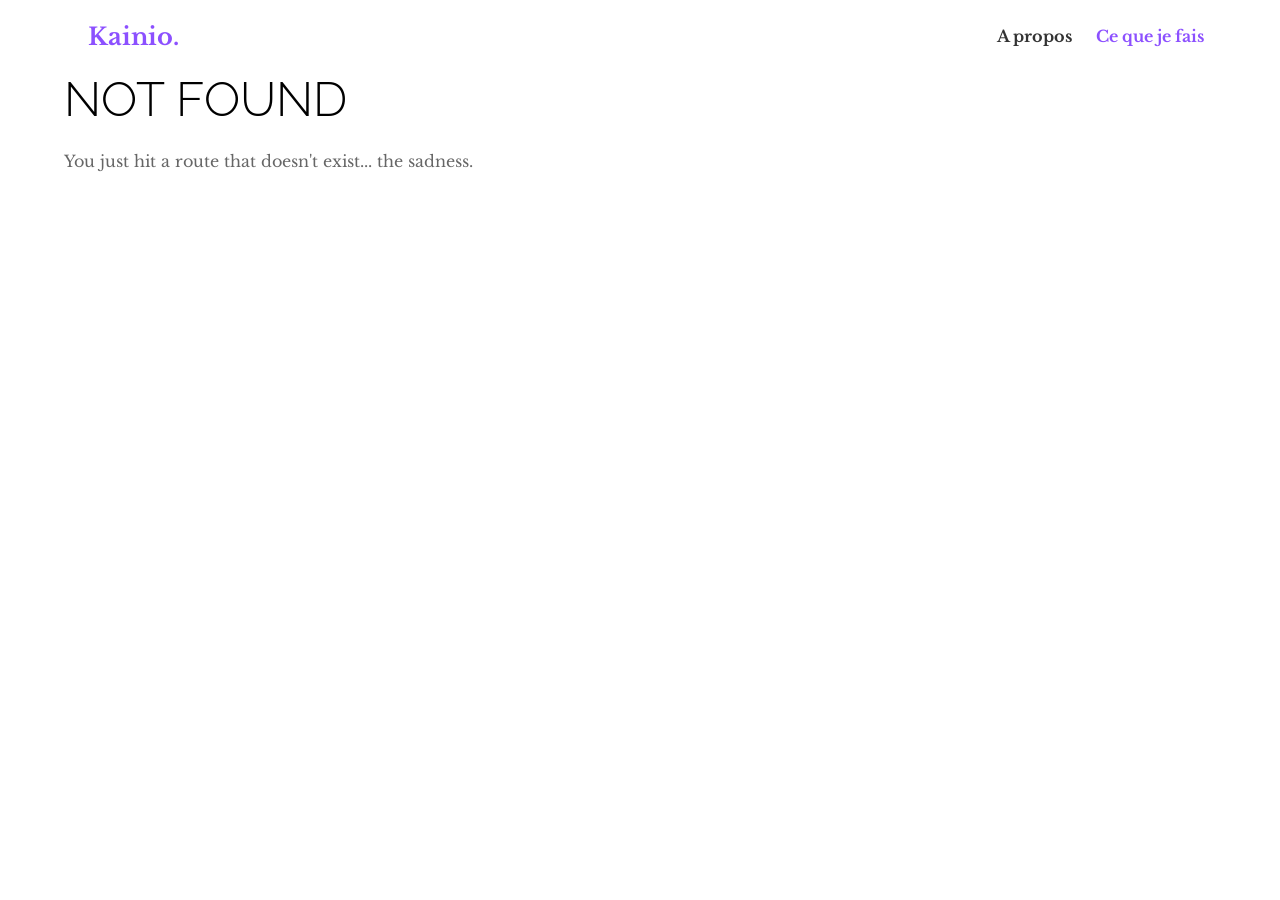
==== commit 4d1a70ab: "Updates" ====
--- a/404/index.html
+++ b/404/index.html
@@ -1,6 +1,6 @@
-<!DOCTYPE html><html><head><meta charSet="utf-8"/><meta http-equiv="x-ua-compatible" content="ie=edge"/><meta name="viewport" content="width=device-width, initial-scale=1, shrink-to-fit=no"/><link rel="preload" href="/component---src-layouts-index-js-9b2b6cdb36a402f3b72f.js" as="script"/><link rel="preload" href="/component---src-pages-404-js-8a17c297d1119d62d0f7.js" as="script"/><link rel="preload" href="/path---404-a0e39f21c11f6a62c5ab.js" as="script"/><link rel="preload" href="/app-2dec15a805acd97886e7.js" as="script"/><link rel="preload" href="/commons-8f2edf9958f932b635da.js" as="script"/><script id="webpack-manifest">/*<![CDATA[*/window.webpackManifest={"231608221292675":"app-2dec15a805acd97886e7.js","162898551421021":"component---src-pages-404-js-8a17c297d1119d62d0f7.js","35783957827783":"component---src-pages-index-js-85aacc15b14895a2582c.js","60335399758886":"path----557518bd178906f8d58a.js","254022195166212":"path---404-a0e39f21c11f6a62c5ab.js","142629428675168":"path---index-a0e39f21c11f6a62c5ab.js","178698757827068":"path---404-html-a0e39f21c11f6a62c5ab.js","114276838955818":"component---src-layouts-index-js-9b2b6cdb36a402f3b72f.js"}/*]]>*/</script><title data-react-helmet="true">Soufiane El kassib | Concepteur, développeur web et créateur de solutions.</title><link data-react-helmet="true" href="[object Object]" rel="icon" type="image/x-icon"/><meta data-react-helmet="true" name="description" content="Kainio est Soufiane El kassib concepteur, développeur web et créateur de solutions."/><meta data-react-helmet="true" name="keywords" content="Kainio, Soufiane, El kassib, développeur web, concepteur, Ruby, Javascript, Drupal"/><style id="typography.js">html{font-family:sans-serif;-ms-text-size-adjust:100%;-webkit-text-size-adjust:100%}body{margin:0}article,aside,details,figcaption,figure,footer,header,main,menu,nav,section,summary{display:block}audio,canvas,progress,video{display:inline-block}audio:not([controls]){display:none;height:0}progress{vertical-align:baseline}[hidden],template{display:none}a{background-color:transparent;-webkit-text-decoration-skip:objects}a:active,a:hover{outline-width:0}abbr[title]{border-bottom:none;text-decoration:underline;text-decoration:underline dotted}b,strong{font-weight:inherit;font-weight:bolder}dfn{font-style:italic}h1{font-size:2em;margin:.67em 0}mark{background-color:#ff0;color:#000}small{font-size:80%}sub,sup{font-size:75%;line-height:0;position:relative;vertical-align:baseline}sub{bottom:-.25em}sup{top:-.5em}img{border-style:none}svg:not(:root){overflow:hidden}code,kbd,pre,samp{font-family:monospace,monospace;font-size:1em}figure{margin:1em 40px}hr{box-sizing:content-box;height:0;overflow:visible}button,input,optgroup,select,textarea{font:inherit;margin:0}optgroup{font-weight:700}button,input{overflow:visible}button,select{text-transform:none}[type=reset],[type=submit],button,html [type=button]{-webkit-appearance:button}[type=button]::-moz-focus-inner,[type=reset]::-moz-focus-inner,[type=submit]::-moz-focus-inner,button::-moz-focus-inner{border-style:none;padding:0}[type=button]:-moz-focusring,[type=reset]:-moz-focusring,[type=submit]:-moz-focusring,button:-moz-focusring{outline:1px dotted ButtonText}fieldset{border:1px solid silver;margin:0 2px;padding:.35em .625em .75em}legend{box-sizing:border-box;color:inherit;display:table;max-width:100%;padding:0;white-space:normal}textarea{overflow:auto}[type=checkbox],[type=radio]{box-sizing:border-box;padding:0}[type=number]::-webkit-inner-spin-button,[type=number]::-webkit-outer-spin-button{height:auto}[type=search]{-webkit-appearance:textfield;outline-offset:-2px}[type=search]::-webkit-search-cancel-button,[type=search]::-webkit-search-decoration{-webkit-appearance:none}::-webkit-input-placeholder{color:inherit;opacity:.54}::-webkit-file-upload-button{-webkit-appearance:button;font:inherit}html{font:100%/1.5em 'Libre Baskerville',serif;box-sizing:border-box;overflow-y:scroll;}*{box-sizing:inherit;}*:before{box-sizing:inherit;}*:after{box-sizing:inherit;}body{color:hsla(0,0%,0%,0.8);font-family:'Libre Baskerville',serif;font-weight:400;word-wrap:break-word;font-kerning:normal;-moz-font-feature-settings:"kern", "liga", "clig", "calt";-ms-font-feature-settings:"kern", "liga", "clig", "calt";-webkit-font-feature-settings:"kern", "liga", "clig", "calt";font-feature-settings:"kern", "liga", "clig", "calt";}img{max-width:100%;margin-left:0;margin-right:0;margin-top:0;padding-bottom:0;padding-left:0;padding-right:0;padding-top:0;margin-bottom:1rem;}h1{margin-left:0;margin-right:0;margin-top:0;padding-bottom:0;padding-left:0;padding-right:0;padding-top:0;margin-bottom:1rem;color:hsla(0,0%,0%,1);font-family:'Raleway',sans-serif;font-weight:800;text-rendering:optimizeLegibility;font-size:2rem;line-height:1.1;}h2{margin-left:0;margin-right:0;margin-top:0;padding-bottom:0;padding-left:0;padding-right:0;padding-top:0;margin-bottom:1rem;color:hsla(0,0%,0%,1);font-family:'Raleway',sans-serif;font-weight:800;text-rendering:optimizeLegibility;font-size:1.51572rem;line-height:1.1;}h3{margin-left:0;margin-right:0;margin-top:0;padding-bottom:0;padding-left:0;padding-right:0;padding-top:0;margin-bottom:1rem;color:hsla(0,0%,0%,1);font-family:'Raleway',sans-serif;font-weight:800;text-rendering:optimizeLegibility;font-size:1.31951rem;line-height:1.1;}h4{margin-left:0;margin-right:0;margin-top:0;padding-bottom:0;padding-left:0;padding-right:0;padding-top:0;margin-bottom:1rem;color:hsla(0,0%,0%,1);font-family:'Raleway',sans-serif;font-weight:800;text-rendering:optimizeLegibility;font-size:1rem;line-height:1.1;}h5{margin-left:0;margin-right:0;margin-top:0;padding-bottom:0;padding-left:0;padding-right:0;padding-top:0;margin-bottom:1rem;color:hsla(0,0%,0%,1);font-family:'Raleway',sans-serif;font-weight:800;text-rendering:optimizeLegibility;font-size:0.87055rem;line-height:1.1;}h6{margin-left:0;margin-right:0;margin-top:0;padding-bottom:0;padding-left:0;padding-right:0;padding-top:0;margin-bottom:1rem;color:hsla(0,0%,0%,1);font-family:'Raleway',sans-serif;font-weight:800;text-rendering:optimizeLegibility;font-size:0.81225rem;line-height:1.1;}hgroup{margin-left:0;margin-right:0;margin-top:0;padding-bottom:0;padding-left:0;padding-right:0;padding-top:0;margin-bottom:1rem;}ul{margin-left:1.5rem;margin-right:0;margin-top:0;padding-bottom:0;padding-left:0;padding-right:0;padding-top:0;margin-bottom:1rem;list-style-position:outside;list-style-image:none;}ol{margin-left:1.5rem;margin-right:0;margin-top:0;padding-bottom:0;padding-left:0;padding-right:0;padding-top:0;margin-bottom:1rem;list-style-position:outside;list-style-image:none;}dl{margin-left:0;margin-right:0;margin-top:0;padding-bottom:0;padding-left:0;padding-right:0;padding-top:0;margin-bottom:1rem;}dd{margin-left:0;margin-right:0;margin-top:0;padding-bottom:0;padding-left:0;padding-right:0;padding-top:0;margin-bottom:1rem;}p{margin-left:0;margin-right:0;margin-top:0;padding-bottom:0;padding-left:0;padding-right:0;padding-top:0;margin-bottom:1rem;}figure{margin-left:0;margin-right:0;margin-top:0;padding-bottom:0;padding-left:0;padding-right:0;padding-top:0;margin-bottom:1rem;}pre{margin-left:0;margin-right:0;margin-top:0;padding-bottom:0;padding-left:0;padding-right:0;padding-top:0;margin-bottom:1rem;font-size:0.85rem;line-height:1.5rem;}table{margin-left:0;margin-right:0;margin-top:0;padding-bottom:0;padding-left:0;padding-right:0;padding-top:0;margin-bottom:1rem;font-size:1rem;line-height:1.5rem;border-collapse:collapse;width:100%;}fieldset{margin-left:0;margin-right:0;margin-top:0;padding-bottom:0;padding-left:0;padding-right:0;padding-top:0;margin-bottom:1rem;}blockquote{margin-left:1rem;margin-right:1rem;margin-top:1rem;padding-bottom:0;padding-left:1rem;padding-right:0;padding-top:0;margin-bottom:1rem;color:hsla(0,0%,0%,0.7340000000000001);border-left:4px solid #999;}form{margin-left:0;margin-right:0;margin-top:0;padding-bottom:0;padding-left:0;padding-right:0;padding-top:0;margin-bottom:1rem;}noscript{margin-left:0;margin-right:0;margin-top:0;padding-bottom:0;padding-left:0;padding-right:0;padding-top:0;margin-bottom:1rem;}iframe{margin-left:0;margin-right:0;margin-top:0;padding-bottom:0;padding-left:0;padding-right:0;padding-top:0;margin-bottom:1rem;}hr{margin-left:0;margin-right:0;margin-top:0;padding-bottom:0;padding-left:0;padding-right:0;padding-top:0;margin-bottom:calc(1rem - 1px);background:hsla(0,0%,0%,0.2);border:none;height:1px;}address{margin-left:0;margin-right:0;margin-top:0;padding-bottom:0;padding-left:0;padding-right:0;padding-top:0;margin-bottom:1rem;}b{font-weight:700;}strong{font-weight:700;}dt{font-weight:700;}th{font-weight:700;}li{margin-bottom:calc(1rem / 2);}ol li{padding-left:0;}ul li{padding-left:0;}li > ol{margin-left:1.5rem;margin-bottom:calc(1rem / 2);margin-top:calc(1rem / 2);}li > ul{margin-left:1.5rem;margin-bottom:calc(1rem / 2);margin-top:calc(1rem / 2);}blockquote *:last-child{margin-bottom:0;}li *:last-child{margin-bottom:0;}p *:last-child{margin-bottom:0;}li > p{margin-bottom:calc(1rem / 2);}code{font-size:0.85rem;line-height:1.5rem;}kbd{font-size:0.85rem;line-height:1.5rem;}samp{font-size:0.85rem;line-height:1.5rem;}abbr{border-bottom:1px dotted hsla(0,0%,0%,0.5);cursor:help;}acronym{border-bottom:1px dotted hsla(0,0%,0%,0.5);cursor:help;}abbr[title]{border-bottom:1px dotted hsla(0,0%,0%,0.5);cursor:help;text-decoration:none;}thead{text-align:left;}td,th{text-align:left;border-bottom:1px solid hsla(0,0%,0%,0.12);font-feature-settings:"tnum";-moz-font-feature-settings:"tnum";-ms-font-feature-settings:"tnum";-webkit-font-feature-settings:"tnum";padding-left:1rem;padding-right:1rem;padding-top:0.75rem;padding-bottom:calc(0.75rem - 1px);}th:first-child,td:first-child{padding-left:0;}th:last-child,td:last-child{padding-right:0;}@media only screen and (max-width:480px){html{font-size:80%;line-height:1.5em;}}a{font-weight:bold;color:#00f;text-decoration:none;}a:hover{text-decoration:underline;}</style><link href="//fonts.googleapis.com/css?family=Raleway:800|Libre+Baskerville:400,400i,700" rel="stylesheet" type="text/css"/><script>/*<![CDATA[*/!function(e,t,r){function n(){for(;d[0]&&"loaded"==d[0][f];)c=d.shift(),c[o]=!i.parentNode.insertBefore(c,i)}for(var s,a,c,d=[],i=e.scripts[0],o="onreadystatechange",f="readyState";s=r.shift();)a=e.createElement(t),"async"in i?(a.async=!1,e.head.appendChild(a)):i[f]?(d.push(a),a[o]=n):e.write("<"+t+' src="'+s+'" defer></'+t+">"),a.src=s}(document,"script",["/commons-8f2edf9958f932b635da.js","/app-2dec15a805acd97886e7.js","/path---404-a0e39f21c11f6a62c5ab.js","/component---src-pages-404-js-8a17c297d1119d62d0f7.js","/component---src-layouts-index-js-9b2b6cdb36a402f3b72f.js"])/*]]>*/</script><style id="gatsby-inlined-css">/*!
+<!DOCTYPE html><html><head><meta charSet="utf-8"/><meta http-equiv="x-ua-compatible" content="ie=edge"/><meta name="viewport" content="width=device-width, initial-scale=1, shrink-to-fit=no"/><link rel="preload" href="/component---src-layouts-index-js-d1b7efece360e6127675.js" as="script"/><link rel="preload" href="/component---src-pages-404-js-8a17c297d1119d62d0f7.js" as="script"/><link rel="preload" href="/path---404-a0e39f21c11f6a62c5ab.js" as="script"/><link rel="preload" href="/app-2dec15a805acd97886e7.js" as="script"/><link rel="preload" href="/commons-8f2edf9958f932b635da.js" as="script"/><script id="webpack-manifest">/*<![CDATA[*/window.webpackManifest={"231608221292675":"app-2dec15a805acd97886e7.js","162898551421021":"component---src-pages-404-js-8a17c297d1119d62d0f7.js","35783957827783":"component---src-pages-index-js-442928f645199532a0e7.js","60335399758886":"path----557518bd178906f8d58a.js","254022195166212":"path---404-a0e39f21c11f6a62c5ab.js","142629428675168":"path---index-a0e39f21c11f6a62c5ab.js","178698757827068":"path---404-html-a0e39f21c11f6a62c5ab.js","114276838955818":"component---src-layouts-index-js-d1b7efece360e6127675.js"}/*]]>*/</script><title data-react-helmet="true">kainio | concepteur et développeur des solutions</title><link data-react-helmet="true" href="[object Object]" rel="icon" type="image/x-icon"/><meta data-react-helmet="true" name="description" content="Kainio est un concepteur, développeur web et créateur de solutions."/><meta data-react-helmet="true" name="keywords" content="Kainio, Soufiane, El Kassib, développeur, concepteur, Ruby, Javascript, PHP, Drupal"/><style id="typography.js">html{font-family:sans-serif;-ms-text-size-adjust:100%;-webkit-text-size-adjust:100%}body{margin:0}article,aside,details,figcaption,figure,footer,header,main,menu,nav,section,summary{display:block}audio,canvas,progress,video{display:inline-block}audio:not([controls]){display:none;height:0}progress{vertical-align:baseline}[hidden],template{display:none}a{background-color:transparent;-webkit-text-decoration-skip:objects}a:active,a:hover{outline-width:0}abbr[title]{border-bottom:none;text-decoration:underline;text-decoration:underline dotted}b,strong{font-weight:inherit;font-weight:bolder}dfn{font-style:italic}h1{font-size:2em;margin:.67em 0}mark{background-color:#ff0;color:#000}small{font-size:80%}sub,sup{font-size:75%;line-height:0;position:relative;vertical-align:baseline}sub{bottom:-.25em}sup{top:-.5em}img{border-style:none}svg:not(:root){overflow:hidden}code,kbd,pre,samp{font-family:monospace,monospace;font-size:1em}figure{margin:1em 40px}hr{box-sizing:content-box;height:0;overflow:visible}button,input,optgroup,select,textarea{font:inherit;margin:0}optgroup{font-weight:700}button,input{overflow:visible}button,select{text-transform:none}[type=reset],[type=submit],button,html [type=button]{-webkit-appearance:button}[type=button]::-moz-focus-inner,[type=reset]::-moz-focus-inner,[type=submit]::-moz-focus-inner,button::-moz-focus-inner{border-style:none;padding:0}[type=button]:-moz-focusring,[type=reset]:-moz-focusring,[type=submit]:-moz-focusring,button:-moz-focusring{outline:1px dotted ButtonText}fieldset{border:1px solid silver;margin:0 2px;padding:.35em .625em .75em}legend{box-sizing:border-box;color:inherit;display:table;max-width:100%;padding:0;white-space:normal}textarea{overflow:auto}[type=checkbox],[type=radio]{box-sizing:border-box;padding:0}[type=number]::-webkit-inner-spin-button,[type=number]::-webkit-outer-spin-button{height:auto}[type=search]{-webkit-appearance:textfield;outline-offset:-2px}[type=search]::-webkit-search-cancel-button,[type=search]::-webkit-search-decoration{-webkit-appearance:none}::-webkit-input-placeholder{color:inherit;opacity:.54}::-webkit-file-upload-button{-webkit-appearance:button;font:inherit}html{font:100%/1.5em 'Libre Baskerville',serif;box-sizing:border-box;overflow-y:scroll;}*{box-sizing:inherit;}*:before{box-sizing:inherit;}*:after{box-sizing:inherit;}body{color:hsla(0,0%,0%,0.8);font-family:'Libre Baskerville',serif;font-weight:400;word-wrap:break-word;font-kerning:normal;-moz-font-feature-settings:"kern", "liga", "clig", "calt";-ms-font-feature-settings:"kern", "liga", "clig", "calt";-webkit-font-feature-settings:"kern", "liga", "clig", "calt";font-feature-settings:"kern", "liga", "clig", "calt";}img{max-width:100%;margin-left:0;margin-right:0;margin-top:0;padding-bottom:0;padding-left:0;padding-right:0;padding-top:0;margin-bottom:1rem;}h1{margin-left:0;margin-right:0;margin-top:0;padding-bottom:0;padding-left:0;padding-right:0;padding-top:0;margin-bottom:1rem;color:hsla(0,0%,0%,1);font-family:'Raleway',sans-serif;font-weight:800;text-rendering:optimizeLegibility;font-size:2rem;line-height:1.1;}h2{margin-left:0;margin-right:0;margin-top:0;padding-bottom:0;padding-left:0;padding-right:0;padding-top:0;margin-bottom:1rem;color:hsla(0,0%,0%,1);font-family:'Raleway',sans-serif;font-weight:800;text-rendering:optimizeLegibility;font-size:1.51572rem;line-height:1.1;}h3{margin-left:0;margin-right:0;margin-top:0;padding-bottom:0;padding-left:0;padding-right:0;padding-top:0;margin-bottom:1rem;color:hsla(0,0%,0%,1);font-family:'Raleway',sans-serif;font-weight:800;text-rendering:optimizeLegibility;font-size:1.31951rem;line-height:1.1;}h4{margin-left:0;margin-right:0;margin-top:0;padding-bottom:0;padding-left:0;padding-right:0;padding-top:0;margin-bottom:1rem;color:hsla(0,0%,0%,1);font-family:'Raleway',sans-serif;font-weight:800;text-rendering:optimizeLegibility;font-size:1rem;line-height:1.1;}h5{margin-left:0;margin-right:0;margin-top:0;padding-bottom:0;padding-left:0;padding-right:0;padding-top:0;margin-bottom:1rem;color:hsla(0,0%,0%,1);font-family:'Raleway',sans-serif;font-weight:800;text-rendering:optimizeLegibility;font-size:0.87055rem;line-height:1.1;}h6{margin-left:0;margin-right:0;margin-top:0;padding-bottom:0;padding-left:0;padding-right:0;padding-top:0;margin-bottom:1rem;color:hsla(0,0%,0%,1);font-family:'Raleway',sans-serif;font-weight:800;text-rendering:optimizeLegibility;font-size:0.81225rem;line-height:1.1;}hgroup{margin-left:0;margin-right:0;margin-top:0;padding-bottom:0;padding-left:0;padding-right:0;padding-top:0;margin-bottom:1rem;}ul{margin-left:1.5rem;margin-right:0;margin-top:0;padding-bottom:0;padding-left:0;padding-right:0;padding-top:0;margin-bottom:1rem;list-style-position:outside;list-style-image:none;}ol{margin-left:1.5rem;margin-right:0;margin-top:0;padding-bottom:0;padding-left:0;padding-right:0;padding-top:0;margin-bottom:1rem;list-style-position:outside;list-style-image:none;}dl{margin-left:0;margin-right:0;margin-top:0;padding-bottom:0;padding-left:0;padding-right:0;padding-top:0;margin-bottom:1rem;}dd{margin-left:0;margin-right:0;margin-top:0;padding-bottom:0;padding-left:0;padding-right:0;padding-top:0;margin-bottom:1rem;}p{margin-left:0;margin-right:0;margin-top:0;padding-bottom:0;padding-left:0;padding-right:0;padding-top:0;margin-bottom:1rem;}figure{margin-left:0;margin-right:0;margin-top:0;padding-bottom:0;padding-left:0;padding-right:0;padding-top:0;margin-bottom:1rem;}pre{margin-left:0;margin-right:0;margin-top:0;padding-bottom:0;padding-left:0;padding-right:0;padding-top:0;margin-bottom:1rem;font-size:0.85rem;line-height:1.5rem;}table{margin-left:0;margin-right:0;margin-top:0;padding-bottom:0;padding-left:0;padding-right:0;padding-top:0;margin-bottom:1rem;font-size:1rem;line-height:1.5rem;border-collapse:collapse;width:100%;}fieldset{margin-left:0;margin-right:0;margin-top:0;padding-bottom:0;padding-left:0;padding-right:0;padding-top:0;margin-bottom:1rem;}blockquote{margin-left:1rem;margin-right:1rem;margin-top:1rem;padding-bottom:0;padding-left:1rem;padding-right:0;padding-top:0;margin-bottom:1rem;color:hsla(0,0%,0%,0.7340000000000001);border-left:4px solid #999;}form{margin-left:0;margin-right:0;margin-top:0;padding-bottom:0;padding-left:0;padding-right:0;padding-top:0;margin-bottom:1rem;}noscript{margin-left:0;margin-right:0;margin-top:0;padding-bottom:0;padding-left:0;padding-right:0;padding-top:0;margin-bottom:1rem;}iframe{margin-left:0;margin-right:0;margin-top:0;padding-bottom:0;padding-left:0;padding-right:0;padding-top:0;margin-bottom:1rem;}hr{margin-left:0;margin-right:0;margin-top:0;padding-bottom:0;padding-left:0;padding-right:0;padding-top:0;margin-bottom:calc(1rem - 1px);background:hsla(0,0%,0%,0.2);border:none;height:1px;}address{margin-left:0;margin-right:0;margin-top:0;padding-bottom:0;padding-left:0;padding-right:0;padding-top:0;margin-bottom:1rem;}b{font-weight:700;}strong{font-weight:700;}dt{font-weight:700;}th{font-weight:700;}li{margin-bottom:calc(1rem / 2);}ol li{padding-left:0;}ul li{padding-left:0;}li > ol{margin-left:1.5rem;margin-bottom:calc(1rem / 2);margin-top:calc(1rem / 2);}li > ul{margin-left:1.5rem;margin-bottom:calc(1rem / 2);margin-top:calc(1rem / 2);}blockquote *:last-child{margin-bottom:0;}li *:last-child{margin-bottom:0;}p *:last-child{margin-bottom:0;}li > p{margin-bottom:calc(1rem / 2);}code{font-size:0.85rem;line-height:1.5rem;}kbd{font-size:0.85rem;line-height:1.5rem;}samp{font-size:0.85rem;line-height:1.5rem;}abbr{border-bottom:1px dotted hsla(0,0%,0%,0.5);cursor:help;}acronym{border-bottom:1px dotted hsla(0,0%,0%,0.5);cursor:help;}abbr[title]{border-bottom:1px dotted hsla(0,0%,0%,0.5);cursor:help;text-decoration:none;}thead{text-align:left;}td,th{text-align:left;border-bottom:1px solid hsla(0,0%,0%,0.12);font-feature-settings:"tnum";-moz-font-feature-settings:"tnum";-ms-font-feature-settings:"tnum";-webkit-font-feature-settings:"tnum";padding-left:1rem;padding-right:1rem;padding-top:0.75rem;padding-bottom:calc(0.75rem - 1px);}th:first-child,td:first-child{padding-left:0;}th:last-child,td:last-child{padding-right:0;}@media only screen and (max-width:480px){html{font-size:80%;line-height:1.5em;}}a{font-weight:bold;color:#00f;text-decoration:none;}a:hover{text-decoration:underline;}</style><link href="//fonts.googleapis.com/css?family=Raleway:800|Libre+Baskerville:400,400i,700" rel="stylesheet" type="text/css"/><script>/*<![CDATA[*/!function(e,t,r){function n(){for(;d[0]&&"loaded"==d[0][f];)c=d.shift(),c[o]=!i.parentNode.insertBefore(c,i)}for(var s,a,c,d=[],i=e.scripts[0],o="onreadystatechange",f="readyState";s=r.shift();)a=e.createElement(t),"async"in i?(a.async=!1,e.head.appendChild(a)):i[f]?(d.push(a),a[o]=n):e.write("<"+t+' src="'+s+'" defer></'+t+">"),a.src=s}(document,"script",["/commons-8f2edf9958f932b635da.js","/app-2dec15a805acd97886e7.js","/path---404-a0e39f21c11f6a62c5ab.js","/component---src-pages-404-js-8a17c297d1119d62d0f7.js","/component---src-layouts-index-js-d1b7efece360e6127675.js"])/*]]>*/</script><style id="gatsby-inlined-css">/*!
  * inuitcss, by @csswizardry
  *
  * github.com/inuitcss | inuitcss.com
  */@-webkit-keyframes fadein{0%{opacity:0}to{opacity:1}}@keyframes fadein{0%{opacity:0}to{opacity:1}}
-/*! normalize.css v4.1.1 | MIT License | github.com/necolas/normalize.css */html{font-family:sans-serif;-ms-text-size-adjust:100%;-webkit-text-size-adjust:100%}body{margin:0}article,aside,details,figcaption,figure,footer,header,main,menu,nav,section,summary{display:block}audio,canvas,progress,video{display:inline-block}audio:not([controls]){display:none;height:0}progress{vertical-align:baseline}[hidden],template{display:none}a{background-color:transparent;-webkit-text-decoration-skip:objects}a:active,a:hover{outline-width:0}abbr[title]{border-bottom:none;text-decoration:underline;text-decoration:underline dotted}b,strong{font-weight:inherit;font-weight:bolder}dfn{font-style:italic}h1{font-size:2em;margin:.67em 0}mark{background-color:#ff0;color:#000}small{font-size:80%}sub,sup{font-size:75%;line-height:0;position:relative;vertical-align:baseline}sub{bottom:-.25em}sup{top:-.5em}img{border-style:none}svg:not(:root){overflow:hidden}code,kbd,pre,samp{font-family:monospace,monospace;font-size:1em}figure{margin:1em 40px}hr{box-sizing:content-box;height:0;overflow:visible}button,input,optgroup,select,textarea{font:inherit;margin:0}optgroup{font-weight:700}button,input{overflow:visible}button,select{text-transform:none}[type=reset],[type=submit],button,html [type=button]{-webkit-appearance:button}[type=button]::-moz-focus-inner,[type=reset]::-moz-focus-inner,[type=submit]::-moz-focus-inner,button::-moz-focus-inner{border-style:none;padding:0}[type=button]:-moz-focusring,[type=reset]:-moz-focusring,[type=submit]:-moz-focusring,button:-moz-focusring{outline:1px dotted ButtonText}fieldset{border:1px solid silver;margin:0 2px;padding:.35em .625em .75em}legend{box-sizing:border-box;color:inherit;display:table;max-width:100%;padding:0;white-space:normal}textarea{overflow:auto}[type=checkbox],[type=radio]{box-sizing:border-box;padding:0}[type=number]::-webkit-inner-spin-button,[type=number]::-webkit-outer-spin-button{height:auto}[type=search]{-webkit-appearance:textfield;outline-offset:-2px}[type=search]::-webkit-search-cancel-button,[type=search]::-webkit-search-decoration{-webkit-appearance:none}::-webkit-input-placeholder{color:inherit;opacity:.54}::-webkit-file-upload-button{-webkit-appearance:button;font:inherit}blockquote,body,caption,dd,dl,fieldset,figure,form,h1,h2,h3,h4,h5,h6,hr,legend,ol,p,pre,table,td,th,ul{margin:0;padding:0}abbr[title],dfn[title]{cursor:help}ins,u{text-decoration:none}ins{border-bottom:1px solid}address,blockquote,dl,fieldset,figure,h1,h2,h3,h4,h5,h6,hr,ol,p,pre,table,ul{margin-bottom:24px;margin-bottom:1.5rem}dd,ol,ul{margin-left:48px;margin-left:3rem}.brand-font,.grommet{font-family:Libre Baskerville,serif}.grommet{font-size:16px;font-size:1rem;line-height:24px}@media screen and (min-width:45em){.grommet h1:not(.grommetux-heading){font-size:48px;font-size:3rem;line-height:1.125}}@media screen and (max-width:44.9375em){.grommet h1:not(.grommetux-heading){font-size:36px;font-size:2.25rem;line-height:1.125}}@media screen and (min-width:45em){.grommet h2:not(.grommetux-heading){font-size:36px;font-size:2.25rem;line-height:1.23}}@media screen and (max-width:44.9375em){.grommet h2:not(.grommetux-heading){font-size:30px;font-size:1.875rem;line-height:1.23}}.grommet h3:not(.grommetux-heading){font-size:24px;line-height:1.333}.grommet h4:not(.grommetux-heading){font-size:18px;line-height:1.333}.grommet h5:not(.grommetux-heading),.grommet h6:not(.grommetux-heading){font-size:16px;line-height:1.375}.grommet h1:not(.grommetux-heading),.grommet h2:not(.grommetux-heading),.grommet h3:not(.grommetux-heading),.grommet h4:not(.grommetux-heading),.grommet h5:not(.grommetux-heading),.grommet h6:not(.grommetux-heading){font-weight:300;max-width:100%}.grommet h1:not(.grommetux-heading) .grommetux-anchor,.grommet h1:not(.grommetux-heading) a,.grommet h2:not(.grommetux-heading) .grommetux-anchor,.grommet h2:not(.grommetux-heading) a,.grommet h3:not(.grommetux-heading) .grommetux-anchor,.grommet h3:not(.grommetux-heading) a,.grommet h4:not(.grommetux-heading) .grommetux-anchor,.grommet h4:not(.grommetux-heading) a,.grommet h5:not(.grommetux-heading) .grommetux-anchor,.grommet h5:not(.grommetux-heading) a,.grommet h6:not(.grommetux-heading) .grommetux-anchor,.grommet h6:not(.grommetux-heading) a{color:inherit;text-decoration:none}.grommet h1:not(.grommetux-heading) .grommetux-anchor:hover,.grommet h1:not(.grommetux-heading) a:hover,.grommet h2:not(.grommetux-heading) .grommetux-anchor:hover,.grommet h2:not(.grommetux-heading) a:hover,.grommet h3:not(.grommetux-heading) .grommetux-anchor:hover,.grommet h3:not(.grommetux-heading) a:hover,.grommet h4:not(.grommetux-heading) .grommetux-anchor:hover,.grommet h4:not(.grommetux-heading) a:hover,.grommet h5:not(.grommetux-heading) .grommetux-anchor:hover,.grommet h5:not(.grommetux-heading) a:hover,.grommet h6:not(.grommetux-heading) .grommetux-anchor:hover,.grommet h6:not(.grommetux-heading) a:hover{text-decoration:none}.grommet dd,.grommet li:not([class^=grommetux-]){max-width:576px;margin-left:0;font-size:16px;font-weight:300;line-height:1.375;color:#666}.grommet dd{font-size:16px;font-weight:300;line-height:1.375;margin-bottom:12px}.grommet p:not(.grommetux-paragraph){max-width:576px;margin-left:0;margin-top:24px;margin-bottom:24px;font-size:16px;font-weight:300;line-height:1.375;color:#666}.grommet blockquote{font-size:36px;font-size:2.25rem;line-height:1.33333;margin-top:24px;margin-bottom:24px}.grommet b,.grommet strong{font-weight:600}.grommet code{font-family:Consolas,Menlo,DejaVu Sans Mono,Liberation Mono,monospace}.grommet .large-number-font{font-family:Arial,sans-serif}.grommet .secondary{color:#666}.grommet .error{color:#ff856b}.grommet .grommetux-background-color-index--dark .secondary,.grommet .grommetux-background-color-index--dark dd,.grommet .grommetux-background-color-index--dark p:not(.grommetux-paragraph),.grommet .grommetux-background-color-index--light .grommetux-background-color-index--dark .secondary,.grommet .grommetux-background-color-index--light .grommetux-background-color-index--dark dd,.grommet .grommetux-background-color-index--light .grommetux-background-color-index--dark p:not(.grommetux-paragraph){color:hsla(0,0%,100%,.85)}.grommet .grommetux-background-color-index--dark .error,.grommet .grommetux-background-color-index--light .grommetux-background-color-index--dark .error{color:#f59f9f}.grommet .grommetux-background-color-index--dark .grommetux-background-color-index--light dd,.grommet .grommetux-background-color-index--dark .grommetux-background-color-index--light p:not(.grommetux-paragraph),.grommet .grommetux-background-color-index--light dd,.grommet .grommetux-background-color-index--light p:not(.grommetux-paragraph){color:#333}.grommet .grommetux-background-color-index--dark .grommetux-background-color-index--light .secondary,.grommet .grommetux-background-color-index--light .secondary{color:#666}.grommet .grommetux-background-color-index--dark .grommetux-background-color-index--light .error,.grommet .grommetux-background-color-index--light .error{color:#ff856b}.grommet input:not(.grommetux-check-box__input),.grommet input:not(.grommetux-input),.grommet select,.grommet textarea{font-size:16px;font-size:1rem;line-height:1.5;padding:11px 23px;border:1px solid rgba(0,0,0,.15);border-radius:4px;outline:none;background-color:transparent;color:inherit;font:inherit;margin:0}.grommet input:not(.grommetux-check-box__input):focus,.grommet input:not(.grommetux-input):focus,.grommet select:focus,.grommet textarea:focus{border-width:2px;border-color:#c3a4fe;padding:10px 22px}.grommet input:not(.grommetux-check-box__input)::-moz-focus-inner,.grommet input:not(.grommetux-input)::-moz-focus-inner,.grommet select::-moz-focus-inner,.grommet textarea::-moz-focus-inner{border:none;outline:none}.grommet input:not(.grommetux-check-box__input)::-webkit-input-placeholder,.grommet input:not(.grommetux-input)::-webkit-input-placeholder,.grommet select::-webkit-input-placeholder,.grommet textarea::-webkit-input-placeholder{color:#aaa}.grommet input:not(.grommetux-check-box__input)::-moz-placeholder,.grommet input:not(.grommetux-input)::-moz-placeholder,.grommet select::-moz-placeholder,.grommet textarea::-moz-placeholder{color:#aaa}.grommet input:not(.grommetux-check-box__input):-ms-input-placeholder,.grommet input:not(.grommetux-input):-ms-input-placeholder,.grommet select:-ms-input-placeholder,.grommet textarea:-ms-input-placeholder{color:#aaa}.grommet input:not(.grommetux-check-box__input).error,.grommet input:not(.grommetux-input).error,.grommet select.error,.grommet textarea.error{border-color:#ff856b}.grommet input[type=button],.grommet input[type=submit]{text-align:center;line-height:inherit}.grommet select{border-color:rgba(0,0,0,.15);padding-right:48px;-webkit-appearance:none;-moz-appearance:none;background:url([data-uri]) no-repeat center right 12px;cursor:pointer}.grommet select::-moz-focus-inner{border:none}.grommet select.plain{border:none}.grommet select:focus{padding-right:48px}.grommet input[type=range]{position:relative;-webkit-appearance:none;border-color:transparent;height:24px;padding:0;cursor:pointer;overflow-x:hidden}.grommet input[type=range]:focus{outline:none}.grommet input[type=range]::-moz-focus-inner,.grommet input[type=range]::-moz-focus-outer{border:none}.grommet input[type=range]::-webkit-slider-runnable-track{width:100%;height:2px;background-color:rgba(51,51,51,.2)}.grommet input[type=range]::-webkit-slider-thumb{-webkit-appearance:none;position:relative;height:24px;width:24px;overflow:visible;margin-top:-11px;border:2px solid #8c50ff;border-radius:24px;background-color:#fff;cursor:pointer}.grommet input[type=range]::-webkit-slider-thumb:hover{border-color:#000}.grommet input[type=range]::-moz-range-track{width:100%;height:2px;background-color:rgba(51,51,51,.2)}.grommet input[type=range]::-moz-range-thumb{position:relative;height:24px;width:24px;overflow:visible;border:2px solid #8c50ff;height:20px;width:20px;border-radius:24px;background-color:#fff}.grommet input[type=range]:hover::-moz-range-thumb{border-color:#000}.grommet input[type=range]::-ms-track{width:100%;height:2px;background-color:rgba(51,51,51,.2);border-color:transparent;color:transparent}.grommet input[type=range]::-ms-fill-lower{background:#8c50ff;border-color:transparent}.grommet input[type=range]::-ms-fill-upper{background:rgba(51,51,51,.2);border-color:transparent}.grommet input[type=range]::-ms-thumb{position:relative;height:24px;width:24px;overflow:visible;border:2px solid #666;height:20px;width:20px;border-radius:24px;background-color:#fff}.grommet input[type=range]:hover::-ms-thumb{border-color:#000}.grommet .grommetux-background-color-index--dark input[type=range]::-webkit-slider-runnable-track,.grommet .grommetux-background-color-index--light .grommetux-background-color-index--dark input[type=range]::-webkit-slider-runnable-track{background-color:hsla(0,0%,100%,.2)}.grommet .grommetux-background-color-index--dark input[type=range]::-webkit-slider-thumb,.grommet .grommetux-background-color-index--light .grommetux-background-color-index--dark input[type=range]::-webkit-slider-thumb{background-color:#fff;border:2px solid #fff}.grommet .grommetux-background-color-index--dark input[type=range]::-moz-range-thumb,.grommet .grommetux-background-color-index--light .grommetux-background-color-index--dark input[type=range]::-moz-range-thumb{background-color:#fff;border:2px solid #fff}.grommet .grommetux-background-color-index--dark input[type=range]::-ms-fill-lower,.grommet .grommetux-background-color-index--light .grommetux-background-color-index--dark input[type=range]::-ms-fill-lower{background:#fff}.grommet .grommetux-background-color-index--dark input[type=range]::-ms-fill-upper,.grommet .grommetux-background-color-index--light .grommetux-background-color-index--dark input[type=range]::-ms-fill-upper{background:hsla(0,0%,100%,.2)}.grommet .grommetux-background-color-index--dark input[type=range]::-ms-thumb,.grommet .grommetux-background-color-index--light .grommetux-background-color-index--dark input[type=range]::-ms-thumb{border-color:#fff}.grommet .grommetux-background-color-index--dark input[type=range]:hover::-ms-thumb,.grommet .grommetux-background-color-index--light .grommetux-background-color-index--dark input[type=range]:hover::-ms-thumb{border-color:#fff;background-color:#fff}.grommet .grommetux-background-color-index--dark .grommetux-background-color-index--light input[type=range]::-webkit-slider-runnable-track,.grommet .grommetux-background-color-index--light input[type=range]::-webkit-slider-runnable-track{background-color:rgba(51,51,51,.2)}.grommet .grommetux-background-color-index--dark .grommetux-background-color-index--light input[type=range]::-webkit-slider-thumb,.grommet .grommetux-background-color-index--light input[type=range]::-webkit-slider-thumb{background-color:#000;border:2px solid #000}.grommet .grommetux-background-color-index--dark .grommetux-background-color-index--light input[type=range]::-moz-range-thumb,.grommet .grommetux-background-color-index--light input[type=range]::-moz-range-thumb{background-color:#000;border:2px solid #000}.grommet .grommetux-background-color-index--dark .grommetux-background-color-index--light input[type=range]::-ms-fill-lower,.grommet .grommetux-background-color-index--light input[type=range]::-ms-fill-lower{background:#8c50ff}.grommet .grommetux-background-color-index--dark .grommetux-background-color-index--light input[type=range]::-ms-fill-upper,.grommet .grommetux-background-color-index--light input[type=range]::-ms-fill-upper{background:rgba(51,51,51,.2)}.grommet .grommetux-background-color-index--dark .grommetux-background-color-index--light input[type=range]::-ms-thumb,.grommet .grommetux-background-color-index--light input[type=range]::-ms-thumb{border-color:#666}.grommet .grommetux-background-color-index--dark .grommetux-background-color-index--light input[type=range]:hover::-ms-thumb,.grommet .grommetux-background-color-index--light input[type=range]:hover::-ms-thumb{border-color:#000;background-color:#fff}.grommet{box-sizing:border-box;font-size:1em;line-height:1.5;background-color:#fff;color:#333;-webkit-text-size-adjust:100%;-ms-text-size-adjust:100%;-moz-osx-font-smoothing:grayscale;-webkit-font-smoothing:antialiased}.grommet li>ol,.grommet li>ul{margin-bottom:0}.grommet img{max-width:100%;font-style:italic;vertical-align:middle}.grommet.rtl{direction:rtl}.grommet *{box-sizing:inherit}.grommetux-accordion-panel{margin:3px}.grommetux-accordion-panel__header{color:#666}.grommetux-background-color-index--dark .grommetux-accordion-panel__header,.grommetux-background-color-index--light .grommetux-background-color-index--dark .grommetux-accordion-panel__header{color:hsla(0,0%,100%,.85)}.grommetux-background-color-index--dark .grommetux-background-color-index--light .grommetux-accordion-panel__header,.grommetux-background-color-index--light .grommetux-accordion-panel__header{color:#666}.grommetux-accordion-panel__header:hover{color:#000}.grommetux-background-color-index--dark .grommetux-accordion-panel__header:hover,.grommetux-background-color-index--light .grommetux-background-color-index--dark .grommetux-accordion-panel__header:hover{color:hsla(0,0%,100%,.85)}.grommetux-background-color-index--dark .grommetux-background-color-index--light .grommetux-accordion-panel__header:hover,.grommetux-background-color-index--light .grommetux-accordion-panel__header:hover{color:#000}.grommetux-accordion-panel--active .grommetux-accordion-panel__control{-webkit-transform:rotate(90deg);-ms-transform:rotate(90deg);transform:rotate(90deg)}.grommet a:not(.grommetux-anchor):not(.grommetux-button){color:#8c50ff;text-decoration:none;cursor:pointer}.grommet a:not(.grommetux-anchor):not(.grommetux-button).plain .grommet a:not(.grommetux-anchor):not(.grommetux-button).grommetux-button,.grommet a:not(.grommetux-anchor):not(.grommetux-button).plain .grommet a:not(.grommetux-anchor):not(.grommetux-button).grommetux-button:hover{text-decoration:none}.grommet a:not(.grommetux-anchor):not(.grommetux-button):visited{color:#8c50ff}.grommet a:not(.grommetux-anchor):not(.grommetux-button).active{color:#333}.grommet a:not(.grommetux-anchor):not(.grommetux-button):hover{color:#6e22ff;text-decoration:underline}.grommetux-background-color-index--dark .grommet a:not(.grommetux-anchor):not(.grommetux-button),.grommetux-background-color-index--dark .grommet a:not(.grommetux-anchor):not(.grommetux-button):visited,.grommetux-background-color-index--light .grommetux-background-color-index--dark .grommet a:not(.grommetux-anchor):not(.grommetux-button),.grommetux-background-color-index--light .grommetux-background-color-index--dark .grommet a:not(.grommetux-anchor):not(.grommetux-button):visited{color:hsla(0,0%,100%,.85)}.grommetux-background-color-index--dark .grommet a:not(.grommetux-anchor):not(.grommetux-button).active,.grommetux-background-color-index--dark .grommet a:not(.grommetux-anchor):not(.grommetux-button):hover,.grommetux-background-color-index--light .grommetux-background-color-index--dark .grommet a:not(.grommetux-anchor):not(.grommetux-button).active,.grommetux-background-color-index--light .grommetux-background-color-index--dark .grommet a:not(.grommetux-anchor):not(.grommetux-button):hover{color:#fff}.grommetux-background-color-index--dark .grommetux-background-color-index--light .grommet a:not(.grommetux-anchor):not(.grommetux-button),.grommetux-background-color-index--dark .grommetux-background-color-index--light .grommet a:not(.grommetux-anchor):not(.grommetux-button):visited,.grommetux-background-color-index--light .grommet a:not(.grommetux-anchor):not(.grommetux-button),.grommetux-background-color-index--light .grommet a:not(.grommetux-anchor):not(.grommetux-button):visited{color:#8c50ff}.grommetux-background-color-index--dark .grommetux-background-color-index--light .grommet a:not(.grommetux-anchor):not(.grommetux-button).active,.grommetux-background-color-index--dark .grommetux-background-color-index--light .grommet a:not(.grommetux-anchor):not(.grommetux-button):hover,.grommetux-background-color-index--light .grommet a:not(.grommetux-anchor):not(.grommetux-button).active,.grommetux-background-color-index--light .grommet a:not(.grommetux-anchor):not(.grommetux-button):hover{color:#6e22ff}.grommetux-background-color-index--pending .grommet a:not(.grommetux-anchor):not(.grommetux-button),.grommetux-background-color-index--pending .grommet a:not(.grommetux-anchor):not(.grommetux-button).active,.grommetux-background-color-index--pending .grommet a:not(.grommetux-anchor):not(.grommetux-button):hover,.grommetux-background-color-index--pending .grommet a:not(.grommetux-anchor):not(.grommetux-button):visited{color:transparent}.grommetux-background-color-index--dark a:not(.grommetux-anchor):not(.grommetux-button),.grommetux-background-color-index--dark a:not(.grommetux-anchor):not(.grommetux-button):visited,.grommetux-background-color-index--light .grommetux-background-color-index--dark a:not(.grommetux-anchor):not(.grommetux-button),.grommetux-background-color-index--light .grommetux-background-color-index--dark a:not(.grommetux-anchor):not(.grommetux-button):visited{color:hsla(0,0%,100%,.85)}.grommetux-background-color-index--dark a:not(.grommetux-anchor):not(.grommetux-button).active,.grommetux-background-color-index--dark a:not(.grommetux-anchor):not(.grommetux-button):hover,.grommetux-background-color-index--light .grommetux-background-color-index--dark a:not(.grommetux-anchor):not(.grommetux-button).active,.grommetux-background-color-index--light .grommetux-background-color-index--dark a:not(.grommetux-anchor):not(.grommetux-button):hover{color:#fff}.grommetux-background-color-index--dark .grommetux-background-color-index--light a:not(.grommetux-anchor):not(.grommetux-button),.grommetux-background-color-index--dark .grommetux-background-color-index--light a:not(.grommetux-anchor):not(.grommetux-button):visited,.grommetux-background-color-index--light a:not(.grommetux-anchor):not(.grommetux-button),.grommetux-background-color-index--light a:not(.grommetux-anchor):not(.grommetux-button):visited{color:#8c50ff}.grommetux-background-color-index--dark .grommetux-background-color-index--light a:not(.grommetux-anchor):not(.grommetux-button).active,.grommetux-background-color-index--dark .grommetux-background-color-index--light a:not(.grommetux-anchor):not(.grommetux-button):hover,.grommetux-background-color-index--light a:not(.grommetux-anchor):not(.grommetux-button).active,.grommetux-background-color-index--light a:not(.grommetux-anchor):not(.grommetux-button):hover{color:#6e22ff}.grommetux-background-color-index--pending a:not(.grommetux-anchor):not(.grommetux-button),.grommetux-background-color-index--pending a:not(.grommetux-anchor):not(.grommetux-button).active,.grommetux-background-color-index--pending a:not(.grommetux-anchor):not(.grommetux-button):hover,.grommetux-background-color-index--pending a:not(.grommetux-anchor):not(.grommetux-button):visited{color:transparent}.grommetux-anchor{color:#8c50ff;cursor:pointer}.grommetux-anchor,.grommetux-anchor.plain .grommetux-anchor.grommetux-button,.grommetux-anchor.plain .grommetux-anchor.grommetux-button:hover{text-decoration:none}.grommetux-anchor:visited{color:#8c50ff}.grommetux-anchor.active{color:#333}.grommetux-anchor:hover{color:#6e22ff;text-decoration:underline}.grommetux-background-color-index--dark .grommetux-anchor,.grommetux-background-color-index--dark .grommetux-anchor:visited,.grommetux-background-color-index--light .grommetux-background-color-index--dark .grommetux-anchor,.grommetux-background-color-index--light .grommetux-background-color-index--dark .grommetux-anchor:visited{color:hsla(0,0%,100%,.85)}.grommetux-background-color-index--dark .grommetux-anchor.active,.grommetux-background-color-index--dark .grommetux-anchor:hover,.grommetux-background-color-index--light .grommetux-background-color-index--dark .grommetux-anchor.active,.grommetux-background-color-index--light .grommetux-background-color-index--dark .grommetux-anchor:hover{color:#fff}.grommetux-background-color-index--dark .grommetux-background-color-index--light .grommetux-anchor,.grommetux-background-color-index--dark .grommetux-background-color-index--light .grommetux-anchor:visited,.grommetux-background-color-index--light .grommetux-anchor,.grommetux-background-color-index--light .grommetux-anchor:visited{color:#8c50ff}.grommetux-background-color-index--dark .grommetux-background-color-index--light .grommetux-anchor.active,.grommetux-background-color-index--dark .grommetux-background-color-index--light .grommetux-anchor:hover,.grommetux-background-color-index--light .grommetux-anchor.active,.grommetux-background-color-index--light .grommetux-anchor:hover{color:#6e22ff}.grommetux-background-color-index--pending .grommetux-anchor,.grommetux-background-color-index--pending .grommetux-anchor.active,.grommetux-background-color-index--pending .grommetux-anchor:hover,.grommetux-background-color-index--pending .grommetux-anchor:visited{color:transparent}.grommetux-anchor__icon{display:inline-block;height:48px;padding:12px}.grommetux-anchor__icon .grommetux-control-icon{fill:#666;stroke:#666}.grommetux-anchor__icon:hover .grommetux-control-icon{fill:#000;stroke:#000}.grommetux-background-color-index--dark .grommetux-anchor__icon,.grommetux-background-color-index--dark .grommetux-anchor__icon:visited,.grommetux-background-color-index--light .grommetux-background-color-index--dark .grommetux-anchor__icon,.grommetux-background-color-index--light .grommetux-background-color-index--dark .grommetux-anchor__icon:visited{color:hsla(0,0%,100%,.85)}.grommetux-background-color-index--dark .grommetux-anchor__icon.active,.grommetux-background-color-index--dark .grommetux-anchor__icon:hover,.grommetux-background-color-index--light .grommetux-background-color-index--dark .grommetux-anchor__icon.active,.grommetux-background-color-index--light .grommetux-background-color-index--dark .grommetux-anchor__icon:hover{color:#fff}.grommetux-background-color-index--dark .grommetux-background-color-index--light .grommetux-anchor__icon,.grommetux-background-color-index--dark .grommetux-background-color-index--light .grommetux-anchor__icon:visited,.grommetux-background-color-index--light .grommetux-anchor__icon,.grommetux-background-color-index--light .grommetux-anchor__icon:visited{color:#666}.grommetux-background-color-index--dark .grommetux-background-color-index--light .grommetux-anchor__icon.active,.grommetux-background-color-index--dark .grommetux-background-color-index--light .grommetux-anchor__icon:hover,.grommetux-background-color-index--light .grommetux-anchor__icon.active,.grommetux-background-color-index--light .grommetux-anchor__icon:hover{color:#000}.grommetux-background-color-index--pending .grommetux-anchor__icon,.grommetux-background-color-index--pending .grommetux-anchor__icon.active,.grommetux-background-color-index--pending .grommetux-anchor__icon:hover,.grommetux-background-color-index--pending .grommetux-anchor__icon:visited{color:transparent}.grommetux-background-color-index--dark .grommetux-anchor__icon .grommetux-control-icon,.grommetux-background-color-index--light .grommetux-background-color-index--dark .grommetux-anchor__icon .grommetux-control-icon{fill:hsla(0,0%,100%,.7);stroke:hsla(0,0%,100%,.7)}.grommetux-background-color-index--dark .grommetux-anchor__icon:active .grommetux-control-icon,.grommetux-background-color-index--dark .grommetux-anchor__icon:hover .grommetux-control-icon,.grommetux-background-color-index--light .grommetux-background-color-index--dark .grommetux-anchor__icon:active .grommetux-control-icon,.grommetux-background-color-index--light .grommetux-background-color-index--dark .grommetux-anchor__icon:hover .grommetux-control-icon{fill:#fff;stroke:#fff}.grommetux-background-color-index--dark .grommetux-background-color-index--light .grommetux-anchor__icon .grommetux-control-icon,.grommetux-background-color-index--light .grommetux-anchor__icon .grommetux-control-icon{fill:#666;stroke:#666}.grommetux-background-color-index--dark .grommetux-background-color-index--light .grommetux-anchor__icon:active .grommetux-control-icon,.grommetux-background-color-index--dark .grommetux-background-color-index--light .grommetux-anchor__icon:hover .grommetux-control-icon,.grommetux-background-color-index--light .grommetux-anchor__icon:active .grommetux-control-icon,.grommetux-background-color-index--light .grommetux-anchor__icon:hover .grommetux-control-icon{fill:#000;stroke:#000}.grommetux-anchor--animate-icon:hover .grommetux-control-icon{-webkit-transform:scale(1.1);-ms-transform:scale(1.1);transform:scale(1.1)}.grommetux-anchor--icon{-webkit-box-flex:0;-ms-flex:0 0 auto;flex:0 0 auto}.grommetux-anchor--icon-label,.grommetux-anchor--primary{font-size:19px;font-size:1.1875rem;line-height:24px;font-weight:600;text-decoration:none}.grommetux-anchor--icon-label .grommetux-control-icon,.grommetux-anchor--primary .grommetux-control-icon{vertical-align:middle;margin-right:12px}html.rtl .grommetux-anchor--icon-label .grommetux-control-icon,html.rtl .grommetux-anchor--primary .grommetux-control-icon{margin-right:0;margin-left:12px}.grommetux-anchor--icon-label>span,.grommetux-anchor--primary>span{vertical-align:middle}.grommetux-anchor--reverse .grommetux-control-icon{margin-right:0;margin-left:12px}.grommetux-anchor--icon-label:not(.grommetux-anchor--primary),.grommetux-anchor--icon-label:not(.grommetux-anchor--primary):visited{color:#333}.grommetux-anchor--icon-label:not(.grommetux-anchor--primary) .grommetux-control-icon{fill:#666;stroke:#666}.grommetux-anchor--icon-label:not(.grommetux-anchor--primary):hover:not(.grommetux-anchor--disabled){color:#000;text-decoration:none}.grommetux-background-color-index--dark .grommetux-anchor--icon-label:not(.grommetux-anchor--primary),.grommetux-background-color-index--dark .grommetux-anchor--icon-label:not(.grommetux-anchor--primary):visited,.grommetux-background-color-index--light .grommetux-background-color-index--dark .grommetux-anchor--icon-label:not(.grommetux-anchor--primary),.grommetux-background-color-index--light .grommetux-background-color-index--dark .grommetux-anchor--icon-label:not(.grommetux-anchor--primary):visited{color:hsla(0,0%,100%,.85)}.grommetux-background-color-index--dark .grommetux-anchor--icon-label:not(.grommetux-anchor--primary).active,.grommetux-background-color-index--dark .grommetux-anchor--icon-label:not(.grommetux-anchor--primary):hover,.grommetux-background-color-index--light .grommetux-background-color-index--dark .grommetux-anchor--icon-label:not(.grommetux-anchor--primary).active,.grommetux-background-color-index--light .grommetux-background-color-index--dark .grommetux-anchor--icon-label:not(.grommetux-anchor--primary):hover{color:#fff}.grommetux-background-color-index--dark .grommetux-background-color-index--light .grommetux-anchor--icon-label:not(.grommetux-anchor--primary),.grommetux-background-color-index--dark .grommetux-background-color-index--light .grommetux-anchor--icon-label:not(.grommetux-anchor--primary):visited,.grommetux-background-color-index--light .grommetux-anchor--icon-label:not(.grommetux-anchor--primary),.grommetux-background-color-index--light .grommetux-anchor--icon-label:not(.grommetux-anchor--primary):visited{color:#666}.grommetux-background-color-index--dark .grommetux-background-color-index--light .grommetux-anchor--icon-label:not(.grommetux-anchor--primary).active,.grommetux-background-color-index--dark .grommetux-background-color-index--light .grommetux-anchor--icon-label:not(.grommetux-anchor--primary):hover,.grommetux-background-color-index--light .grommetux-anchor--icon-label:not(.grommetux-anchor--primary).active,.grommetux-background-color-index--light .grommetux-anchor--icon-label:not(.grommetux-anchor--primary):hover{color:#000}.grommetux-background-color-index--pending .grommetux-anchor--icon-label:not(.grommetux-anchor--primary),.grommetux-background-color-index--pending .grommetux-anchor--icon-label:not(.grommetux-anchor--primary).active,.grommetux-background-color-index--pending .grommetux-anchor--icon-label:not(.grommetux-anchor--primary):hover,.grommetux-background-color-index--pending .grommetux-anchor--icon-label:not(.grommetux-anchor--primary):visited{color:transparent}.grommetux-background-color-index--dark .grommetux-anchor--icon-label:not(.grommetux-anchor--primary) .grommetux-control-icon,.grommetux-background-color-index--light .grommetux-background-color-index--dark .grommetux-anchor--icon-label:not(.grommetux-anchor--primary) .grommetux-control-icon{fill:hsla(0,0%,100%,.7);stroke:hsla(0,0%,100%,.7)}.grommetux-background-color-index--dark .grommetux-anchor--icon-label:not(.grommetux-anchor--primary):active .grommetux-control-icon,.grommetux-background-color-index--dark .grommetux-anchor--icon-label:not(.grommetux-anchor--primary):hover .grommetux-control-icon,.grommetux-background-color-index--light .grommetux-background-color-index--dark .grommetux-anchor--icon-label:not(.grommetux-anchor--primary):active .grommetux-control-icon,.grommetux-background-color-index--light .grommetux-background-color-index--dark .grommetux-anchor--icon-label:not(.grommetux-anchor--primary):hover .grommetux-control-icon{fill:#fff;stroke:#fff}.grommetux-background-color-index--dark .grommetux-background-color-index--light .grommetux-anchor--icon-label:not(.grommetux-anchor--primary) .grommetux-control-icon,.grommetux-background-color-index--light .grommetux-anchor--icon-label:not(.grommetux-anchor--primary) .grommetux-control-icon{fill:#666;stroke:#666}.grommetux-background-color-index--dark .grommetux-background-color-index--light .grommetux-anchor--icon-label:not(.grommetux-anchor--primary):active .grommetux-control-icon,.grommetux-background-color-index--dark .grommetux-background-color-index--light .grommetux-anchor--icon-label:not(.grommetux-anchor--primary):hover .grommetux-control-icon,.grommetux-background-color-index--light .grommetux-anchor--icon-label:not(.grommetux-anchor--primary):active .grommetux-control-icon,.grommetux-background-color-index--light .grommetux-anchor--icon-label:not(.grommetux-anchor--primary):hover .grommetux-control-icon{fill:#000;stroke:#000}.grommetux-anchor--primary{color:#8c50ff}.grommetux-anchor--primary .grommetux-control-icon{fill:#8c50ff;stroke:#8c50ff}.grommetux-anchor--primary.active{color:#8c50ff}.grommetux-anchor--primary.grommetux-anchor--animate-icon:not(.grommetux-anchor--disabled):hover{text-decoration:none}.grommetux-anchor--primary.grommetux-anchor--animate-icon:not(.grommetux-anchor--disabled):hover .grommetux-control-icon{-webkit-transform:translateX(3px);-ms-transform:translateX(3px);transform:translateX(3px)}.grommetux-background-color-index--dark .grommetux-anchor--primary,.grommetux-background-color-index--dark .grommetux-anchor--primary:visited,.grommetux-background-color-index--light .grommetux-background-color-index--dark .grommetux-anchor--primary,.grommetux-background-color-index--light .grommetux-background-color-index--dark .grommetux-anchor--primary:visited{color:hsla(0,0%,100%,.85)}.grommetux-background-color-index--dark .grommetux-anchor--primary.active,.grommetux-background-color-index--dark .grommetux-anchor--primary:hover,.grommetux-background-color-index--light .grommetux-background-color-index--dark .grommetux-anchor--primary.active,.grommetux-background-color-index--light .grommetux-background-color-index--dark .grommetux-anchor--primary:hover{color:#fff}.grommetux-background-color-index--dark .grommetux-background-color-index--light .grommetux-anchor--primary,.grommetux-background-color-index--dark .grommetux-background-color-index--light .grommetux-anchor--primary.active,.grommetux-background-color-index--dark .grommetux-background-color-index--light .grommetux-anchor--primary:hover,.grommetux-background-color-index--dark .grommetux-background-color-index--light .grommetux-anchor--primary:visited,.grommetux-background-color-index--light .grommetux-anchor--primary,.grommetux-background-color-index--light .grommetux-anchor--primary.active,.grommetux-background-color-index--light .grommetux-anchor--primary:hover,.grommetux-background-color-index--light .grommetux-anchor--primary:visited{color:#8c50ff}.grommetux-background-color-index--pending .grommetux-anchor--primary,.grommetux-background-color-index--pending .grommetux-anchor--primary.active,.grommetux-background-color-index--pending .grommetux-anchor--primary:hover,.grommetux-background-color-index--pending .grommetux-anchor--primary:visited{color:transparent}.grommetux-background-color-index--dark .grommetux-anchor--primary .grommetux-control-icon,.grommetux-background-color-index--light .grommetux-background-color-index--dark .grommetux-anchor--primary .grommetux-control-icon{fill:hsla(0,0%,100%,.7);stroke:hsla(0,0%,100%,.7)}.grommetux-background-color-index--dark .grommetux-anchor--primary:active .grommetux-control-icon,.grommetux-background-color-index--dark .grommetux-anchor--primary:hover .grommetux-control-icon,.grommetux-background-color-index--light .grommetux-background-color-index--dark .grommetux-anchor--primary:active .grommetux-control-icon,.grommetux-background-color-index--light .grommetux-background-color-index--dark .grommetux-anchor--primary:hover .grommetux-control-icon{fill:#fff;stroke:#fff}.grommetux-background-color-index--dark .grommetux-background-color-index--light .grommetux-anchor--primary .grommetux-control-icon,.grommetux-background-color-index--dark .grommetux-background-color-index--light .grommetux-anchor--primary:active .grommetux-control-icon,.grommetux-background-color-index--dark .grommetux-background-color-index--light .grommetux-anchor--primary:hover .grommetux-control-icon,.grommetux-background-color-index--light .grommetux-anchor--primary .grommetux-control-icon,.grommetux-background-color-index--light .grommetux-anchor--primary:active .grommetux-control-icon,.grommetux-background-color-index--light .grommetux-anchor--primary:hover .grommetux-control-icon{fill:#8c50ff;stroke:#8c50ff}.grommetux-anchor--disabled{opacity:.3;cursor:default}.grommetux-anchor--disabled .grommetux-control-icon{cursor:default}.grommetux-anchor--disabled:hover{color:inherit;text-decoration:none}.grommetux-anchor--disabled:hover.grommetux-anchor--primary,.grommetux-anchor--disabled:hover.grommetux-anchor:not(.grommetux-anchor--primary){color:#8c50ff}.grommetux-background-color-index--dark .grommetux-anchor--disabled:hover,.grommetux-background-color-index--light .grommetux-background-color-index--dark .grommetux-anchor--disabled:hover{fill:hsla(0,0%,100%,.7);stroke:hsla(0,0%,100%,.7)}.grommetux-background-color-index--dark .grommetux-anchor--disabled:hover.grommetux-anchor--primary,.grommetux-background-color-index--light .grommetux-background-color-index--dark .grommetux-anchor--disabled:hover.grommetux-anchor--primary{color:hsla(0,0%,100%,.7)}.grommetux-background-color-index--dark .grommetux-background-color-index--light .grommetux-anchor--disabled:hover,.grommetux-background-color-index--light .grommetux-anchor--disabled:hover{fill:#8c50ff;stroke:#8c50ff}.grommetux-background-color-index--dark .grommetux-background-color-index--light .grommetux-anchor--disabled:hover.grommetux-anchor--primary,.grommetux-background-color-index--light .grommetux-anchor--disabled:hover.grommetux-anchor--primary{color:#8c50ff}.grommetux-anchor--align-start{text-align:left}.grommetux-anchor--align-center{text-align:center}.grommetux-anchor--align-end{text-align:right}.grommetux-animate{max-width:100%}.grommetux-animate .grommetux-animate__child{transition:all 1s}.grommetux-animate__child--inactive{pointer-events:none}.grommetux-animate__child--fade.grommetux-animate__child--inactive,.grommetux-animate__child--fade.grommetux-animate__child--leave{opacity:0}.grommetux-animate__child--slide-up.grommetux-animate__child--inactive,.grommetux-animate__child--slide-up.grommetux-animate__child--leave{opacity:0;-webkit-transform:translateY(50%);-ms-transform:translateY(50%);transform:translateY(50%)}.grommetux-animate__child--slide-down.grommetux-animate__child--inactive,.grommetux-animate__child--slide-down.grommetux-animate__child--leave{opacity:0;-webkit-transform:translateY(-50%);-ms-transform:translateY(-50%);transform:translateY(-50%)}.grommetux-animate__child--slide-left.grommetux-animate__child--inactive,.grommetux-animate__child--slide-left.grommetux-animate__child--leave{opacity:0;-webkit-transform:translateX(50%);-ms-transform:translateX(50%);transform:translateX(50%)}.grommetux-animate__child--slide-right.grommetux-animate__child--inactive,.grommetux-animate__child--slide-right.grommetux-animate__child--leave{opacity:0;-webkit-transform:translateX(-50%);-ms-transform:translateX(-50%);transform:translateX(-50%)}@-webkit-keyframes jiggle{0%,to{-webkit-transform:translateX(0);transform:translateX(0)}25%{-webkit-transform:translateX(-.2%);transform:translateX(-.2%)}75%{-webkit-transform:translateX(.2%);transform:translateX(.2%)}}@keyframes jiggle{0%,to{-webkit-transform:translateX(0);transform:translateX(0)}25%{-webkit-transform:translateX(-.2%);transform:translateX(-.2%)}75%{-webkit-transform:translateX(.2%);transform:translateX(.2%)}}.grommetux-animate__child--jiggle.grommetux-animate__child--enter,.grommetux-animate__child--jiggle.grommetux-animate__child--leave{-webkit-animation:jiggle .2s infinite alternate ease-in-out;animation:jiggle .2s infinite alternate ease-in-out}@media screen and (min-width:45em){.grommet.grommetux-app{top:0;bottom:0;left:0;right:0;height:100%;width:100%;overflow:visible}}.grommet.grommetux-app--hidden{position:fixed}.grommet.grommetux-app--inline{position:relative}.grommet.grommetux-app--centered{width:100%;max-width:1152px;margin-left:auto;margin-right:auto}.grommet.grommetux-app .grommetux-app__announcer{left:-100%;right:100%;z-index:-1;position:fixed}.grommetux-article{position:relative}.grommetux-article>*{-webkit-box-flex:0;-ms-flex:0 0 auto;flex:0 0 auto}.grommetux-article--scroll-step{text-align:center;height:100vh;width:100vw;max-width:100%}.grommetux-article--scroll-step.grommetux-box--direction-column{overflow-x:hidden;overflow-y:auto}.grommetux-article--scroll-step.grommetux-box--direction-column .grommetux-article__control-carousel{top:50%;left:24px;-webkit-transform:translateY(-50%);-ms-transform:translateY(-50%);transform:translateY(-50%)}.grommetux-article--scroll-step.grommetux-box--direction-row{overflow-x:auto;overflow-y:hidden}.grommetux-article--scroll-step.grommetux-box--direction-row>:not(.grommetux-article__controls){overflow-y:auto}@media screen and (max-width:44.9375em){.grommetux-article--scroll-step.grommetux-box--direction-row>:not(.grommetux-article__controls){overflow-y:scroll;-webkit-overflow-scrolling:touch}}.grommetux-article--scroll-step.grommetux-box--direction-row .grommetux-article__control-carousel{top:24px;left:50%;-webkit-transform:translateX(-50%);-ms-transform:translateX(-50%);transform:translateX(-50%)}@media screen and (max-width:44.9375em){.grommetux-article--scroll-step.grommetux-box--responsive.grommetux-box--direction-row{-webkit-box-orient:horizontal;-webkit-box-direction:normal;-ms-flex-direction:row;flex-direction:row}}.grommetux-article__control{position:fixed;z-index:10;margin:24px}.grommetux-article__control.grommetux-button--plain.grommetux-button--icon{overflow:hidden}.grommetux-article__control .grommetux-button__icon{padding:0}.grommetux-article__control-up{top:0}.grommetux-article__control-down,.grommetux-article__control-up{left:50%;-webkit-transform:translateX(-50%);-ms-transform:translateX(-50%);transform:translateX(-50%)}.grommetux-article__control-down{bottom:0}@media screen and (min-width:45em){.grommetux-article__control-left{left:0;top:50%;-webkit-transform:translateY(-50%);-ms-transform:translateY(-50%);transform:translateY(-50%)}}@media screen and (max-width:44.9375em){.grommetux-article__control-left{left:0;bottom:0}}@media screen and (min-width:45em){.grommetux-article__control-right{top:50%;-webkit-transform:translateY(-50%);-ms-transform:translateY(-50%);transform:translateY(-50%);right:0}}@media screen and (max-width:44.9375em){.grommetux-article__control-right{right:0;bottom:0}}.grommet article:not(.grommetux-article){width:100%}.grommetux-box{display:-webkit-box;display:-ms-flexbox;display:flex;background-position:50%;background-size:cover;background-repeat:no-repeat}.grommetux-box--pad-none{padding:0}@media screen and (min-width:45em){.grommetux-box--pad-small{padding:12px}.grommetux-box--pad-medium{padding:24px}.grommetux-box--pad-large{padding:48px}.grommetux-box--pad-xlarge{padding:192px}}@media screen and (max-width:44.9375em){.grommetux-box--pad-small{padding:6px}.grommetux-box--pad-medium{padding:12px}.grommetux-box--pad-large{padding:24px}.grommetux-box--pad-xlarge{padding:48px}}.grommetux-box--pad-horizontal-none{padding-left:0;padding-right:0}@media screen and (min-width:45em){.grommetux-box--pad-horizontal-small{padding-left:12px;padding-right:12px}.grommetux-box--pad-horizontal-medium{padding-left:24px;padding-right:24px}.grommetux-box--pad-horizontal-large{padding-left:48px;padding-right:48px}.grommetux-box--pad-horizontal-xlarge{padding-left:192px;padding-right:192px}}@media screen and (max-width:44.9375em){.grommetux-box--pad-horizontal-small{padding-left:6px;padding-right:6px}.grommetux-box--pad-horizontal-medium{padding-left:12px;padding-right:12px}.grommetux-box--pad-horizontal-large{padding-left:24px;padding-right:24px}.grommetux-box--pad-horizontal-xlarge{padding-left:48px;padding-right:48px}}.grommetux-box--pad-vertical-none{padding-top:0;padding-bottom:0}@media screen and (min-width:45em){.grommetux-box--pad-vertical-small{padding-top:12px;padding-bottom:12px}.grommetux-box--pad-vertical-medium{padding-top:24px;padding-bottom:24px}.grommetux-box--pad-vertical-large{padding-top:48px;padding-bottom:48px}.grommetux-box--pad-vertical-xlarge{padding-top:192px;padding-bottom:192px}}@media screen and (max-width:44.9375em){.grommetux-box--pad-vertical-small{padding-top:6px;padding-bottom:6px}.grommetux-box--pad-vertical-medium{padding-top:12px;padding-bottom:12px}.grommetux-box--pad-vertical-large{padding-top:24px;padding-bottom:24px}.grommetux-box--pad-vertical-xlarge{padding-top:48px;padding-bottom:48px}}.grommetux-box--margin-none{margin:0}.grommetux-box--margin-small{margin:12px}.grommetux-box--margin-medium{margin:24px}.grommetux-box--margin-large{margin:48px}@media screen and (max-width:44.9375em){.grommetux-box--margin-small{margin:6px}.grommetux-box--margin-medium{margin:12px}.grommetux-box--margin-large{margin:24px}}.grommetux-box--margin-horizontal-none{margin-left:0;margin-right:0}.grommetux-box--margin-horizontal-small{margin-left:12px;margin-right:12px}.grommetux-box--margin-horizontal-medium{margin-left:24px;margin-right:24px}.grommetux-box--margin-horizontal-large{margin-left:48px;margin-right:48px}@media screen and (max-width:44.9375em){.grommetux-box--margin-horizontal-small{margin-left:6px;margin-right:6px}.grommetux-box--margin-horizontal-medium{margin-left:12px;margin-right:12px}.grommetux-box--margin-horizontal-large{margin-left:24px;margin-right:24px}}.grommetux-box--margin-vertical-none{margin-top:0;margin-bottom:0}.grommetux-box--margin-vertical-small{margin-top:12px;margin-bottom:12px}.grommetux-box--margin-vertical-medium{margin-top:24px;margin-bottom:24px}.grommetux-box--margin-vertical-large{margin-top:48px;margin-bottom:48px}@media screen and (max-width:44.9375em){.grommetux-box--margin-vertical-small{margin-top:6px;margin-bottom:6px}.grommetux-box--margin-vertical-medium{margin-top:12px;margin-bottom:12px}.grommetux-box--margin-vertical-large{margin-top:24px;margin-bottom:24px}}.grommetux-box--margin-left-none{margin-left:0}.grommetux-box--margin-left-small{margin-left:12px}.grommetux-box--margin-left-medium{margin-left:24px}.grommetux-box--margin-left-large{margin-left:48px}@media screen and (max-width:44.9375em){.grommetux-box--margin-left-small{margin-left:6px}.grommetux-box--margin-left-medium{margin-left:12px}.grommetux-box--margin-left-large{margin-left:24px}}.grommetux-box--margin-right-none{margin-right:0}.grommetux-box--margin-right-small{margin-right:12px}.grommetux-box--margin-right-medium{margin-right:24px}.grommetux-box--margin-right-large{margin-right:48px}@media screen and (max-width:44.9375em){.grommetux-box--margin-right-small{margin-right:6px}.grommetux-box--margin-right-medium{margin-right:12px}.grommetux-box--margin-right-large{margin-right:24px}}.grommetux-box--margin-top-none{margin-top:0}.grommetux-box--margin-top-small{margin-top:12px}.grommetux-box--margin-top-medium{margin-top:24px}.grommetux-box--margin-top-large{margin-top:48px}@media screen and (max-width:44.9375em){.grommetux-box--margin-top-small{margin-top:6px}.grommetux-box--margin-top-medium{margin-top:12px}.grommetux-box--margin-top-large{margin-top:24px}}.grommetux-box--margin-bottom-none{margin-bottom:0}.grommetux-box--margin-bottom-small{margin-bottom:12px}.grommetux-box--margin-bottom-medium{margin-bottom:24px}.grommetux-box--margin-bottom-large{margin-bottom:48px}@media screen and (max-width:44.9375em){.grommetux-box--margin-bottom-small{margin-bottom:6px}.grommetux-box--margin-bottom-medium{margin-bottom:12px}.grommetux-box--margin-bottom-large{margin-bottom:24px}}.grommetux-box__texture{position:absolute;top:0;left:0;width:100%;height:100%;z-index:-1;overflow:hidden}.grommetux-box--separator-all,.grommetux-box--separator-horizontal,.grommetux-box--separator-top{border-top:1px solid rgba(0,0,0,.15)}.grommetux-box--separator-all,.grommetux-box--separator-bottom,.grommetux-box--separator-horizontal{border-bottom:1px solid rgba(0,0,0,.15)}.grommetux-box--separator-all,.grommetux-box--separator-left,.grommetux-box--separator-vertical{border-left:1px solid rgba(0,0,0,.15)}@media screen and (max-width:44.9375em){.grommetux-box--responsive.grommetux-box--direction-row .grommetux-box--separator-all,.grommetux-box--responsive.grommetux-box--direction-row .grommetux-box--separator-left,.grommetux-box--responsive.grommetux-box--direction-row .grommetux-box--separator-vertical{border-left:none;border-top:1px solid rgba(0,0,0,.15)}}.grommetux-box--separator-all,.grommetux-box--separator-right,.grommetux-box--separator-vertical{border-right:1px solid rgba(0,0,0,.15)}@media screen and (max-width:44.9375em){.grommetux-box--responsive.grommetux-box--direction-row .grommetux-box--separator-all,.grommetux-box--responsive.grommetux-box--direction-row .grommetux-box--separator-right,.grommetux-box--responsive.grommetux-box--direction-row .grommetux-box--separator-vertical{border-right:none;border-bottom:1px solid rgba(0,0,0,.15)}}.grommetux-background-color-index--dark .grommetux-box[class*=grommetux-box--separator],.grommetux-background-color-index--light .grommetux-background-color-index--dark .grommetux-box[class*=grommetux-box--separator]{border-color:hsla(0,0%,100%,.5)}.grommetux-background-color-index--dark .grommetux-background-color-index--light .grommetux-box[class*=grommetux-box--separator],.grommetux-background-color-index--light .grommetux-box[class*=grommetux-box--separator]{border-color:rgba(0,0,0,.15)}.grommetux-box--clickable{cursor:pointer;outline:none}.grommetux-box--focus{border-color:#c3a4fe;box-shadow:0 0 1px 1px #c3a4fe}.grommetux-box__container{padding-left:24px;padding-right:24px}.grommetux-app--centered .grommetux-box__container>.grommetux-box{width:100%;max-width:1152px;margin-left:auto;margin-right:auto}@media screen and (max-width:44.9375em){.grommetux-app--centered .grommetux-box__container>.grommetux-box{padding-left:0;padding-right:0}}.grommetux-box__container--full,.grommetux-box__container--full-horizontal{max-width:100%;width:100vw}.grommetux-box--flex{-webkit-box-flex:1;-ms-flex:1 1;flex:1 1;min-width:0;overflow:auto}.grommetux-box--flex-off{-webkit-box-flex:0;-ms-flex:0 0 auto;flex:0 0 auto}.grommetux-box--flex-grow{-webkit-box-flex:1;-ms-flex:1 0;flex:1 0;min-width:0}.grommetux-box--flex-grow:not([class^=".grommetux-box--basis"]){-ms-flex-preferred-size:auto;flex-basis:auto}.grommetux-box--flex-shrink{-webkit-box-flex:0;-ms-flex:0 1;flex:0 1}.grommetux-box--basis-xsmall{-ms-flex-preferred-size:96px;flex-basis:96px}.grommetux-box--basis-small{-ms-flex-preferred-size:192px;flex-basis:192px}.grommetux-box--basis-medium{-ms-flex-preferred-size:384px;flex-basis:384px}.grommetux-box--basis-large{-ms-flex-preferred-size:576px;flex-basis:576px}.grommetux-box--basis-xlarge{-ms-flex-preferred-size:720px;flex-basis:720px}.grommetux-box--basis-xxlarge{-ms-flex-preferred-size:960px;flex-basis:960px}.grommetux-box--basis-full{-ms-flex-preferred-size:100%;flex-basis:100%}.grommetux-box--basis-1-2{-ms-flex-preferred-size:50%;flex-basis:50%}.grommetux-box--basis-1-2.grommetux-box--separator-all,.grommetux-box--basis-1-2.grommetux-box--separator-vertical{-ms-flex-preferred-size:calc(50% - 2px);flex-basis:calc(50% - 2px)}.grommetux-box--basis-1-2.grommetux-box--separator-left,.grommetux-box--basis-1-2.grommetux-box--separator-right{-ms-flex-preferred-size:calc(50% - 1px);flex-basis:calc(50% - 1px)}.grommetux-box--basis-1-3{-ms-flex-preferred-size:33.33%;flex-basis:33.33%}.grommetux-box--basis-1-3.grommetux-box--separator-all,.grommetux-box--basis-1-3.grommetux-box--separator-vertical{-ms-flex-preferred-size:calc(33.33% - 2px);flex-basis:calc(33.33% - 2px)}.grommetux-box--basis-1-3.grommetux-box--separator-left,.grommetux-box--basis-1-3.grommetux-box--separator-right{-ms-flex-preferred-size:calc(33.33% - 1px);flex-basis:calc(33.33% - 1px)}.grommetux-box--basis-2-3{-ms-flex-preferred-size:66.66%;flex-basis:66.66%}.grommetux-box--basis-2-3.grommetux-box--separator-all,.grommetux-box--basis-2-3.grommetux-box--separator-vertical{-ms-flex-preferred-size:calc(66.66% - 2px);flex-basis:calc(66.66% - 2px)}.grommetux-box--basis-2-3.grommetux-box--separator-left,.grommetux-box--basis-2-3.grommetux-box--separator-right{-ms-flex-preferred-size:calc(66.66% - 1px);flex-basis:calc(66.66% - 1px)}.grommetux-box--basis-1-4{-ms-flex-preferred-size:25%;flex-basis:25%}.grommetux-box--basis-1-4.grommetux-box--separator-all,.grommetux-box--basis-1-4.grommetux-box--separator-vertical{-ms-flex-preferred-size:calc(25% - 2px);flex-basis:calc(25% - 2px)}.grommetux-box--basis-1-4.grommetux-box--separator-left,.grommetux-box--basis-1-4.grommetux-box--separator-right{-ms-flex-preferred-size:calc(25% - 1px);flex-basis:calc(25% - 1px)}@media screen and (max-width:63.9375em){.grommetux-box--basis-1-4{-ms-flex-preferred-size:50%;flex-basis:50%}.grommetux-box--basis-1-4.grommetux-box--separator-all,.grommetux-box--basis-1-4.grommetux-box--separator-vertical{-ms-flex-preferred-size:calc(50% - 2px);flex-basis:calc(50% - 2px)}.grommetux-box--basis-1-4.grommetux-box--separator-left,.grommetux-box--basis-1-4.grommetux-box--separator-right{-ms-flex-preferred-size:calc(50% - 1px);flex-basis:calc(50% - 1px)}}.grommetux-box--basis-3-4{-ms-flex-preferred-size:75%;flex-basis:75%}.grommetux-box--basis-3-4.grommetux-box--separator-all,.grommetux-box--basis-3-4.grommetux-box--separator-vertical{-ms-flex-preferred-size:calc(75% - 2px);flex-basis:calc(75% - 2px)}.grommetux-box--basis-3-4.grommetux-box--separator-left,.grommetux-box--basis-3-4.grommetux-box--separator-right{-ms-flex-preferred-size:calc(75% - 1px);flex-basis:calc(75% - 1px)}.grommetux-box--width-xsmall{width:96px}.grommetux-box--width-small{width:192px}.grommetux-box--width-medium{width:384px}.grommetux-box--width-large{width:576px}.grommetux-box--width-xlarge{width:720px}.grommetux-box--width-xxlarge{width:960px}.grommetux-box--height-xsmall{height:96px}.grommetux-box--height-small{height:192px}.grommetux-box--height-medium{height:384px}.grommetux-box--height-large{height:576px}.grommetux-box--height-xlarge{height:720px}.grommetux-box--height-xxlarge{height:960px}.grommetux-box--width-min-xsmall{min-width:96px}.grommetux-box--width-min-small{min-width:192px}.grommetux-box--width-min-medium{min-width:384px}.grommetux-box--width-min-large{min-width:576px}.grommetux-box--width-min-xlarge{min-width:720px}.grommetux-box--width-min-xxlarge{min-width:960px}.grommetux-box--width-max-xsmall{max-width:96px}.grommetux-box--width-max-small{max-width:192px}.grommetux-box--width-max-medium{max-width:384px}.grommetux-box--width-max-large{max-width:576px}.grommetux-box--width-max-xlarge{max-width:720px}.grommetux-box--width-max-xxlarge{max-width:960px}.grommetux-box--height-max-xsmall{max-height:96px}.grommetux-box--height-max-small{max-height:192px}.grommetux-box--height-max-medium{max-height:384px}.grommetux-box--height-max-large{max-height:576px}.grommetux-box--height-max-xlarge{max-height:720px}.grommetux-box--height-max-xxlarge{max-height:960px}.grommetux-box--height-min-xsmall{min-height:96px}.grommetux-box--height-min-small{min-height:192px}.grommetux-box--height-min-medium{min-height:384px}.grommetux-box--height-min-large{min-height:576px}.grommetux-box--height-min-xlarge{min-height:720px}.grommetux-box--height-min-xxlarge{min-height:960px}.grommetux-box--full{position:relative;max-width:100%;width:100vw;height:100vh;max-height:100%;overflow:auto}@media screen and (max-width:44.9375em){.grommetux-box--full.grommetux-box--full-responsive{min-height:100vh;height:100%}}.grommetux-box--full-horizontal{max-width:100%;width:100vw}.grommetux-box--full-vertical{height:100vh;max-height:100%;overflow:auto}@media screen and (max-width:44.9375em){.grommetux-box--full-vertical.grommetux-box--full-responsive{min-height:100vh;height:100%}}.grommetux-box--size{max-width:100%;max-height:100%}.grommetux-box--size .grommet-namespaceparagraph{width:100%;max-width:100%;-webkit-box-flex:0;-ms-flex:0 0 auto;flex:0 0 auto}.grommetux-box--size-xsmall{width:96px}.grommetux-box--size-small{width:192px}.grommetux-box--size-medium{width:384px}.grommetux-box--size-large{width:576px}.grommetux-box--size-xlarge{width:720px}.grommetux-box--size-xxlarge{width:960px}.grommetux-box--size-auto{width:auto}.grommetux-box--text-align-left{text-align:left}.grommetux-box--text-align-center{text-align:center}.grommetux-box--text-align-right{text-align:right}.grommetux-box--wrap{-ms-flex-wrap:wrap;flex-wrap:wrap}.grommetux-box--direction-row{-webkit-box-orient:horizontal;-webkit-box-direction:normal;-ms-flex-direction:row;flex-direction:row}.grommetux-box--direction-row.grommetux-box--reverse{-webkit-box-orient:horizontal;-webkit-box-direction:reverse;-ms-flex-direction:row-reverse;flex-direction:row-reverse}@media screen and (max-width:44.9375em){.grommetux-box--direction-row.grommetux-box--responsive{-webkit-box-orient:vertical;-webkit-box-direction:normal;-ms-flex-direction:column;flex-direction:column}.grommetux-box--direction-row.grommetux-box--responsive:not(.grommetux-box--justify-center){-webkit-box-align:stretch;-ms-flex-align:stretch;align-items:stretch}.grommetux-box--direction-row.grommetux-box--responsive.grommetux-box--reverse{-webkit-box-orient:vertical;-webkit-box-direction:reverse;-ms-flex-direction:column-reverse;flex-direction:column-reverse}.grommetux-box--direction-row.grommetux-box--responsive>.grommetux-box{-ms-flex-preferred-size:auto;flex-basis:auto}}.grommetux-box--direction-column{-webkit-box-orient:vertical;-webkit-box-direction:normal;-ms-flex-direction:column;flex-direction:column}.grommetux-box--direction-column.grommetux-box--reverse{-webkit-box-orient:vertical;-webkit-box-direction:reverse;-ms-flex-direction:column-reverse;flex-direction:column-reverse}.grommetux-box--justify-start{-webkit-box-pack:start;-ms-flex-pack:start;justify-content:flex-start}.grommetux-box--justify-center{-webkit-box-pack:center;-ms-flex-pack:center;justify-content:center}.grommetux-box--justify-between{-webkit-box-pack:justify;-ms-flex-pack:justify;justify-content:space-between}.grommetux-box--justify-around{-ms-flex-pack:distribute;justify-content:space-around}.grommetux-box--justify-end{-webkit-box-pack:end;-ms-flex-pack:end;justify-content:flex-end}.grommetux-box--align-start{-webkit-box-align:start;-ms-flex-align:start;align-items:flex-start}.grommetux-box--align-center{-webkit-box-align:center;-ms-flex-align:center;align-items:center}.grommetux-box--align-end{-webkit-box-align:end;-ms-flex-align:end;align-items:flex-end}.grommetux-box--align-baseline{-webkit-box-align:baseline;-ms-flex-align:baseline;align-items:baseline}.grommetux-box--align-stretch{-webkit-box-align:stretch;-ms-flex-align:stretch;align-items:stretch}.grommetux-box--align-content-start{-ms-flex-line-pack:start;align-content:flex-start}.grommetux-box--align-content-end{-ms-flex-line-pack:end;align-content:flex-end}.grommetux-box--align-content-center{-ms-flex-line-pack:center;align-content:center}.grommetux-box--align-content-between{-ms-flex-line-pack:justify;align-content:space-between}.grommetux-box--align-content-around{-ms-flex-line-pack:distribute;align-content:space-around}.grommetux-box--align-content-stretch{-ms-flex-line-pack:stretch;align-content:stretch}.grommetux-box--align-self-start{-ms-flex-item-align:start;align-self:flex-start}.grommetux-box--align-self-end{-ms-flex-item-align:end;align-self:flex-end}.grommetux-box--align-self-center{-ms-flex-item-align:center;-ms-grid-row-align:center;align-self:center}.grommetux-box--align-self-stretch{-ms-flex-item-align:stretch;-ms-grid-row-align:stretch;align-self:stretch}.grommetux-box--direction-row.grommetux-box--pad-between-small.grommetux-box--pad-between-thirds>.grommetux-box--basis-1-3{-ms-flex-preferred-size:calc(33.33% - 8px);flex-basis:calc(33.33% - 8px)}@media screen and (max-width:44.9375em){.grommetux-box--direction-row.grommetux-box--pad-between-small.grommetux-box--pad-between-thirds>.grommetux-box--basis-1-3{-ms-flex-preferred-size:auto;flex-basis:auto;max-width:none;width:100%}}.grommetux-box--direction-row.grommetux-box--pad-between-small>.grommetux-box--basis-1-2{-ms-flex-preferred-size:calc(50% - 6px);flex-basis:calc(50% - 6px)}.grommetux-box--direction-row.grommetux-box--pad-between-small>.grommetux-box--basis-1-3{-ms-flex-preferred-size:calc(33.33% - 6px);flex-basis:calc(33.33% - 6px)}.grommetux-box--direction-row.grommetux-box--pad-between-small>.grommetux-box--basis-2-3{-ms-flex-preferred-size:calc(66.66% - 6px);flex-basis:calc(66.66% - 6px)}.grommetux-box--direction-row.grommetux-box--pad-between-small>.grommetux-box--basis-1-4{-ms-flex-preferred-size:calc(25% - 9px);flex-basis:calc(25% - 9px)}@media screen and (max-width:63.9375em){.grommetux-box--direction-row.grommetux-box--pad-between-small>.grommetux-box--basis-1-4{-ms-flex-preferred-size:calc(50% - 6px);flex-basis:calc(50% - 6px)}.grommetux-box--direction-row.grommetux-box--pad-between-small>.grommetux-box--basis-1-4:nth-of-type(2){margin-right:0}}.grommetux-box--direction-row.grommetux-box--pad-between-small>.grommetux-box--basis-3-4{-ms-flex-preferred-size:calc(75% - 9px);flex-basis:calc(75% - 9px)}@media screen and (max-width:44.9375em){.grommetux-box--direction-row.grommetux-box--pad-between-small>.grommetux-box--basis-1-2,.grommetux-box--direction-row.grommetux-box--pad-between-small>.grommetux-box--basis-1-3,.grommetux-box--direction-row.grommetux-box--pad-between-small>.grommetux-box--basis-1-4,.grommetux-box--direction-row.grommetux-box--pad-between-small>.grommetux-box--basis-2-3,.grommetux-box--direction-row.grommetux-box--pad-between-small>.grommetux-box--basis-3-4{-ms-flex-preferred-size:auto;flex-basis:auto;max-width:none;width:100%}}.grommetux-box--direction-row.grommetux-box--pad-between-small>:not(:last-child){margin-right:12px}html.rtl .grommetux-box--direction-row.grommetux-box--pad-between-small>:not(:last-child){margin-right:0;margin-left:12px}@media screen and (max-width:44.9375em){.grommetux-box--direction-row.grommetux-box--pad-between-small>:not(:last-child){margin-right:6px}html.rtl .grommetux-box--direction-row.grommetux-box--pad-between-small>:not(:last-child){margin-right:0;margin-left:6px}}.grommetux-box--direction-row.grommetux-box--pad-between-medium.grommetux-box--pad-between-thirds>.grommetux-box--basis-1-3{-ms-flex-preferred-size:calc(33.33% - 16px);flex-basis:calc(33.33% - 16px)}@media screen and (max-width:44.9375em){.grommetux-box--direction-row.grommetux-box--pad-between-medium.grommetux-box--pad-between-thirds>.grommetux-box--basis-1-3{-ms-flex-preferred-size:auto;flex-basis:auto;max-width:none;width:100%}}.grommetux-box--direction-row.grommetux-box--pad-between-medium>.grommetux-box--basis-1-2{-ms-flex-preferred-size:calc(50% - 12px);flex-basis:calc(50% - 12px)}.grommetux-box--direction-row.grommetux-box--pad-between-medium>.grommetux-box--basis-1-3{-ms-flex-preferred-size:calc(33.33% - 12px);flex-basis:calc(33.33% - 12px)}.grommetux-box--direction-row.grommetux-box--pad-between-medium>.grommetux-box--basis-2-3{-ms-flex-preferred-size:calc(66.66% - 12px);flex-basis:calc(66.66% - 12px)}.grommetux-box--direction-row.grommetux-box--pad-between-medium>.grommetux-box--basis-1-4{-ms-flex-preferred-size:calc(25% - 18px);flex-basis:calc(25% - 18px)}@media screen and (max-width:63.9375em){.grommetux-box--direction-row.grommetux-box--pad-between-medium>.grommetux-box--basis-1-4{-ms-flex-preferred-size:calc(50% - 12px);flex-basis:calc(50% - 12px)}.grommetux-box--direction-row.grommetux-box--pad-between-medium>.grommetux-box--basis-1-4:nth-of-type(2){margin-right:0}}.grommetux-box--direction-row.grommetux-box--pad-between-medium>.grommetux-box--basis-3-4{-ms-flex-preferred-size:calc(75% - 18px);flex-basis:calc(75% - 18px)}@media screen and (max-width:44.9375em){.grommetux-box--direction-row.grommetux-box--pad-between-medium>.grommetux-box--basis-1-2,.grommetux-box--direction-row.grommetux-box--pad-between-medium>.grommetux-box--basis-1-3,.grommetux-box--direction-row.grommetux-box--pad-between-medium>.grommetux-box--basis-1-4,.grommetux-box--direction-row.grommetux-box--pad-between-medium>.grommetux-box--basis-2-3,.grommetux-box--direction-row.grommetux-box--pad-between-medium>.grommetux-box--basis-3-4{-ms-flex-preferred-size:auto;flex-basis:auto;max-width:none;width:100%}}.grommetux-box--direction-row.grommetux-box--pad-between-medium>:not(:last-child){margin-right:24px}html.rtl .grommetux-box--direction-row.grommetux-box--pad-between-medium>:not(:last-child){margin-right:0;margin-left:24px}@media screen and (max-width:44.9375em){.grommetux-box--direction-row.grommetux-box--pad-between-medium>:not(:last-child){margin-right:12px}html.rtl .grommetux-box--direction-row.grommetux-box--pad-between-medium>:not(:last-child){margin-right:0;margin-left:12px}}.grommetux-box--direction-row.grommetux-box--pad-between-large.grommetux-box--pad-between-thirds>.grommetux-box--basis-1-3{-ms-flex-preferred-size:calc(33.33% - 32px);flex-basis:calc(33.33% - 32px)}@media screen and (max-width:44.9375em){.grommetux-box--direction-row.grommetux-box--pad-between-large.grommetux-box--pad-between-thirds>.grommetux-box--basis-1-3{-ms-flex-preferred-size:auto;flex-basis:auto;max-width:none;width:100%}}.grommetux-box--direction-row.grommetux-box--pad-between-large>.grommetux-box--basis-1-2{-ms-flex-preferred-size:calc(50% - 24px);flex-basis:calc(50% - 24px)}.grommetux-box--direction-row.grommetux-box--pad-between-large>.grommetux-box--basis-1-3{-ms-flex-preferred-size:calc(33.33% - 24px);flex-basis:calc(33.33% - 24px)}.grommetux-box--direction-row.grommetux-box--pad-between-large>.grommetux-box--basis-2-3{-ms-flex-preferred-size:calc(66.66% - 24px);flex-basis:calc(66.66% - 24px)}.grommetux-box--direction-row.grommetux-box--pad-between-large>.grommetux-box--basis-1-4{-ms-flex-preferred-size:calc(25% - 36px);flex-basis:calc(25% - 36px)}@media screen and (max-width:63.9375em){.grommetux-box--direction-row.grommetux-box--pad-between-large>.grommetux-box--basis-1-4{-ms-flex-preferred-size:calc(50% - 24px);flex-basis:calc(50% - 24px)}.grommetux-box--direction-row.grommetux-box--pad-between-large>.grommetux-box--basis-1-4:nth-of-type(2){margin-right:0}}.grommetux-box--direction-row.grommetux-box--pad-between-large>.grommetux-box--basis-3-4{-ms-flex-preferred-size:calc(75% - 36px);flex-basis:calc(75% - 36px)}@media screen and (max-width:44.9375em){.grommetux-box--direction-row.grommetux-box--pad-between-large>.grommetux-box--basis-1-2,.grommetux-box--direction-row.grommetux-box--pad-between-large>.grommetux-box--basis-1-3,.grommetux-box--direction-row.grommetux-box--pad-between-large>.grommetux-box--basis-1-4,.grommetux-box--direction-row.grommetux-box--pad-between-large>.grommetux-box--basis-2-3,.grommetux-box--direction-row.grommetux-box--pad-between-large>.grommetux-box--basis-3-4{-ms-flex-preferred-size:auto;flex-basis:auto;max-width:none;width:100%}}.grommetux-box--direction-row.grommetux-box--pad-between-large>:not(:last-child){margin-right:48px}html.rtl .grommetux-box--direction-row.grommetux-box--pad-between-large>:not(:last-child){margin-right:0;margin-left:48px}@media screen and (max-width:44.9375em){.grommetux-box--direction-row.grommetux-box--pad-between-large>:not(:last-child){margin-right:24px}html.rtl .grommetux-box--direction-row.grommetux-box--pad-between-large>:not(:last-child){margin-right:0;margin-left:24px}}@media screen and (max-width:44.9375em){.grommetux-box--direction-row.grommetux-box--responsive.grommetux-box--pad-between-small>:not(:last-child){margin-left:0;margin-right:0;margin-bottom:6px}.grommetux-box--direction-row.grommetux-box--responsive.grommetux-box--pad-between-medium>:not(:last-child){margin-left:0;margin-right:0;margin-bottom:12px}.grommetux-box--direction-row.grommetux-box--responsive.grommetux-box--pad-between-large>:not(:last-child){margin-left:0;margin-right:0;margin-bottom:24px}}.grommetux-box--direction-column.grommetux-box--pad-between-small>:not(:last-child){margin-bottom:12px}@media screen and (max-width:44.9375em){.grommetux-box--direction-column.grommetux-box--pad-between-small>:not(:last-child){margin-bottom:6px}}.grommetux-box--direction-column.grommetux-box--pad-between-medium>:not(:last-child){margin-bottom:24px}@media screen and (max-width:44.9375em){.grommetux-box--direction-column.grommetux-box--pad-between-medium>:not(:last-child){margin-bottom:12px}}.grommetux-box--direction-column.grommetux-box--pad-between-large>:not(:last-child){margin-bottom:48px}@media screen and (max-width:44.9375em){.grommetux-box--direction-column.grommetux-box--pad-between-large>:not(:last-child){margin-bottom:24px}}.grommet button:not(.grommetux-button),.grommet input[type=button],.grommet input[type=submit]{background-color:transparent;border:2px solid #8c50ff;border-radius:4px;color:#333;font-size:19px;font-size:1.1875rem;line-height:24px;font-weight:600;cursor:pointer;text-align:center;outline:none;min-width:120px;max-width:384px}.grommet button:not(.grommetux-button):not(.grommetux-button--box),.grommet input[type=button]:not(.grommetux-button--box),.grommet input[type=submit]:not(.grommetux-button--box){padding:6px 22px}@media screen and (min-width:45em){.grommet button:not(.grommetux-button),.grommet input[type=button],.grommet input[type=submit]{transition:.1s ease-in-out}}.grommetux-background-color-index--dark .grommet button:not(.grommetux-button),.grommetux-background-color-index--dark .grommet input[type=button],.grommetux-background-color-index--dark .grommet input[type=submit],.grommetux-background-color-index--light .grommetux-background-color-index--dark .grommet button:not(.grommetux-button),.grommetux-background-color-index--light .grommetux-background-color-index--dark .grommet input[type=button],.grommetux-background-color-index--light .grommetux-background-color-index--dark .grommet input[type=submit]{border-color:hsla(0,0%,100%,.7)}.grommetux-background-color-index--dark .grommetux-background-color-index--light .grommet button:not(.grommetux-button),.grommetux-background-color-index--dark .grommetux-background-color-index--light .grommet input[type=button],.grommetux-background-color-index--dark .grommetux-background-color-index--light .grommet input[type=submit],.grommetux-background-color-index--light .grommet button:not(.grommetux-button),.grommetux-background-color-index--light .grommet input[type=button],.grommetux-background-color-index--light .grommet input[type=submit]{border-color:#8c50ff}.grommet button:not(.grommetux-button):focus,.grommet input[type=button]:focus,.grommet input[type=submit]:focus{border-color:#c3a4fe;box-shadow:0 0 1px 1px #c3a4fe}.grommet a.grommetux-button,.grommet a.grommetux-button:hover{text-decoration:none}.grommetux-button{background-color:transparent;border:2px solid #8c50ff;border-radius:4px;color:#333;font-size:19px;font-size:1.1875rem;line-height:24px;font-weight:600;cursor:pointer;text-align:center;outline:none;min-width:120px;max-width:384px}.grommetux-button:not(.grommetux-button--box){padding:6px 22px}@media screen and (min-width:45em){.grommetux-button{transition:.1s ease-in-out}}.grommetux-background-color-index--dark .grommetux-button,.grommetux-background-color-index--light .grommetux-background-color-index--dark .grommetux-button{border-color:hsla(0,0%,100%,.7)}.grommetux-background-color-index--dark .grommetux-background-color-index--light .grommetux-button,.grommetux-background-color-index--light .grommetux-button{border-color:#8c50ff}.grommetux-button--focus{border:2px solid #c3a4fe;box-shadow:0 0 1px 1px #c3a4fe}.grommetux-background-color-index--dark .grommetux-button,.grommetux-background-color-index--dark .grommetux-button:visited,.grommetux-background-color-index--light .grommetux-background-color-index--dark .grommetux-button,.grommetux-background-color-index--light .grommetux-background-color-index--dark .grommetux-button:visited{color:hsla(0,0%,100%,.85)}.grommetux-background-color-index--dark .grommetux-button.active,.grommetux-background-color-index--dark .grommetux-button:hover,.grommetux-background-color-index--light .grommetux-background-color-index--dark .grommetux-button.active,.grommetux-background-color-index--light .grommetux-background-color-index--dark .grommetux-button:hover{color:#fff}.grommetux-background-color-index--dark .grommetux-background-color-index--light .grommetux-button,.grommetux-background-color-index--dark .grommetux-background-color-index--light .grommetux-button.active,.grommetux-background-color-index--dark .grommetux-background-color-index--light .grommetux-button:hover,.grommetux-background-color-index--dark .grommetux-background-color-index--light .grommetux-button:visited,.grommetux-background-color-index--light .grommetux-button,.grommetux-background-color-index--light .grommetux-button.active,.grommetux-background-color-index--light .grommetux-button:hover,.grommetux-background-color-index--light .grommetux-button:visited{color:#333}.grommetux-background-color-index--pending .grommetux-button,.grommetux-background-color-index--pending .grommetux-button.active,.grommetux-background-color-index--pending .grommetux-button:hover,.grommetux-background-color-index--pending .grommetux-button:visited{color:transparent}.grommetux-button--hover-background:hover{background-color:hsla(0,0%,87%,.5);color:#000}.grommetux-background-color-index--dark .grommetux-button--hover-background:hover,.grommetux-background-color-index--light .grommetux-background-color-index--dark .grommetux-button--hover-background:hover{background-color:rgba(0,0,0,.1);color:#fff}.grommetux-background-color-index--dark .grommetux-background-color-index--light .grommetux-button--hover-background:hover,.grommetux-background-color-index--light .grommetux-button--hover-background:hover{background-color:hsla(0,0%,87%,.5);color:#000}.grommetux-button:hover .grommetux-control-icon{fill:#000;stroke:#000;transition:none}.grommetux-background-color-index--dark .grommetux-button:hover .grommetux-control-icon,.grommetux-background-color-index--light .grommetux-background-color-index--dark .grommetux-button:hover .grommetux-control-icon{fill:#fff;stroke:#fff}.grommetux-background-color-index--dark .grommetux-background-color-index--light .grommetux-button:hover .grommetux-control-icon,.grommetux-background-color-index--light .grommetux-button:hover .grommetux-control-icon{fill:#000;stroke:#000}.grommetux-button__icon{display:inline-block}.grommetux-button__icon .grommetux-control-icon{vertical-align:bottom}.grommetux-button--secondary:not(.grommetux-button--focus){border-color:rgba(51,51,51,.6)}.grommetux-button--accent:not(.grommetux-button--focus){border-color:#c3a4fe}.grommetux-button--critical:not(.grommetux-button--focus){border-color:#ff856b}.grommetux-button--align-start{text-align:left}html.rtl .grommetux-button--align-start{text-align:right}.grommetux-button--plain:not(.grommetux-button--box){padding:0}.grommetux-button--plain{width:auto;height:auto;min-width:0;max-width:none;text-align:inherit;font-weight:inherit}.grommetux-button--plain .grommetux-button__label{margin:0 12px}.grommetux-button--plain .grommetux-button__icon{padding:12px}.grommetux-button--plain .grommetux-button__icon+.grommetux-button__label{margin-left:0}.grommetux-button--plain:not(.grommetux-button--focus){border:2px solid transparent}.grommetux-button:not(.grommetux-button--plain) .grommetux-button__icon+.grommetux-button__label{margin-left:12px}.grommetux-button--primary{background-color:#8c50ff;color:#fff}.grommetux-button--primary:not(.grommetux-button--focus){border-color:#8c50ff}.grommetux-button--primary:hover:not(.grommetux-button--disabled){color:#fff}.grommetux-button--primary .grommetux-control-icon,.grommetux-button--primary:hover:not(.grommetux-button--disabled) .grommetux-button__icon .grommetux-control-icon{fill:#fff;stroke:#fff}.grommetux-background-color-index--dark .grommetux-button--primary,.grommetux-background-color-index--dark .grommetux-button--primary:visited,.grommetux-background-color-index--light .grommetux-background-color-index--dark .grommetux-button--primary,.grommetux-background-color-index--light .grommetux-background-color-index--dark .grommetux-button--primary:visited{color:hsla(0,0%,100%,.85)}.grommetux-background-color-index--dark .grommetux-background-color-index--light .grommetux-button--primary,.grommetux-background-color-index--dark .grommetux-background-color-index--light .grommetux-button--primary.active,.grommetux-background-color-index--dark .grommetux-background-color-index--light .grommetux-button--primary:hover,.grommetux-background-color-index--dark .grommetux-background-color-index--light .grommetux-button--primary:visited,.grommetux-background-color-index--dark .grommetux-button--primary.active,.grommetux-background-color-index--dark .grommetux-button--primary:hover,.grommetux-background-color-index--light .grommetux-background-color-index--dark .grommetux-button--primary.active,.grommetux-background-color-index--light .grommetux-background-color-index--dark .grommetux-button--primary:hover,.grommetux-background-color-index--light .grommetux-button--primary,.grommetux-background-color-index--light .grommetux-button--primary.active,.grommetux-background-color-index--light .grommetux-button--primary:hover,.grommetux-background-color-index--light .grommetux-button--primary:visited{color:#fff}.grommetux-background-color-index--pending .grommetux-button--primary,.grommetux-background-color-index--pending .grommetux-button--primary.active,.grommetux-background-color-index--pending .grommetux-button--primary:hover,.grommetux-background-color-index--pending .grommetux-button--primary:visited{color:transparent}.grommetux-background-color-index--dark .grommetux-button--primary .grommetux-control-icon,.grommetux-background-color-index--light .grommetux-background-color-index--dark .grommetux-button--primary .grommetux-control-icon{fill:hsla(0,0%,100%,.7);stroke:hsla(0,0%,100%,.7)}.grommetux-background-color-index--dark .grommetux-background-color-index--light .grommetux-button--primary .grommetux-control-icon,.grommetux-background-color-index--dark .grommetux-background-color-index--light .grommetux-button--primary:active .grommetux-control-icon,.grommetux-background-color-index--dark .grommetux-background-color-index--light .grommetux-button--primary:hover .grommetux-control-icon,.grommetux-background-color-index--dark .grommetux-button--primary:active .grommetux-control-icon,.grommetux-background-color-index--dark .grommetux-button--primary:hover .grommetux-control-icon,.grommetux-background-color-index--light .grommetux-background-color-index--dark .grommetux-button--primary:active .grommetux-control-icon,.grommetux-background-color-index--light .grommetux-background-color-index--dark .grommetux-button--primary:hover .grommetux-control-icon,.grommetux-background-color-index--light .grommetux-button--primary .grommetux-control-icon,.grommetux-background-color-index--light .grommetux-button--primary:active .grommetux-control-icon,.grommetux-background-color-index--light .grommetux-button--primary:hover .grommetux-control-icon{fill:#fff;stroke:#fff}.grommetux-button--disabled{opacity:.3;cursor:default}.grommetux-button:not(.grommetux-button--fill){-webkit-box-flex:0;-ms-flex:0 0 auto;flex:0 0 auto}.grommetux-button--fill{width:100%;max-width:none;-webkit-box-flex:1;-ms-flex-positive:1;flex-grow:1}@media screen and (max-width:44.9375em){.grommetux-card{padding:0}.grommetux-card:not(:last-child){border-bottom:1px solid rgba(0,0,0,.15)}}@media screen and (max-width:44.9375em){.grommetux-card.grommetux-box--responsive{width:auto;margin:0}}.grommetux-card a:focus,.grommetux-card div:focus{outline:none}.grommetux-card__thumbnail{min-height:192px}.grommetux-card__content--truncate .grommetux-paragraph{max-width:none;overflow:hidden;display:-webkit-box;-webkit-line-clamp:8;-webkit-box-orient:vertical;text-overflow:ellipsis;position:relative;max-height:176px}.grommetux-card__content--truncate .grommetux-paragraph:after{margin-top:154px}@media screen and (max-width:44.9375em){.grommetux-card__content--truncate .grommetux-paragraph{max-height:110px}.grommetux-card__content--truncate .grommetux-paragraph:after{margin-top:88px}}.grommetux-card__content--truncate .grommetux-paragraph:after{content:"...";text-align:right;top:0;right:0;display:block;position:absolute;background:linear-gradient(90deg,transparent,#fff 50%);width:24px}@supports (-webkit-line-clamp:1){.grommetux-card__content--truncate .grommetux-paragraph:after{display:none}}@media screen and (max-width:44.9375em){.grommetux-card__content--truncate .grommetux-paragraph{-webkit-line-clamp:4}}.grommetux-card__content--truncate .grommetux-paragraph--small{max-height:160.16px}.grommetux-card__content--truncate .grommetux-paragraph--small:after{margin-top:140.14px}@media screen and (max-width:44.9375em){.grommetux-card__content--truncate .grommetux-paragraph--small{max-height:100.1px}.grommetux-card__content--truncate .grommetux-paragraph--small:after{margin-top:80.08px}}.grommetux-card__content--truncate .grommetux-paragraph--large{max-height:224.064px}.grommetux-card__content--truncate .grommetux-paragraph--large:after{margin-top:196.056px}@media screen and (max-width:44.9375em){.grommetux-card__content--truncate .grommetux-paragraph--large{max-height:140.04px}.grommetux-card__content--truncate .grommetux-paragraph--large:after{margin-top:112.032px}}.grommetux-card__content--truncate .grommetux-paragraph--xlarge{max-height:304px}.grommetux-card__content--truncate .grommetux-paragraph--xlarge:after{margin-top:266px}@media screen and (max-width:44.9375em){.grommetux-card__content--truncate .grommetux-paragraph--xlarge{max-height:190px}.grommetux-card__content--truncate .grommetux-paragraph--xlarge:after{margin-top:152px}}@media screen and (max-width:44.9375em){.grommetux-card--direction-row .grommetux-card__thumbnail{-ms-flex-preferred-size:192px;flex-basis:192px}}.grommetux-card--selectable:hover>div{background-color:#ebebeb;color:#000;cursor:pointer}.grommetux-card--selectable:hover>div .grommetux-card__content .grommetux-paragraph:after{background:linear-gradient(90deg,transparent,#ebebeb 50%)}@-webkit-keyframes carousel-reveal{0%{opacity:0}to{opacity:1}}@keyframes carousel-reveal{0%{opacity:0}to{opacity:1}}@-webkit-keyframes carousel-hide{0%{opacity:1}to{opacity:0}}@keyframes carousel-hide{0%{opacity:1}to{opacity:0}}.grommetux-carousel{position:relative;max-width:100%;overflow:hidden}.grommetux-carousel .grommetux-tiles.grommetux-box--direction-row>.grommetux-tile.grommetux-carousel__item{-webkit-box-flex:1;-ms-flex:1 1 100%;flex:1 1 100%;box-sizing:border-box}.grommetux-carousel .grommetux-tiles.grommetux-box--direction-row>.grommetux-tile.grommetux-carousel__item>*{width:100%}.grommetux-carousel .grommetux-control-icon-next{right:0}.grommetux-carousel .grommetux-control-icon-previous{left:0}.grommetux-carousel img{-webkit-user-drag:none;-khtml-user-drag:none;-moz-user-drag:none;-o-user-drag:none;user-drag:none}.grommetux-carousel-controls__control{width:36px;height:36px;stroke:#fff;fill:transparent;cursor:pointer;filter:url('data:image/svg+xml;charset=utf-8,<svg xmlns="http://www.w3.org/2000/svg"><filter id="filter"><feGaussianBlur in="SourceAlpha" stdDeviation="1" /><feOffset dx="2" dy="2" result="offsetblur" /><feFlood flood-color="rgba(170,170,170,0.5)" /><feComposite in2="offsetblur" operator="in" /><feMerge><feMergeNode /><feMergeNode in="SourceGraphic" /></feMerge></filter></svg>#filter');filter:drop-shadow(1px 1px 1px rgba(170,170,170,.5));-webkit-filter:drop-shadow(1px 1px 1px hsla(0,0%,67%,.5))}.grommetux-carousel-controls__control:hover{stroke-width:2px}.grommetux-carousel-controls__control--active{stroke:#8c50ff;fill:#8c50ff}.grommetux-carousel__track{display:-webkit-box;display:-ms-flexbox;display:flex;max-width:none}.grommetux-carousel__track--animate{transition:all .8s}.grommetux-carousel__arrow{-webkit-animation:carousel-reveal 1s;animation:carousel-reveal 1s;z-index:1;position:absolute;top:50%;-webkit-transform:translateY(-50%);-ms-transform:translateY(-50%);transform:translateY(-50%);cursor:pointer}.grommetux-carousel__arrow .grommetux-control-icon{filter:url('data:image/svg+xml;charset=utf-8,<svg xmlns="http://www.w3.org/2000/svg"><filter id="filter"><feGaussianBlur in="SourceAlpha" stdDeviation="1" /><feOffset dx="2" dy="2" result="offsetblur" /><feFlood flood-color="rgba(170,170,170,0.5)" /><feComposite in2="offsetblur" operator="in" /><feMerge><feMergeNode /><feMergeNode in="SourceGraphic" /></feMerge></filter></svg>#filter');filter:drop-shadow(1px 1px 1px rgba(170,170,170,.5));-webkit-filter:drop-shadow(1px 1px 1px hsla(0,0%,67%,.5))}.grommetux-carousel__arrow .grommetux-control-icon polyline{stroke:hsla(0,0%,100%,.7);stroke-width:1px}.grommetux-carousel__arrow:hover .grommetux-control-icon polyline{stroke:#fff}.grommetux-carousel__arrow--next{right:0}.grommetux-carousel__arrow--prev{left:0}.grommetux-carousel__controls{-webkit-animation:carousel-reveal 1s;animation:carousel-reveal 1s;margin-left:50%;-webkit-transform:translateX(-50%);-ms-transform:translateX(-50%);transform:translateX(-50%);position:absolute;bottom:12px;text-align:center;z-index:1}.grommetux-carousel__control{display:inline-block;width:36px;height:36px;stroke:hsla(0,0%,100%,.7);fill:transparent;cursor:pointer;filter:url('data:image/svg+xml;charset=utf-8,<svg xmlns="http://www.w3.org/2000/svg"><filter id="filter"><feGaussianBlur in="SourceAlpha" stdDeviation="1" /><feOffset dx="2" dy="2" result="offsetblur" /><feFlood flood-color="rgba(170,170,170,0.5)" /><feComposite in2="offsetblur" operator="in" /><feMerge><feMergeNode /><feMergeNode in="SourceGraphic" /></feMerge></filter></svg>#filter');filter:drop-shadow(1px 1px 1px rgba(170,170,170,.5));-webkit-filter:drop-shadow(1px 1px 1px hsla(0,0%,67%,.5))}.grommetux-carousel__control--active{stroke:#8c50ff;fill:#8c50ff}.grommetux-carousel--hide-controls .grommetux-carousel__controls,.grommetux-carousel--hide-controls .grommetux-control-icon-next,.grommetux-carousel--hide-controls .grommetux-control-icon-previous{opacity:0;-webkit-animation:carousel-hide 1s;animation:carousel-hide 1s}.grommetux-carousel__arrow .grommetux-control-icon,.grommetux-carousel__control,_::-webkit-:not(:root:root){-webkit-filter:none;-webkit-svg-shadow:1px 1px 1px hsla(0,0%,67%,.5)}.grommetux-layer .grommetux-carousel{width:100vw}@-webkit-keyframes fade-in-chart{0%{opacity:0}to{opacity:1}}@keyframes fade-in-chart{0%{opacity:0}to{opacity:1}}.grommetux-chart{position:relative;display:-webkit-box;display:-ms-flexbox;display:flex}.grommetux-chart .grommetux-chart{min-width:0;max-width:100%}.grommetux-chart--full{width:100%}.grommetux-chart--vertical{-webkit-box-orient:vertical;-webkit-box-direction:normal;-ms-flex-direction:column;flex-direction:column}.grommetux-chart:not(.grommetux-chart--vertical){-webkit-box-orient:horizontal;-webkit-box-direction:normal;-ms-flex-direction:row;flex-direction:row}.grommetux-chart-base{display:-webkit-box;display:-ms-flexbox;display:flex}.grommetux-chart-base--vertical{-webkit-box-orient:vertical;-webkit-box-direction:normal;-ms-flex-direction:column;flex-direction:column}.grommetux-chart-base:not(.grommetux-chart-base--vertical){-webkit-box-orient:horizontal;-webkit-box-direction:normal;-ms-flex-direction:row;flex-direction:row}.grommetux-chart-base:not(.grommetux-chart-base--vertical)>*{-webkit-box-flex:0;-ms-flex:0 0 auto;flex:0 0 auto}.grommetux-chart-base--width-small{width:192px}.grommetux-chart-base--width-medium{width:384px}.grommetux-chart-base--width-large{width:576px}@media screen and (max-width:44.9375em){.grommetux-chart-base--width-large{max-width:100%}}.grommetux-chart-base--width-full{width:100%}.grommetux-chart-base--height-xxsmall{height:48px}.grommetux-chart-base--height-xsmall{height:96px}.grommetux-chart-base--height-small{height:192px}.grommetux-chart-base--height-medium{height:384px}@media screen and (max-width:44.9375em){.grommetux-chart-base--height-medium{height:192px}}.grommetux-chart-base--height-large{height:576px}@media screen and (max-width:44.9375em){.grommetux-chart-base--height-large{height:384px}}.grommetux-chart-base--height-sparkline{height:24px;width:96px}.grommetux-chart-base--height-sparkline.grommetux-chart-base--width-xsmall{width:96px}.grommetux-chart-base--height-sparkline.grommetux-chart-base--width-small{width:192px}.grommetux-chart-base--height-sparkline.grommetux-chart-base--width-medium{width:384px}.grommetux-chart-base--height-sparkline.grommetux-chart-base--width-large{width:576px}@media screen and (max-width:44.9375em){.grommetux-chart-base--height-sparkline.grommetux-chart-base--width-large{max-width:100%}}.grommetux-chart-axis{-ms-flex:0 0 auto;flex:0 0 auto;-webkit-box-orient:horizontal;-ms-flex-direction:row;flex-direction:row}.grommetux-chart-axis,.grommetux-chart-axis__slot{-webkit-box-flex:0;display:-webkit-box;display:-ms-flexbox;display:flex;-webkit-box-direction:normal}.grommetux-chart-axis__slot{-ms-flex:0 0;flex:0 0;-webkit-box-orient:vertical;-ms-flex-direction:column;flex-direction:column;-webkit-transform:translateZ(0)}.grommetux-chart-axis--ticks .grommetux-chart-axis__slot:after,.grommetux-chart-axis--ticks .grommetux-chart-axis__slot:before{background-color:rgba(0,0,0,.15)}.grommetux-background-color-index--dark .grommetux-chart-axis--ticks .grommetux-chart-axis__slot:after,.grommetux-background-color-index--dark .grommetux-chart-axis--ticks .grommetux-chart-axis__slot:before,.grommetux-background-color-index--light .grommetux-background-color-index--dark .grommetux-chart-axis--ticks .grommetux-chart-axis__slot:after,.grommetux-background-color-index--light .grommetux-background-color-index--dark .grommetux-chart-axis--ticks .grommetux-chart-axis__slot:before{background-color:hsla(0,0%,100%,.5)}.grommetux-background-color-index--dark .grommetux-background-color-index--light .grommetux-chart-axis--ticks .grommetux-chart-axis__slot:after,.grommetux-background-color-index--dark .grommetux-background-color-index--light .grommetux-chart-axis--ticks .grommetux-chart-axis__slot:before,.grommetux-background-color-index--light .grommetux-chart-axis--ticks .grommetux-chart-axis__slot:after,.grommetux-background-color-index--light .grommetux-chart-axis--ticks .grommetux-chart-axis__slot:before{background-color:rgba(0,0,0,.15)}.grommetux-chart-axis--vertical{-webkit-box-orient:vertical;-webkit-box-direction:reverse;-ms-flex-direction:column-reverse;flex-direction:column-reverse;margin-left:12px;margin-right:12px}.grommetux-chart-axis--vertical .grommetux-chart-axis__slot{min-width:1em;-webkit-box-pack:start;-ms-flex-pack:start;justify-content:flex-start}.grommetux-chart-axis--vertical .grommetux-chart-axis__slot:first-child{-webkit-box-orient:vertical;-webkit-box-direction:reverse;-ms-flex-direction:column-reverse;flex-direction:column-reverse}.grommetux-chart-axis--vertical.grommetux-chart-axis--align-start,.grommetux-chart-axis--vertical.grommetux-chart-axis--align-start .grommetux-chart-axis__slot{-webkit-box-align:start;-ms-flex-align:start;align-items:flex-start}.grommetux-chart-axis--vertical.grommetux-chart-axis--align-end,.grommetux-chart-axis--vertical.grommetux-chart-axis--align-end .grommetux-chart-axis__slot{-webkit-box-align:end;-ms-flex-align:end;align-items:flex-end}.grommetux-chart-axis--vertical.grommetux-chart-axis--ticks .grommetux-chart-axis__slot:not(.grommetux-chart-axis__slot--placeholder):before{display:block;content:"";height:1px;width:6px}.grommetux-chart-axis--vertical.grommetux-chart-axis--ticks.grommetux-chart-axis--ticks--start .grommetux-chart-axis__slot{-webkit-box-align:start;-ms-flex-align:start;align-items:flex-start}.grommetux-chart-axis--vertical.grommetux-chart-axis--ticks.grommetux-chart-axis--ticks--end .grommetux-chart-axis__slot{-webkit-box-align:end;-ms-flex-align:end;align-items:flex-end}.grommetux-chart-axis--vertical.grommetux-chart-axis--reverse{-webkit-box-orient:vertical;-webkit-box-direction:normal;-ms-flex-direction:column;flex-direction:column}.grommetux-chart-axis--vertical.grommetux-chart-axis--reverse .grommetux-chart-axis__slot{-webkit-box-pack:start;-ms-flex-pack:start;justify-content:flex-start;-webkit-box-orient:vertical;-webkit-box-direction:reverse;-ms-flex-direction:column-reverse;flex-direction:column-reverse}.grommetux-chart-axis--vertical.grommetux-chart-axis--reverse .grommetux-chart-axis__slot:first-child{-webkit-box-orient:vertical;-webkit-box-direction:normal;-ms-flex-direction:column;flex-direction:column;-webkit-box-pack:start;-ms-flex-pack:start;justify-content:flex-start}.grommetux-chart-axis--vertical.grommetux-chart-axis--reverse .grommetux-chart-axis__slot:last-child{-webkit-box-pack:start;-ms-flex-pack:start;justify-content:flex-start}.grommetux-chart-axis--vertical.grommetux-chart-axis--reverse.grommetux-chart-axis--ticks--start .grommetux-chart-axis__slot{-webkit-box-align:start;-ms-flex-align:start;align-items:flex-start}.grommetux-chart-axis--vertical.grommetux-chart-axis--reverse.grommetux-chart-axis--ticks--end .grommetux-chart-axis__slot{-webkit-box-align:end;-ms-flex-align:end;align-items:flex-end}.grommetux-chart-axis:not(.grommetux-chart-axis--vertical){-webkit-box-orient:horizontal;-webkit-box-direction:normal;-ms-flex-direction:row;flex-direction:row;margin-top:12px;margin-bottom:12px}.grommetux-chart-axis:not(.grommetux-chart-axis--vertical) .grommetux-chart-axis__slot{min-height:24px;-webkit-box-align:start;-ms-flex-align:start;align-items:flex-start;-webkit-box-pack:end;-ms-flex-pack:end;justify-content:flex-end;-webkit-box-orient:horizontal;-webkit-box-direction:normal;-ms-flex-direction:row;flex-direction:row}.grommetux-chart-axis:not(.grommetux-chart-axis--vertical) .grommetux-chart-axis__slot:first-child{-webkit-box-align:start;-ms-flex-align:start;align-items:flex-start;-webkit-box-orient:horizontal;-webkit-box-direction:reverse;-ms-flex-direction:row-reverse;flex-direction:row-reverse;padding-left:0}.grommetux-chart-axis:not(.grommetux-chart-axis--vertical).grommetux-chart-axis--align-start{-webkit-box-align:start;-ms-flex-align:start;align-items:flex-start}.grommetux-chart-axis:not(.grommetux-chart-axis--vertical).grommetux-chart-axis--align-end{-webkit-box-align:end;-ms-flex-align:end;align-items:flex-end}.grommetux-chart-axis:not(.grommetux-chart-axis--vertical).grommetux-chart-axis--align-end .grommetux-chart-axis__slot{-webkit-box-pack:end;-ms-flex-pack:end;justify-content:flex-end}.grommetux-chart-axis:not(.grommetux-chart-axis--vertical).grommetux-chart-axis--ticks .grommetux-chart-axis__slot:after{display:block;content:"";height:6px;width:1px}.grommetux-chart-axis:not(.grommetux-chart-axis--vertical).grommetux-chart-axis--ticks.grommetux-chart-axis--ticks--end .grommetux-chart-axis__slot:not(.grommetux-chart-axis__slot--placeholder){-webkit-box-align:end;-ms-flex-align:end;align-items:flex-end}.grommetux-chart-axis:not(.grommetux-chart-axis--vertical).grommetux-chart-axis--ticks.grommetux-chart-axis--ticks--start .grommetux-chart-axis__slot:not(.grommetux-chart-axis__slot--placeholder){-webkit-box-align:start;-ms-flex-align:start;align-items:flex-start}.grommetux-chart-axis:not(.grommetux-chart-axis--vertical).grommetux-chart-axis--ticks .grommetux-chart-axis__slot:not(.grommetux-chart-axis__slot--placeholder)>span{padding:0 6px}.grommetux-chart-axis:not(.grommetux-chart-axis--vertical).grommetux-chart-axis--reverse{-webkit-box-orient:horizontal;-webkit-box-direction:reverse;-ms-flex-direction:row-reverse;flex-direction:row-reverse}.grommetux-chart-axis:not(.grommetux-chart-axis--vertical).grommetux-chart-axis--reverse .grommetux-chart-axis__slot{-webkit-box-align:start;-ms-flex-align:start;align-items:flex-start}.grommetux-chart-axis:not(.grommetux-chart-axis--vertical).grommetux-chart-axis--reverse.grommetux-chart-axis--ticks .grommetux-chart-axis__slot{-webkit-box-align:start;-ms-flex-align:start;align-items:flex-start;-webkit-box-pack:end;-ms-flex-pack:end;justify-content:flex-end;-webkit-box-orient:horizontal;-webkit-box-direction:reverse;-ms-flex-direction:row-reverse;flex-direction:row-reverse}.grommetux-chart-axis:not(.grommetux-chart-axis--vertical).grommetux-chart-axis--reverse.grommetux-chart-axis--ticks .grommetux-chart-axis__slot:first-child{-webkit-box-orient:horizontal;-webkit-box-direction:normal;-ms-flex-direction:row;flex-direction:row}.grommetux-chart-marker-label{-ms-flex:0 0 auto;flex:0 0 auto;-webkit-box-orient:horizontal;-ms-flex-direction:row;flex-direction:row}.grommetux-chart-marker-label,.grommetux-chart-marker-label__slot{-webkit-box-flex:0;display:-webkit-box;display:-ms-flexbox;display:flex;-webkit-box-direction:normal}.grommetux-chart-marker-label__slot{-ms-flex:0 0;flex:0 0;-webkit-box-orient:vertical;-ms-flex-direction:column;flex-direction:column;-webkit-transform:translateZ(0)}.grommetux-chart-marker-label--vertical{-webkit-box-orient:vertical;-webkit-box-direction:reverse;-ms-flex-direction:column-reverse;flex-direction:column-reverse;margin-left:12px;margin-right:12px}.grommetux-chart-marker-label--vertical .grommetux-chart-marker-label__slot{min-width:1em;-webkit-box-pack:start;-ms-flex-pack:start;justify-content:flex-start}.grommetux-chart-marker-label--vertical .grommetux-chart-marker-label__slot.grommetux-chart-marker-label__slot--flip{-webkit-box-pack:end;-ms-flex-pack:end;justify-content:flex-end}.grommetux-chart-marker-label--vertical.grommetux-chart-marker-label--align-start,.grommetux-chart-marker-label--vertical.grommetux-chart-marker-label--align-start .grommetux-chart-marker-label__slot{-webkit-box-align:start;-ms-flex-align:start;align-items:flex-start}.grommetux-chart-marker-label--vertical.grommetux-chart-marker-label--align-end,.grommetux-chart-marker-label--vertical.grommetux-chart-marker-label--align-end .grommetux-chart-marker-label__slot{-webkit-box-align:end;-ms-flex-align:end;align-items:flex-end}.grommetux-chart-marker-label--vertical.grommetux-chart-marker-label--reverse{-webkit-box-orient:vertical;-webkit-box-direction:normal;-ms-flex-direction:column;flex-direction:column}.grommetux-chart-marker-label--vertical.grommetux-chart-marker-label--reverse .grommetux-chart-marker-label__slot{-webkit-box-pack:end;-ms-flex-pack:end;justify-content:flex-end}.grommetux-chart-marker-label--vertical.grommetux-chart-marker-label--reverse .grommetux-chart-marker-label__slot.grommetux-chart-marker-label__slot--flip{-webkit-box-pack:start;-ms-flex-pack:start;justify-content:flex-start}.grommetux-chart-marker-label:not(.grommetux-chart-marker-label--vertical){-webkit-box-orient:horizontal;-webkit-box-direction:normal;-ms-flex-direction:row;flex-direction:row;margin-top:12px;margin-bottom:12px}.grommetux-chart-marker-label:not(.grommetux-chart-marker-label--vertical) .grommetux-chart-marker-label__slot{min-height:24px;-webkit-box-align:end;-ms-flex-align:end;align-items:flex-end}.grommetux-chart-marker-label:not(.grommetux-chart-marker-label--vertical).grommetux-chart-marker-label--align-start,.grommetux-chart-marker-label:not(.grommetux-chart-marker-label--vertical) .grommetux-chart-marker-label__slot.grommetux-chart-marker-label__slot--flip{-webkit-box-align:start;-ms-flex-align:start;align-items:flex-start}.grommetux-chart-marker-label:not(.grommetux-chart-marker-label--vertical).grommetux-chart-marker-label--align-start .grommetux-chart-marker-label__slot{-webkit-box-pack:start;-ms-flex-pack:start;justify-content:flex-start}.grommetux-chart-marker-label:not(.grommetux-chart-marker-label--vertical).grommetux-chart-marker-label--align-end{-webkit-box-align:end;-ms-flex-align:end;align-items:flex-end}.grommetux-chart-marker-label:not(.grommetux-chart-marker-label--vertical).grommetux-chart-marker-label--align-end .grommetux-chart-marker-label__slot{-webkit-box-pack:end;-ms-flex-pack:end;justify-content:flex-end}.grommetux-chart-layers{position:absolute;-webkit-animation:fade-in-chart .5s;animation:fade-in-chart .5s}@-webkit-keyframes stretch-up-chart{0%{max-height:0}to{max-height:100%}}@keyframes stretch-up-chart{0%{max-height:0}to{max-height:100%}}@-webkit-keyframes stretch-right-chart{0%{max-width:0}to{max-width:100%}}@keyframes stretch-right-chart{0%{max-width:0}to{max-width:100%}}.grommetux-chart-graph--area,.grommetux-chart-graph--bar,.grommetux-chart-graph--line,.grommetux-chart-grid,.grommetux-chart-hot-spots,.grommetux-chart-loading,.grommetux-chart-marker,.grommetux-chart-range{position:absolute;left:0;width:100%;height:100%}.grommetux-chart-loading{top:0;stroke-width:24px;stroke:#ddd;stroke-dasharray:1 24px;stroke-dashoffset:0}.grommetux-chart-hot-spots{display:-webkit-box;display:-ms-flexbox;display:flex;width:100%}.grommetux-chart-hot-spots>*{-webkit-box-flex:0;-ms-flex:0 0;flex:0 0}.grommetux-chart-hot-spots--vertical{-webkit-box-orient:vertical;-webkit-box-direction:normal;-ms-flex-direction:column;flex-direction:column}.grommetux-chart-hot-spots:not(.grommetux-chart-hot-spots--vertical){-webkit-box-orient:horizontal;-webkit-box-direction:normal;-ms-flex-direction:row;flex-direction:row}.grommetux-chart-hot-spots--clickable{cursor:pointer}.grommetux-chart-range{display:-webkit-box;display:-ms-flexbox;display:flex;-webkit-box-orient:horizontal;-webkit-box-direction:normal;-ms-flex-direction:row;flex-direction:row}.grommetux-chart-range__active{position:relative;height:100%;-webkit-box-flex:1;-ms-flex:1 1;flex:1 1;cursor:ew-resize}.grommetux-chart-range__after,.grommetux-chart-range__before{position:relative;-webkit-box-flex:0;-ms-flex:0 0;flex:0 0;display:-webkit-box;display:-ms-flexbox;display:flex;-webkit-box-orient:horizontal;-webkit-box-direction:normal;-ms-flex-direction:row;flex-direction:row;-webkit-box-align:center;-ms-flex-align:center;align-items:center;background-color:hsla(0,0%,100%,.7);z-index:1}.grommetux-background-color-index--dark .grommetux-chart-range__after,.grommetux-background-color-index--dark .grommetux-chart-range__before,.grommetux-background-color-index--light .grommetux-background-color-index--dark .grommetux-chart-range__after,.grommetux-background-color-index--light .grommetux-background-color-index--dark .grommetux-chart-range__before{background-color:rgba(0,0,0,.4)}.grommetux-background-color-index--dark .grommetux-background-color-index--light .grommetux-chart-range__after,.grommetux-background-color-index--dark .grommetux-background-color-index--light .grommetux-chart-range__before,.grommetux-background-color-index--light .grommetux-chart-range__after,.grommetux-background-color-index--light .grommetux-chart-range__before{background-color:hsla(0,0%,100%,.7)}.grommetux-chart-range__before{-webkit-box-pack:end;-ms-flex-pack:end;justify-content:flex-end;border-color:rgba(0,0,0,.15);border-width:1px;border-style:none solid none none}.grommetux-chart-range__before--end{z-index:2}.grommetux-chart-range__after{-webkit-box-pack:start;-ms-flex-pack:start;justify-content:flex-start;border-color:rgba(0,0,0,.15);border-width:1px;border-style:none none none solid}.grommetux-chart-range__end,.grommetux-chart-range__start{position:absolute;top:50%;-webkit-transform:translateY(-50%);-ms-transform:translateY(-50%);transform:translateY(-50%);-webkit-box-flex:0;-ms-flex:0 1 24px;flex:0 1 24px;background-color:hsla(0,0%,100%,.7);border:1px solid rgba(0,0,0,.15);padding:6px 0;height:36px;cursor:col-resize;outline:none}.grommetux-background-color-index--dark .grommetux-chart-range__end,.grommetux-background-color-index--dark .grommetux-chart-range__start,.grommetux-background-color-index--light .grommetux-background-color-index--dark .grommetux-chart-range__end,.grommetux-background-color-index--light .grommetux-background-color-index--dark .grommetux-chart-range__start{background-color:rgba(0,0,0,.5);border-color:hsla(0,0%,100%,.5)}.grommetux-background-color-index--dark .grommetux-background-color-index--light .grommetux-chart-range__end,.grommetux-background-color-index--dark .grommetux-background-color-index--light .grommetux-chart-range__start,.grommetux-background-color-index--light .grommetux-chart-range__end,.grommetux-background-color-index--light .grommetux-chart-range__start{background-color:hsla(0,0%,100%,.7);border-color:rgba(0,0,0,.15)}.grommetux-chart-range__end:hover,.grommetux-chart-range__start:hover{background-color:#fff;border-color:#000}.grommetux-background-color-index--dark .grommetux-chart-range__end:hover,.grommetux-background-color-index--dark .grommetux-chart-range__start:hover,.grommetux-background-color-index--light .grommetux-background-color-index--dark .grommetux-chart-range__end:hover,.grommetux-background-color-index--light .grommetux-background-color-index--dark .grommetux-chart-range__start:hover{background-color:rgba(0,0,0,.5);border-color:#fff}.grommetux-background-color-index--dark .grommetux-background-color-index--light .grommetux-chart-range__end:hover,.grommetux-background-color-index--dark .grommetux-background-color-index--light .grommetux-chart-range__start:hover,.grommetux-background-color-index--light .grommetux-chart-range__end:hover,.grommetux-background-color-index--light .grommetux-chart-range__start:hover{background-color:#fff;border-color:#000}.grommetux-chart-range__end svg,.grommetux-chart-range__start svg{-webkit-user-select:none;-moz-user-select:none;-ms-user-select:none;user-select:none}.grommetux-chart-range__start{right:-1px}.grommetux-chart-range__start--edge{right:-26px}.grommetux-chart-range__end{left:-1px}.grommetux-chart-range__end--edge{left:-26px}.grommetux-chart-range__end--focus,.grommetux-chart-range__start--focus{border-color:#c3a4fe;box-shadow:0 0 1px 1px #c3a4fe}.grommetux-chart-range--vertical{-webkit-box-orient:vertical;-webkit-box-direction:normal;-ms-flex-direction:column;flex-direction:column}.grommetux-chart-range--vertical .grommetux-chart-range__active{width:100%;cursor:ns-resize}.grommetux-chart-range--vertical .grommetux-chart-range__after,.grommetux-chart-range--vertical .grommetux-chart-range__before{-webkit-box-orient:vertical;-webkit-box-direction:normal;-ms-flex-direction:column;flex-direction:column}.grommetux-chart-range--vertical .grommetux-chart-range__before{border-style:none none solid}.grommetux-chart-range--vertical .grommetux-chart-range__after{border-style:solid none none}.grommetux-chart-range--vertical .grommetux-chart-range__end,.grommetux-chart-range--vertical .grommetux-chart-range__start{top:auto;-webkit-transform:none;-ms-transform:none;transform:none;padding:0 6px;height:26px;cursor:row-resize}.grommetux-chart-range--vertical .grommetux-chart-range__start{right:auto;bottom:-1px}.grommetux-chart-range--vertical .grommetux-chart-range__start--edge{bottom:-26px}.grommetux-chart-range--vertical .grommetux-chart-range__end{left:auto;top:-1px}.grommetux-chart-range--vertical .grommetux-chart-range__end--edge{top:-26px}.grommetux-chart-range--vertical svg{-webkit-transform:rotate(90deg);-ms-transform:rotate(90deg);transform:rotate(90deg)}.grommetux-chart-grid path{stroke:rgba(0,0,0,.15)}.grommetux-background-color-index--dark .grommetux-chart-grid path,.grommetux-background-color-index--light .grommetux-background-color-index--dark .grommetux-chart-grid path{stroke:hsla(0,0%,100%,.5)}.grommetux-background-color-index--dark .grommetux-background-color-index--light .grommetux-chart-grid path,.grommetux-background-color-index--light .grommetux-chart-grid path{stroke:rgba(0,0,0,.15)}.grommetux-chart-marker{stroke:rgba(0,0,0,.15);-webkit-animation:fade-in-chart 1s;animation:fade-in-chart 1s}.grommetux-chart-marker.grommetux-color-index-unset{stroke:hsla(0,0%,87%,.7)}.grommetux-chart-marker.grommetux-color-index-brand{stroke:rgba(140,80,255,.7)}.grommetux-chart-marker.grommetux-color-index-critical,.grommetux-chart-marker.grommetux-color-index-error{stroke:rgba(255,133,107,.7)}.grommetux-chart-marker.grommetux-color-index-warning{stroke:rgba(255,184,107,.7)}.grommetux-chart-marker.grommetux-color-index-ok{stroke:rgba(78,185,118,.7)}.grommetux-chart-marker.grommetux-color-index-disabled,.grommetux-chart-marker.grommetux-color-index-unknown{stroke:hsla(0,0%,66%,.7)}.grommetux-chart-marker.grommetux-color-index-graph-1,.grommetux-chart-marker.grommetux-color-index-graph-4{stroke:rgba(93,12,251,.7)}.grommetux-chart-marker.grommetux-color-index-graph-2,.grommetux-chart-marker.grommetux-color-index-graph-5{stroke:rgba(112,38,255,.7)}.grommetux-chart-marker.grommetux-color-index-graph-3,.grommetux-chart-marker.grommetux-color-index-graph-6{stroke:hsla(0,0%,46%,.7)}.grommetux-chart-marker.grommetux-color-index-accent-1,.grommetux-chart-marker.grommetux-color-index-accent-3{stroke:rgba(195,164,254,.7)}.grommetux-chart-marker.grommetux-color-index-accent-2,.grommetux-chart-marker.grommetux-color-index-accent-4{stroke:rgba(165,119,255,.7)}.grommetux-chart-marker.color-index-grey-1,.grommetux-chart-marker.color-index-grey-6{stroke:rgba(0,0,1,.7)}.grommetux-chart-marker.color-index-grey-2,.grommetux-chart-marker.color-index-grey-7{stroke:rgba(51,51,51,.7)}.grommetux-chart-marker.color-index-grey-3,.grommetux-chart-marker.color-index-grey-8{stroke:rgba(68,68,68,.7)}.grommetux-chart-marker.color-index-grey-4,.grommetux-chart-marker.color-index-grey-9{stroke:rgba(85,85,85,.7)}.grommetux-chart-marker.color-index-grey-5,.grommetux-chart-marker.color-index-grey-10{stroke:hsla(0,0%,40%,.7)}.grommetux-background-color-index--dark .grommetux-chart-marker.grommetux-color-index-loading,.grommetux-background-color-index--light .grommetux-background-color-index--dark .grommetux-chart-marker.grommetux-color-index-loading{stroke:#ddd;stroke-dasharray:1px 10px;stroke-dashoffset:0}.grommetux-background-color-index--dark .grommetux-chart-marker.grommetux-color-index-unset,.grommetux-background-color-index--light .grommetux-background-color-index--dark .grommetux-chart-marker.grommetux-color-index-unset{stroke:#ddd}.grommetux-background-color-index--dark .grommetux-chart-marker.grommetux-color-index-brand,.grommetux-background-color-index--light .grommetux-background-color-index--dark .grommetux-chart-marker.grommetux-color-index-brand{stroke:#8c50ff}.grommetux-background-color-index--dark .grommetux-chart-marker.grommetux-color-index-critical,.grommetux-background-color-index--dark .grommetux-chart-marker.grommetux-color-index-error,.grommetux-background-color-index--light .grommetux-background-color-index--dark .grommetux-chart-marker.grommetux-color-index-critical,.grommetux-background-color-index--light .grommetux-background-color-index--dark .grommetux-chart-marker.grommetux-color-index-error{stroke:#ff856b}.grommetux-background-color-index--dark .grommetux-chart-marker.grommetux-color-index-warning,.grommetux-background-color-index--light .grommetux-background-color-index--dark .grommetux-chart-marker.grommetux-color-index-warning{stroke:#ffb86b}.grommetux-background-color-index--dark .grommetux-chart-marker.grommetux-color-index-ok,.grommetux-background-color-index--light .grommetux-background-color-index--dark .grommetux-chart-marker.grommetux-color-index-ok{stroke:#4eb976}.grommetux-background-color-index--dark .grommetux-chart-marker.grommetux-color-index-disabled,.grommetux-background-color-index--dark .grommetux-chart-marker.grommetux-color-index-unknown,.grommetux-background-color-index--light .grommetux-background-color-index--dark .grommetux-chart-marker.grommetux-color-index-disabled,.grommetux-background-color-index--light .grommetux-background-color-index--dark .grommetux-chart-marker.grommetux-color-index-unknown{stroke:#a8a8a8}.grommetux-background-color-index--dark .grommetux-chart-marker.grommetux-color-index-graph-1,.grommetux-background-color-index--dark .grommetux-chart-marker.grommetux-color-index-graph-4,.grommetux-background-color-index--light .grommetux-background-color-index--dark .grommetux-chart-marker.grommetux-color-index-graph-1,.grommetux-background-color-index--light .grommetux-background-color-index--dark .grommetux-chart-marker.grommetux-color-index-graph-4{stroke:#5d0cfb}.grommetux-background-color-index--dark .grommetux-chart-marker.grommetux-color-index-graph-2,.grommetux-background-color-index--dark .grommetux-chart-marker.grommetux-color-index-graph-5,.grommetux-background-color-index--light .grommetux-background-color-index--dark .grommetux-chart-marker.grommetux-color-index-graph-2,.grommetux-background-color-index--light .grommetux-background-color-index--dark .grommetux-chart-marker.grommetux-color-index-graph-5{stroke:#7026ff}.grommetux-background-color-index--dark .grommetux-chart-marker.grommetux-color-index-graph-3,.grommetux-background-color-index--dark .grommetux-chart-marker.grommetux-color-index-graph-6,.grommetux-background-color-index--light .grommetux-background-color-index--dark .grommetux-chart-marker.grommetux-color-index-graph-3,.grommetux-background-color-index--light .grommetux-background-color-index--dark .grommetux-chart-marker.grommetux-color-index-graph-6{stroke:#767676}.grommetux-background-color-index--dark .grommetux-chart-marker.grommetux-color-index-grey-1,.grommetux-background-color-index--dark .grommetux-chart-marker.grommetux-color-index-grey-6,.grommetux-background-color-index--light .grommetux-background-color-index--dark .grommetux-chart-marker.grommetux-color-index-grey-1,.grommetux-background-color-index--light .grommetux-background-color-index--dark .grommetux-chart-marker.grommetux-color-index-grey-6{stroke:#000001}.grommetux-background-color-index--dark .grommetux-chart-marker.grommetux-color-index-grey-2,.grommetux-background-color-index--dark .grommetux-chart-marker.grommetux-color-index-grey-7,.grommetux-background-color-index--light .grommetux-background-color-index--dark .grommetux-chart-marker.grommetux-color-index-grey-2,.grommetux-background-color-index--light .grommetux-background-color-index--dark .grommetux-chart-marker.grommetux-color-index-grey-7{stroke:#333}.grommetux-background-color-index--dark .grommetux-chart-marker.grommetux-color-index-grey-3,.grommetux-background-color-index--dark .grommetux-chart-marker.grommetux-color-index-grey-8,.grommetux-background-color-index--light .grommetux-background-color-index--dark .grommetux-chart-marker.grommetux-color-index-grey-3,.grommetux-background-color-index--light .grommetux-background-color-index--dark .grommetux-chart-marker.grommetux-color-index-grey-8{stroke:#444}.grommetux-background-color-index--dark .grommetux-chart-marker.grommetux-color-index-grey-4,.grommetux-background-color-index--dark .grommetux-chart-marker.grommetux-color-index-grey-9,.grommetux-background-color-index--light .grommetux-background-color-index--dark .grommetux-chart-marker.grommetux-color-index-grey-4,.grommetux-background-color-index--light .grommetux-background-color-index--dark .grommetux-chart-marker.grommetux-color-index-grey-9{stroke:#555}.grommetux-background-color-index--dark .grommetux-chart-marker.grommetux-color-index-grey-5,.grommetux-background-color-index--dark .grommetux-chart-marker.grommetux-color-index-grey-10,.grommetux-background-color-index--light .grommetux-background-color-index--dark .grommetux-chart-marker.grommetux-color-index-grey-5,.grommetux-background-color-index--light .grommetux-background-color-index--dark .grommetux-chart-marker.grommetux-color-index-grey-10{stroke:#666}.grommetux-background-color-index--dark .grommetux-chart-marker.grommetux-color-index-accent-1,.grommetux-background-color-index--dark .grommetux-chart-marker.grommetux-color-index-accent-3,.grommetux-background-color-index--light .grommetux-background-color-index--dark .grommetux-chart-marker.grommetux-color-index-accent-1,.grommetux-background-color-index--light .grommetux-background-color-index--dark .grommetux-chart-marker.grommetux-color-index-accent-3{stroke:#c3a4fe}.grommetux-background-color-index--dark .grommetux-chart-marker.grommetux-color-index-accent-2,.grommetux-background-color-index--dark .grommetux-chart-marker.grommetux-color-index-accent-4,.grommetux-background-color-index--light .grommetux-background-color-index--dark .grommetux-chart-marker.grommetux-color-index-accent-2,.grommetux-background-color-index--light .grommetux-background-color-index--dark .grommetux-chart-marker.grommetux-color-index-accent-4{stroke:#a577ff}.grommetux-background-color-index--dark .grommetux-chart-marker.grommetux-color-index-neutral-1,.grommetux-background-color-index--dark .grommetux-chart-marker.grommetux-color-index-neutral-4,.grommetux-background-color-index--light .grommetux-background-color-index--dark .grommetux-chart-marker.grommetux-color-index-neutral-1,.grommetux-background-color-index--light .grommetux-background-color-index--dark .grommetux-chart-marker.grommetux-color-index-neutral-4{stroke:#5d0cfb}.grommetux-background-color-index--dark .grommetux-chart-marker.grommetux-color-index-neutral-2,.grommetux-background-color-index--dark .grommetux-chart-marker.grommetux-color-index-neutral-5,.grommetux-background-color-index--light .grommetux-background-color-index--dark .grommetux-chart-marker.grommetux-color-index-neutral-2,.grommetux-background-color-index--light .grommetux-background-color-index--dark .grommetux-chart-marker.grommetux-color-index-neutral-5{stroke:#7026ff}.grommetux-background-color-index--dark .grommetux-chart-marker.grommetux-color-index-neutral-3,.grommetux-background-color-index--dark .grommetux-chart-marker.grommetux-color-index-neutral-6,.grommetux-background-color-index--light .grommetux-background-color-index--dark .grommetux-chart-marker.grommetux-color-index-neutral-3,.grommetux-background-color-index--light .grommetux-background-color-index--dark .grommetux-chart-marker.grommetux-color-index-neutral-6{stroke:#767676}.grommetux-background-color-index--dark .grommetux-chart-marker.grommetux-color-index-light-1,.grommetux-background-color-index--dark .grommetux-chart-marker.grommetux-color-index-light-3,.grommetux-background-color-index--light .grommetux-background-color-index--dark .grommetux-chart-marker.grommetux-color-index-light-1,.grommetux-background-color-index--light .grommetux-background-color-index--dark .grommetux-chart-marker.grommetux-color-index-light-3{stroke:#fff}.grommetux-background-color-index--dark .grommetux-chart-marker.grommetux-color-index-light-2,.grommetux-background-color-index--dark .grommetux-chart-marker.grommetux-color-index-light-4,.grommetux-background-color-index--light .grommetux-background-color-index--dark .grommetux-chart-marker.grommetux-color-index-light-2,.grommetux-background-color-index--light .grommetux-background-color-index--dark .grommetux-chart-marker.grommetux-color-index-light-4{stroke:#f5f5f5}.grommetux-background-color-index--dark .grommetux-background-color-index--light .grommetux-chart-marker.grommetux-color-index-unset,.grommetux-background-color-index--light .grommetux-chart-marker.grommetux-color-index-unset{stroke:hsla(0,0%,87%,.7)}.grommetux-background-color-index--dark .grommetux-background-color-index--light .grommetux-chart-marker.grommetux-color-index-brand,.grommetux-background-color-index--light .grommetux-chart-marker.grommetux-color-index-brand{stroke:rgba(140,80,255,.7)}.grommetux-background-color-index--dark .grommetux-background-color-index--light .grommetux-chart-marker.grommetux-color-index-critical,.grommetux-background-color-index--dark .grommetux-background-color-index--light .grommetux-chart-marker.grommetux-color-index-error,.grommetux-background-color-index--light .grommetux-chart-marker.grommetux-color-index-critical,.grommetux-background-color-index--light .grommetux-chart-marker.grommetux-color-index-error{stroke:rgba(255,133,107,.7)}.grommetux-background-color-index--dark .grommetux-background-color-index--light .grommetux-chart-marker.grommetux-color-index-warning,.grommetux-background-color-index--light .grommetux-chart-marker.grommetux-color-index-warning{stroke:rgba(255,184,107,.7)}.grommetux-background-color-index--dark .grommetux-background-color-index--light .grommetux-chart-marker.grommetux-color-index-ok,.grommetux-background-color-index--light .grommetux-chart-marker.grommetux-color-index-ok{stroke:rgba(78,185,118,.7)}.grommetux-background-color-index--dark .grommetux-background-color-index--light .grommetux-chart-marker.grommetux-color-index-disabled,.grommetux-background-color-index--dark .grommetux-background-color-index--light .grommetux-chart-marker.grommetux-color-index-unknown,.grommetux-background-color-index--light .grommetux-chart-marker.grommetux-color-index-disabled,.grommetux-background-color-index--light .grommetux-chart-marker.grommetux-color-index-unknown{stroke:hsla(0,0%,66%,.7)}.grommetux-background-color-index--dark .grommetux-background-color-index--light .grommetux-chart-marker.grommetux-color-index-graph-1,.grommetux-background-color-index--dark .grommetux-background-color-index--light .grommetux-chart-marker.grommetux-color-index-graph-4,.grommetux-background-color-index--light .grommetux-chart-marker.grommetux-color-index-graph-1,.grommetux-background-color-index--light .grommetux-chart-marker.grommetux-color-index-graph-4{stroke:rgba(93,12,251,.7)}.grommetux-background-color-index--dark .grommetux-background-color-index--light .grommetux-chart-marker.grommetux-color-index-graph-2,.grommetux-background-color-index--dark .grommetux-background-color-index--light .grommetux-chart-marker.grommetux-color-index-graph-5,.grommetux-background-color-index--light .grommetux-chart-marker.grommetux-color-index-graph-2,.grommetux-background-color-index--light .grommetux-chart-marker.grommetux-color-index-graph-5{stroke:rgba(112,38,255,.7)}.grommetux-background-color-index--dark .grommetux-background-color-index--light .grommetux-chart-marker.grommetux-color-index-graph-3,.grommetux-background-color-index--dark .grommetux-background-color-index--light .grommetux-chart-marker.grommetux-color-index-graph-6,.grommetux-background-color-index--light .grommetux-chart-marker.grommetux-color-index-graph-3,.grommetux-background-color-index--light .grommetux-chart-marker.grommetux-color-index-graph-6{stroke:hsla(0,0%,46%,.7)}.grommetux-background-color-index--dark .grommetux-background-color-index--light .grommetux-chart-marker.grommetux-color-index-accent-1,.grommetux-background-color-index--dark .grommetux-background-color-index--light .grommetux-chart-marker.grommetux-color-index-accent-3,.grommetux-background-color-index--light .grommetux-chart-marker.grommetux-color-index-accent-1,.grommetux-background-color-index--light .grommetux-chart-marker.grommetux-color-index-accent-3{stroke:rgba(195,164,254,.7)}.grommetux-background-color-index--dark .grommetux-background-color-index--light .grommetux-chart-marker.grommetux-color-index-accent-2,.grommetux-background-color-index--dark .grommetux-background-color-index--light .grommetux-chart-marker.grommetux-color-index-accent-4,.grommetux-background-color-index--light .grommetux-chart-marker.grommetux-color-index-accent-2,.grommetux-background-color-index--light .grommetux-chart-marker.grommetux-color-index-accent-4{stroke:rgba(165,119,255,.7)}.grommetux-background-color-index--dark .grommetux-background-color-index--light .grommetux-chart-marker.color-index-grey-1,.grommetux-background-color-index--dark .grommetux-background-color-index--light .grommetux-chart-marker.color-index-grey-6,.grommetux-background-color-index--light .grommetux-chart-marker.color-index-grey-1,.grommetux-background-color-index--light .grommetux-chart-marker.color-index-grey-6{stroke:rgba(0,0,1,.7)}.grommetux-background-color-index--dark .grommetux-background-color-index--light .grommetux-chart-marker.color-index-grey-2,.grommetux-background-color-index--dark .grommetux-background-color-index--light .grommetux-chart-marker.color-index-grey-7,.grommetux-background-color-index--light .grommetux-chart-marker.color-index-grey-2,.grommetux-background-color-index--light .grommetux-chart-marker.color-index-grey-7{stroke:rgba(51,51,51,.7)}.grommetux-background-color-index--dark .grommetux-background-color-index--light .grommetux-chart-marker.color-index-grey-3,.grommetux-background-color-index--dark .grommetux-background-color-index--light .grommetux-chart-marker.color-index-grey-8,.grommetux-background-color-index--light .grommetux-chart-marker.color-index-grey-3,.grommetux-background-color-index--light .grommetux-chart-marker.color-index-grey-8{stroke:rgba(68,68,68,.7)}.grommetux-background-color-index--dark .grommetux-background-color-index--light .grommetux-chart-marker.color-index-grey-4,.grommetux-background-color-index--dark .grommetux-background-color-index--light .grommetux-chart-marker.color-index-grey-9,.grommetux-background-color-index--light .grommetux-chart-marker.color-index-grey-4,.grommetux-background-color-index--light .grommetux-chart-marker.color-index-grey-9{stroke:rgba(85,85,85,.7)}.grommetux-background-color-index--dark .grommetux-background-color-index--light .grommetux-chart-marker.color-index-grey-5,.grommetux-background-color-index--dark .grommetux-background-color-index--light .grommetux-chart-marker.color-index-grey-10,.grommetux-background-color-index--light .grommetux-chart-marker.color-index-grey-5,.grommetux-background-color-index--light .grommetux-chart-marker.color-index-grey-10{stroke:hsla(0,0%,40%,.7)}.grommetux-chart-graph--line{stroke-width:3px}.grommetux-chart-graph--line.grommetux-color-index-unset{stroke:hsla(0,0%,87%,.7)}.grommetux-chart-graph--line.grommetux-color-index-brand{stroke:rgba(140,80,255,.7)}.grommetux-chart-graph--line.grommetux-color-index-critical,.grommetux-chart-graph--line.grommetux-color-index-error{stroke:rgba(255,133,107,.7)}.grommetux-chart-graph--line.grommetux-color-index-warning{stroke:rgba(255,184,107,.7)}.grommetux-chart-graph--line.grommetux-color-index-ok{stroke:rgba(78,185,118,.7)}.grommetux-chart-graph--line.grommetux-color-index-disabled,.grommetux-chart-graph--line.grommetux-color-index-unknown{stroke:hsla(0,0%,66%,.7)}.grommetux-chart-graph--line.grommetux-color-index-graph-1,.grommetux-chart-graph--line.grommetux-color-index-graph-4{stroke:rgba(93,12,251,.7)}.grommetux-chart-graph--line.grommetux-color-index-graph-2,.grommetux-chart-graph--line.grommetux-color-index-graph-5{stroke:rgba(112,38,255,.7)}.grommetux-chart-graph--line.grommetux-color-index-graph-3,.grommetux-chart-graph--line.grommetux-color-index-graph-6{stroke:hsla(0,0%,46%,.7)}.grommetux-chart-graph--line.grommetux-color-index-accent-1,.grommetux-chart-graph--line.grommetux-color-index-accent-3{stroke:rgba(195,164,254,.7)}.grommetux-chart-graph--line.grommetux-color-index-accent-2,.grommetux-chart-graph--line.grommetux-color-index-accent-4{stroke:rgba(165,119,255,.7)}.grommetux-chart-graph--line.color-index-grey-1,.grommetux-chart-graph--line.color-index-grey-6{stroke:rgba(0,0,1,.7)}.grommetux-chart-graph--line.color-index-grey-2,.grommetux-chart-graph--line.color-index-grey-7{stroke:rgba(51,51,51,.7)}.grommetux-chart-graph--line.color-index-grey-3,.grommetux-chart-graph--line.color-index-grey-8{stroke:rgba(68,68,68,.7)}.grommetux-chart-graph--line.color-index-grey-4,.grommetux-chart-graph--line.color-index-grey-9{stroke:rgba(85,85,85,.7)}.grommetux-chart-graph--line.color-index-grey-5,.grommetux-chart-graph--line.color-index-grey-10{stroke:hsla(0,0%,40%,.7)}.grommetux-chart-graph--bar{stroke-width:4px}.grommetux-chart-graph--bar.grommetux-color-index-unset{stroke:hsla(0,0%,87%,.7)}.grommetux-chart-graph--bar.grommetux-color-index-brand{stroke:rgba(140,80,255,.7)}.grommetux-chart-graph--bar.grommetux-color-index-critical,.grommetux-chart-graph--bar.grommetux-color-index-error{stroke:rgba(255,133,107,.7)}.grommetux-chart-graph--bar.grommetux-color-index-warning{stroke:rgba(255,184,107,.7)}.grommetux-chart-graph--bar.grommetux-color-index-ok{stroke:rgba(78,185,118,.7)}.grommetux-chart-graph--bar.grommetux-color-index-disabled,.grommetux-chart-graph--bar.grommetux-color-index-unknown{stroke:hsla(0,0%,66%,.7)}.grommetux-chart-graph--bar.grommetux-color-index-graph-1,.grommetux-chart-graph--bar.grommetux-color-index-graph-4{stroke:rgba(93,12,251,.7)}.grommetux-chart-graph--bar.grommetux-color-index-graph-2,.grommetux-chart-graph--bar.grommetux-color-index-graph-5{stroke:rgba(112,38,255,.7)}.grommetux-chart-graph--bar.grommetux-color-index-graph-3,.grommetux-chart-graph--bar.grommetux-color-index-graph-6{stroke:hsla(0,0%,46%,.7)}.grommetux-chart-graph--bar.grommetux-color-index-accent-1,.grommetux-chart-graph--bar.grommetux-color-index-accent-3{stroke:rgba(195,164,254,.7)}.grommetux-chart-graph--bar.grommetux-color-index-accent-2,.grommetux-chart-graph--bar.grommetux-color-index-accent-4{stroke:rgba(165,119,255,.7)}.grommetux-chart-graph--bar.color-index-grey-1,.grommetux-chart-graph--bar.color-index-grey-6{stroke:rgba(0,0,1,.7)}.grommetux-chart-graph--bar.color-index-grey-2,.grommetux-chart-graph--bar.color-index-grey-7{stroke:rgba(51,51,51,.7)}.grommetux-chart-graph--bar.color-index-grey-3,.grommetux-chart-graph--bar.color-index-grey-8{stroke:rgba(68,68,68,.7)}.grommetux-chart-graph--bar.color-index-grey-4,.grommetux-chart-graph--bar.color-index-grey-9{stroke:rgba(85,85,85,.7)}.grommetux-chart-graph--bar.color-index-grey-5,.grommetux-chart-graph--bar.color-index-grey-10{stroke:hsla(0,0%,40%,.7)}.grommetux-chart-graph--bar.grommetux-chart-graph--vertical{-webkit-animation:stretch-right-chart 1.5s;animation:stretch-right-chart 1.5s}.grommetux-chart-graph--bar:not(.grommetux-chart-graph--vertical){bottom:0;-webkit-animation:stretch-up-chart 1.5s;animation:stretch-up-chart 1.5s}.grommetux-chart-graph--area{stroke-width:3px}.grommetux-chart-graph--area.grommetux-color-index-unset{fill:hsla(0,0%,87%,.7)}.grommetux-chart-graph--area.grommetux-color-index-brand{fill:rgba(140,80,255,.7)}.grommetux-chart-graph--area.grommetux-color-index-critical,.grommetux-chart-graph--area.grommetux-color-index-error{fill:rgba(255,133,107,.7)}.grommetux-chart-graph--area.grommetux-color-index-warning{fill:rgba(255,184,107,.7)}.grommetux-chart-graph--area.grommetux-color-index-ok{fill:rgba(78,185,118,.7)}.grommetux-chart-graph--area.grommetux-color-index-disabled,.grommetux-chart-graph--area.grommetux-color-index-unknown{fill:hsla(0,0%,66%,.7)}.grommetux-chart-graph--area.grommetux-color-index-graph-1,.grommetux-chart-graph--area.grommetux-color-index-graph-4{fill:rgba(93,12,251,.7)}.grommetux-chart-graph--area.grommetux-color-index-graph-2,.grommetux-chart-graph--area.grommetux-color-index-graph-5{fill:rgba(112,38,255,.7)}.grommetux-chart-graph--area.grommetux-color-index-graph-3,.grommetux-chart-graph--area.grommetux-color-index-graph-6{fill:hsla(0,0%,46%,.7)}.grommetux-chart-graph--area.grommetux-color-index-accent-1,.grommetux-chart-graph--area.grommetux-color-index-accent-3{fill:rgba(195,164,254,.7)}.grommetux-chart-graph--area.grommetux-color-index-accent-2,.grommetux-chart-graph--area.grommetux-color-index-accent-4{fill:rgba(165,119,255,.7)}.grommetux-chart-graph--area.color-index-grey-1,.grommetux-chart-graph--area.color-index-grey-6{fill:rgba(0,0,1,.7)}.grommetux-chart-graph--area.color-index-grey-2,.grommetux-chart-graph--area.color-index-grey-7{fill:rgba(51,51,51,.7)}.grommetux-chart-graph--area.color-index-grey-3,.grommetux-chart-graph--area.color-index-grey-8{fill:rgba(68,68,68,.7)}.grommetux-chart-graph--area.color-index-grey-4,.grommetux-chart-graph--area.color-index-grey-9{fill:rgba(85,85,85,.7)}.grommetux-chart-graph--area.color-index-grey-5,.grommetux-chart-graph--area.color-index-grey-10{fill:hsla(0,0%,40%,.7)}.grommetux-chart-graph--area.grommetux-chart-graph--vertical{-webkit-animation:stretch-right-chart 1.5s;animation:stretch-right-chart 1.5s}.grommetux-chart-graph--area:not(.grommetux-chart-graph--vertical){bottom:0;-webkit-animation:stretch-up-chart 1.5s;animation:stretch-up-chart 1.5s}.grommetux-chart-graph--area .grommetux-chart-graph__point{stroke:#fff}.grommetux-chart-graph__point{stroke:none;transition:r .3s;-webkit-animation:fade-in-chart .3s;animation:fade-in-chart .3s}.grommetux-chart-graph__point.grommetux-color-index-unset{fill:hsla(0,0%,87%,.9)}.grommetux-chart-graph__point.grommetux-color-index-brand{fill:rgba(140,80,255,.9)}.grommetux-chart-graph__point.grommetux-color-index-critical,.grommetux-chart-graph__point.grommetux-color-index-error{fill:rgba(255,133,107,.9)}.grommetux-chart-graph__point.grommetux-color-index-warning{fill:rgba(255,184,107,.9)}.grommetux-chart-graph__point.grommetux-color-index-ok{fill:rgba(78,185,118,.9)}.grommetux-chart-graph__point.grommetux-color-index-disabled,.grommetux-chart-graph__point.grommetux-color-index-unknown{fill:hsla(0,0%,66%,.9)}.grommetux-chart-graph__point.grommetux-color-index-graph-1,.grommetux-chart-graph__point.grommetux-color-index-graph-4{fill:rgba(93,12,251,.9)}.grommetux-chart-graph__point.grommetux-color-index-graph-2,.grommetux-chart-graph__point.grommetux-color-index-graph-5{fill:rgba(112,38,255,.9)}.grommetux-chart-graph__point.grommetux-color-index-graph-3,.grommetux-chart-graph__point.grommetux-color-index-graph-6{fill:hsla(0,0%,46%,.9)}.grommetux-chart-graph__point.grommetux-color-index-accent-1,.grommetux-chart-graph__point.grommetux-color-index-accent-3{fill:rgba(195,164,254,.9)}.grommetux-chart-graph__point.grommetux-color-index-accent-2,.grommetux-chart-graph__point.grommetux-color-index-accent-4{fill:rgba(165,119,255,.9)}.grommetux-chart-graph__point.color-index-grey-1,.grommetux-chart-graph__point.color-index-grey-6{fill:rgba(0,0,1,.9)}.grommetux-chart-graph__point.color-index-grey-2,.grommetux-chart-graph__point.color-index-grey-7{fill:rgba(51,51,51,.9)}.grommetux-chart-graph__point.color-index-grey-3,.grommetux-chart-graph__point.color-index-grey-8{fill:rgba(68,68,68,.9)}.grommetux-chart-graph__point.color-index-grey-4,.grommetux-chart-graph__point.color-index-grey-9{fill:rgba(85,85,85,.9)}.grommetux-chart-graph__point.color-index-grey-5,.grommetux-chart-graph__point.color-index-grey-10{fill:hsla(0,0%,40%,.9)}.grommetux-chart-graph__point--active{stroke:#fff}.grommetux-chart-graph__point--active.grommetux-color-index-unset{fill:#ddd}.grommetux-chart-graph__point--active.grommetux-color-index-brand{fill:#8c50ff}.grommetux-chart-graph__point--active.grommetux-color-index-critical,.grommetux-chart-graph__point--active.grommetux-color-index-error{fill:#ff856b}.grommetux-chart-graph__point--active.grommetux-color-index-warning{fill:#ffb86b}.grommetux-chart-graph__point--active.grommetux-color-index-ok{fill:#4eb976}.grommetux-chart-graph__point--active.grommetux-color-index-disabled,.grommetux-chart-graph__point--active.grommetux-color-index-unknown{fill:#a8a8a8}.grommetux-chart-graph__point--active.grommetux-color-index-graph-1,.grommetux-chart-graph__point--active.grommetux-color-index-graph-4{fill:#5d0cfb}.grommetux-chart-graph__point--active.grommetux-color-index-graph-2,.grommetux-chart-graph__point--active.grommetux-color-index-graph-5{fill:#7026ff}.grommetux-chart-graph__point--active.grommetux-color-index-graph-3,.grommetux-chart-graph__point--active.grommetux-color-index-graph-6{fill:#767676}.grommetux-chart-graph__point--active.grommetux-color-index-accent-1,.grommetux-chart-graph__point--active.grommetux-color-index-accent-3{fill:#c3a4fe}.grommetux-chart-graph__point--active.grommetux-color-index-accent-2,.grommetux-chart-graph__point--active.grommetux-color-index-accent-4{fill:#a577ff}.grommetux-chart-graph__point--active.grommetux-color-index-grey-1,.grommetux-chart-graph__point--active.grommetux-color-index-grey-6{fill:#000001}.grommetux-chart-graph__point--active.grommetux-color-index-grey-2,.grommetux-chart-graph__point--active.grommetux-color-index-grey-7{fill:#333}.grommetux-chart-graph__point--active.grommetux-color-index-grey-3,.grommetux-chart-graph__point--active.grommetux-color-index-grey-8{fill:#444}.grommetux-chart-graph__point--active.grommetux-color-index-grey-4,.grommetux-chart-graph__point--active.grommetux-color-index-grey-9{fill:#555}.grommetux-chart-graph__point--active.grommetux-color-index-grey-5,.grommetux-chart-graph__point--active.grommetux-color-index-grey-10{fill:#666}.grommetux-background-color-index--dark .grommetux-chart-graph__point--active,.grommetux-background-color-index--light .grommetux-background-color-index--dark .grommetux-chart-graph__point--active{stroke:rgba(0,0,0,.15)}.grommetux-background-color-index--dark .grommetux-background-color-index--light .grommetux-chart-graph__point--active,.grommetux-background-color-index--light .grommetux-chart-graph__point--active{stroke:#fff}.grommetux-check-box{margin-right:12px;white-space:nowrap}html.rtl .grommetux-check-box{margin-right:24px;margin-left:12px}.grommetux-check-box:not(.grommetux-check-box--disabled){cursor:pointer}.grommetux-check-box:hover:not(.grommetux-check-box--disabled) .grommetux-check-box__control{border-color:#000}.grommetux-background-color-index--dark .grommetux-check-box:hover:not(.grommetux-check-box--disabled) .grommetux-check-box__control,.grommetux-background-color-index--light .grommetux-background-color-index--dark .grommetux-check-box:hover:not(.grommetux-check-box--disabled) .grommetux-check-box__control{border-color:#fff}.grommetux-background-color-index--dark .grommetux-background-color-index--light .grommetux-check-box:hover:not(.grommetux-check-box--disabled) .grommetux-check-box__control,.grommetux-background-color-index--light .grommetux-check-box:hover:not(.grommetux-check-box--disabled) .grommetux-check-box__control,.grommetux-check-box:hover:not(.grommetux-check-box--disabled) .grommetux-check-box__input:checked+.grommetux-check-box__control{border-color:#000}.grommetux-background-color-index--dark .grommetux-check-box:hover:not(.grommetux-check-box--disabled) .grommetux-check-box__input:checked+.grommetux-check-box__control,.grommetux-background-color-index--light .grommetux-background-color-index--dark .grommetux-check-box:hover:not(.grommetux-check-box--disabled) .grommetux-check-box__input:checked+.grommetux-check-box__control{border-color:#fff}.grommetux-background-color-index--dark .grommetux-background-color-index--light .grommetux-check-box:hover:not(.grommetux-check-box--disabled) .grommetux-check-box__input:checked+.grommetux-check-box__control,.grommetux-background-color-index--light .grommetux-check-box:hover:not(.grommetux-check-box--disabled) .grommetux-check-box__input:checked+.grommetux-check-box__control{border-color:#000}.grommetux-check-box:hover:not(.grommetux-check-box--disabled) .grommetux-check-box__label{color:#000}.grommetux-background-color-index--dark .grommetux-check-box:hover:not(.grommetux-check-box--disabled) .grommetux-check-box__label,.grommetux-background-color-index--light .grommetux-background-color-index--dark .grommetux-check-box:hover:not(.grommetux-check-box--disabled) .grommetux-check-box__label{color:#fff}.grommetux-background-color-index--dark .grommetux-background-color-index--light .grommetux-check-box:hover:not(.grommetux-check-box--disabled) .grommetux-check-box__label,.grommetux-background-color-index--light .grommetux-check-box:hover:not(.grommetux-check-box--disabled) .grommetux-check-box__label{color:#000}.grommetux-check-box__input{opacity:0;width:0;height:0}.grommetux-check-box__input:checked+.grommetux-check-box__control{border-color:#8c50ff}.grommetux-background-color-index--dark .grommetux-check-box__input:checked+.grommetux-check-box__control,.grommetux-background-color-index--light .grommetux-background-color-index--dark .grommetux-check-box__input:checked+.grommetux-check-box__control{border-color:#fff}.grommetux-background-color-index--dark .grommetux-background-color-index--light .grommetux-check-box__input:checked+.grommetux-check-box__control,.grommetux-background-color-index--light .grommetux-check-box__input:checked+.grommetux-check-box__control{border-color:#8c50ff}.grommetux-check-box__input:checked+.grommetux-check-box__control .grommetux-check-box__control-check{display:block}.grommetux-check-box__input:checked+.grommetux-check-box__control+.grommetux-check-box__label{color:#333}.grommetux-background-color-index--dark .grommetux-check-box__input:checked+.grommetux-check-box__control+.grommetux-check-box__label,.grommetux-background-color-index--light .grommetux-background-color-index--dark .grommetux-check-box__input:checked+.grommetux-check-box__control+.grommetux-check-box__label{color:#fff}.grommetux-background-color-index--dark .grommetux-background-color-index--light .grommetux-check-box__input:checked+.grommetux-check-box__control+.grommetux-check-box__label,.grommetux-background-color-index--light .grommetux-check-box__input:checked+.grommetux-check-box__control+.grommetux-check-box__label{color:#333}.grommetux-check-box__input:focus+.grommetux-check-box__control{border-color:#c3a4fe;box-shadow:0 0 1px 1px #c3a4fe}.grommetux-check-box__control{position:relative;top:-1px;display:inline-block;width:24px;height:24px;margin-right:12px;vertical-align:middle;background-color:inherit;border:2px solid #666;border-radius:4px}html.rtl .grommetux-check-box__control{margin-right:0;margin-left:12px}.grommetux-background-color-index--dark .grommetux-check-box__control,.grommetux-background-color-index--light .grommetux-background-color-index--dark .grommetux-check-box__control{border-color:hsla(0,0%,100%,.7)}.grommetux-background-color-index--dark .grommetux-background-color-index--light .grommetux-check-box__control,.grommetux-background-color-index--light .grommetux-check-box__control{border-color:#666}.grommetux-check-box__control-check{position:absolute;top:-2px;left:-2px;display:none;width:24px;height:24px;stroke-width:4px;stroke:#8c50ff}.grommetux-background-color-index--dark .grommetux-check-box__control-check,.grommetux-background-color-index--light .grommetux-background-color-index--dark .grommetux-check-box__control-check{stroke:#fff}.grommetux-background-color-index--dark .grommetux-background-color-index--light .grommetux-check-box__control-check,.grommetux-background-color-index--light .grommetux-check-box__control-check{stroke:#8c50ff}.grommetux-check-box__label{display:inline-block;vertical-align:middle;color:#666;white-space:normal;margin-right:24px;word-break:break-word}.grommetux-background-color-index--dark .grommetux-check-box__label,.grommetux-background-color-index--light .grommetux-background-color-index--dark .grommetux-check-box__label{color:hsla(0,0%,100%,.85)}.grommetux-background-color-index--dark .grommetux-background-color-index--light .grommetux-check-box__label,.grommetux-background-color-index--light .grommetux-check-box__label{color:#666}.grommetux-check-box--disabled .grommetux-check-box__control{opacity:.5}.grommetux-check-box--reverse .grommetux-check-box__control{margin-right:0;margin-left:12px}html.rtl .grommetux-check-box--reverse .grommetux-check-box__control{margin-left:0;margin-right:12px}.grommetux-check-box--toggle:hover:not(.grommetux-check-box--disabled) .grommetux-check-box__control:after{content:"";border-color:#000}.grommetux-background-color-index--dark .grommetux-check-box--toggle:hover:not(.grommetux-check-box--disabled) .grommetux-check-box__control:after,.grommetux-background-color-index--light .grommetux-background-color-index--dark .grommetux-check-box--toggle:hover:not(.grommetux-check-box--disabled) .grommetux-check-box__control:after{background-color:#fff;border-color:#fff}.grommetux-background-color-index--dark .grommetux-background-color-index--light .grommetux-check-box--toggle:hover:not(.grommetux-check-box--disabled) .grommetux-check-box__control:after,.grommetux-background-color-index--light .grommetux-check-box--toggle:hover:not(.grommetux-check-box--disabled) .grommetux-check-box__control:after{background-color:none;border-color:#000}.grommetux-check-box--toggle:hover:not(.grommetux-check-box--disabled) .grommetux-check-box__input:checked+.grommetux-check-box__control:after{content:"";border-color:#000}.grommetux-background-color-index--dark .grommetux-check-box--toggle:hover:not(.grommetux-check-box--disabled) .grommetux-check-box__input:checked+.grommetux-check-box__control:after,.grommetux-background-color-index--light .grommetux-background-color-index--dark .grommetux-check-box--toggle:hover:not(.grommetux-check-box--disabled) .grommetux-check-box__input:checked+.grommetux-check-box__control:after{background-color:#fff;border-color:#fff}.grommetux-background-color-index--dark .grommetux-background-color-index--light .grommetux-check-box--toggle:hover:not(.grommetux-check-box--disabled) .grommetux-check-box__input:checked+.grommetux-check-box__control:after,.grommetux-background-color-index--light .grommetux-check-box--toggle:hover:not(.grommetux-check-box--disabled) .grommetux-check-box__input:checked+.grommetux-check-box__control:after{background-color:none;border-color:#000}.grommetux-check-box--toggle .grommetux-check-box__control{width:48px;height:24px;border-radius:24px;background-color:rgba(51,51,51,.2);border:none;transition:background-color .3s}.grommetux-background-color-index--dark .grommetux-check-box--toggle .grommetux-check-box__control,.grommetux-background-color-index--light .grommetux-background-color-index--dark .grommetux-check-box--toggle .grommetux-check-box__control{background-color:hsla(0,0%,100%,.2)}.grommetux-background-color-index--dark .grommetux-background-color-index--light .grommetux-check-box--toggle .grommetux-check-box__control,.grommetux-background-color-index--light .grommetux-check-box--toggle .grommetux-check-box__control{background-color:rgba(51,51,51,.2)}.grommetux-check-box--toggle .grommetux-check-box__control:after{content:"";display:block;position:absolute;top:-2px;left:0;width:28px;height:28px;background-color:#fff;border:2px solid #666;border-radius:24px;transition:margin-left .3s;box-sizing:border-box}.grommetux-background-color-index--dark .grommetux-check-box--toggle .grommetux-check-box__control:after,.grommetux-background-color-index--light .grommetux-background-color-index--dark .grommetux-check-box--toggle .grommetux-check-box__control:after{background-color:#fff;border-color:hsla(0,0%,100%,.7)}.grommetux-background-color-index--dark .grommetux-background-color-index--light .grommetux-check-box--toggle .grommetux-check-box__control:after,.grommetux-background-color-index--light .grommetux-check-box--toggle .grommetux-check-box__control:after{border-color:#666}.grommetux-check-box--toggle .grommetux-check-box__input:checked+.grommetux-check-box__control{background-color:#8c50ff}.grommetux-background-color-index--dark .grommetux-check-box--toggle .grommetux-check-box__input:checked+.grommetux-check-box__control,.grommetux-background-color-index--light .grommetux-background-color-index--dark .grommetux-check-box--toggle .grommetux-check-box__input:checked+.grommetux-check-box__control{background-color:hsla(0,0%,100%,.2)}.grommetux-background-color-index--dark .grommetux-check-box--toggle .grommetux-check-box__input:checked+.grommetux-check-box__control .grommetux-check-box__control-check,.grommetux-background-color-index--light .grommetux-background-color-index--dark .grommetux-check-box--toggle .grommetux-check-box__input:checked+.grommetux-check-box__control .grommetux-check-box__control-check{stroke:transparent}.grommetux-background-color-index--dark .grommetux-background-color-index--light .grommetux-check-box--toggle .grommetux-check-box__input:checked+.grommetux-check-box__control,.grommetux-background-color-index--light .grommetux-check-box--toggle .grommetux-check-box__input:checked+.grommetux-check-box__control{background-color:#8c50ff}.grommetux-check-box--toggle .grommetux-check-box__input:checked+.grommetux-check-box__control:after{content:"";background-color:#fff;border-color:#8c50ff;margin-left:24px}.grommetux-background-color-index--dark .grommetux-check-box--toggle .grommetux-check-box__input:checked+.grommetux-check-box__control:after,.grommetux-background-color-index--light .grommetux-background-color-index--dark .grommetux-check-box--toggle .grommetux-check-box__input:checked+.grommetux-check-box__control:after{background-color:#fff;border-color:hsla(0,0%,100%,.7)}.grommetux-background-color-index--dark .grommetux-background-color-index--light .grommetux-check-box--toggle .grommetux-check-box__input:checked+.grommetux-check-box__control:after,.grommetux-background-color-index--light .grommetux-check-box--toggle .grommetux-check-box__input:checked+.grommetux-check-box__control:after{border-color:#8c50ff}.grommetux-check-box--toggle .grommetux-check-box__input:checked+.grommetux-check-box__control .grommetux-check-box__control-check{display:none}.grommetux-collapsible{overflow:hidden}.grommetux-collapsible__wrapper{width:100%}.grommetux-collapsible.animate{transition:height .5s ease-out}.grommetux-background-color-index--pending{color:transparent}.grommetux-background-color-index--dark,.grommetux-background-color-index--light .grommetux-background-color-index--dark{color:#fff}.grommetux-background-color-index--dark input::-webkit-input-placeholder,.grommetux-background-color-index--light .grommetux-background-color-index--dark input::-webkit-input-placeholder{color:#fff}.grommetux-background-color-index--dark input::-moz-placeholder,.grommetux-background-color-index--light .grommetux-background-color-index--dark input::-moz-placeholder{color:#fff}.grommetux-background-color-index--dark input:-ms-input-placeholder,.grommetux-background-color-index--light .grommetux-background-color-index--dark input:-ms-input-placeholder{color:#fff}.grommetux-background-color-index--dark .grommetux-background-color-index--light,.grommetux-background-color-index--light{color:#333}.grommetux-background-color-index--dark .grommetux-background-color-index--light input::-webkit-input-placeholder,.grommetux-background-color-index--light input::-webkit-input-placeholder{color:#333}.grommetux-background-color-index--dark .grommetux-background-color-index--light input::-moz-placeholder,.grommetux-background-color-index--light input::-moz-placeholder{color:#333}.grommetux-background-color-index--dark .grommetux-background-color-index--light input:-ms-input-placeholder,.grommetux-background-color-index--light input:-ms-input-placeholder{color:#333}.grommetux-background-color-index-brand{background-color:#8c50ff}.grommetux-background-color-index-brand-a{background-color:rgba(140,80,255,.94)}.grommetux-border-color-index-brand{border-color:#8c50ff}.grommetux-border-color-index-brand-a{border-color:rgba(140,80,255,.94)}.grommetux-background-color-index-neutral-1,.grommetux-background-color-index-neutral-4{background-color:#5d0cfb}.grommetux-background-color-index-neutral-1-t,.grommetux-background-color-index-neutral-4-t{background-color:#6518fb}.grommetux-background-color-index-neutral-1-a,.grommetux-background-color-index-neutral-4-a{background-color:rgba(93,12,251,.8)}.grommetux-border-color-index-neutral-1,.grommetux-border-color-index-neutral-4{border-color:#5d0cfb}.grommetux-border-color-index-neutral-1-t,.grommetux-border-color-index-neutral-4-t{border-color:#6518fb}.grommetux-color-index-neutral-1,.grommetux-color-index-neutral-4{color:#5d0cfb}.grommetux-color-index-neutral-1-t,.grommetux-color-index-neutral-4-t{color:#6518fb}.grommetux-background-hover-color-index-neutral-1:hover,.grommetux-background-hover-color-index-neutral-4:hover{background-color:rgba(93,12,251,.3)}.grommetux-border-small-hover-color-index-neutral-1:hover,.grommetux-border-small-hover-color-index-neutral-4:hover{box-shadow:0 0 0 1px #5d0cfb}.grommetux-border-medium-hover-color-index-neutral-1:hover,.grommetux-border-medium-hover-color-index-neutral-4:hover{box-shadow:0 0 0 12px #5d0cfb}.grommetux-border-large-hover-color-index-neutral-1:hover,.grommetux-border-large-hover-color-index-neutral-4:hover{box-shadow:0 0 0 24px #5d0cfb}.grommetux-background-color-index-neutral-2,.grommetux-background-color-index-neutral-5{background-color:#7026ff}.grommetux-background-color-index-neutral-2-t,.grommetux-background-color-index-neutral-5-t{background-color:#7731ff}.grommetux-background-color-index-neutral-2-a,.grommetux-background-color-index-neutral-5-a{background-color:rgba(112,38,255,.8)}.grommetux-border-color-index-neutral-2,.grommetux-border-color-index-neutral-5{border-color:#7026ff}.grommetux-border-color-index-neutral-2-t,.grommetux-border-color-index-neutral-5-t{border-color:#7731ff}.grommetux-color-index-neutral-2,.grommetux-color-index-neutral-5{color:#7026ff}.grommetux-color-index-neutral-2-t,.grommetux-color-index-neutral-5-t{color:#7731ff}.grommetux-background-hover-color-index-neutral-2:hover,.grommetux-background-hover-color-index-neutral-5:hover{background-color:rgba(112,38,255,.3)}.grommetux-border-small-hover-color-index-neutral-2:hover,.grommetux-border-small-hover-color-index-neutral-5:hover{box-shadow:0 0 0 1px #7026ff}.grommetux-border-medium-hover-color-index-neutral-2:hover,.grommetux-border-medium-hover-color-index-neutral-5:hover{box-shadow:0 0 0 12px #7026ff}.grommetux-border-large-hover-color-index-neutral-2:hover,.grommetux-border-large-hover-color-index-neutral-5:hover{box-shadow:0 0 0 24px #7026ff}.grommetux-background-color-index-neutral-3,.grommetux-background-color-index-neutral-6{background-color:#767676}.grommetux-background-color-index-neutral-3-t,.grommetux-background-color-index-neutral-6-t{background-color:#7d7d7d}.grommetux-background-color-index-neutral-3-a,.grommetux-background-color-index-neutral-6-a{background-color:hsla(0,0%,46%,.8)}.grommetux-border-color-index-neutral-3,.grommetux-border-color-index-neutral-6{border-color:#767676}.grommetux-border-color-index-neutral-3-t,.grommetux-border-color-index-neutral-6-t{border-color:#7d7d7d}.grommetux-color-index-neutral-3,.grommetux-color-index-neutral-6{color:#767676}.grommetux-color-index-neutral-3-t,.grommetux-color-index-neutral-6-t{color:#7d7d7d}.grommetux-background-hover-color-index-neutral-3:hover,.grommetux-background-hover-color-index-neutral-6:hover{background-color:hsla(0,0%,46%,.3)}.grommetux-border-small-hover-color-index-neutral-3:hover,.grommetux-border-small-hover-color-index-neutral-6:hover{box-shadow:0 0 0 1px #767676}.grommetux-border-medium-hover-color-index-neutral-3:hover,.grommetux-border-medium-hover-color-index-neutral-6:hover{box-shadow:0 0 0 12px #767676}.grommetux-border-large-hover-color-index-neutral-3:hover,.grommetux-border-large-hover-color-index-neutral-6:hover{box-shadow:0 0 0 24px #767676}.grommetux-background-color-index-accent-1,.grommetux-background-color-index-accent-3{background-color:#c3a4fe}.grommetux-background-color-index-accent-1-t,.grommetux-background-color-index-accent-3-t{background-color:#c6a9fe}.grommetux-background-color-index-accent-1-a,.grommetux-background-color-index-accent-3-a{background-color:rgba(195,164,254,.8)}.grommetux-border-color-index-accent-1,.grommetux-border-color-index-accent-3{border-color:#c3a4fe}.grommetux-border-color-index-accent-1-t,.grommetux-border-color-index-accent-3-t{border-color:#c6a9fe}.grommetux-color-index-accent-1,.grommetux-color-index-accent-3{color:#c3a4fe}.grommetux-color-index-accent-1-t,.grommetux-color-index-accent-3-t{color:#c6a9fe}.grommetux-background-hover-color-index-accent-1:hover,.grommetux-background-hover-color-index-accent-3:hover{background-color:rgba(195,164,254,.3)}.grommetux-border-small-hover-color-index-accent-1:hover,.grommetux-border-small-hover-color-index-accent-3:hover{box-shadow:0 0 0 1px #c3a4fe}.grommetux-border-medium-hover-color-index-accent-1:hover,.grommetux-border-medium-hover-color-index-accent-3:hover{box-shadow:0 0 0 12px #c3a4fe}.grommetux-border-large-hover-color-index-accent-1:hover,.grommetux-border-large-hover-color-index-accent-3:hover{box-shadow:0 0 0 24px #c3a4fe}.grommetux-background-color-index-accent-2,.grommetux-background-color-index-accent-4{background-color:#a577ff}.grommetux-background-color-index-accent-2-t,.grommetux-background-color-index-accent-4-t{background-color:#aa7eff}.grommetux-background-color-index-accent-2-a,.grommetux-background-color-index-accent-4-a{background-color:rgba(165,119,255,.8)}.grommetux-border-color-index-accent-2,.grommetux-border-color-index-accent-4{border-color:#a577ff}.grommetux-border-color-index-accent-2-t,.grommetux-border-color-index-accent-4-t{border-color:#aa7eff}.grommetux-color-index-accent-2,.grommetux-color-index-accent-4{color:#a577ff}.grommetux-color-index-accent-2-t,.grommetux-color-index-accent-4-t{color:#aa7eff}.grommetux-background-hover-color-index-accent-2:hover,.grommetux-background-hover-color-index-accent-4:hover{background-color:rgba(165,119,255,.3)}.grommetux-border-small-hover-color-index-accent-2:hover,.grommetux-border-small-hover-color-index-accent-4:hover{box-shadow:0 0 0 1px #a577ff}.grommetux-border-medium-hover-color-index-accent-2:hover,.grommetux-border-medium-hover-color-index-accent-4:hover{box-shadow:0 0 0 12px #a577ff}.grommetux-border-large-hover-color-index-accent-2:hover,.grommetux-border-large-hover-color-index-accent-4:hover{box-shadow:0 0 0 24px #a577ff}.grommetux-background-color-index-grey-1,.grommetux-background-color-index-grey-6{background-color:#000001}.grommetux-background-color-index-grey-1-a,.grommetux-background-color-index-grey-6-a{background-color:rgba(0,0,1,.8)}.grommetux-border-color-index-grey-1,.grommetux-border-color-index-grey-6{border-color:#000001}.grommetux-background-hover-color-index-grey-1:hover,.grommetux-background-hover-color-index-grey-6:hover{background-color:rgba(0,0,1,.3)}.grommetux-border-small-hover-color-index-grey-1:hover,.grommetux-border-small-hover-color-index-grey-6:hover{box-shadow:0 0 0 1px #000001}.grommetux-border-medium-hover-color-index-grey-1:hover,.grommetux-border-medium-hover-color-index-grey-6:hover{box-shadow:0 0 0 12px #000001}.grommetux-border-large-hover-color-index-grey-1:hover,.grommetux-border-large-hover-color-index-grey-6:hover{box-shadow:0 0 0 24px #000001}.grommetux-background-color-index-grey-2,.grommetux-background-color-index-grey-7{background-color:#333}.grommetux-background-color-index-grey-2-a,.grommetux-background-color-index-grey-7-a{background-color:rgba(51,51,51,.8)}.grommetux-border-color-index-grey-2,.grommetux-border-color-index-grey-7{border-color:#333}.grommetux-background-hover-color-index-grey-2:hover,.grommetux-background-hover-color-index-grey-7:hover{background-color:rgba(51,51,51,.3)}.grommetux-border-small-hover-color-index-grey-2:hover,.grommetux-border-small-hover-color-index-grey-7:hover{box-shadow:0 0 0 1px #333}.grommetux-border-medium-hover-color-index-grey-2:hover,.grommetux-border-medium-hover-color-index-grey-7:hover{box-shadow:0 0 0 12px #333}.grommetux-border-large-hover-color-index-grey-2:hover,.grommetux-border-large-hover-color-index-grey-7:hover{box-shadow:0 0 0 24px #333}.grommetux-background-color-index-grey-3,.grommetux-background-color-index-grey-8{background-color:#444}.grommetux-background-color-index-grey-3-a,.grommetux-background-color-index-grey-8-a{background-color:rgba(68,68,68,.8)}.grommetux-border-color-index-grey-3,.grommetux-border-color-index-grey-8{border-color:#444}.grommetux-background-hover-color-index-grey-3:hover,.grommetux-background-hover-color-index-grey-8:hover{background-color:rgba(68,68,68,.3)}.grommetux-border-small-hover-color-index-grey-3:hover,.grommetux-border-small-hover-color-index-grey-8:hover{box-shadow:0 0 0 1px #444}.grommetux-border-medium-hover-color-index-grey-3:hover,.grommetux-border-medium-hover-color-index-grey-8:hover{box-shadow:0 0 0 12px #444}.grommetux-border-large-hover-color-index-grey-3:hover,.grommetux-border-large-hover-color-index-grey-8:hover{box-shadow:0 0 0 24px #444}.grommetux-background-color-index-grey-4,.grommetux-background-color-index-grey-9{background-color:#555}.grommetux-background-color-index-grey-4-a,.grommetux-background-color-index-grey-9-a{background-color:rgba(85,85,85,.8)}.grommetux-border-color-index-grey-4,.grommetux-border-color-index-grey-9{border-color:#555}.grommetux-background-hover-color-index-grey-4:hover,.grommetux-background-hover-color-index-grey-9:hover{background-color:rgba(85,85,85,.3)}.grommetux-border-small-hover-color-index-grey-4:hover,.grommetux-border-small-hover-color-index-grey-9:hover{box-shadow:0 0 0 1px #555}.grommetux-border-medium-hover-color-index-grey-4:hover,.grommetux-border-medium-hover-color-index-grey-9:hover{box-shadow:0 0 0 12px #555}.grommetux-border-large-hover-color-index-grey-4:hover,.grommetux-border-large-hover-color-index-grey-9:hover{box-shadow:0 0 0 24px #555}.grommetux-background-color-index-grey-5,.grommetux-background-color-index-grey-10{background-color:#666}.grommetux-background-color-index-grey-5-a,.grommetux-background-color-index-grey-10-a{background-color:hsla(0,0%,40%,.8)}.grommetux-border-color-index-grey-5,.grommetux-border-color-index-grey-10{border-color:#666}.grommetux-background-hover-color-index-grey-5:hover,.grommetux-background-hover-color-index-grey-10:hover{background-color:hsla(0,0%,40%,.3)}.grommetux-border-small-hover-color-index-grey-5:hover,.grommetux-border-small-hover-color-index-grey-10:hover{box-shadow:0 0 0 1px #666}.grommetux-border-medium-hover-color-index-grey-5:hover,.grommetux-border-medium-hover-color-index-grey-10:hover{box-shadow:0 0 0 12px #666}.grommetux-border-large-hover-color-index-grey-5:hover,.grommetux-border-large-hover-color-index-grey-10:hover{box-shadow:0 0 0 24px #666}.grommetux-background-color-index-graph-1,.grommetux-background-color-index-graph-4{background-color:#5d0cfb}.grommetux-border-color-index-graph-1,.grommetux-border-color-index-graph-4{border-color:#5d0cfb}.grommetux-background-color-index-graph-2,.grommetux-background-color-index-graph-5{background-color:#7026ff}.grommetux-border-color-index-graph-2,.grommetux-border-color-index-graph-5{border-color:#7026ff}.grommetux-background-color-index-graph-3,.grommetux-background-color-index-graph-6{background-color:#767676}.grommetux-border-color-index-graph-3,.grommetux-border-color-index-graph-6{border-color:#767676}.grommetux-background-color-index-critical{background-color:#ff856b}.grommetux-border-color-index-critical{border-color:#ff856b}.grommetux-color-index-critical{color:#ff856b}.grommetux-background-hover-color-index-critical:hover{background-color:rgba(255,133,107,.3)}.grommetux-border-small-hover-color-index-critical:hover{box-shadow:0 0 0 1px #ff856b}.grommetux-border-medium-hover-color-index-critical:hover{box-shadow:0 0 0 12px #ff856b}.grommetux-border-large-hover-color-index-critical:hover{box-shadow:0 0 0 24px #ff856b}.grommetux-background-color-index-error{background-color:#ff856b}.grommetux-border-color-index-error{border-color:#ff856b}.grommetux-color-index-error{color:#ff856b}.grommetux-background-hover-color-index-error:hover{background-color:rgba(255,133,107,.3)}.grommetux-border-small-hover-color-index-error:hover{box-shadow:0 0 0 1px #ff856b}.grommetux-border-medium-hover-color-index-error:hover{box-shadow:0 0 0 12px #ff856b}.grommetux-border-large-hover-color-index-error:hover{box-shadow:0 0 0 24px #ff856b}.grommetux-background-color-index-warning{background-color:#ffb86b}.grommetux-border-color-index-warning{border-color:#ffb86b}.grommetux-color-index-warning{color:#ffb86b}.grommetux-background-hover-color-index-warning:hover{background-color:rgba(255,184,107,.3)}.grommetux-border-small-hover-color-index-warning:hover{box-shadow:0 0 0 1px #ffb86b}.grommetux-border-medium-hover-color-index-warning:hover{box-shadow:0 0 0 12px #ffb86b}.grommetux-border-large-hover-color-index-warning:hover{box-shadow:0 0 0 24px #ffb86b}.grommetux-background-color-index-ok{background-color:#4eb976}.grommetux-border-color-index-ok{border-color:#4eb976}.grommetux-color-index-ok{color:#4eb976}.grommetux-background-hover-color-index-ok:hover{background-color:rgba(78,185,118,.3)}.grommetux-border-small-hover-color-index-ok:hover{box-shadow:0 0 0 1px #4eb976}.grommetux-border-medium-hover-color-index-ok:hover{box-shadow:0 0 0 12px #4eb976}.grommetux-border-large-hover-color-index-ok:hover{box-shadow:0 0 0 24px #4eb976}.grommetux-background-color-index-unknown{background-color:#a8a8a8}.grommetux-border-color-index-unknown{border-color:#a8a8a8}.grommetux-color-index-unknown{color:#a8a8a8}.grommetux-background-hover-color-index-unknown:hover{background-color:hsla(0,0%,66%,.3)}.grommetux-border-small-hover-color-index-unknown:hover{box-shadow:0 0 0 1px #a8a8a8}.grommetux-border-medium-hover-color-index-unknown:hover{box-shadow:0 0 0 12px #a8a8a8}.grommetux-border-large-hover-color-index-unknown:hover{box-shadow:0 0 0 24px #a8a8a8}.grommetux-background-color-index-disabled{background-color:#a8a8a8}.grommetux-border-color-index-disabled{border-color:#a8a8a8}.grommetux-color-index-disabled{color:#a8a8a8}.grommetux-background-hover-color-index-disabled:hover{background-color:hsla(0,0%,66%,.3)}.grommetux-border-small-hover-color-index-disabled:hover{box-shadow:0 0 0 1px #a8a8a8}.grommetux-border-medium-hover-color-index-disabled:hover{box-shadow:0 0 0 12px #a8a8a8}.grommetux-border-large-hover-color-index-disabled:hover{box-shadow:0 0 0 24px #a8a8a8}.grommetux-background-color-index-light-1,.grommetux-background-color-index-light-3{background-color:#fff}.grommetux-background-color-index-light-1-a,.grommetux-background-color-index-light-3-a{background-color:hsla(0,0%,100%,.8)}.grommetux-border-color-index-light-1,.grommetux-border-color-index-light-3{border-color:#fff}.grommetux-background-hover-color-index-light-1:hover,.grommetux-background-hover-color-index-light-3:hover{background-color:hsla(0,0%,100%,.3)}.grommetux-border-small-hover-color-index-light-1:hover,.grommetux-border-small-hover-color-index-light-3:hover{box-shadow:0 0 0 1px #fff}.grommetux-border-medium-hover-color-index-light-1:hover,.grommetux-border-medium-hover-color-index-light-3:hover{box-shadow:0 0 0 12px #fff}.grommetux-border-large-hover-color-index-light-1:hover,.grommetux-border-large-hover-color-index-light-3:hover{box-shadow:0 0 0 24px #fff}.grommetux-background-color-index-light-2,.grommetux-background-color-index-light-4{background-color:#f5f5f5}.grommetux-background-color-index-light-2-a,.grommetux-background-color-index-light-4-a{background-color:hsla(0,0%,96%,.8)}.grommetux-border-color-index-light-2,.grommetux-border-color-index-light-4{border-color:#f5f5f5}.grommetux-background-hover-color-index-light-2:hover,.grommetux-background-hover-color-index-light-4:hover{background-color:hsla(0,0%,96%,.3)}.grommetux-border-small-hover-color-index-light-2:hover,.grommetux-border-small-hover-color-index-light-4:hover{box-shadow:0 0 0 1px #f5f5f5}.grommetux-border-medium-hover-color-index-light-2:hover,.grommetux-border-medium-hover-color-index-light-4:hover{box-shadow:0 0 0 12px #f5f5f5}.grommetux-border-large-hover-color-index-light-2:hover,.grommetux-border-large-hover-color-index-light-4:hover{box-shadow:0 0 0 24px #f5f5f5}.grommetux-background-color-index-unset{background-color:#ddd}.grommetux-columns{display:-webkit-box;display:-ms-flexbox;display:flex;-webkit-box-orient:horizontal;-webkit-box-direction:normal;-ms-flex-direction:row;flex-direction:row;width:100%}@media screen and (min-width:45em){.grommetux-columns>.grommetux-columns__column{-ms-flex-preferred-size:384px;flex-basis:384px}.grommetux-columns.grommetux-columns--margin-small>.grommetux-columns__column{-ms-flex-preferred-size:396px;flex-basis:396px}.grommetux-columns.grommetux-columns--margin-medium>.grommetux-columns__column{-ms-flex-preferred-size:408px;flex-basis:408px}.grommetux-columns.grommetux-columns--margin-large>.grommetux-columns__column{-ms-flex-preferred-size:432px;flex-basis:432px}}@media screen and (max-width:44.9375em){.grommetux-columns{-webkit-box-orient:vertical;-webkit-box-direction:normal;-ms-flex-direction:column;flex-direction:column}}.grommetux-columns__column{-webkit-box-flex:0;-ms-flex:0 0 384px;flex:0 0 384px;display:-webkit-box;display:-ms-flexbox;display:flex;-webkit-box-orient:vertical;-webkit-box-direction:normal;-ms-flex-direction:column;flex-direction:column}@media screen and (max-width:44.9375em){.grommetux-columns__column{-ms-flex-preferred-size:auto;flex-basis:auto}}@media screen and (max-width:44.9375em){.grommetux-columns--responsive.grommetux-columns--large>.grommetux-columns__column,.grommetux-columns--responsive.grommetux-columns--medium>.grommetux-columns__column,.grommetux-columns--responsive.grommetux-columns--small>.grommetux-columns__column,.grommetux-columns--responsive>.grommetux-columns__column{-webkit-box-flex:0;-ms-flex:0 1 auto;flex:0 1 auto}}@media screen and (min-width:45em){.grommetux-columns--small>.grommetux-columns__column{-ms-flex-preferred-size:192px;flex-basis:192px}.grommetux-columns--small.grommetux-columns--margin-small>.grommetux-columns__column{-ms-flex-preferred-size:204px;flex-basis:204px}.grommetux-columns--small.grommetux-columns--margin-medium>.grommetux-columns__column{-ms-flex-preferred-size:216px;flex-basis:216px}.grommetux-columns--small.grommetux-columns--margin-large>.grommetux-columns__column{-ms-flex-preferred-size:240px;flex-basis:240px}}@media screen and (min-width:45em){.grommetux-columns--medium>.grommetux-columns__column{-ms-flex-preferred-size:384px;flex-basis:384px}.grommetux-columns--medium.grommetux-columns--margin-small>.grommetux-columns__column{-ms-flex-preferred-size:396px;flex-basis:396px}.grommetux-columns--medium.grommetux-columns--margin-medium>.grommetux-columns__column{-ms-flex-preferred-size:408px;flex-basis:408px}.grommetux-columns--medium.grommetux-columns--margin-large>.grommetux-columns__column{-ms-flex-preferred-size:432px;flex-basis:432px}}@media screen and (min-width:45em){.grommetux-columns--large>.grommetux-columns__column{-ms-flex-preferred-size:576px;flex-basis:576px}.grommetux-columns--large.grommetux-columns--margin-small>.grommetux-columns__column{-ms-flex-preferred-size:588px;flex-basis:588px}.grommetux-columns--large.grommetux-columns--margin-medium>.grommetux-columns__column{-ms-flex-preferred-size:600px;flex-basis:600px}.grommetux-columns--large.grommetux-columns--margin-large>.grommetux-columns__column{-ms-flex-preferred-size:624px;flex-basis:624px}}.grommetux-columns--justify-start{-webkit-box-pack:start;-ms-flex-pack:start;justify-content:flex-start}.grommetux-columns--justify-center{-webkit-box-pack:center;-ms-flex-pack:center;justify-content:center}.grommetux-columns--justify-between{-webkit-box-pack:justify;-ms-flex-pack:justify;justify-content:space-between}.grommetux-columns--justify-end{-webkit-box-pack:end;-ms-flex-pack:end;justify-content:flex-end}.grommetux-date-time{position:relative;display:inline-block}.grommetux-date-time__input{padding:11px 23px;border:1px solid rgba(0,0,0,.15);border-radius:4px;outline:none;background-color:transparent;color:inherit;font:inherit;margin:0;padding-right:60px}.grommetux-date-time__input:focus{border-width:2px;border-color:#c3a4fe;padding:10px 22px}.grommetux-date-time__input::-moz-focus-inner{border:none;outline:none}.grommetux-date-time__input::-webkit-input-placeholder{color:#aaa}.grommetux-date-time__input::-moz-placeholder{color:#aaa}.grommetux-date-time__input:-ms-input-placeholder{color:#aaa}.grommetux-date-time__input.error{border-color:#ff856b}.grommetux-date-time__input:focus{padding-right:58px}.grommetux-date-time__input::-ms-clear{display:none}.grommetux-date-time__control{position:absolute;top:50%;right:12px;-webkit-transform:translateY(-50%);-ms-transform:translateY(-50%);transform:translateY(-50%)}.grommetux-date-time-drop{border-top-left-radius:0;border-top-right-radius:0}.grommetux-date-time-drop__title{text-align:center}.grommetux-date-time-drop__grid{width:100%;padding:12px}.grommetux-date-time-drop__grid table{width:100%;margin-bottom:0;outline:none}.grommetux-date-time-drop__grid td,.grommetux-date-time-drop__grid th{text-align:center}.grommetux-date-time-drop__grid th{color:#666;font-weight:400;padding:6px}.grommetux-date-time-drop__grid--focus table{border-color:#c3a4fe;box-shadow:0 0 1px 1px #c3a4fe}.grommetux-date-time-drop__day{display:inline-block;cursor:pointer;outline:none;width:36px;height:36px;padding:6px;transition:background-color .3s}.grommetux-date-time-drop__day--hover,.grommetux-date-time-drop__day:hover{background-color:hsla(0,0%,87%,.5);color:#000}.grommetux-date-time-drop__day--other-month{color:#666}.grommetux-date-time-drop__day--active{background-color:#8c50ff;color:hsla(0,0%,100%,.85);font-weight:700}.grommetux-date-time-drop__time{font-size:18px;font-size:1.125rem;line-height:1.33333;font-weight:700}.grommetux-distribution{position:relative;width:100%}.grommetux-distribution__graphic{position:absolute;top:0;left:0;outline:none;max-width:100%}.grommetux-distribution__graphic--focus{border-color:#c3a4fe;box-shadow:0 0 1px 1px #c3a4fe}.grommetux-distribution__background{fill:#f5f5f5}.grommetux-background-color-index--dark .grommetux-distribution__background,.grommetux-background-color-index--light .grommetux-background-color-index--dark .grommetux-distribution__background{fill:rgba(0,0,0,.15)}.grommetux-background-color-index--dark .grommetux-background-color-index--light .grommetux-distribution__background,.grommetux-background-color-index--light .grommetux-distribution__background{fill:#f5f5f5}.grommetux-distribution__item--clickable{cursor:pointer;outline:none}.grommetux-distribution__item-box{transition:all .2s ease}.grommetux-distribution__item-box.grommetux-color-index-unset{fill:#ddd}.grommetux-distribution__item-box.grommetux-color-index-brand{fill:#8c50ff}.grommetux-distribution__item-box.grommetux-color-index-critical,.grommetux-distribution__item-box.grommetux-color-index-error{fill:#ff856b}.grommetux-distribution__item-box.grommetux-color-index-warning{fill:#ffb86b}.grommetux-distribution__item-box.grommetux-color-index-ok{fill:#4eb976}.grommetux-distribution__item-box.grommetux-color-index-disabled,.grommetux-distribution__item-box.grommetux-color-index-unknown{fill:#a8a8a8}.grommetux-distribution__item-box.grommetux-color-index-graph-1,.grommetux-distribution__item-box.grommetux-color-index-graph-4{fill:#5d0cfb}.grommetux-distribution__item-box.grommetux-color-index-graph-2,.grommetux-distribution__item-box.grommetux-color-index-graph-5{fill:#7026ff}.grommetux-distribution__item-box.grommetux-color-index-graph-3,.grommetux-distribution__item-box.grommetux-color-index-graph-6{fill:#767676}.grommetux-distribution__item-box.grommetux-color-index-accent-1,.grommetux-distribution__item-box.grommetux-color-index-accent-3{fill:#c3a4fe}.grommetux-distribution__item-box.grommetux-color-index-accent-2,.grommetux-distribution__item-box.grommetux-color-index-accent-4{fill:#a577ff}.grommetux-distribution__item-box.grommetux-color-index-grey-1,.grommetux-distribution__item-box.grommetux-color-index-grey-6{fill:#000001}.grommetux-distribution__item-box.grommetux-color-index-grey-2,.grommetux-distribution__item-box.grommetux-color-index-grey-7{fill:#333}.grommetux-distribution__item-box.grommetux-color-index-grey-3,.grommetux-distribution__item-box.grommetux-color-index-grey-8{fill:#444}.grommetux-distribution__item-box.grommetux-color-index-grey-4,.grommetux-distribution__item-box.grommetux-color-index-grey-9{fill:#555}.grommetux-distribution__item-box.grommetux-color-index-grey-5,.grommetux-distribution__item-box.grommetux-color-index-grey-10{fill:#666}.grommetux-distribution__item-icons.grommetux-color-index-loading{stroke:#ddd;stroke-dasharray:1px 10px;stroke-dashoffset:0}.grommetux-distribution__item-icons.grommetux-color-index-unset{stroke:#ddd}.grommetux-distribution__item-icons.grommetux-color-index-brand{stroke:#8c50ff}.grommetux-distribution__item-icons.grommetux-color-index-critical,.grommetux-distribution__item-icons.grommetux-color-index-error{stroke:#ff856b}.grommetux-distribution__item-icons.grommetux-color-index-warning{stroke:#ffb86b}.grommetux-distribution__item-icons.grommetux-color-index-ok{stroke:#4eb976}.grommetux-distribution__item-icons.grommetux-color-index-disabled,.grommetux-distribution__item-icons.grommetux-color-index-unknown{stroke:#a8a8a8}.grommetux-distribution__item-icons.grommetux-color-index-graph-1,.grommetux-distribution__item-icons.grommetux-color-index-graph-4{stroke:#5d0cfb}.grommetux-distribution__item-icons.grommetux-color-index-graph-2,.grommetux-distribution__item-icons.grommetux-color-index-graph-5{stroke:#7026ff}.grommetux-distribution__item-icons.grommetux-color-index-graph-3,.grommetux-distribution__item-icons.grommetux-color-index-graph-6{stroke:#767676}.grommetux-distribution__item-icons.grommetux-color-index-grey-1,.grommetux-distribution__item-icons.grommetux-color-index-grey-6{stroke:#000001}.grommetux-distribution__item-icons.grommetux-color-index-grey-2,.grommetux-distribution__item-icons.grommetux-color-index-grey-7{stroke:#333}.grommetux-distribution__item-icons.grommetux-color-index-grey-3,.grommetux-distribution__item-icons.grommetux-color-index-grey-8{stroke:#444}.grommetux-distribution__item-icons.grommetux-color-index-grey-4,.grommetux-distribution__item-icons.grommetux-color-index-grey-9{stroke:#555}.grommetux-distribution__item-icons.grommetux-color-index-grey-5,.grommetux-distribution__item-icons.grommetux-color-index-grey-10{stroke:#666}.grommetux-distribution__item-icons.grommetux-color-index-accent-1,.grommetux-distribution__item-icons.grommetux-color-index-accent-3{stroke:#c3a4fe}.grommetux-distribution__item-icons.grommetux-color-index-accent-2,.grommetux-distribution__item-icons.grommetux-color-index-accent-4{stroke:#a577ff}.grommetux-distribution__item-icons.grommetux-color-index-neutral-1,.grommetux-distribution__item-icons.grommetux-color-index-neutral-4{stroke:#5d0cfb}.grommetux-distribution__item-icons.grommetux-color-index-neutral-2,.grommetux-distribution__item-icons.grommetux-color-index-neutral-5{stroke:#7026ff}.grommetux-distribution__item-icons.grommetux-color-index-neutral-3,.grommetux-distribution__item-icons.grommetux-color-index-neutral-6{stroke:#767676}.grommetux-distribution__item-icons.grommetux-color-index-light-1,.grommetux-distribution__item-icons.grommetux-color-index-light-3{stroke:#fff}.grommetux-distribution__item-icons.grommetux-color-index-light-2,.grommetux-distribution__item-icons.grommetux-color-index-light-4{stroke:#f5f5f5}.grommetux-distribution__label{position:absolute;background-color:transparent;padding:6px 12px;font-family:Arial,sans-serif;overflow:hidden;text-align:left;pointer-events:none;transition:all .2s ease}.grommetux-distribution__label.grommetux-background-color-index-graph-1,.grommetux-distribution__label.grommetux-background-color-index-graph-2,.grommetux-distribution__label.grommetux-background-color-index-graph-3,.grommetux-distribution__label.grommetux-background-color-index-graph-4,.grommetux-distribution__label.grommetux-background-color-index-graph-5,.grommetux-distribution__label.grommetux-background-color-index-graph-6,.grommetux-distribution__label.grommetux-background-color-index-grey-1,.grommetux-distribution__label.grommetux-background-color-index-grey-2,.grommetux-distribution__label.grommetux-background-color-index-grey-3,.grommetux-distribution__label.grommetux-background-color-index-grey-4,.grommetux-distribution__label.grommetux-background-color-index-grey-5,.grommetux-distribution__label.grommetux-background-color-index-grey-6,.grommetux-distribution__label.grommetux-background-color-index-grey-7,.grommetux-distribution__label.grommetux-background-color-index-grey-8,.grommetux-distribution__label.grommetux-background-color-index-grey-9,.grommetux-distribution__label.grommetux-background-color-index-grey-10,.grommetux-distribution__label.grommetux-background-color-index-neutral-1,.grommetux-distribution__label.grommetux-background-color-index-neutral-2,.grommetux-distribution__label.grommetux-background-color-index-neutral-3,.grommetux-distribution__label.grommetux-background-color-index-neutral-4,.grommetux-distribution__label.grommetux-background-color-index-neutral-5,.grommetux-distribution__label.grommetux-background-color-index-neutral-6,.grommetux-distribution__label.grommetux-background-color-index-ok{color:#fff}.grommetux-distribution__label-value{display:block;font-size:36px;font-size:2.25rem;line-height:1.33333;font-weight:600}.grommetux-distribution__label-units{font-size:24px;font-size:1.5rem;line-height:inherit;margin-left:6px;font-weight:300}.grommetux-distribution__label-label{display:block}.grommetux-distribution__label--active{z-index:10;color:#333;border-right:2px solid #f5f5f5;border-left:2px solid #f5f5f5;opacity:.9}.grommetux-distribution__label--thin .grommetux-distribution__label-label,.grommetux-distribution__label--thin .grommetux-distribution__label-value{display:inline-block}.grommetux-distribution__label--small .grommetux-distribution__label-units,.grommetux-distribution__label--small .grommetux-distribution__label-value{font-size:20px;font-size:1.25rem;line-height:1;margin-right:4px}.grommetux-distribution__label--icons{padding:0 12px 12px 0;background-color:hsla(0,0%,100%,.8);color:#333}.grommetux-background-color-index--dark .grommetux-distribution__label--icons,.grommetux-background-color-index--light .grommetux-background-color-index--dark .grommetux-distribution__label--icons{background-color:rgba(0,0,0,.15);color:hsla(0,0%,100%,.85)}.grommetux-background-color-index--dark .grommetux-background-color-index--light .grommetux-distribution__label--icons,.grommetux-background-color-index--light .grommetux-distribution__label--icons{background-color:hsla(0,0%,100%,.8);color:#333}.grommetux-distribution__label--icons .label-value{line-height:1}.grommetux-distribution__label--icons .label-units{color:#666}.grommetux-distribution__label--icons .label-label{display:block}.grommetux-distribution__loading-indicator{stroke-width:24px}.grommetux-distribution__loading-indicator.grommetux-color-index-loading{stroke:#ddd;stroke-dasharray:1px 10px;stroke-dashoffset:0}.grommetux-distribution__loading-indicator.grommetux-color-index-unset{stroke:#ddd}.grommetux-distribution__loading-indicator.grommetux-color-index-brand{stroke:#8c50ff}.grommetux-distribution__loading-indicator.grommetux-color-index-critical,.grommetux-distribution__loading-indicator.grommetux-color-index-error{stroke:#ff856b}.grommetux-distribution__loading-indicator.grommetux-color-index-warning{stroke:#ffb86b}.grommetux-distribution__loading-indicator.grommetux-color-index-ok{stroke:#4eb976}.grommetux-distribution__loading-indicator.grommetux-color-index-disabled,.grommetux-distribution__loading-indicator.grommetux-color-index-unknown{stroke:#a8a8a8}.grommetux-distribution__loading-indicator.grommetux-color-index-graph-1,.grommetux-distribution__loading-indicator.grommetux-color-index-graph-4{stroke:#5d0cfb}.grommetux-distribution__loading-indicator.grommetux-color-index-graph-2,.grommetux-distribution__loading-indicator.grommetux-color-index-graph-5{stroke:#7026ff}.grommetux-distribution__loading-indicator.grommetux-color-index-graph-3,.grommetux-distribution__loading-indicator.grommetux-color-index-graph-6{stroke:#767676}.grommetux-distribution__loading-indicator.grommetux-color-index-grey-1,.grommetux-distribution__loading-indicator.grommetux-color-index-grey-6{stroke:#000001}.grommetux-distribution__loading-indicator.grommetux-color-index-grey-2,.grommetux-distribution__loading-indicator.grommetux-color-index-grey-7{stroke:#333}.grommetux-distribution__loading-indicator.grommetux-color-index-grey-3,.grommetux-distribution__loading-indicator.grommetux-color-index-grey-8{stroke:#444}.grommetux-distribution__loading-indicator.grommetux-color-index-grey-4,.grommetux-distribution__loading-indicator.grommetux-color-index-grey-9{stroke:#555}.grommetux-distribution__loading-indicator.grommetux-color-index-grey-5,.grommetux-distribution__loading-indicator.grommetux-color-index-grey-10{stroke:#666}.grommetux-distribution__loading-indicator.grommetux-color-index-accent-1,.grommetux-distribution__loading-indicator.grommetux-color-index-accent-3{stroke:#c3a4fe}.grommetux-distribution__loading-indicator.grommetux-color-index-accent-2,.grommetux-distribution__loading-indicator.grommetux-color-index-accent-4{stroke:#a577ff}.grommetux-distribution__loading-indicator.grommetux-color-index-neutral-1,.grommetux-distribution__loading-indicator.grommetux-color-index-neutral-4{stroke:#5d0cfb}.grommetux-distribution__loading-indicator.grommetux-color-index-neutral-2,.grommetux-distribution__loading-indicator.grommetux-color-index-neutral-5{stroke:#7026ff}.grommetux-distribution__loading-indicator.grommetux-color-index-neutral-3,.grommetux-distribution__loading-indicator.grommetux-color-index-neutral-6{stroke:#767676}.grommetux-distribution__loading-indicator.grommetux-color-index-light-1,.grommetux-distribution__loading-indicator.grommetux-color-index-light-3{stroke:#fff}.grommetux-distribution__loading-indicator.grommetux-color-index-light-2,.grommetux-distribution__loading-indicator.grommetux-color-index-light-4{stroke:#f5f5f5}.grommetux-distribution--icons .grommetux-distribution__label{padding:0 12px 12px 0}.grommetux-distribution--icons .grommetux-distribution__label-value{line-height:1}.grommetux-distribution--small{height:192px}.grommetux-distribution--medium{height:384px}.grommetux-distribution--large{height:576px}.grommetux-distribution--full{height:100%;-webkit-box-flex:1;-ms-flex:1 1;flex:1 1}.grommetux-distribution--full .grommetux-distribution__graphic{width:auto;height:auto;max-height:100%;max-width:100%}.grommet.grommetux-drop{position:fixed;z-index:20;border-radius:4px;overflow:auto}.grommet.grommetux-drop:not([class*=background-color-index-]){background-color:hsla(0,0%,97%,.95);border:none;box-shadow:none}.grommetux-footer{min-height:36px;width:100%}.grommetux-footer--small{min-height:24px}.grommetux-footer--large{min-height:96px}.grommetux-footer__content{display:-webkit-box;display:-ms-flexbox;display:flex;-webkit-box-pack:justify;-ms-flex-pack:justify;justify-content:space-between;width:100%;padding-left:24px;padding-right:24px}.grommetux-footer__content>*{margin-right:48px}.grommetux-footer__content>:last-child{margin-right:0;text-align:left}.grommetux-footer--primary{height:auto;padding:24px}.grommetux-footer--primary .grommetux-footer__content{position:relative;color:#666;display:block}.grommetux-footer--centered .grommetux-footer__content{display:block;text-align:center}.grommetux-footer--centered .grommetux-footer__content>*{margin-right:auto;margin-left:auto;text-align:center}.grommetux-footer--flush .grommetux-footer__content,.grommetux-footer--flush .grommetux-footer__wrapper{padding-left:0;padding-right:0}.grommetux-footer--fixed .grommetux-footer__wrapper{position:absolute;bottom:0;left:0;right:0;z-index:3}.grommetux-footer--fixed .grommetux-footer__wrapper--fill .grommetux-footer__wrapper{background-color:hsla(0,0%,100%,.9)}.grommetux-footer--fixed.grommetux-footer--primary .grommetux-footer__wrapper{position:fixed}.grommetux-footer--fixed.grommetux-footer--primary .grommetux-footer__wrapper--fill .grommetux-footer__wrapper{background-color:hsla(0,0%,100%,.9)}.grommetux-footer--fixed.grommetux-footer--primary .grommetux-footer__content{position:static;background-color:transparent}.grommetux-footer__container{-ms-flex-negative:0;flex-shrink:0}.grommetux-footer__container--float{position:absolute;bottom:0;left:0;right:0}.grommetux-footer__container--fill .grommetux-footer{background-color:hsla(0,0%,100%,.9)}.grommetux-footer__container--fixed{position:relative;width:100%}.grommetux-footer__container--fixed .grommetux-footer__wrapper{position:absolute;bottom:0;left:0;right:0;z-index:3}.grommetux-footer__wrapper{height:36px}.grommetux-footer__wrapper--large{height:96px}.grommetux-footer__wrapper--small{height:24px}:not(.grommetux-footer__container--float)>.grommetux-footer--float{position:fixed;bottom:0;left:0;right:0}.grommetux-form{position:relative;max-width:100%}@media screen and (min-width:45em){.grommetux-form .grommetux-form-field .grommetux-tiles__container{max-width:480px}}.grommetux-form--pad-none{padding:0}@media screen and (min-width:45em){.grommetux-form--pad-small{padding:12px}.grommetux-form--pad-medium{padding:24px}.grommetux-form--pad-large{padding:48px}.grommetux-form--pad-xlarge{padding:192px}}@media screen and (max-width:44.9375em){.grommetux-form--pad-small{padding:6px}.grommetux-form--pad-medium{padding:12px}.grommetux-form--pad-large{padding:24px}.grommetux-form--pad-xlarge{padding:48px}}.grommetux-form--pad-horizontal-none{padding-left:0;padding-right:0}@media screen and (min-width:45em){.grommetux-form--pad-horizontal-small{padding-left:12px;padding-right:12px}.grommetux-form--pad-horizontal-medium{padding-left:24px;padding-right:24px}.grommetux-form--pad-horizontal-large{padding-left:48px;padding-right:48px}.grommetux-form--pad-horizontal-xlarge{padding-left:192px;padding-right:192px}}@media screen and (max-width:44.9375em){.grommetux-form--pad-horizontal-small{padding-left:6px;padding-right:6px}.grommetux-form--pad-horizontal-medium{padding-left:12px;padding-right:12px}.grommetux-form--pad-horizontal-large{padding-left:24px;padding-right:24px}.grommetux-form--pad-horizontal-xlarge{padding-left:48px;padding-right:48px}}.grommetux-form--pad-vertical-none{padding-top:0;padding-bottom:0}@media screen and (min-width:45em){.grommetux-form--pad-vertical-small{padding-top:12px;padding-bottom:12px}.grommetux-form--pad-vertical-medium{padding-top:24px;padding-bottom:24px}.grommetux-form--pad-vertical-large{padding-top:48px;padding-bottom:48px}.grommetux-form--pad-vertical-xlarge{padding-top:192px;padding-bottom:192px}}@media screen and (max-width:44.9375em){.grommetux-form--pad-vertical-small{padding-top:6px;padding-bottom:6px}.grommetux-form--pad-vertical-medium{padding-top:12px;padding-bottom:12px}.grommetux-form--pad-vertical-large{padding-top:24px;padding-bottom:24px}.grommetux-form--pad-vertical-xlarge{padding-top:48px;padding-bottom:48px}}.grommetux-form>.grommetux-header .grommetux-header__wrapper{background-color:inherit}.grommetux-form fieldset{min-width:0;border:none;margin:0;margin-bottom:2rem;margin-top:24px}.grommetux-form fieldset:first-child{margin-top:0}.grommetux-form fieldset:last-child{margin-bottom:0}.grommetux-form fieldset>legend{font-size:24px;font-size:1.5rem;line-height:1;font-weight:600;margin-bottom:12px}.grommetux-form fieldset>:not(.grommetux-form-field)+.grommetux-form-field{margin-top:12px}.grommetux-form fieldset>.grommetux-form-field+:not(.grommetux-form-field):not(.grommetux-form-fields){margin-top:24px}.grommetux-form fieldset>.grommetux-form-fields{display:-webkit-box;display:-ms-flexbox;display:flex;-webkit-box-orient:horizontal;-webkit-box-direction:normal;-ms-flex-direction:row;flex-direction:row}.grommetux-form fieldset>.grommetux-form-fields .grommetux-form-field{margin-bottom:-1px}.grommetux-form fieldset>.grommetux-form-fields>.grommetux-button{-webkit-box-flex:0;-ms-flex:0 0 auto;flex:0 0 auto}.grommetux-form:not(.grommetux-form--plain){width:480px}.grommetux-form--fill{min-width:0}.grommetux-form--compact{max-width:288px}.grommetux-form-field{position:relative;padding:6px 24px;border:1px solid rgba(0,0,0,.15);margin-bottom:-1px;background-color:#fff;color:#333;opacity:1}@media screen and (min-width:45em){.grommetux-form-field{width:100%;overflow:auto;transition:all .4s,padding-top .3s .1s,padding-bottom .3s .1s}}@media screen and (max-width:44.9375em){.grommetux-form-field{display:block}}.grommetux-background-color-index--dark .grommetux-form-field,.grommetux-background-color-index--light .grommetux-background-color-index--dark .grommetux-form-field{background-color:transparent;color:hsla(0,0%,100%,.85);border-color:hsla(0,0%,100%,.5)}.grommetux-background-color-index--dark .grommetux-background-color-index--light .grommetux-form-field,.grommetux-background-color-index--light .grommetux-form-field{background-color:#fff;color:#333;border-color:rgba(0,0,0,.15)}.grommetux-form--fill .grommetux-form-field{width:100%}.grommetux-form-field:last-child{margin-bottom:0}.grommetux-form-field__label{display:block;font-size:14px;font-size:.875rem;line-height:24px;color:#666}.grommetux-background-color-index--dark .grommetux-form-field__label,.grommetux-background-color-index--light .grommetux-background-color-index--dark .grommetux-form-field__label{color:hsla(0,0%,100%,.85)}.grommetux-background-color-index--dark .grommetux-background-color-index--light .grommetux-form-field__label,.grommetux-background-color-index--light .grommetux-form-field__label{color:#666}.grommetux-form-field__contents{display:block;margin-left:-24px;margin-right:-24px}.grommetux-form-field__contents>.grommetux-box input{border:none;padding:0}.grommetux-form-field__contents>.grommetux-box .grommetux-anchor{color:#8c50ff;text-decoration:none}.grommetux-form-field__contents>.grommetux-calendar input,.grommetux-form-field__contents>.grommetux-date-time input,.grommetux-form-field__contents>.grommetux-password-input input,.grommetux-form-field__contents>.grommetux-search-input input,.grommetux-form-field__contents>.grommetux-select:not(.grommetux-select--inline) input,.grommetux-form-field__contents>.grommetux-text-input,.grommetux-form-field__contents>input:not([type]),.grommetux-form-field__contents>input[type=color],.grommetux-form-field__contents>input[type=email],.grommetux-form-field__contents>input[type=file],.grommetux-form-field__contents>input[type=number],.grommetux-form-field__contents>input[type=password],.grommetux-form-field__contents>input[type=range],.grommetux-form-field__contents>input[type=tel],.grommetux-form-field__contents>input[type=text],.grommetux-form-field__contents>input[type=url],.grommetux-form-field__contents>select,.grommetux-form-field__contents>textarea{display:block;width:100%;border:none;border-radius:0;font-size:16px;font-size:1rem;line-height:1.5;padding-left:22px}.grommetux-background-color-index--dark .grommetux-form-field__contents>.grommetux-calendar input,.grommetux-background-color-index--dark .grommetux-form-field__contents>.grommetux-date-time input,.grommetux-background-color-index--dark .grommetux-form-field__contents>.grommetux-password-input input,.grommetux-background-color-index--dark .grommetux-form-field__contents>.grommetux-search-input input,.grommetux-background-color-index--dark .grommetux-form-field__contents>.grommetux-select:not(.grommetux-select--inline) input,.grommetux-background-color-index--dark .grommetux-form-field__contents>.grommetux-text-input,.grommetux-background-color-index--dark .grommetux-form-field__contents>input:not([type]),.grommetux-background-color-index--dark .grommetux-form-field__contents>input[type=color],.grommetux-background-color-index--dark .grommetux-form-field__contents>input[type=email],.grommetux-background-color-index--dark .grommetux-form-field__contents>input[type=file],.grommetux-background-color-index--dark .grommetux-form-field__contents>input[type=number],.grommetux-background-color-index--dark .grommetux-form-field__contents>input[type=password],.grommetux-background-color-index--dark .grommetux-form-field__contents>input[type=range],.grommetux-background-color-index--dark .grommetux-form-field__contents>input[type=tel],.grommetux-background-color-index--dark .grommetux-form-field__contents>input[type=text],.grommetux-background-color-index--dark .grommetux-form-field__contents>input[type=url],.grommetux-background-color-index--dark .grommetux-form-field__contents>select,.grommetux-background-color-index--dark .grommetux-form-field__contents>textarea,.grommetux-background-color-index--light .grommetux-background-color-index--dark .grommetux-form-field__contents>.grommetux-calendar input,.grommetux-background-color-index--light .grommetux-background-color-index--dark .grommetux-form-field__contents>.grommetux-date-time input,.grommetux-background-color-index--light .grommetux-background-color-index--dark .grommetux-form-field__contents>.grommetux-password-input input,.grommetux-background-color-index--light .grommetux-background-color-index--dark .grommetux-form-field__contents>.grommetux-search-input input,.grommetux-background-color-index--light .grommetux-background-color-index--dark .grommetux-form-field__contents>.grommetux-select:not(.grommetux-select--inline) input,.grommetux-background-color-index--light .grommetux-background-color-index--dark .grommetux-form-field__contents>.grommetux-text-input,.grommetux-background-color-index--light .grommetux-background-color-index--dark .grommetux-form-field__contents>input:not([type]),.grommetux-background-color-index--light .grommetux-background-color-index--dark .grommetux-form-field__contents>input[type=color],.grommetux-background-color-index--light .grommetux-background-color-index--dark .grommetux-form-field__contents>input[type=email],.grommetux-background-color-index--light .grommetux-background-color-index--dark .grommetux-form-field__contents>input[type=file],.grommetux-background-color-index--light .grommetux-background-color-index--dark .grommetux-form-field__contents>input[type=number],.grommetux-background-color-index--light .grommetux-background-color-index--dark .grommetux-form-field__contents>input[type=password],.grommetux-background-color-index--light .grommetux-background-color-index--dark .grommetux-form-field__contents>input[type=range],.grommetux-background-color-index--light .grommetux-background-color-index--dark .grommetux-form-field__contents>input[type=tel],.grommetux-background-color-index--light .grommetux-background-color-index--dark .grommetux-form-field__contents>input[type=text],.grommetux-background-color-index--light .grommetux-background-color-index--dark .grommetux-form-field__contents>input[type=url],.grommetux-background-color-index--light .grommetux-background-color-index--dark .grommetux-form-field__contents>select,.grommetux-background-color-index--light .grommetux-background-color-index--dark .grommetux-form-field__contents>textarea{color:#fff}.grommetux-background-color-index--dark .grommetux-background-color-index--light .grommetux-form-field__contents>.grommetux-calendar input,.grommetux-background-color-index--dark .grommetux-background-color-index--light .grommetux-form-field__contents>.grommetux-date-time input,.grommetux-background-color-index--dark .grommetux-background-color-index--light .grommetux-form-field__contents>.grommetux-password-input input,.grommetux-background-color-index--dark .grommetux-background-color-index--light .grommetux-form-field__contents>.grommetux-search-input input,.grommetux-background-color-index--dark .grommetux-background-color-index--light .grommetux-form-field__contents>.grommetux-select:not(.grommetux-select--inline) input,.grommetux-background-color-index--dark .grommetux-background-color-index--light .grommetux-form-field__contents>.grommetux-text-input,.grommetux-background-color-index--dark .grommetux-background-color-index--light .grommetux-form-field__contents>input:not([type]),.grommetux-background-color-index--dark .grommetux-background-color-index--light .grommetux-form-field__contents>input[type=color],.grommetux-background-color-index--dark .grommetux-background-color-index--light .grommetux-form-field__contents>input[type=email],.grommetux-background-color-index--dark .grommetux-background-color-index--light .grommetux-form-field__contents>input[type=file],.grommetux-background-color-index--dark .grommetux-background-color-index--light .grommetux-form-field__contents>input[type=number],.grommetux-background-color-index--dark .grommetux-background-color-index--light .grommetux-form-field__contents>input[type=password],.grommetux-background-color-index--dark .grommetux-background-color-index--light .grommetux-form-field__contents>input[type=range],.grommetux-background-color-index--dark .grommetux-background-color-index--light .grommetux-form-field__contents>input[type=tel],.grommetux-background-color-index--dark .grommetux-background-color-index--light .grommetux-form-field__contents>input[type=text],.grommetux-background-color-index--dark .grommetux-background-color-index--light .grommetux-form-field__contents>input[type=url],.grommetux-background-color-index--dark .grommetux-background-color-index--light .grommetux-form-field__contents>select,.grommetux-background-color-index--dark .grommetux-background-color-index--light .grommetux-form-field__contents>textarea,.grommetux-background-color-index--light .grommetux-form-field__contents>.grommetux-calendar input,.grommetux-background-color-index--light .grommetux-form-field__contents>.grommetux-date-time input,.grommetux-background-color-index--light .grommetux-form-field__contents>.grommetux-password-input input,.grommetux-background-color-index--light .grommetux-form-field__contents>.grommetux-search-input input,.grommetux-background-color-index--light .grommetux-form-field__contents>.grommetux-select:not(.grommetux-select--inline) input,.grommetux-background-color-index--light .grommetux-form-field__contents>.grommetux-text-input,.grommetux-background-color-index--light .grommetux-form-field__contents>input:not([type]),.grommetux-background-color-index--light .grommetux-form-field__contents>input[type=color],.grommetux-background-color-index--light .grommetux-form-field__contents>input[type=email],.grommetux-background-color-index--light .grommetux-form-field__contents>input[type=file],.grommetux-background-color-index--light .grommetux-form-field__contents>input[type=number],.grommetux-background-color-index--light .grommetux-form-field__contents>input[type=password],.grommetux-background-color-index--light .grommetux-form-field__contents>input[type=range],.grommetux-background-color-index--light .grommetux-form-field__contents>input[type=tel],.grommetux-background-color-index--light .grommetux-form-field__contents>input[type=text],.grommetux-background-color-index--light .grommetux-form-field__contents>input[type=url],.grommetux-background-color-index--light .grommetux-form-field__contents>select,.grommetux-background-color-index--light .grommetux-form-field__contents>textarea{color:#333}.grommetux-form-field__contents>.grommetux-calendar input,.grommetux-form-field__contents>.grommetux-date-time input,.grommetux-form-field__contents>.grommetux-password-input input,.grommetux-form-field__contents>.grommetux-search-input input,.grommetux-form-field__contents>.grommetux-select input{padding-left:24px}.grommetux-form-field__contents>input:not([type]),.grommetux-form-field__contents>input:not([type]):focus,.grommetux-form-field__contents>input[type=color],.grommetux-form-field__contents>input[type=color]:focus,.grommetux-form-field__contents>input[type=email],.grommetux-form-field__contents>input[type=email]:focus,.grommetux-form-field__contents>input[type=file],.grommetux-form-field__contents>input[type=file]:focus,.grommetux-form-field__contents>input[type=number],.grommetux-form-field__contents>input[type=number]:focus,.grommetux-form-field__contents>input[type=password],.grommetux-form-field__contents>input[type=password]:focus,.grommetux-form-field__contents>input[type=tel],.grommetux-form-field__contents>input[type=tel]:focus,.grommetux-form-field__contents>input[type=text],.grommetux-form-field__contents>input[type=text]:focus,.grommetux-form-field__contents>input[type=url],.grommetux-form-field__contents>input[type=url]:focus,.grommetux-form-field__contents>select,.grommetux-form-field__contents>select:focus,.grommetux-form-field__contents>textarea,.grommetux-form-field__contents>textarea:focus{padding:0 24px}.grommetux-form-field__contents>.grommetux-calendar input,.grommetux-form-field__contents>.grommetux-date-time input,.grommetux-form-field__contents>.grommetux-password-input input,.grommetux-form-field__contents>.grommetux-search-input input,.grommetux-form-field__contents>.grommetux-select:not(.grommetux-select--inline) input,.grommetux-form-field__contents>.grommetux-text-input,.grommetux-form-field__contents>input:not([type]),.grommetux-form-field__contents>input[type=color],.grommetux-form-field__contents>input[type=email],.grommetux-form-field__contents>input[type=file],.grommetux-form-field__contents>input[type=number],.grommetux-form-field__contents>input[type=password],.grommetux-form-field__contents>input[type=range],.grommetux-form-field__contents>input[type=tel],.grommetux-form-field__contents>input[type=text],.grommetux-form-field__contents>input[type=url],.grommetux-form-field__contents>select{height:36px}@media (-ms-high-contrast:none),screen and (-ms-high-contrast:active){.grommetux-form-field__contents>.grommetux-calendar input,.grommetux-form-field__contents>.grommetux-date-time input,.grommetux-form-field__contents>.grommetux-password-input input,.grommetux-form-field__contents>.grommetux-search-input input,.grommetux-form-field__contents>.grommetux-select:not(.grommetux-select--inline) input,.grommetux-form-field__contents>.grommetux-text-input,.grommetux-form-field__contents>input:not([type]),.grommetux-form-field__contents>input[type=color],.grommetux-form-field__contents>input[type=email],.grommetux-form-field__contents>input[type=file],.grommetux-form-field__contents>input[type=number],.grommetux-form-field__contents>input[type=password],.grommetux-form-field__contents>input[type=range],.grommetux-form-field__contents>input[type=tel],.grommetux-form-field__contents>input[type=text],.grommetux-form-field__contents>input[type=url],.grommetux-form-field__contents>select{line-height:normal}}.grommetux-form-field__contents>input[type=range]{width:calc(100% - 48px);margin-left:24px;margin-right:24px;padding-left:0;padding-right:0}.grommetux-form-field__contents>input::-ms-clear{display:none}.grommetux-form-field__contents>select{display:block;background-image:url([data-uri]);padding-right:48px;background-position:center right 18px}.grommetux-form-field__contents>select:focus{padding-right:48px}.grommetux-form-field__contents>select,.grommetux-form-field__contents>select:focus,.grommetux-form-field__contents>select _:-moz-tree-row(hover){padding-left:21px}@media (-ms-high-contrast:none),screen and (-ms-high-contrast:active){.grommetux-form-field__contents>select,.grommetux-form-field__contents>select:focus{padding-left:22px}.grommetux-background-color-index--dark .grommetux-form-field__contents>select:focus option,.grommetux-background-color-index--light .grommetux-background-color-index--dark .grommetux-form-field__contents>select:focus option{color:#333}}html.rtl .grommetux-form-field__contents>select{background-position:center left 18px}.grommetux-background-color-index--dark .grommetux-form-field__contents>select,.grommetux-background-color-index--light .grommetux-background-color-index--dark .grommetux-form-field__contents>select{background-image:url([data-uri])}.grommetux-background-color-index--dark .grommetux-background-color-index--light .grommetux-form-field__contents>select,.grommetux-background-color-index--light .grommetux-form-field__contents>select{background-image:url([data-uri])}.grommetux-form-field__contents>select:-moz-focusring{color:transparent;text-shadow:0 0 0 #000}.grommetux-form-field__contents>select::-ms-expand{display:none}.grommetux-form-field__contents>select::-ms-value{background:none;color:inherit}.grommetux-form-field__contents>.grommetux-select .grommetux-select__options{margin-left:24px;margin-right:24px}.grommetux-form-field__contents>textarea{vertical-align:top;height:auto;resize:vertical}.grommetux-form-field__contents>.grommetux-check-box,.grommetux-form-field__contents>.grommetux-radio-button{display:block;font-size:16px;font-size:1rem;line-height:1.5;margin:6px 24px}.grommetux-form-field__contents>.grommetux-calendar,.grommetux-form-field__contents>.grommetux-date-time,.grommetux-form-field__contents>.grommetux-search-input{display:block}.grommetux-form-field__contents>.grommetux-calendar input,.grommetux-form-field__contents>.grommetux-date-time input,.grommetux-form-field__contents>.grommetux-search-input input{margin-left:0;margin-right:0}.grommetux-form-field__contents>.grommetux-calendar .grommetux-calendar__control,.grommetux-form-field__contents>.grommetux-calendar .grommetux-date-time__control,.grommetux-form-field__contents>.grommetux-calendar .grommetux-search-input__control,.grommetux-form-field__contents>.grommetux-date-time .grommetux-calendar__control,.grommetux-form-field__contents>.grommetux-date-time .grommetux-date-time__control,.grommetux-form-field__contents>.grommetux-date-time .grommetux-search-input__control,.grommetux-form-field__contents>.grommetux-search-input .grommetux-calendar__control,.grommetux-form-field__contents>.grommetux-search-input .grommetux-date-time__control,.grommetux-form-field__contents>.grommetux-search-input .grommetux-search-input__control{top:auto;right:6px;-webkit-transform:none;-ms-transform:none;transform:none;bottom:-6px}html.rtl .grommetux-form-field__contents>.grommetux-calendar .grommetux-calendar__control,html.rtl .grommetux-form-field__contents>.grommetux-calendar .grommetux-date-time__control,html.rtl .grommetux-form-field__contents>.grommetux-calendar .grommetux-search-input__control,html.rtl .grommetux-form-field__contents>.grommetux-date-time .grommetux-calendar__control,html.rtl .grommetux-form-field__contents>.grommetux-date-time .grommetux-date-time__control,html.rtl .grommetux-form-field__contents>.grommetux-date-time .grommetux-search-input__control,html.rtl .grommetux-form-field__contents>.grommetux-search-input .grommetux-calendar__control,html.rtl .grommetux-form-field__contents>.grommetux-search-input .grommetux-date-time__control,html.rtl .grommetux-form-field__contents>.grommetux-search-input .grommetux-search-input__control{right:auto;left:6px}.grommetux-form-field__contents>.grommetux-number-input{display:-webkit-box;display:-ms-flexbox;display:flex;padding-right:6px}html.rtl .grommetux-form-field__contents>.grommetux-number-input{padding-right:0;padding-left:6px}.grommetux-form-field__contents>.grommetux-number-input input[type=number]{display:inline-block;-webkit-box-flex:1;-ms-flex:1;flex:1;-ms-flex-preferred-size:inherit;flex-basis:inherit;width:0;border:none;padding:0 24px}.grommetux-form-field__contents>.grommetux-number-input input[type=number]:focus{padding:0 24px}.grommetux-form--compact .grommetux-form-field__contents>.grommetux-number-input input[type=number]{min-width:72px}.grommetux-form-field__contents>input[type=file]{display:inline-block}.grommetux-form-field__contents>.grommetux-table--selectable{font-size:16px;font-size:1rem;line-height:1.5}.grommetux-form-field__contents>.grommetux-table--selectable table{margin-bottom:0}.grommetux-form-field__contents>.grommetux-table--selectable table td:first-child,.grommetux-form-field__contents>.grommetux-table--selectable table th:first-child{padding-left:24px}.grommetux-form-field__contents>.grommetux-form-field{width:auto;margin-top:12px;border:none}.grommetux-form-field__contents>.grommetux-form-field>.grommetux-form-field__label{border-top:1px solid rgba(0,0,0,.15);padding-top:6px}.grommetux-form-field__contents--hidden{margin-top:0}.grommetux-form-field__help{display:block;font-size:14px;font-size:.875rem;line-height:1.71429;color:#666}.grommetux-background-color-index--dark .grommetux-form-field__help,.grommetux-background-color-index--light .grommetux-background-color-index--dark .grommetux-form-field__help{color:hsla(0,0%,100%,.85)}.grommetux-background-color-index--dark .grommetux-background-color-index--light .grommetux-form-field__help,.grommetux-background-color-index--light .grommetux-form-field__help{color:#666}.grommetux-form-field__error{display:block;float:right;color:#ff856b;line-height:24px}html.rtl .grommetux-form-field__error{float:left}.grommetux-background-color-index--dark .grommetux-form-field__error,.grommetux-background-color-index--light .grommetux-background-color-index--dark .grommetux-form-field__error{color:#f59f9f}.grommetux-background-color-index--dark .grommetux-background-color-index--light .grommetux-form-field__error,.grommetux-background-color-index--light .grommetux-form-field__error{color:#ff856b}.grommetux-form-field--text,.grommetux-form-field--text .grommetux-form-field__label{cursor:pointer}@media screen and (max-width:44.9375em){.grommetux-form-field--hidden{display:none}}@media screen and (min-width:45em){.grommetux-form-field--hidden{border:none;margin-bottom:0;padding-top:0;padding-bottom:0;opacity:0;overflow:hidden;max-height:0;transition:max-height .2s,all .4s}}.grommetux-form-field--error{z-index:1;border-color:#ff856b}.grommetux-background-color-index--dark .grommetux-form-field--error,.grommetux-background-color-index--light .grommetux-background-color-index--dark .grommetux-form-field--error{border-color:#f59f9f}.grommetux-background-color-index--dark .grommetux-background-color-index--light .grommetux-form-field--error,.grommetux-background-color-index--light .grommetux-form-field--error{border-color:#ff856b}.grommetux-form-field--focus{z-index:2;border-color:#c3a4fe}.grommetux-background-color-index--dark .grommetux-background-color-index--light .grommetux-form-field--focus,.grommetux-background-color-index--dark .grommetux-form-field--focus,.grommetux-background-color-index--light .grommetux-background-color-index--dark .grommetux-form-field--focus,.grommetux-background-color-index--light .grommetux-form-field--focus{border-color:#c3a4fe}.grommetux-form-field--size-large{font-size:24px}.grommetux-form-field--size-large input:not([type]),.grommetux-form-field--size-large input[type=text]{font-size:24px;height:auto}.grommetux-form-field--strong input:not([type]),.grommetux-form-field--strong input[type=text]{font-weight:600}.grommetux-header{min-height:72px;width:100%;margin-bottom:0}.grommetux-header .grommetux-status-icon{-webkit-box-flex:0;-ms-flex-positive:0;flex-grow:0;-ms-flex-negative:0;flex-shrink:0}.grommetux-header--large{min-height:96px}.grommetux-header--small{min-height:48px}.grommetux-header--splash{-webkit-transform:translateY(40vh);-ms-transform:translateY(40vh);transform:translateY(40vh)}:not(.grommetux-header__container--float)>header.grommetux-header--float{position:absolute;top:0;left:0;right:0}header.grommetux-header--primary .grommetux-header__wrapper{border-bottom:none}.grommetux-header:not(header).grommetux-box--separator-top{padding-top:6px}.grommetux-header:not(header).grommetux-box--separator-bottom{padding-bottom:6px}.grommetux-header__container{-ms-flex-negative:0;flex-shrink:0}.grommetux-header__container--fill .grommetux-header{background-color:hsla(0,0%,100%,.9)}.grommetux-header__container--fixed{position:relative}.grommetux-header__container--fixed .grommetux-header__wrapper{position:absolute;top:0;left:0;right:0;z-index:50}@media screen and (min-width:45em){.grommetux-header__container--fixed .grommetux-header__wrapper .grommetux-header{position:fixed}}.grommetux-header__container--float{position:absolute;top:0;left:0;right:0}.grommetux-header__wrapper{height:72px}.grommetux-header__wrapper--large{height:96px}.grommetux-header__wrapper--small{height:48px}.grommetux-header--fixed .grommetux-header__wrapper{position:absolute;top:0;left:0;right:0;background-color:hsla(0,0%,100%,.9);z-index:3}.grommetux-header--fixed.grommetux-header--primary .grommetux-header__wrapper{position:fixed;background-color:hsla(0,0%,100%,.9)}.grommetux-header--fixed.grommetux-header--primary .grommetux-header__content{position:static;background-color:transparent}.grommetux-header--flush .grommetux-header__wrapper{padding-left:0;padding-right:0}@media screen and (min-width:45em){h1.grommetux-heading{font-size:48px;font-size:3rem;line-height:1.125}}@media screen and (max-width:44.9375em){h1.grommetux-heading{font-size:36px;font-size:2.25rem;line-height:1.125}}@media screen and (min-width:45em){h2.grommetux-heading{font-size:36px;font-size:2.25rem;line-height:1.23}}@media screen and (max-width:44.9375em){h2.grommetux-heading{font-size:30px;font-size:1.875rem;line-height:1.23}}h3.grommetux-heading{font-size:24px;line-height:1.333}h4.grommetux-heading{font-size:18px;line-height:1.333}h5.grommetux-heading,h6.grommetux-heading{font-size:16px;line-height:1.375}.grommetux-heading{font-weight:300;max-width:100%;margin-bottom:12px}.grommetux-heading .grommetux-anchor,.grommetux-heading a{color:inherit;text-decoration:none}.grommetux-heading .grommetux-anchor:hover,.grommetux-heading a:hover{text-decoration:none}.grommetux-heading--align-start{text-align:left}html.rtl .grommetux-heading--align-start{text-align:right}.grommetux-heading--align-center{text-align:center}.grommetux-heading--align-end{text-align:right}html.rtl .grommetux-heading--align-end{text-align:left}.grommetux-heading--margin-none{margin-top:0;margin-bottom:0}.grommetux-heading--margin-small{margin-top:12px;margin-bottom:12px}.grommetux-heading--margin-medium{margin-top:24px;margin-bottom:24px}.grommetux-heading--margin-large{margin-top:48px;margin-bottom:48px}.grommetux-heading--large{font-size:125%}.grommetux-heading--small{font-size:75%}.grommetux-heading--strong{font-weight:600}.grommetux-heading--truncate{white-space:nowrap;overflow:hidden;text-overflow:ellipsis}.grommetux-heading--uppercase{text-transform:uppercase;letter-spacing:.2em}.grommetux-headline{font-weight:300;margin-bottom:24px;max-width:100%}.grommetux-headline--align-start{text-align:left}html.rtl .grommetux-headline--align-start{text-align:right}.grommetux-headline--align-center{text-align:center}.grommetux-headline--align-end{text-align:right}html.rtl .grommetux-headline--align-end{text-align:left}.grommetux-headline--margin-none{margin-top:0;margin-bottom:0}.grommetux-headline--margin-small{margin-top:12px;margin-bottom:12px}.grommetux-headline--margin-medium{margin-top:24px;margin-bottom:24px}.grommetux-headline--margin-large{margin-top:48px;margin-bottom:48px}@media screen and (min-width:45em){.grommetux-headline{font-size:64px;font-size:4rem;line-height:1}}@media screen and (max-width:44.9375em){.grommetux-headline{font-size:48px;font-size:3rem;line-height:1}}.grommetux-headline--small{font-size:30px;font-size:1.875rem;line-height:1}@media screen and (min-width:45em){.grommetux-headline--large{font-size:96px;font-size:6rem;line-height:1}}@media screen and (max-width:44.9375em){.grommetux-headline--large{font-size:60px;font-size:3.75rem;line-height:1}}@media screen and (min-width:45em){.grommetux-headline--xlarge{font-size:192px;font-size:12rem;line-height:1}}@media screen and (max-width:44.9375em){.grommetux-headline--xlarge{font-size:72px;font-size:4.5rem;line-height:1}}.grommetux-headline--strong{font-weight:600}.grommetux-hero:not(.grommetux-hero--stack){position:relative;overflow:hidden;display:-webkit-box;display:-ms-flexbox;display:flex;-webkit-box-orient:horizontal;-webkit-box-direction:normal;-ms-flex-direction:row;flex-direction:row;-webkit-box-align:center;-ms-flex-align:center;align-items:center}.grommetux-hero:not(.grommetux-hero--stack) .grommetux-hero__background{position:absolute;top:0;left:0;bottom:0;right:0;z-index:0}.grommetux-hero:not(.grommetux-hero--stack) .grommetux-hero__foreground{z-index:1;-webkit-box-flex:1;-ms-flex:1 1;flex:1 1}.grommetux-hero:not(.grommetux-hero--stack).grommetux-hero--small{min-height:40vh}.grommetux-hero:not(.grommetux-hero--stack).grommetux-hero--small .grommetux-hero__overlay.grommetux-box{height:60vh}.grommetux-hero:not(.grommetux-hero--stack).grommetux-hero--medium{min-height:60vh}.grommetux-hero:not(.grommetux-hero--stack).grommetux-hero--large{min-height:75vh}.grommetux-hero:not(.grommetux-hero--stack).grommetux-hero--large .grommetux-hero__overlay.grommetux-box{height:75vh}.grommetux-hero.grommetux-hero--stack .grommetux-hero__background{position:relative;overflow:hidden}.grommetux-hero.grommetux-hero--stack .grommetux-hero--small .grommetux-hero__background{height:20vh}.grommetux-hero.grommetux-hero--stack .grommetux-hero--small .grommetux-hero__image{height:270px}.grommetux-hero.grommetux-hero--stack.grommetux-hero--medium .grommetux-hero__background{height:40vh}.grommetux-hero.grommetux-hero--stack.grommetux-hero--large .grommetux-hero__background{height:60vh}.grommetux-hero.grommetux-hero--stack.grommetux-hero--large .grommetux-hero__image{height:300px}.grommetux-hero__background-video{overflow:hidden}.grommetux-hero__background-video .grommetux-video{min-height:100%;position:absolute;left:0;right:0;top:50%;-webkit-transform:translateY(-50%);-ms-transform:translateY(-50%);transform:translateY(-50%)}.grommetux-hero__background-video .grommetux-video:before{content:"";display:block;height:0;padding-bottom:57%}.grommetux-hero__background-video .grommetux-video video{width:auto;height:100%;position:absolute;top:0;left:50%;-webkit-transform:translate(-50%);-ms-transform:translate(-50%);transform:translate(-50%)}@media screen and (max-width:44.9375em){.grommetux-hero--bg-left>.grommetux-hero__background{background-position:0 0}}@media screen and (max-width:44.9375em){.grommetux-hero--bg-right>.grommetux-hero__background{background-position:100% 0}}.grommetux-hero__overlay.grommetux-box{z-index:1}.grommetux-hero__overlay.grommetux-box>.grommetux-box{width:50%}@media screen and (max-width:44.9375em){.grommetux-hero__overlay.grommetux-box>.grommetux-box{width:100%}}@media screen and (max-width:44.9375em){.grommetux-hero--mobile-separator{border-bottom:1px solid rgba(0,0,0,.15);margin-bottom:24px}}.grommetux-control-icon{display:inline-block;width:24px;height:24px;fill:#666;stroke:#666;-webkit-box-flex:0;-ms-flex:0 0 auto;flex:0 0 auto}.grommetux-control-icon g{fill:inherit}.grommetux-control-icon:not([class*=color-index-plain]) :not([stroke])[fill=none]{stroke-width:0}.grommetux-control-icon:not([class*=color-index-plain]) [stroke*="#"],.grommetux-control-icon:not([class*=color-index-plain]) [STROKE*="#"]{stroke:inherit}.grommetux-control-icon:not([class*=color-index-plain]) [fill*="#"],.grommetux-control-icon:not([class*=color-index-plain]) [FILL*="#"]{fill:inherit}.grommetux-control-icon:not([class*=color-index-plain]) [fill-rule]{stroke:none}.grommetux-background-color-index--dark .grommetux-control-icon,.grommetux-background-color-index--light .grommetux-background-color-index--dark .grommetux-control-icon{fill:hsla(0,0%,100%,.7);stroke:hsla(0,0%,100%,.7)}.grommetux-background-color-index--dark .grommetux-background-color-index--light .grommetux-control-icon,.grommetux-background-color-index--light .grommetux-control-icon{fill:#666;stroke:#666}.grommetux-control-icon.grommetux-color-index-loading{stroke:#ddd;stroke-dasharray:1px 10px;stroke-dashoffset:0}.grommetux-control-icon.grommetux-color-index-unset{stroke:#ddd}.grommetux-control-icon.grommetux-color-index-brand{stroke:#8c50ff}.grommetux-control-icon.grommetux-color-index-critical,.grommetux-control-icon.grommetux-color-index-error{stroke:#ff856b}.grommetux-control-icon.grommetux-color-index-warning{stroke:#ffb86b}.grommetux-control-icon.grommetux-color-index-ok{stroke:#4eb976}.grommetux-control-icon.grommetux-color-index-disabled,.grommetux-control-icon.grommetux-color-index-unknown{stroke:#a8a8a8}.grommetux-control-icon.grommetux-color-index-graph-1,.grommetux-control-icon.grommetux-color-index-graph-4{stroke:#5d0cfb}.grommetux-control-icon.grommetux-color-index-graph-2,.grommetux-control-icon.grommetux-color-index-graph-5{stroke:#7026ff}.grommetux-control-icon.grommetux-color-index-graph-3,.grommetux-control-icon.grommetux-color-index-graph-6{stroke:#767676}.grommetux-control-icon.grommetux-color-index-grey-1,.grommetux-control-icon.grommetux-color-index-grey-6{stroke:#000001}.grommetux-control-icon.grommetux-color-index-grey-2,.grommetux-control-icon.grommetux-color-index-grey-7{stroke:#333}.grommetux-control-icon.grommetux-color-index-grey-3,.grommetux-control-icon.grommetux-color-index-grey-8{stroke:#444}.grommetux-control-icon.grommetux-color-index-grey-4,.grommetux-control-icon.grommetux-color-index-grey-9{stroke:#555}.grommetux-control-icon.grommetux-color-index-grey-5,.grommetux-control-icon.grommetux-color-index-grey-10{stroke:#666}.grommetux-control-icon.grommetux-color-index-accent-1,.grommetux-control-icon.grommetux-color-index-accent-3{stroke:#c3a4fe}.grommetux-control-icon.grommetux-color-index-accent-2,.grommetux-control-icon.grommetux-color-index-accent-4{stroke:#a577ff}.grommetux-control-icon.grommetux-color-index-neutral-1,.grommetux-control-icon.grommetux-color-index-neutral-4{stroke:#5d0cfb}.grommetux-control-icon.grommetux-color-index-neutral-2,.grommetux-control-icon.grommetux-color-index-neutral-5{stroke:#7026ff}.grommetux-control-icon.grommetux-color-index-neutral-3,.grommetux-control-icon.grommetux-color-index-neutral-6{stroke:#767676}.grommetux-control-icon.grommetux-color-index-light-1,.grommetux-control-icon.grommetux-color-index-light-3{stroke:#fff}.grommetux-control-icon.grommetux-color-index-light-2,.grommetux-control-icon.grommetux-color-index-light-4{stroke:#f5f5f5}.grommetux-control-icon.grommetux-color-index-unset{fill:#ddd}.grommetux-control-icon.grommetux-color-index-brand{fill:#8c50ff}.grommetux-control-icon.grommetux-color-index-critical,.grommetux-control-icon.grommetux-color-index-error{fill:#ff856b}.grommetux-control-icon.grommetux-color-index-warning{fill:#ffb86b}.grommetux-control-icon.grommetux-color-index-ok{fill:#4eb976}.grommetux-control-icon.grommetux-color-index-disabled,.grommetux-control-icon.grommetux-color-index-unknown{fill:#a8a8a8}.grommetux-control-icon.grommetux-color-index-graph-1,.grommetux-control-icon.grommetux-color-index-graph-4{fill:#5d0cfb}.grommetux-control-icon.grommetux-color-index-graph-2,.grommetux-control-icon.grommetux-color-index-graph-5{fill:#7026ff}.grommetux-control-icon.grommetux-color-index-graph-3,.grommetux-control-icon.grommetux-color-index-graph-6{fill:#767676}.grommetux-control-icon.grommetux-color-index-accent-1,.grommetux-control-icon.grommetux-color-index-accent-3{fill:#c3a4fe}.grommetux-control-icon.grommetux-color-index-accent-2,.grommetux-control-icon.grommetux-color-index-accent-4{fill:#a577ff}.grommetux-control-icon.grommetux-color-index-grey-1,.grommetux-control-icon.grommetux-color-index-grey-6{fill:#000001}.grommetux-control-icon.grommetux-color-index-grey-2,.grommetux-control-icon.grommetux-color-index-grey-7{fill:#333}.grommetux-control-icon.grommetux-color-index-grey-3,.grommetux-control-icon.grommetux-color-index-grey-8{fill:#444}.grommetux-control-icon.grommetux-color-index-grey-4,.grommetux-control-icon.grommetux-color-index-grey-9{fill:#555}.grommetux-control-icon.grommetux-color-index-grey-5,.grommetux-control-icon.grommetux-color-index-grey-10{fill:#666}@media screen and (min-width:45em){.grommetux-control-icon{transition:all .3s ease-in-out}}.grommetux-control-icon__badge circle{fill:#c3a4fe}.grommetux-control-icon__badge text{stroke:#333;fill:#333}.grommetux-control-icon--active{fill:#000;stroke:#000}.grommetux-control-icon--xsmall{width:12px;height:12px}.grommetux-control-icon--medium{width:36px;height:36px}.grommetux-control-icon--large{width:48px;height:48px}.grommetux-control-icon--xlarge{width:144px;height:144px}.grommetux-control-icon--huge{width:288px;height:288px}@media screen and (max-width:44.9375em){.grommetux-control-icon--responsive.grommetux-control-icon--huge,.grommetux-control-icon--responsive.grommetux-control-icon--large,.grommetux-control-icon--responsive.grommetux-control-icon--xlarge{width:24px;height:24px}}.grommetux-status-icon{width:24px;height:24px;vertical-align:middle;-webkit-box-flex:0;-ms-flex:0 0 auto;flex:0 0 auto}.grommetux-status-icon .grommetux-status-icon__base{fill:#a8a8a8}.grommetux-background-color-index--dark .grommetux-status-icon .grommetux-status-icon__base,.grommetux-background-color-index--light .grommetux-background-color-index--dark .grommetux-status-icon .grommetux-status-icon__base{fill:icon-color(hsla(0,0%,100%,.9))}.grommetux-status-icon .grommetux-status-icon__detail{fill:#fff;stroke:#fff}.grommetux-status-icon .grommetux-status-icon__small{display:none;stroke:#a8a8a8}.grommetux-background-color-index--dark .grommetux-status-icon .grommetux-status-icon__small,.grommetux-background-color-index--light .grommetux-background-color-index--dark .grommetux-status-icon .grommetux-status-icon__small{stroke:hsla(0,0%,100%,.9)}.grommetux-status-icon-label .grommetux-status-icon__base{fill:#a8a8a8}.grommetux-status-icon-unknown .grommetux-status-icon__detail{fill:#a8a8a8;stroke:#a8a8a8}.grommetux-status-icon--xsmall{width:12px;height:12px}.grommetux-status-icon--medium{width:36px;height:36px}.grommetux-status-icon--large{width:48px;height:48px}.grommetux-status-icon--xlarge{width:144px;height:144px}.grommetux-status-icon--huge{width:288px;height:288px}.grommetux-status-icon--small{width:12px;height:12px;margin-top:6px;margin-bottom:6px}.grommetux-status-icon--small .grommetux-status-icon__base{-webkit-mask:none;mask:none}.grommetux-status-icon--small .grommetux-status-icon__detail,.grommetux-status-icon--small .grommetux-status-icon__normal{display:none}.grommetux-status-icon--small .grommetux-status-icon__small{display:block}.grommetux-status-icon-critical .grommetux-status-icon__base,.grommetux-status-icon-error .grommetux-status-icon__base{fill:#ff856b}.grommetux-status-icon-warning .grommetux-status-icon__base{fill:#ffb86b}.grommetux-status-icon-ok .grommetux-status-icon__base{fill:#4eb976}.grommetux-status-icon-disabled .grommetux-status-icon__base,.grommetux-status-icon-unknown .grommetux-status-icon__base{fill:#a8a8a8}@-webkit-keyframes drawAndReverse{0%{stroke-dashoffset:151px}to{stroke-dashoffset:-131px}}@keyframes drawAndReverse{0%{stroke-dashoffset:151px}to{stroke-dashoffset:-131px}}@-webkit-keyframes fadeOut{0%{opacity:1;-webkit-transform:rotate(0deg);transform:rotate(0deg)}50%{opacity:.75}to{opacity:1;-webkit-transform:rotate(1turn);transform:rotate(1turn)}}@keyframes fadeOut{0%{opacity:1;-webkit-transform:rotate(0deg);transform:rotate(0deg)}50%{opacity:.75}to{opacity:1;-webkit-transform:rotate(1turn);transform:rotate(1turn)}}.grommetux-icon-spinning{width:24px;height:24px;stroke-dasharray:151px 151px;stroke-dashoffset:0;-webkit-transform:rotate(90deg);-ms-transform:rotate(90deg);transform:rotate(90deg);-webkit-animation:drawAndReverse 4s alternate infinite ease-in-out;animation:drawAndReverse 4s alternate infinite ease-in-out}@media (-ms-high-contrast:none){.grommetux-icon-spinning{-webkit-transform:rotate(0deg);-ms-transform:rotate(0deg);transform:rotate(0deg);stroke-dashoffset:50;-webkit-animation:fadeOut 3s infinite linear;animation:fadeOut 3s infinite linear}}.grommetux-icon-spinning--xsmall{width:12px;height:12px}.grommetux-icon-spinning--medium{width:36px;height:36px}.grommetux-icon-spinning--large{width:48px;height:48px}.grommetux-icon-spinning--xlarge{width:144px;height:144px}.grommetux-icon-spinning--huge{width:288px;height:288px}@media screen and (max-width:44.9375em){.grommetux-icon-spinning--huge.grommetux-icon-spinning--responsive,.grommetux-icon-spinning--xlarge.grommetux-icon-spinning--responsive{width:48px;height:48px}}@-webkit-keyframes draw-logo{0%{stroke-dashoffset:768px}to{stroke-dashoffset:0}}@keyframes draw-logo{0%{stroke-dashoffset:768px}to{stroke-dashoffset:0}}.grommetux-logo-icon{width:48px;height:48px}.grommetux-logo-icon.grommetux-color-index-loading{stroke:#ddd;stroke-dasharray:1px 10px;stroke-dashoffset:0}.grommetux-logo-icon.grommetux-color-index-unset{stroke:#ddd}.grommetux-logo-icon.grommetux-color-index-brand{stroke:#8c50ff}.grommetux-logo-icon.grommetux-color-index-critical,.grommetux-logo-icon.grommetux-color-index-error{stroke:#ff856b}.grommetux-logo-icon.grommetux-color-index-warning{stroke:#ffb86b}.grommetux-logo-icon.grommetux-color-index-ok{stroke:#4eb976}.grommetux-logo-icon.grommetux-color-index-disabled,.grommetux-logo-icon.grommetux-color-index-unknown{stroke:#a8a8a8}.grommetux-logo-icon.grommetux-color-index-graph-1,.grommetux-logo-icon.grommetux-color-index-graph-4{stroke:#5d0cfb}.grommetux-logo-icon.grommetux-color-index-graph-2,.grommetux-logo-icon.grommetux-color-index-graph-5{stroke:#7026ff}.grommetux-logo-icon.grommetux-color-index-graph-3,.grommetux-logo-icon.grommetux-color-index-graph-6{stroke:#767676}.grommetux-logo-icon.grommetux-color-index-grey-1,.grommetux-logo-icon.grommetux-color-index-grey-6{stroke:#000001}.grommetux-logo-icon.grommetux-color-index-grey-2,.grommetux-logo-icon.grommetux-color-index-grey-7{stroke:#333}.grommetux-logo-icon.grommetux-color-index-grey-3,.grommetux-logo-icon.grommetux-color-index-grey-8{stroke:#444}.grommetux-logo-icon.grommetux-color-index-grey-4,.grommetux-logo-icon.grommetux-color-index-grey-9{stroke:#555}.grommetux-logo-icon.grommetux-color-index-grey-5,.grommetux-logo-icon.grommetux-color-index-grey-10{stroke:#666}.grommetux-logo-icon.grommetux-color-index-accent-1,.grommetux-logo-icon.grommetux-color-index-accent-3{stroke:#c3a4fe}.grommetux-logo-icon.grommetux-color-index-accent-2,.grommetux-logo-icon.grommetux-color-index-accent-4{stroke:#a577ff}.grommetux-logo-icon.grommetux-color-index-neutral-1,.grommetux-logo-icon.grommetux-color-index-neutral-4{stroke:#5d0cfb}.grommetux-logo-icon.grommetux-color-index-neutral-2,.grommetux-logo-icon.grommetux-color-index-neutral-5{stroke:#7026ff}.grommetux-logo-icon.grommetux-color-index-neutral-3,.grommetux-logo-icon.grommetux-color-index-neutral-6{stroke:#767676}.grommetux-logo-icon.grommetux-color-index-light-1,.grommetux-logo-icon.grommetux-color-index-light-3{stroke:#fff}.grommetux-logo-icon.grommetux-color-index-light-2,.grommetux-logo-icon.grommetux-color-index-light-4{stroke:#f5f5f5}@media screen and (min-width:45em){.grommetux-logo-icon path{stroke-dasharray:768px 768px;stroke-dashoffset:0;-webkit-animation:draw-logo 2.5s linear;animation:draw-logo 2.5s linear}}.grommetux-logo-icon--small{width:24px;height:24px}.grommetux-logo-icon--large{width:96px;height:96px}.grommetux-logo-icon--xlarge{width:192px;height:192px}.grommetux-logo-icon--huge{width:384px;height:384px}.right-left-icon--left{display:none}html.rtl .right-left-icon--left{display:inline}html.rtl .right-left-icon--right{display:none}.grommetux-image{max-width:100%}.grommetux-image--small{width:192px}.grommetux-image--medium{width:384px}.grommetux-image--large{width:576px}.grommetux-image--thumb{width:48px;height:48px;-webkit-box-flex:0;-ms-flex:0 0 auto;flex:0 0 auto;-o-object-fit:cover;object-fit:cover}.grommetux-image--thumb.grommetux-image--mask{border-radius:24px}.grommetux-image--cover{-o-object-fit:cover;object-fit:cover}.grommetux-image--contain{-o-object-fit:contain;object-fit:contain}.grommetux-image--full{width:100%;height:100%;min-width:100%;min-height:100%}.grommetux-image--align-top.grommetux-image--align-left{-o-object-position:0 0;object-position:0 0}.grommetux-image--align-top.grommetux-image--align-right{-o-object-position:100% 0;object-position:100% 0}.grommetux-image--align-top:not(.grommetux-image--align-left):not(.grommetux-image--align-right){-o-object-position:50% 0;object-position:50% 0}.grommetux-image--align-bottom.grommetux-image--align-left{-o-object-position:0 100%;object-position:0 100%}.grommetux-image--align-bottom.grommetux-image--align-right{-o-object-position:100% 100%;object-position:100% 100%}.grommetux-image--align-bottom:not(.grommetux-image--align-left):not(.grommetux-image--align-right){-o-object-position:50% 100%;object-position:50% 100%}.grommetux-image--align-left:not(.grommetux-image--align-top):not(.grommetux-image--align-bottom){-o-object-position:0 50%;object-position:0 50%}.grommetux-image--align-right:not(.grommetux-image--align-top):not(.grommetux-image--align-bottom){-o-object-position:100% 50%;object-position:100% 50%}.grommetux-image--full-horizontal{width:100%}.grommetux-image--full-vertical{height:100%}.grommetux-image__container{display:-webkit-box;display:-ms-flexbox;display:flex;-webkit-box-orient:vertical;-webkit-box-direction:normal;-ms-flex-direction:column;flex-direction:column}.grommetux-image__caption{text-align:center;padding:12px}.grommetux-image__caption--small{max-width:192px}.grommetux-image__caption--medium{max-width:384px}.grommetux-image__caption--large{max-width:576px}@media (-ms-high-contrast:none),screen and (-ms-high-contrast:active){.grommetux-image--full{width:auto;height:auto;max-width:none;position:relative;top:50%;left:50%;-webkit-transform:translate(-50%,-50%);-ms-transform:translate(-50%,-50%);transform:translate(-50%,-50%)}.grommetux-image--align-top.grommetux-image--align-left{top:0;left:0;-webkit-transform:none;-ms-transform:none;transform:none}.grommetux-image--align-top.grommetux-image--align-right{top:0;left:100%;-webkit-transform:translate(-100%);-ms-transform:translate(-100%);transform:translate(-100%)}.grommetux-image--align-top:not(.grommetux-image--align-left):not(.grommetux-image--align-right){top:0;left:50%;-webkit-transform:translateX(-50%);-ms-transform:translateX(-50%);transform:translateX(-50%)}.grommetux-image--align-bottom.grommetux-image--align-left{top:100%;left:0;-webkit-transform:translateY(-100%);-ms-transform:translateY(-100%);transform:translateY(-100%)}.grommetux-image--align-bottom.grommetux-image--align-right{top:100%;left:100%;-webkit-transform:translate(-100%,-100%);-ms-transform:translate(-100%,-100%);transform:translate(-100%,-100%)}.grommetux-image--align-bottom:not(.grommetux-image--align-left):not(.grommetux-image--align-right){top:100%;left:50%;-webkit-transform:translate(-50%,-100%);-ms-transform:translate(-50%,-100%);transform:translate(-50%,-100%)}.grommetux-image--align-left:not(.grommetux-image--align-top):not(.grommetux-image--align-bottom){top:50%;left:0;-webkit-transform:translateY(-50%);-ms-transform:translateY(-50%);transform:translateY(-50%)}.grommetux-image--align-right:not(.grommetux-image--align-top):not(.grommetux-image--align-bottom){top:50%;left:100%;-webkit-transform:translate(-100%,-50%);-ms-transform:translate(-100%,-50%);transform:translate(-100%,-50%)}}@supports (-ms-ime-align:auto){.grommetux-image--full{width:auto;height:auto;max-width:none;position:relative;top:50%;left:50%;-webkit-transform:translate(-50%,-50%);-ms-transform:translate(-50%,-50%);transform:translate(-50%,-50%)}.grommetux-image--align-top.grommetux-image--align-left{top:0;left:0;-webkit-transform:none;-ms-transform:none;transform:none}.grommetux-image--align-top.grommetux-image--align-right{top:0;left:100%;-webkit-transform:translate(-100%);-ms-transform:translate(-100%);transform:translate(-100%)}.grommetux-image--align-top:not(.grommetux-image--align-left):not(.grommetux-image--align-right){top:0;left:50%;-webkit-transform:translateX(-50%);-ms-transform:translateX(-50%);transform:translateX(-50%)}.grommetux-image--align-bottom.grommetux-image--align-left{top:100%;left:0;-webkit-transform:translateY(-100%);-ms-transform:translateY(-100%);transform:translateY(-100%)}.grommetux-image--align-bottom.grommetux-image--align-right{top:100%;left:100%;-webkit-transform:translate(-100%,-100%);-ms-transform:translate(-100%,-100%);transform:translate(-100%,-100%)}.grommetux-image--align-bottom:not(.grommetux-image--align-left):not(.grommetux-image--align-right){top:100%;left:50%;-webkit-transform:translate(-50%,-100%);-ms-transform:translate(-50%,-100%);transform:translate(-50%,-100%)}.grommetux-image--align-left:not(.grommetux-image--align-top):not(.grommetux-image--align-bottom){top:50%;left:0;-webkit-transform:translateY(-50%);-ms-transform:translateY(-50%);transform:translateY(-50%)}.grommetux-image--align-right:not(.grommetux-image--align-top):not(.grommetux-image--align-bottom){top:50%;left:100%;-webkit-transform:translate(-100%,-50%);-ms-transform:translate(-100%,-50%);transform:translate(-100%,-50%)}}.grommetux-label{font-size:19px;font-size:1.1875rem;line-height:1.26316;font-weight:300;cursor:inherit}.grommetux-label--align-start{text-align:left}html.rtl .grommetux-label--align-start{text-align:right}.grommetux-label--align-center{text-align:center}.grommetux-label--align-end{text-align:right}html.rtl .grommetux-label--align-end{text-align:left}.grommetux-label--margin-none{margin-top:0;margin-bottom:0}.grommetux-label--margin-small{margin-top:12px;margin-bottom:12px}.grommetux-label--margin-medium{margin-top:24px;margin-bottom:24px}.grommetux-label--margin-large{margin-top:48px;margin-bottom:48px}.grommetux-label--truncate{display:inline-block;max-width:100%;white-space:nowrap;overflow:hidden;text-overflow:ellipsis}.grommetux-label--uppercase{text-transform:uppercase;letter-spacing:.2em}.grommetux-label--small{font-size:14px;font-size:.875rem;line-height:1.71429;color:#666}.grommetux-background-color-index--dark .grommetux-label--small,.grommetux-background-color-index--light .grommetux-background-color-index--dark .grommetux-label--small{color:hsla(0,0%,100%,.7)}.grommetux-background-color-index--dark .grommetux-background-color-index--light .grommetux-label--small,.grommetux-background-color-index--light .grommetux-label--small{color:#666}.grommetux-label--large{font-size:24px;font-size:1.5rem;line-height:1}.grommetux-layer{position:relative;z-index:10;background-color:rgba(0,0,0,.5);height:100vh;overflow:auto}@media screen and (min-width:45em){.grommetux-layer{position:fixed;top:0;left:0;right:0;bottom:0}}@media screen and (max-width:44.9375em){.grommetux-layer:not(.grommetux-layer--hidden)+.grommetux-app{left:-100%;right:100%;z-index:-1;position:fixed}}.grommetux-layer .grommetux-layer__container{display:-webkit-box;display:-ms-flexbox;display:flex;-webkit-box-orient:vertical;-webkit-box-direction:normal;-ms-flex-direction:column;flex-direction:column;background-color:#fff}@media screen and (max-width:44.9375em){.grommetux-layer .grommetux-layer__container{padding:0 24px;min-height:100%;min-width:100%}}@media screen and (min-width:45em){.grommetux-layer .grommetux-layer__container{position:absolute;max-height:100%;max-width:100%;overflow:auto;padding:0 48px;border-radius:4px;box-shadow:none}}@media screen and (min-width:45em) and (-ms-high-contrast:active),screen and (min-width:45em) and (-ms-high-contrast:none){.grommetux-layer .grommetux-layer__container .grommetux-form{max-width:100vw}.grommetux-layer .grommetux-layer__container .grommetux-sidebar .grommetux-form{max-width:100%}}.grommetux-layer .grommetux-layer__closer{position:absolute;top:0;right:0;z-index:1}.grommet.rtl .grommetux-layer .grommetux-layer__closer{right:auto;left:0}.grommetux-layer.grommetux-layer--flush .grommetux-layer__container{padding:0}@media (-ms-high-contrast:none),screen and (-ms-high-contrast:active){.grommetux-layer.grommetux-layer--flush .grommetux-layer__container .grommetux-form{max-width:100vw}.grommetux-layer.grommetux-layer--flush .grommetux-layer__container .grommetux-sidebar .grommetux-form{max-width:100%}}@media screen and (min-width:45em){.grommetux-layer--align-center:not(.grommetux-layer--hidden) .grommetux-layer__container{bottom:50%;right:50%;max-height:calc(100vh - 48px);max-width:calc(100vw - 48px);-webkit-transform:translate(50%,50%);-ms-transform:translate(50%,50%);transform:translate(50%,50%)}}.grommetux-layer--align-left:not(.grommetux-layer--hidden) .grommetux-layer__container{top:0;bottom:0;left:0}@media screen and (min-width:45em){.grommetux-layer--align-left:not(.grommetux-layer--hidden) .grommetux-layer__container{-webkit-animation:slide-right .2s ease-in-out forwards;animation:slide-right .2s ease-in-out forwards}}.grommet.rtl .grommetux-layer--align-left:not(.grommetux-layer--hidden) .grommetux-layer__container{left:auto;right:0}@media screen and (min-width:45em){.grommet.rtl .grommetux-layer--align-left:not(.grommetux-layer--hidden) .grommetux-layer__container{-webkit-animation:slide-left .2s ease-in-out forwards;animation:slide-left .2s ease-in-out forwards}}.grommetux-layer--align-right:not(.grommetux-layer--hidden) .grommetux-layer__container{top:0;bottom:0;right:0}@media screen and (min-width:45em){.grommetux-layer--align-right:not(.grommetux-layer--hidden) .grommetux-layer__container{-webkit-animation:slide-left .2s ease-in-out forwards;animation:slide-left .2s ease-in-out forwards}}.grommet.rtl .grommetux-layer--align-right:not(.grommetux-layer--hidden) .grommetux-layer__container{right:auto;left:0}@media screen and (min-width:45em){.grommet.rtl .grommetux-layer--align-right:not(.grommetux-layer--hidden) .grommetux-layer__container{-webkit-animation:slide-right .2s ease-in-out forwards;animation:slide-right .2s ease-in-out forwards}}@media screen and (min-width:45em){.grommetux-layer--align-top:not(.grommetux-layer--hidden) .grommetux-layer__container{left:50%;-webkit-transform:translateX(-50%);-ms-transform:translateX(-50%);transform:translateX(-50%)}}@media screen and (min-width:45em) and (min-width:45em){.grommetux-layer--align-top:not(.grommetux-layer--hidden) .grommetux-layer__container{-webkit-animation:slide-down .2s ease-in-out forwards;animation:slide-down .2s ease-in-out forwards}}.grommetux-layer--align-bottom:not(.grommetux-layer--hidden) .grommetux-layer__container{bottom:0}.grommetux-layer.grommetux-layer--hidden{left:-100%;right:100%;z-index:-1;position:fixed}.grommetux-layer.grommetux-layer--hidden.grommetux-layer--align-left{right:auto}.grommetux-layer.grommetux-layer--hidden.grommetux-layer--align-left .grommetux-layer__container{left:-100vw}@media screen and (min-width:45em){.grommetux-layer.grommetux-layer--hidden.grommetux-layer--peek{left:0;z-index:10}.grommetux-layer.grommetux-layer--hidden.grommetux-layer--peek.grommetux-layer--align-left{right:auto}.grommetux-layer.grommetux-layer--hidden.grommetux-layer--peek.grommetux-layer--align-left .grommetux-layer__container{left:auto;right:-12px;border-right:10px solid #8c50ff;-webkit-animation:peek-right .5s ease-in-out alternate 5;animation:peek-right .5s ease-in-out alternate 5}}@-webkit-keyframes peek-right{0%{right:-6px}to{right:-12px}}@keyframes peek-right{0%{right:-6px}to{right:-12px}}@-webkit-keyframes slide-right{0%{left:-100%}to{left:0}}@keyframes slide-right{0%{left:-100%}to{left:0}}@-webkit-keyframes slide-left{0%{right:-100%}to{right:0}}@keyframes slide-left{0%{right:-100%}to{right:0}}@-webkit-keyframes slide-down{0%{top:-100vh}to{top:0}}@keyframes slide-down{0%{top:-100vh}to{top:0}}.grommetux-list{list-style-type:none;margin:0;padding:0;overflow:auto}.grommetux-list--focus{border-color:#c3a4fe;box-shadow:0 0 1px 1px #c3a4fe}.grommetux-list__empty,.grommetux-list__more{padding:12px 24px}.grommetux-list__empty{color:#666;font-style:italic}.grommetux-list-item{max-width:none}.grommetux-list-item:focus{outline:1px solid #c3a4fe}.grommetux-list-item__image{height:24px;width:24px;margin-right:24px;overflow:hidden;-webkit-box-flex:0;-ms-flex:0 0 auto;flex:0 0 auto}.grommetux-list-item__image img{height:100%;width:100%;max-width:none;-o-object-fit:cover;object-fit:cover}.grommetux-list-item__annotation,.grommetux-list-item__label{-webkit-box-flex:1;-ms-flex:1;flex:1}.grommetux-list-item__annotation{margin-left:24px;color:#666}.grommetux-list-item--selectable{cursor:pointer;outline:none}.grommetux-list-item--selectable:hover{background-color:hsla(0,0%,87%,.5)}.grommetux-list-item--selected{background-color:#d9c5ff;color:#333}.grommetux-background-color-index--dark .grommetux-list-item--selected,.grommetux-background-color-index--light .grommetux-background-color-index--dark .grommetux-list-item--selected{background-color:rgba(0,0,0,.15);color:#fff}.grommetux-background-color-index--dark .grommetux-background-color-index--light .grommetux-list-item--selected,.grommetux-background-color-index--light .grommetux-list-item--selected{background-color:#d9c5ff;color:#333}.grommetux-list-item--row .grommetux-list-item__annotation{text-align:right}.grommetux-list--selectable{outline:none}.grommetux-list--selectable .grommetux-list-item{cursor:pointer;outline:none;transition:background-color .2s}.grommetux-list--selectable .grommetux-list-item--active,.grommetux-list--selectable .grommetux-list-item:hover{background-color:hsla(0,0%,87%,.5);color:#000}.grommetux-background-color-index--dark .grommetux-list--selectable .grommetux-list-item--active,.grommetux-background-color-index--dark .grommetux-list--selectable .grommetux-list-item:hover,.grommetux-background-color-index--light .grommetux-background-color-index--dark .grommetux-list--selectable .grommetux-list-item--active,.grommetux-background-color-index--light .grommetux-background-color-index--dark .grommetux-list--selectable .grommetux-list-item:hover{background-color:rgba(0,0,0,.1);color:#fff}.grommetux-background-color-index--dark .grommetux-background-color-index--light .grommetux-list--selectable .grommetux-list-item--active,.grommetux-background-color-index--dark .grommetux-background-color-index--light .grommetux-list--selectable .grommetux-list-item:hover,.grommetux-background-color-index--light .grommetux-list--selectable .grommetux-list-item--active,.grommetux-background-color-index--light .grommetux-list--selectable .grommetux-list-item:hover{background-color:hsla(0,0%,87%,.5);color:#000}.grommetux-list--small .grommetux-list-item__image,.grommetux-list--small .grommetux-list__more__image{height:12px;width:12px}.grommetux-list--large .grommetux-list-item__image,.grommetux-list--large .grommetux-list__more__image{height:48px;width:48px}.grommetux-legend{text-align:left;white-space:normal;display:inline-block;line-height:24px}html.rtl .grommetux-legend{text-align:right}.grommetux-legend__item,.grommetux-legend__total{color:#666}.grommetux-background-color-index--dark .grommetux-legend__item,.grommetux-background-color-index--dark .grommetux-legend__total,.grommetux-background-color-index--light .grommetux-background-color-index--dark .grommetux-legend__item,.grommetux-background-color-index--light .grommetux-background-color-index--dark .grommetux-legend__total{color:hsla(0,0%,100%,.7)}.grommetux-background-color-index--dark .grommetux-background-color-index--light .grommetux-legend__item,.grommetux-background-color-index--dark .grommetux-background-color-index--light .grommetux-legend__total,.grommetux-background-color-index--light .grommetux-legend__item,.grommetux-background-color-index--light .grommetux-legend__total{color:#666}.grommetux-legend__item-label{margin-right:12px}.grommetux-legend__item-units,.grommetux-legend__total-units{display:inline-block;margin-left:6px}html.rtl .grommetux-legend__item-units,html.rtl .grommetux-legend__total-units{margin-left:0;margin-right:6px}.grommetux-legend__item-swatch{width:12px;height:12px;margin-right:12px;overflow:visible}.grommetux-legend__item-swatch.grommetux-color-index-loading{stroke:#ddd;stroke-dasharray:1px 10px;stroke-dashoffset:0}.grommetux-legend__item-swatch.grommetux-color-index-unset{stroke:#ddd}.grommetux-legend__item-swatch.grommetux-color-index-brand{stroke:#8c50ff}.grommetux-legend__item-swatch.grommetux-color-index-critical,.grommetux-legend__item-swatch.grommetux-color-index-error{stroke:#ff856b}.grommetux-legend__item-swatch.grommetux-color-index-warning{stroke:#ffb86b}.grommetux-legend__item-swatch.grommetux-color-index-ok{stroke:#4eb976}.grommetux-legend__item-swatch.grommetux-color-index-disabled,.grommetux-legend__item-swatch.grommetux-color-index-unknown{stroke:#a8a8a8}.grommetux-legend__item-swatch.grommetux-color-index-graph-1,.grommetux-legend__item-swatch.grommetux-color-index-graph-4{stroke:#5d0cfb}.grommetux-legend__item-swatch.grommetux-color-index-graph-2,.grommetux-legend__item-swatch.grommetux-color-index-graph-5{stroke:#7026ff}.grommetux-legend__item-swatch.grommetux-color-index-graph-3,.grommetux-legend__item-swatch.grommetux-color-index-graph-6{stroke:#767676}.grommetux-legend__item-swatch.grommetux-color-index-grey-1,.grommetux-legend__item-swatch.grommetux-color-index-grey-6{stroke:#000001}.grommetux-legend__item-swatch.grommetux-color-index-grey-2,.grommetux-legend__item-swatch.grommetux-color-index-grey-7{stroke:#333}.grommetux-legend__item-swatch.grommetux-color-index-grey-3,.grommetux-legend__item-swatch.grommetux-color-index-grey-8{stroke:#444}.grommetux-legend__item-swatch.grommetux-color-index-grey-4,.grommetux-legend__item-swatch.grommetux-color-index-grey-9{stroke:#555}.grommetux-legend__item-swatch.grommetux-color-index-grey-5,.grommetux-legend__item-swatch.grommetux-color-index-grey-10{stroke:#666}.grommetux-legend__item-swatch.grommetux-color-index-accent-1,.grommetux-legend__item-swatch.grommetux-color-index-accent-3{stroke:#c3a4fe}.grommetux-legend__item-swatch.grommetux-color-index-accent-2,.grommetux-legend__item-swatch.grommetux-color-index-accent-4{stroke:#a577ff}.grommetux-legend__item-swatch.grommetux-color-index-neutral-1,.grommetux-legend__item-swatch.grommetux-color-index-neutral-4{stroke:#5d0cfb}.grommetux-legend__item-swatch.grommetux-color-index-neutral-2,.grommetux-legend__item-swatch.grommetux-color-index-neutral-5{stroke:#7026ff}.grommetux-legend__item-swatch.grommetux-color-index-neutral-3,.grommetux-legend__item-swatch.grommetux-color-index-neutral-6{stroke:#767676}.grommetux-legend__item-swatch.grommetux-color-index-light-1,.grommetux-legend__item-swatch.grommetux-color-index-light-3{stroke:#fff}.grommetux-legend__item-swatch.grommetux-color-index-light-2,.grommetux-legend__item-swatch.grommetux-color-index-light-4{stroke:#f5f5f5}html.rtl .grommetux-legend__item-swatch{margin-right:0;margin-left:12px}.grommetux-legend__item-swatch path{stroke-width:12px;transition-property:stroke-width;transition-duration:.3s;transition-timing-function:ease-in-out}.grommetux-legend__item--clickable{cursor:pointer}.grommetux-legend__item--active{color:#333}.grommetux-legend__item--active svg.grommetux-legend__item-swatch path{stroke-width:12px}.grommetux-background-color-index--dark .grommetux-legend__item--active,.grommetux-background-color-index--light .grommetux-background-color-index--dark .grommetux-legend__item--active{color:#fff}.grommetux-background-color-index--dark .grommetux-background-color-index--light .grommetux-legend__item--active,.grommetux-background-color-index--light .grommetux-legend__item--active{color:#333}.grommetux-legend__total{margin-left:24px;margin-top:6px;padding-top:6px;border-top:1px dotted rgba(0,0,0,.15)}.grommetux-background-color-index--dark .grommetux-legend__total,.grommetux-background-color-index--light .grommetux-background-color-index--dark .grommetux-legend__total{border-color:hsla(0,0%,100%,.5)}.grommetux-background-color-index--dark .grommetux-background-color-index--light .grommetux-legend__total,.grommetux-background-color-index--light .grommetux-legend__total{border-color:rgba(0,0,0,.15)}html.rtl .grommetux-legend__total{margin-left:0;margin-right:24px}.grommetux-legend--large{font-size:24px;line-height:32px}.grommetux-legend--large .grommetux-legend__item{margin-bottom:6px}.grommetux-legend--large .grommetux-legend__item-label{margin-right:24px}.grommetux-legend--large .grommetux-legend__item-swatch{position:relative;top:3px;width:24px;height:24px}.grommetux-legend--large .grommetux-legend__total{margin-left:36px}.grommetux-map{position:relative;z-index:0}.grommetux-map__links{position:absolute;top:0;left:0;z-index:-1}.grommetux-map__path{stroke-width:2px}.grommetux-map__path.grommetux-color-index-loading{stroke:#ddd;stroke-dasharray:1px 10px;stroke-dashoffset:0}.grommetux-map__path.grommetux-color-index-unset{stroke:#ddd}.grommetux-map__path.grommetux-color-index-brand{stroke:#8c50ff}.grommetux-map__path.grommetux-color-index-critical,.grommetux-map__path.grommetux-color-index-error{stroke:#ff856b}.grommetux-map__path.grommetux-color-index-warning{stroke:#ffb86b}.grommetux-map__path.grommetux-color-index-ok{stroke:#4eb976}.grommetux-map__path.grommetux-color-index-disabled,.grommetux-map__path.grommetux-color-index-unknown{stroke:#a8a8a8}.grommetux-map__path.grommetux-color-index-graph-1,.grommetux-map__path.grommetux-color-index-graph-4{stroke:#5d0cfb}.grommetux-map__path.grommetux-color-index-graph-2,.grommetux-map__path.grommetux-color-index-graph-5{stroke:#7026ff}.grommetux-map__path.grommetux-color-index-graph-3,.grommetux-map__path.grommetux-color-index-graph-6{stroke:#767676}.grommetux-map__path.grommetux-color-index-grey-1,.grommetux-map__path.grommetux-color-index-grey-6{stroke:#000001}.grommetux-map__path.grommetux-color-index-grey-2,.grommetux-map__path.grommetux-color-index-grey-7{stroke:#333}.grommetux-map__path.grommetux-color-index-grey-3,.grommetux-map__path.grommetux-color-index-grey-8{stroke:#444}.grommetux-map__path.grommetux-color-index-grey-4,.grommetux-map__path.grommetux-color-index-grey-9{stroke:#555}.grommetux-map__path.grommetux-color-index-grey-5,.grommetux-map__path.grommetux-color-index-grey-10{stroke:#666}.grommetux-map__path.grommetux-color-index-accent-1,.grommetux-map__path.grommetux-color-index-accent-3{stroke:#c3a4fe}.grommetux-map__path.grommetux-color-index-accent-2,.grommetux-map__path.grommetux-color-index-accent-4{stroke:#a577ff}.grommetux-map__path.grommetux-color-index-neutral-1,.grommetux-map__path.grommetux-color-index-neutral-4{stroke:#5d0cfb}.grommetux-map__path.grommetux-color-index-neutral-2,.grommetux-map__path.grommetux-color-index-neutral-5{stroke:#7026ff}.grommetux-map__path.grommetux-color-index-neutral-3,.grommetux-map__path.grommetux-color-index-neutral-6{stroke:#767676}.grommetux-map__path.grommetux-color-index-light-1,.grommetux-map__path.grommetux-color-index-light-3{stroke:#fff}.grommetux-map__path.grommetux-color-index-light-2,.grommetux-map__path.grommetux-color-index-light-4{stroke:#f5f5f5}.grommetux-map__path--active{stroke-width:6px}.grommetux-map__categories{margin:0;list-style-type:none}.grommetux-map__category{position:relative;margin-bottom:12px;max-width:none}.grommetux-map__category-label{font-size:14px;font-size:.875rem;line-height:1.71429;margin-bottom:12px}.grommetux-map__category-items{margin:0;list-style-type:none;overflow:hidden;text-align:center}.grommetux-map__item{display:inline-block;margin-right:12px;margin-bottom:12px}.grommetux-background-color-index--dark .grommetux-map__item,.grommetux-background-color-index--light .grommetux-background-color-index--dark .grommetux-map__item{color:#333}.grommetux-map__item:not(.grommetux-map__item--plain){width:192px;border:1px solid rgba(0,0,0,.15);padding:6px 12px;background-color:#fff;font-size:16px;font-size:1rem;line-height:1.5}.grommetux-map__item:not(.grommetux-map__item--plain)>a{display:block;padding:6px 12px;transition:background-color .2s}.grommetux-map__item:not(.grommetux-map__item--plain)>a>*{display:inline-block}.grommetux-map__item:not(.grommetux-map__item--plain)>a:hover{background-color:hsla(0,0%,87%,.5)}.grommetux-map__item:not(.grommetux-map__item--plain) .grommetux-status-icon{margin-right:6px}.grommetux-map__item--active:not(.grommetux-map__item--plain){border-color:#000;border-width:2px;padding:5px 11px}.grommetux-map--vertical .grommetux-map__categories{display:-webkit-box;display:-ms-flexbox;display:flex;-webkit-box-orient:horizontal;-webkit-box-direction:normal;-ms-flex-direction:row;flex-direction:row;-webkit-box-pack:justify;-ms-flex-pack:justify;justify-content:space-between;-ms-flex-wrap:wrap;flex-wrap:wrap}.grommetux-map--vertical .grommetux-map__category-items{text-align:left}.grommetux-map--vertical .grommetux-map__item{display:block;margin-right:0}.grommetux-menu{position:relative;white-space:nowrap;font-size:19px;font-size:1.1875rem;line-height:1.26316}.grommetux-menu>*{-webkit-box-flex:0;-ms-flex:0 0 auto;flex:0 0 auto}.grommetux-menu .grommetux-anchor,.grommetux-menu .grommetux-anchor:hover,.grommetux-menu a:not(.grommetux-button),.grommetux-menu a:not(.grommetux-button):hover{text-decoration:none}.grommetux-menu.grommetux-menu--controlled{display:inline-block;cursor:pointer}.grommetux-menu--fill{-webkit-box-flex:1;-ms-flex:1 1 auto;flex:1 1 auto;overflow:auto}.grommetux-menu__control .grommetux-control-icon-down{width:12px}.grommetux-menu__control .grommetux-control-icon-down path,.grommetux-menu__control .grommetux-control-icon-down polyline{stroke-width:4px}@media (-ms-high-contrast:none),screen and (-ms-high-contrast:active){.grommetux-menu__control.grommetux-menu--labelled{line-height:24px}}@media screen and (min-width:45em){.grommetux-menu__control.grommetux-menu--labelled .grommetux-control-icon{transition:none}}.grommetux-menu__drop{font-size:19px;font-size:1.1875rem;line-height:1.26316;max-height:100vh}.grommetux-menu__drop>*{-ms-flex-negative:0;flex-shrink:0}.grommetux-menu__drop a:not(.grommetux-anchor--disabled),.grommetux-menu__drop a:not(.grommetux-anchor--disabled):hover{text-decoration:none}.grommetux-menu__drop .grommetux-anchor{padding:12px 24px;white-space:nowrap;display:block;text-decoration:none}.grommetux-menu__drop .grommetux-anchor.active,.grommetux-menu__drop .grommetux-anchor:focus,.grommetux-menu__drop .grommetux-anchor:hover{text-decoration:none;color:#6e22ff;background-color:hsla(0,0%,87%,.5)}.grommetux-menu__drop .grommetux-menu__control{text-align:left}.grommet.rtl .grommetux-menu__drop .grommetux-menu__control{text-align:right}.grommetux-menu__drop .grommetux-menu__label{padding:12px 24px;font-weight:600}.grommetux-menu__drop.grommetux-menu__drop--align-right{text-align:right}.grommet.rtl .grommetux-menu__drop.grommetux-menu__drop--align-right{text-align:left}.grommetux-menu__drop.grommetux-menu__drop--align-right .grommetux-menu__control{text-align:right}.grommet.rtl .grommetux-menu__drop.grommetux-menu__drop--align-right .grommetux-menu__control,.grommetux-menu__drop.grommetux-menu__drop--align-right .grommetux-menu__contents{text-align:left}.grommet.rtl .grommetux-menu__drop.grommetux-menu__drop--align-right .grommetux-menu__contents{text-align:right}.grommetux-menu__drop .grommetux-anchor__icon{padding-left:0;vertical-align:middle;height:inherit}.grommetux-menu__drop .grommetux-anchor--reverse .grommetux-anchor__icon{padding-right:0}.grommetux-menu__drop.grommetux-menu__drop--small{font-size:16px;font-size:1rem;line-height:1.5}.grommetux-menu__drop.grommetux-menu__drop--small .grommetux-anchor__icon{padding-top:0;padding-bottom:0}.grommetux-menu__drop.grommetux-menu__drop--large{font-size:24px;font-size:1.5rem;line-height:1}.grommetux-background-color-index--light .grommetux-menu__drop.grommetux-background-color-index--dark .grommetux-anchor.active,.grommetux-menu__drop.grommetux-background-color-index--dark .grommetux-anchor.active{color:#fff;background-color:rgba(0,0,0,.15)}.grommetux-background-color-index--light .grommetux-menu__drop.grommetux-background-color-index--dark .grommetux-anchor:focus,.grommetux-background-color-index--light .grommetux-menu__drop.grommetux-background-color-index--dark .grommetux-anchor:hover,.grommetux-menu__drop.grommetux-background-color-index--dark .grommetux-anchor:focus,.grommetux-menu__drop.grommetux-background-color-index--dark .grommetux-anchor:hover{color:#fff;background-color:rgba(0,0,0,.1)}.grommetux-background-color-index--dark .grommetux-menu__drop.grommetux-background-color-index--light .grommetux-anchor.active,.grommetux-background-color-index--dark .grommetux-menu__drop.grommetux-background-color-index--light .grommetux-anchor:focus,.grommetux-background-color-index--dark .grommetux-menu__drop.grommetux-background-color-index--light .grommetux-anchor:hover,.grommetux-menu__drop.grommetux-background-color-index--light .grommetux-anchor.active,.grommetux-menu__drop.grommetux-background-color-index--light .grommetux-anchor:focus,.grommetux-menu__drop.grommetux-background-color-index--light .grommetux-anchor:hover{color:#6e22ff;background-color:hsla(0,0%,87%,.5)}.grommetux-menu--inline.grommetux-menu--row{line-height:48px}.grommetux-menu--inline.grommetux-menu--row.grommetux-box--justify-end>:not(.grommetux-control-icon){margin-left:24px;margin-right:0}.grommetux-menu--inline.grommetux-menu--row.grommetux-box--justify-end>:not(.grommetux-control-icon):first-child{margin-left:0}.grommet.rtl .grommetux-menu--inline.grommetux-menu--row.grommetux-box--justify-end>:not(.grommetux-control-icon){margin-right:24px;margin-left:0}.grommet.rtl .grommetux-menu--inline.grommetux-menu--row.grommetux-box--justify-end>:not(.grommetux-control-icon):first-child{margin-right:0}.grommetux-menu--inline.grommetux-menu--row>:not(.grommetux-control-icon):not(.grommetux-button){margin-left:0;margin-right:24px}.grommetux-menu--inline.grommetux-menu--row>:not(.grommetux-control-icon):not(.grommetux-button):last-child{margin-right:0}.grommet.rtl .grommetux-menu--inline.grommetux-menu--row>:not(.grommetux-control-icon):not(.grommetux-button){margin-right:0;margin-left:24px}.grommet.rtl .grommetux-menu--inline.grommetux-menu--row>:not(.grommetux-control-icon):not(.grommetux-button):last-child{margin-left:0}@media screen and (max-width:44.9375em){.grommetux-menu--inline.grommetux---direction-row.grommetux-box--responsive>*{margin-right:0}.grommet.rtl .grommetux-menu--inline.grommetux---direction-row.grommetux-box--responsive>*{margin-left:0}}.grommetux-menu--inline.grommetux-menu--small{font-size:16px;font-size:1rem;line-height:inherit}.grommetux-menu--inline.grommetux-menu--large{font-size:24px;font-size:1.5rem;line-height:inherit}.grommetux-menu--primary,.grommetux-menu--primary>.grommetux-menu{width:100%}.grommetux-menu--primary>a:not(.grommetux-button){padding:12px 24px 12px 20px;margin-bottom:0;width:100%;border-width:4px;border-color:transparent;border-left-style:solid}.grommet.rtl .grommetux-menu--primary>a:not(.grommetux-button){border-right-style:none;border-left-style:solid}.grommetux-menu--primary>a:not(.grommetux-button):hover{text-decoration:none}.grommetux-menu--primary>a:not(.grommetux-button):hover:not(.active){background-color:hsla(0,0%,87%,.5);color:#000}.grommetux-background-color-index--dark .grommetux-menu--primary>a:not(.grommetux-button):hover:not(.active),.grommetux-background-color-index--light .grommetux-background-color-index--dark .grommetux-menu--primary>a:not(.grommetux-button):hover:not(.active){background-color:rgba(0,0,0,.1);color:#fff}.grommetux-background-color-index--dark .grommetux-background-color-index--light .grommetux-menu--primary>a:not(.grommetux-button):hover:not(.active),.grommetux-background-color-index--light .grommetux-menu--primary>a:not(.grommetux-button):hover:not(.active){background-color:hsla(0,0%,87%,.5);color:#000}.grommetux-menu--primary>a:not(.grommetux-button).active,.grommetux-menu--primary>a:not(.grommetux-button).grommetux-anchor--active{border-color:#8c50ff}.grommetux-background-color-index--dark .grommetux-menu--primary>a:not(.grommetux-button).active,.grommetux-background-color-index--dark .grommetux-menu--primary>a:not(.grommetux-button).grommetux-anchor--active,.grommetux-background-color-index--light .grommetux-background-color-index--dark .grommetux-menu--primary>a:not(.grommetux-button).active,.grommetux-background-color-index--light .grommetux-background-color-index--dark .grommetux-menu--primary>a:not(.grommetux-button).grommetux-anchor--active{border-color:transparent;background-color:rgba(0,0,0,.15);color:#fff}.grommetux-background-color-index--dark .grommetux-background-color-index--light .grommetux-menu--primary>a:not(.grommetux-button).active,.grommetux-background-color-index--dark .grommetux-background-color-index--light .grommetux-menu--primary>a:not(.grommetux-button).grommetux-anchor--active,.grommetux-background-color-index--light .grommetux-menu--primary>a:not(.grommetux-button).active,.grommetux-background-color-index--light .grommetux-menu--primary>a:not(.grommetux-button).grommetux-anchor--active{border-color:#8c50ff}@media screen and (max-width:44.9375em){.grommetux-menu--primary.grommetux-menu--down,.grommetux-menu--primary.grommetux-menu--down>*{display:block}}.grommetux-menu--inline.grommetux-menu:not(.grommetux-box--direction-row)>hr,.grommetux-menu__drop>hr{margin:12px 24px 18px;height:1px;background-color:rgba(0,0,0,.15);border:none}.grommetux-menu--inline.grommetux-menu:not(.grommetux-box--direction-row) a,.grommetux-menu__drop a{text-decoration:none}.grommetux-menu--inline.grommetux-menu:not(.grommetux-box--direction-row).grommetux-box--direction-column>.grommetux-menu:not(:first-of-type) h2,.grommetux-menu--inline.grommetux-menu:not(.grommetux-box--direction-row).grommetux-box--direction-column>.grommetux-menu:not(:first-of-type) h3,.grommetux-menu__drop.grommetux-box--direction-column>.grommetux-menu:not(:first-of-type) h2,.grommetux-menu__drop.grommetux-box--direction-column>.grommetux-menu:not(:first-of-type) h3{margin-top:24px}.grommetux-menu--inline.grommetux-menu:not(.grommetux-box--direction-row).grommetux-box.grommetux-box--separator-top,.grommetux-menu__drop.grommetux-box.grommetux-box--separator-top{border-color:transparent}.grommetux-menu--inline.grommetux-menu:not(.grommetux-box--direction-row).grommetux-box.grommetux-box--separator-top:before,.grommetux-menu__drop.grommetux-box.grommetux-box--separator-top:before{content:"";margin:12px 24px 18px;height:1px;background-color:rgba(0,0,0,.15)}.grommetux-menu--inline.grommetux-menu:not(.grommetux-box--direction-row).grommetux-menu--small>a,.grommetux-menu__drop.grommetux-menu--small>a{padding:6px 0}.grommetux-menu--inline.grommetux-menu:not(.grommetux-box--direction-row).grommetux-menu--small.grommetux-menu--primary>a,.grommetux-menu__drop.grommetux-menu--small.grommetux-menu--primary>a{padding:6px 24px 6px 20px}.grommetux-menu--inline.grommetux-menu:not(.grommetux-box--direction-row).grommetux-menu--large>a,.grommetux-menu__drop.grommetux-menu--large>a{padding:24px 0}.grommetux-menu--inline.grommetux-menu:not(.grommetux-box--direction-row).grommetux-menu--large.grommetux-menu--primary>a,.grommetux-menu__drop.grommetux-menu--large.grommetux-menu--primary>a{padding:12px 24px 12px 20px}@media screen and (max-width:44.9375em){.grommetux-menu--inline.grommetux-menu:not(.grommetux-box--direction-row).grommetux-box--responsive>*,.grommetux-menu__drop.grommetux-box--responsive>*{margin-left:0;margin-right:0}.grommetux-menu--inline.grommetux-menu:not(.grommetux-box--direction-row).grommetux-box--responsive .grommetux-button,.grommetux-menu__drop.grommetux-box--responsive .grommetux-button{width:100%;margin-bottom:12px}}@media screen and (max-width:44.9375em){.grommetux-menu__drop{max-width:100%}.grommetux-menu__drop.grommetux-box--responsive .grommetux-button{margin-bottom:0}}.grommetux-meter{display:inline-block;position:relative}.grommetux-meter__slice{stroke-width:4px;fill:none;stroke:rgba(0,0,0,.1)}.grommetux-meter__hot{cursor:pointer;stroke-width:24px;stroke:rgba(0,0,0,.001)}.grommetux-meter__threshold{stroke:rgba(51,51,51,.2)}.grommetux-meter__value-container{position:relative;display:inline-block;white-space:nowrap}.grommetux-meter__graphic-container{white-space:normal}.grommetux-meter__graphic-container>a{text-decoration:none}.grommetux-meter__graphic{max-width:100%}.grommetux-meter__graphic:focus{outline:1px solid #c3a4fe}.grommetux-meter__graphic text{fill:#666}.grommetux-meter:not(.grommetux-meter--vertical) .grommetux-meter__graphic-container{display:inline-block}.grommetux-meter--vertical .grommetux-meter__graphic-container{display:inline-block;white-space:nowrap}.grommetux-meter--active .grommetux-meter__values .grommetux-meter__slice,.grommetux-meter__values .grommetux-meter__slice--active{stroke-width:12px}@-webkit-keyframes draw-meter-bar-small{0%{stroke-dashoffset:192px}to{stroke-dashoffset:0}}@keyframes draw-meter-bar-small{0%{stroke-dashoffset:192px}to{stroke-dashoffset:0}}.grommetux-meter--bar{line-height:0}.grommetux-meter--bar .grommetux-meter__slice{stroke-linecap:butt}.grommetux-meter--bar .grommetux-meter__values .grommetux-meter__slice.grommetux-color-index-loading{stroke:#ddd;stroke-dasharray:1px 10px;stroke-dashoffset:0}.grommetux-meter--bar .grommetux-meter__values .grommetux-meter__slice.grommetux-color-index-unset{stroke:#ddd}.grommetux-meter--bar .grommetux-meter__values .grommetux-meter__slice.grommetux-color-index-brand{stroke:#8c50ff}.grommetux-meter--bar .grommetux-meter__values .grommetux-meter__slice.grommetux-color-index-critical,.grommetux-meter--bar .grommetux-meter__values .grommetux-meter__slice.grommetux-color-index-error{stroke:#ff856b}.grommetux-meter--bar .grommetux-meter__values .grommetux-meter__slice.grommetux-color-index-warning{stroke:#ffb86b}.grommetux-meter--bar .grommetux-meter__values .grommetux-meter__slice.grommetux-color-index-ok{stroke:#4eb976}.grommetux-meter--bar .grommetux-meter__values .grommetux-meter__slice.grommetux-color-index-disabled,.grommetux-meter--bar .grommetux-meter__values .grommetux-meter__slice.grommetux-color-index-unknown{stroke:#a8a8a8}.grommetux-meter--bar .grommetux-meter__values .grommetux-meter__slice.grommetux-color-index-graph-1,.grommetux-meter--bar .grommetux-meter__values .grommetux-meter__slice.grommetux-color-index-graph-4{stroke:#5d0cfb}.grommetux-meter--bar .grommetux-meter__values .grommetux-meter__slice.grommetux-color-index-graph-2,.grommetux-meter--bar .grommetux-meter__values .grommetux-meter__slice.grommetux-color-index-graph-5{stroke:#7026ff}.grommetux-meter--bar .grommetux-meter__values .grommetux-meter__slice.grommetux-color-index-graph-3,.grommetux-meter--bar .grommetux-meter__values .grommetux-meter__slice.grommetux-color-index-graph-6{stroke:#767676}.grommetux-meter--bar .grommetux-meter__values .grommetux-meter__slice.grommetux-color-index-grey-1,.grommetux-meter--bar .grommetux-meter__values .grommetux-meter__slice.grommetux-color-index-grey-6{stroke:#000001}.grommetux-meter--bar .grommetux-meter__values .grommetux-meter__slice.grommetux-color-index-grey-2,.grommetux-meter--bar .grommetux-meter__values .grommetux-meter__slice.grommetux-color-index-grey-7{stroke:#333}.grommetux-meter--bar .grommetux-meter__values .grommetux-meter__slice.grommetux-color-index-grey-3,.grommetux-meter--bar .grommetux-meter__values .grommetux-meter__slice.grommetux-color-index-grey-8{stroke:#444}.grommetux-meter--bar .grommetux-meter__values .grommetux-meter__slice.grommetux-color-index-grey-4,.grommetux-meter--bar .grommetux-meter__values .grommetux-meter__slice.grommetux-color-index-grey-9{stroke:#555}.grommetux-meter--bar .grommetux-meter__values .grommetux-meter__slice.grommetux-color-index-grey-5,.grommetux-meter--bar .grommetux-meter__values .grommetux-meter__slice.grommetux-color-index-grey-10{stroke:#666}.grommetux-meter--bar .grommetux-meter__values .grommetux-meter__slice.grommetux-color-index-accent-1,.grommetux-meter--bar .grommetux-meter__values .grommetux-meter__slice.grommetux-color-index-accent-3{stroke:#c3a4fe}.grommetux-meter--bar .grommetux-meter__values .grommetux-meter__slice.grommetux-color-index-accent-2,.grommetux-meter--bar .grommetux-meter__values .grommetux-meter__slice.grommetux-color-index-accent-4{stroke:#a577ff}.grommetux-meter--bar .grommetux-meter__values .grommetux-meter__slice.grommetux-color-index-neutral-1,.grommetux-meter--bar .grommetux-meter__values .grommetux-meter__slice.grommetux-color-index-neutral-4{stroke:#5d0cfb}.grommetux-meter--bar .grommetux-meter__values .grommetux-meter__slice.grommetux-color-index-neutral-2,.grommetux-meter--bar .grommetux-meter__values .grommetux-meter__slice.grommetux-color-index-neutral-5{stroke:#7026ff}.grommetux-meter--bar .grommetux-meter__values .grommetux-meter__slice.grommetux-color-index-neutral-3,.grommetux-meter--bar .grommetux-meter__values .grommetux-meter__slice.grommetux-color-index-neutral-6{stroke:#767676}.grommetux-meter--bar .grommetux-meter__values .grommetux-meter__slice.grommetux-color-index-light-1,.grommetux-meter--bar .grommetux-meter__values .grommetux-meter__slice.grommetux-color-index-light-3{stroke:#fff}.grommetux-meter--bar .grommetux-meter__values .grommetux-meter__slice.grommetux-color-index-light-2,.grommetux-meter--bar .grommetux-meter__values .grommetux-meter__slice.grommetux-color-index-light-4{stroke:#f5f5f5}.grommetux-meter--bar .grommetux-meter__values .grommetux-meter__slice--clickable{cursor:pointer}@media screen and (min-width:45em){.grommetux-meter--bar .grommetux-meter__values .grommetux-meter__slice{stroke-dasharray:192px 192px;stroke-dashoffset:0;tran